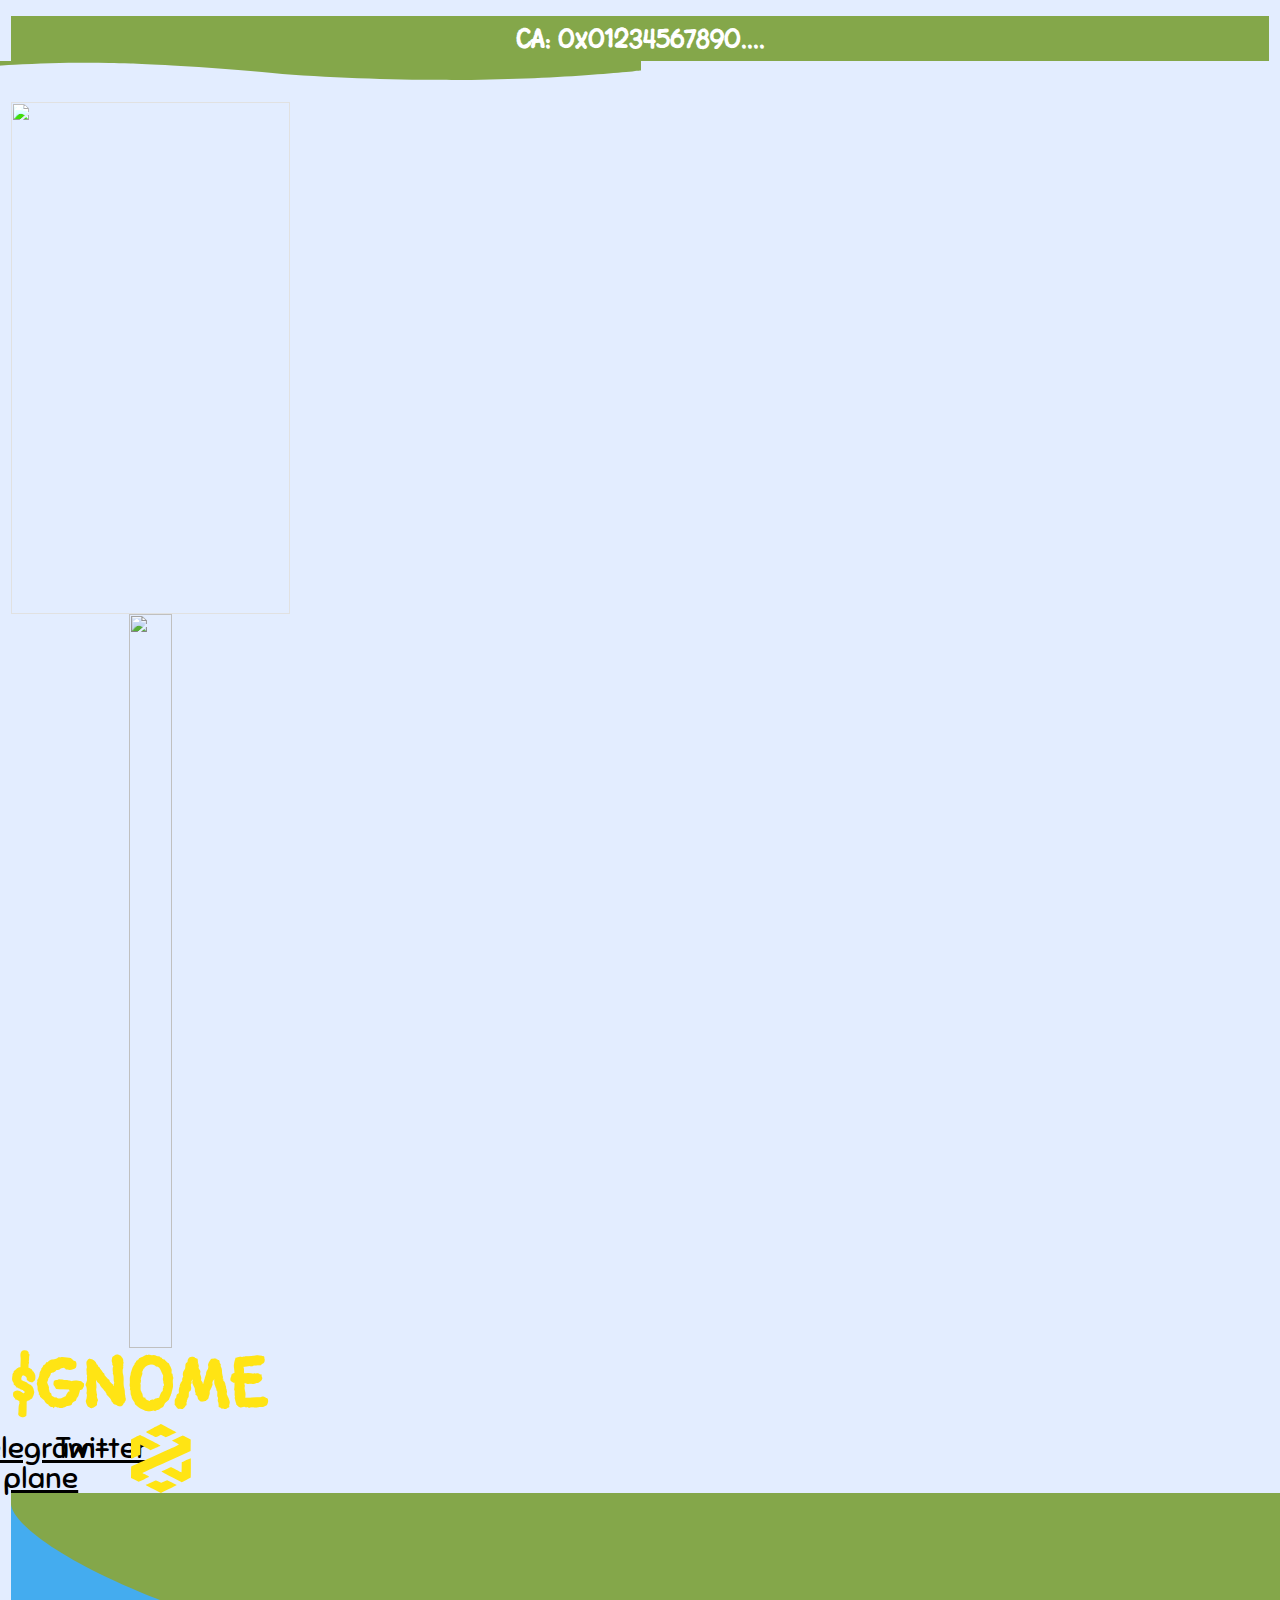
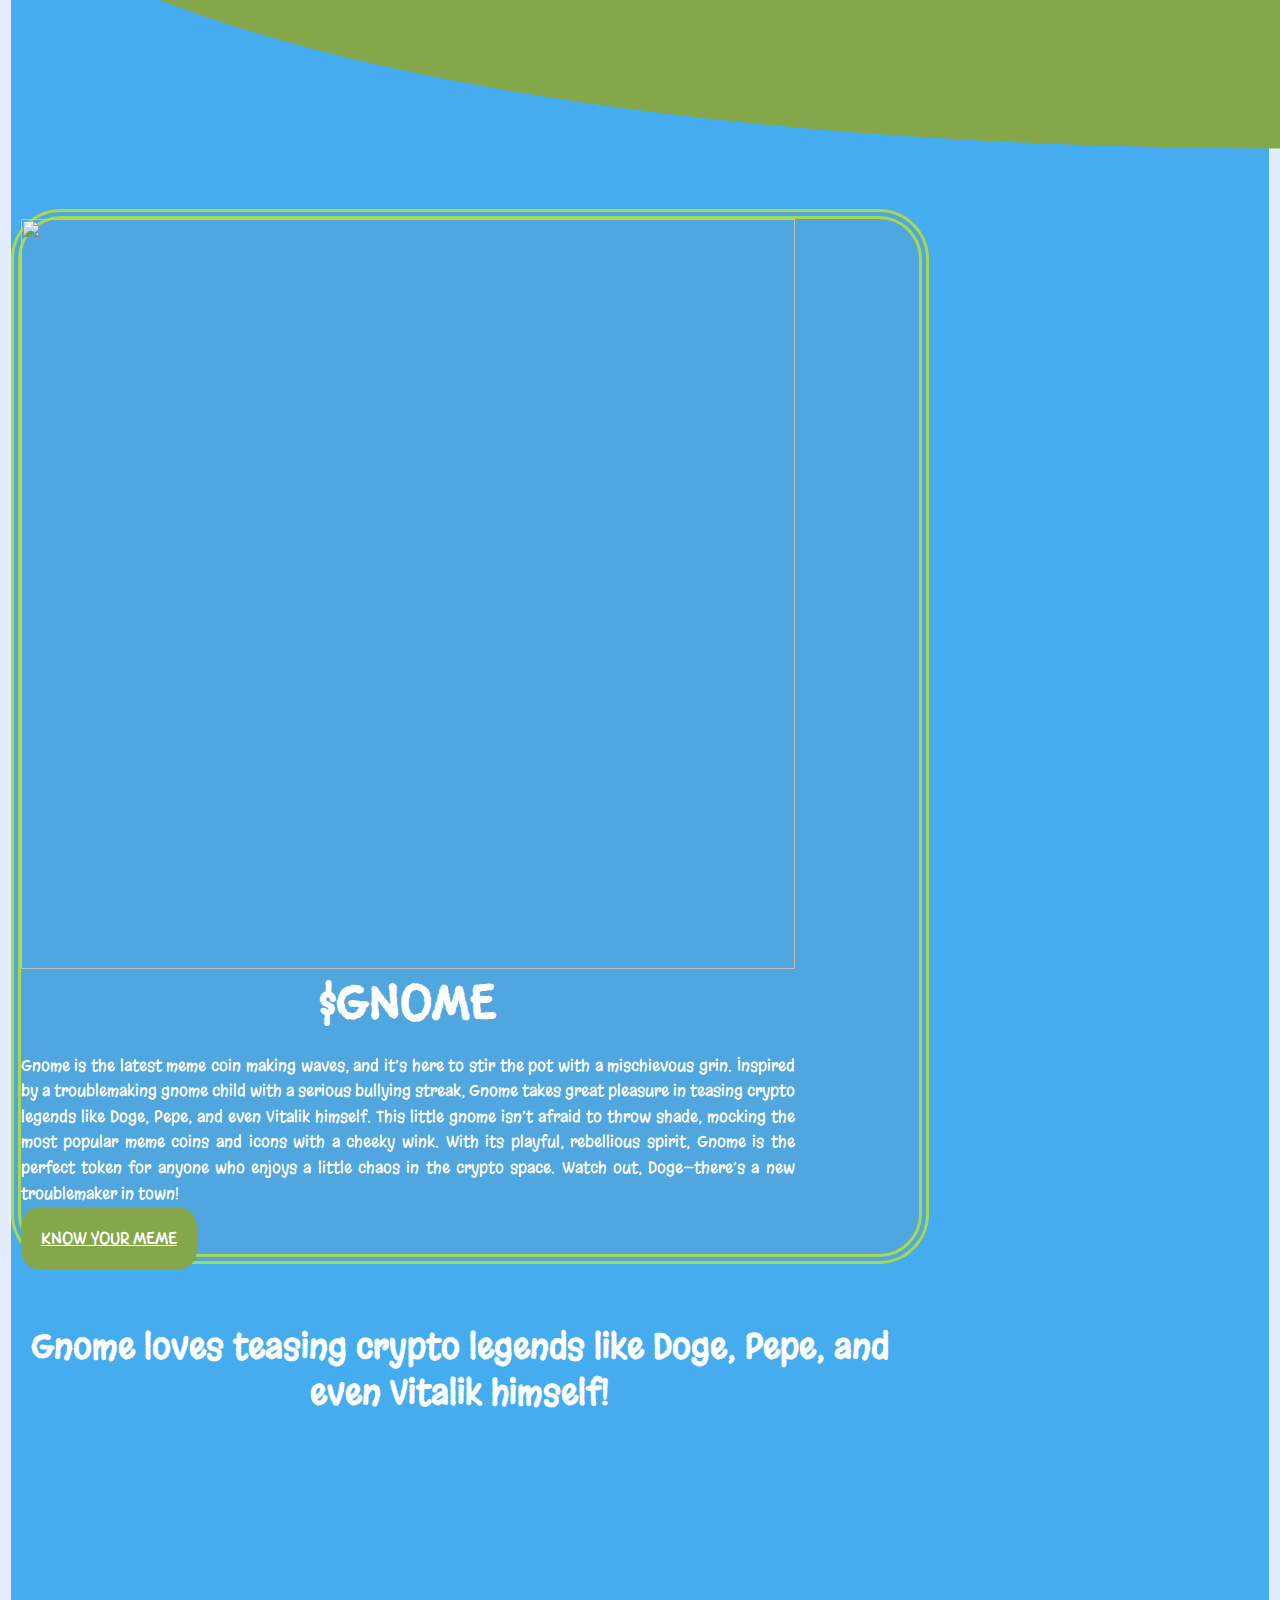
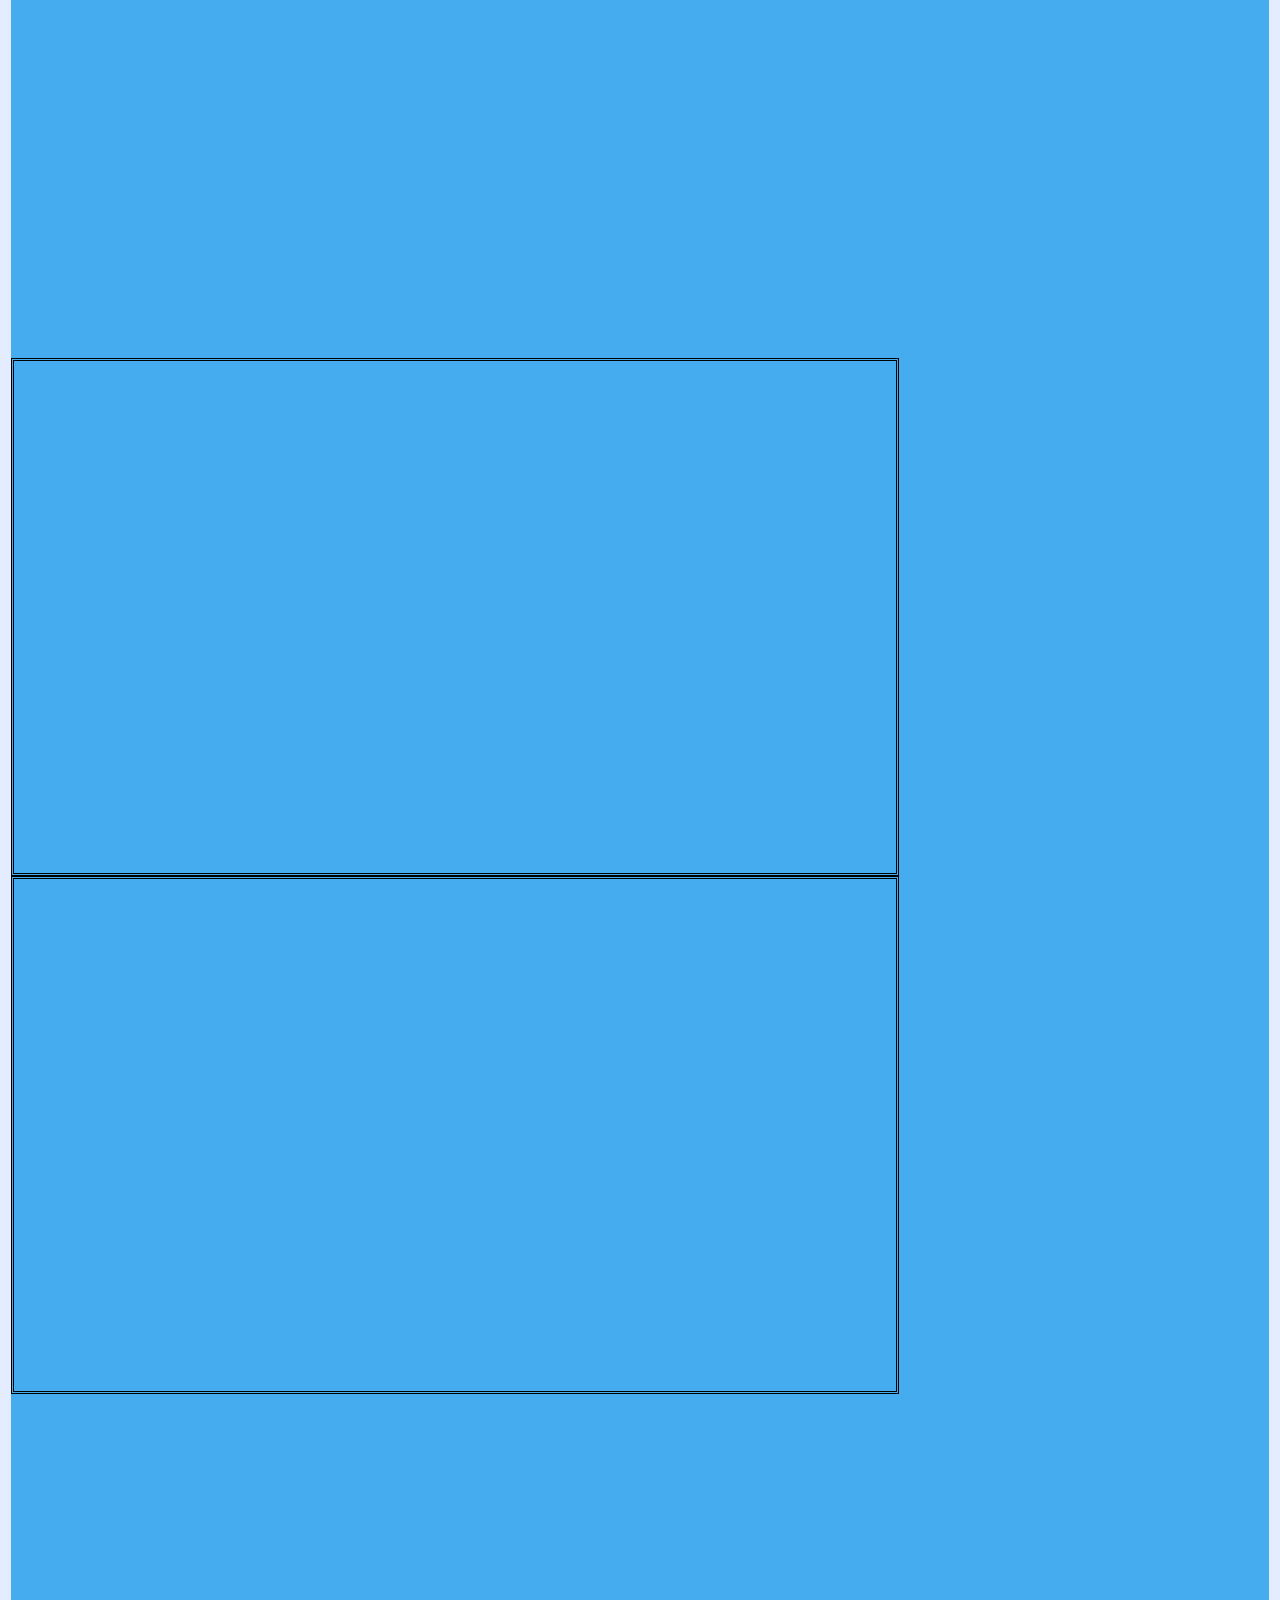
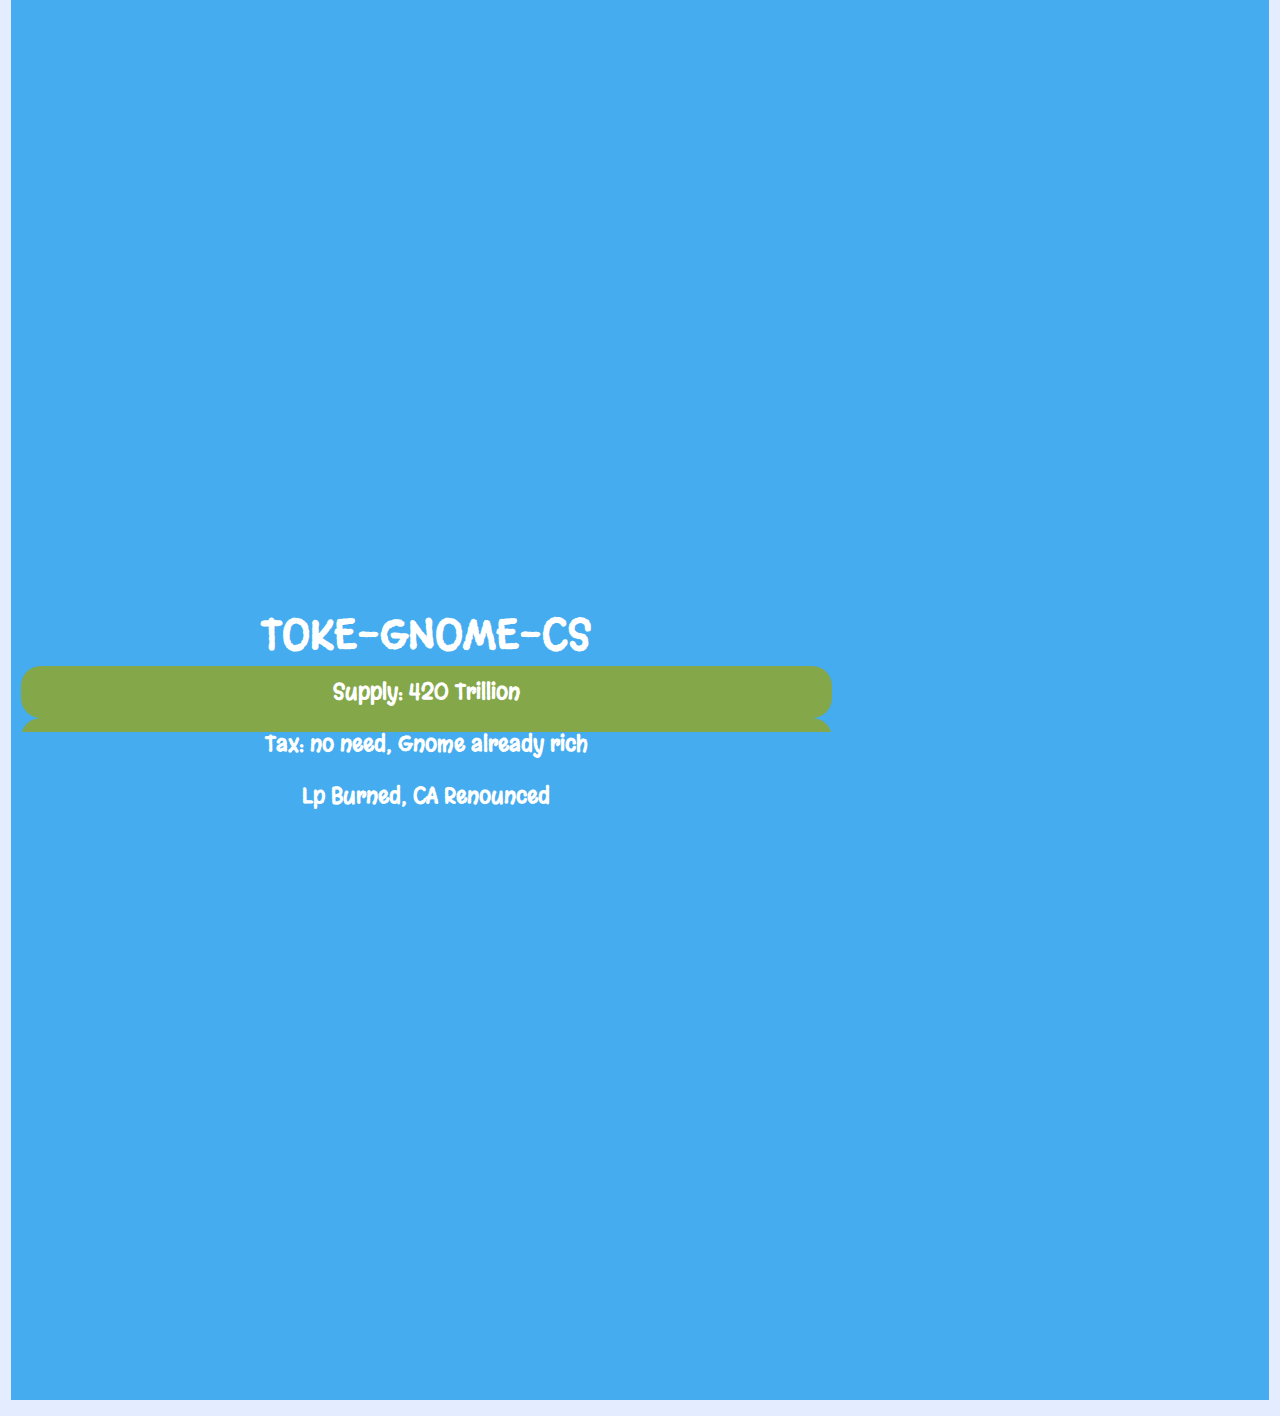
==== gnomeeth.xyz/index.html @ 490e54fe "first commit" ====
<!DOCTYPE html>
<html lang="en-US">
<head>
	<meta charset="UTF-8">
	<meta name="viewport" content="width=device-width, initial-scale=1.0, viewport-fit=cover" />		<title>GNOME &#8211; GNOME</title>
<meta name='robots' content='max-image-preview:large' />
	<style>img:is([sizes="auto" i], [sizes^="auto," i]) { contain-intrinsic-size: 3000px 1500px }</style>
	<link rel='dns-prefetch' href='//fonts.googleapis.com' />
<link rel="alternate" type="application/rss+xml" title="GNOME &raquo; Feed" href="https://gnomeeth.xyz/?feed=rss2" />
<link rel="alternate" type="application/rss+xml" title="GNOME &raquo; Comments Feed" href="https://gnomeeth.xyz/?feed=comments-rss2" />
<script type="text/javascript">
/* <![CDATA[ */
window._wpemojiSettings = {"baseUrl":"https:\/\/s.w.org\/images\/core\/emoji\/15.0.3\/72x72\/","ext":".png","svgUrl":"https:\/\/s.w.org\/images\/core\/emoji\/15.0.3\/svg\/","svgExt":".svg","source":{"concatemoji":"https:\/\/gnomeeth.xyz\/wp-includes\/js\/wp-emoji-release.min.js?ver=6.7.1"}};
/*! This file is auto-generated */
!function(i,n){var o,s,e;function c(e){try{var t={supportTests:e,timestamp:(new Date).valueOf()};sessionStorage.setItem(o,JSON.stringify(t))}catch(e){}}function p(e,t,n){e.clearRect(0,0,e.canvas.width,e.canvas.height),e.fillText(t,0,0);var t=new Uint32Array(e.getImageData(0,0,e.canvas.width,e.canvas.height).data),r=(e.clearRect(0,0,e.canvas.width,e.canvas.height),e.fillText(n,0,0),new Uint32Array(e.getImageData(0,0,e.canvas.width,e.canvas.height).data));return t.every(function(e,t){return e===r[t]})}function u(e,t,n){switch(t){case"flag":return n(e,"\ud83c\udff3\ufe0f\u200d\u26a7\ufe0f","\ud83c\udff3\ufe0f\u200b\u26a7\ufe0f")?!1:!n(e,"\ud83c\uddfa\ud83c\uddf3","\ud83c\uddfa\u200b\ud83c\uddf3")&&!n(e,"\ud83c\udff4\udb40\udc67\udb40\udc62\udb40\udc65\udb40\udc6e\udb40\udc67\udb40\udc7f","\ud83c\udff4\u200b\udb40\udc67\u200b\udb40\udc62\u200b\udb40\udc65\u200b\udb40\udc6e\u200b\udb40\udc67\u200b\udb40\udc7f");case"emoji":return!n(e,"\ud83d\udc26\u200d\u2b1b","\ud83d\udc26\u200b\u2b1b")}return!1}function f(e,t,n){var r="undefined"!=typeof WorkerGlobalScope&&self instanceof WorkerGlobalScope?new OffscreenCanvas(300,150):i.createElement("canvas"),a=r.getContext("2d",{willReadFrequently:!0}),o=(a.textBaseline="top",a.font="600 32px Arial",{});return e.forEach(function(e){o[e]=t(a,e,n)}),o}function t(e){var t=i.createElement("script");t.src=e,t.defer=!0,i.head.appendChild(t)}"undefined"!=typeof Promise&&(o="wpEmojiSettingsSupports",s=["flag","emoji"],n.supports={everything:!0,everythingExceptFlag:!0},e=new Promise(function(e){i.addEventListener("DOMContentLoaded",e,{once:!0})}),new Promise(function(t){var n=function(){try{var e=JSON.parse(sessionStorage.getItem(o));if("object"==typeof e&&"number"==typeof e.timestamp&&(new Date).valueOf()<e.timestamp+604800&&"object"==typeof e.supportTests)return e.supportTests}catch(e){}return null}();if(!n){if("undefined"!=typeof Worker&&"undefined"!=typeof OffscreenCanvas&&"undefined"!=typeof URL&&URL.createObjectURL&&"undefined"!=typeof Blob)try{var e="postMessage("+f.toString()+"("+[JSON.stringify(s),u.toString(),p.toString()].join(",")+"));",r=new Blob([e],{type:"text/javascript"}),a=new Worker(URL.createObjectURL(r),{name:"wpTestEmojiSupports"});return void(a.onmessage=function(e){c(n=e.data),a.terminate(),t(n)})}catch(e){}c(n=f(s,u,p))}t(n)}).then(function(e){for(var t in e)n.supports[t]=e[t],n.supports.everything=n.supports.everything&&n.supports[t],"flag"!==t&&(n.supports.everythingExceptFlag=n.supports.everythingExceptFlag&&n.supports[t]);n.supports.everythingExceptFlag=n.supports.everythingExceptFlag&&!n.supports.flag,n.DOMReady=!1,n.readyCallback=function(){n.DOMReady=!0}}).then(function(){return e}).then(function(){var e;n.supports.everything||(n.readyCallback(),(e=n.source||{}).concatemoji?t(e.concatemoji):e.wpemoji&&e.twemoji&&(t(e.twemoji),t(e.wpemoji)))}))}((window,document),window._wpemojiSettings);
/* ]]> */
</script>
<link rel='stylesheet' id='sina-morphing-anim-css' href='https://gnomeeth.xyz/wp-content/plugins/sina-extension-for-elementor/assets/css/sina-morphing.min.css?ver=3.4.2' type='text/css' media='all' />
<style id='wp-emoji-styles-inline-css' type='text/css'>

	img.wp-smiley, img.emoji {
		display: inline !important;
		border: none !important;
		box-shadow: none !important;
		height: 1em !important;
		width: 1em !important;
		margin: 0 0.07em !important;
		vertical-align: -0.1em !important;
		background: none !important;
		padding: 0 !important;
	}
</style>
<link rel='stylesheet' id='wp-block-library-css' href='https://gnomeeth.xyz/wp-includes/css/dist/block-library/style.min.css?ver=6.7.1' type='text/css' media='all' />
<style id='wp-block-library-theme-inline-css' type='text/css'>
.wp-block-audio :where(figcaption){color:#555;font-size:13px;text-align:center}.is-dark-theme .wp-block-audio :where(figcaption){color:#ffffffa6}.wp-block-audio{margin:0 0 1em}.wp-block-code{border:1px solid #ccc;border-radius:4px;font-family:Menlo,Consolas,monaco,monospace;padding:.8em 1em}.wp-block-embed :where(figcaption){color:#555;font-size:13px;text-align:center}.is-dark-theme .wp-block-embed :where(figcaption){color:#ffffffa6}.wp-block-embed{margin:0 0 1em}.blocks-gallery-caption{color:#555;font-size:13px;text-align:center}.is-dark-theme .blocks-gallery-caption{color:#ffffffa6}:root :where(.wp-block-image figcaption){color:#555;font-size:13px;text-align:center}.is-dark-theme :root :where(.wp-block-image figcaption){color:#ffffffa6}.wp-block-image{margin:0 0 1em}.wp-block-pullquote{border-bottom:4px solid;border-top:4px solid;color:currentColor;margin-bottom:1.75em}.wp-block-pullquote cite,.wp-block-pullquote footer,.wp-block-pullquote__citation{color:currentColor;font-size:.8125em;font-style:normal;text-transform:uppercase}.wp-block-quote{border-left:.25em solid;margin:0 0 1.75em;padding-left:1em}.wp-block-quote cite,.wp-block-quote footer{color:currentColor;font-size:.8125em;font-style:normal;position:relative}.wp-block-quote:where(.has-text-align-right){border-left:none;border-right:.25em solid;padding-left:0;padding-right:1em}.wp-block-quote:where(.has-text-align-center){border:none;padding-left:0}.wp-block-quote.is-large,.wp-block-quote.is-style-large,.wp-block-quote:where(.is-style-plain){border:none}.wp-block-search .wp-block-search__label{font-weight:700}.wp-block-search__button{border:1px solid #ccc;padding:.375em .625em}:where(.wp-block-group.has-background){padding:1.25em 2.375em}.wp-block-separator.has-css-opacity{opacity:.4}.wp-block-separator{border:none;border-bottom:2px solid;margin-left:auto;margin-right:auto}.wp-block-separator.has-alpha-channel-opacity{opacity:1}.wp-block-separator:not(.is-style-wide):not(.is-style-dots){width:100px}.wp-block-separator.has-background:not(.is-style-dots){border-bottom:none;height:1px}.wp-block-separator.has-background:not(.is-style-wide):not(.is-style-dots){height:2px}.wp-block-table{margin:0 0 1em}.wp-block-table td,.wp-block-table th{word-break:normal}.wp-block-table :where(figcaption){color:#555;font-size:13px;text-align:center}.is-dark-theme .wp-block-table :where(figcaption){color:#ffffffa6}.wp-block-video :where(figcaption){color:#555;font-size:13px;text-align:center}.is-dark-theme .wp-block-video :where(figcaption){color:#ffffffa6}.wp-block-video{margin:0 0 1em}:root :where(.wp-block-template-part.has-background){margin-bottom:0;margin-top:0;padding:1.25em 2.375em}
</style>
<style id='global-styles-inline-css' type='text/css'>
:root{--wp--preset--aspect-ratio--square: 1;--wp--preset--aspect-ratio--4-3: 4/3;--wp--preset--aspect-ratio--3-4: 3/4;--wp--preset--aspect-ratio--3-2: 3/2;--wp--preset--aspect-ratio--2-3: 2/3;--wp--preset--aspect-ratio--16-9: 16/9;--wp--preset--aspect-ratio--9-16: 9/16;--wp--preset--color--black: #000000;--wp--preset--color--cyan-bluish-gray: #abb8c3;--wp--preset--color--white: #ffffff;--wp--preset--color--pale-pink: #f78da7;--wp--preset--color--vivid-red: #cf2e2e;--wp--preset--color--luminous-vivid-orange: #ff6900;--wp--preset--color--luminous-vivid-amber: #fcb900;--wp--preset--color--light-green-cyan: #7bdcb5;--wp--preset--color--vivid-green-cyan: #00d084;--wp--preset--color--pale-cyan-blue: #8ed1fc;--wp--preset--color--vivid-cyan-blue: #0693e3;--wp--preset--color--vivid-purple: #9b51e0;--wp--preset--gradient--vivid-cyan-blue-to-vivid-purple: linear-gradient(135deg,rgba(6,147,227,1) 0%,rgb(155,81,224) 100%);--wp--preset--gradient--light-green-cyan-to-vivid-green-cyan: linear-gradient(135deg,rgb(122,220,180) 0%,rgb(0,208,130) 100%);--wp--preset--gradient--luminous-vivid-amber-to-luminous-vivid-orange: linear-gradient(135deg,rgba(252,185,0,1) 0%,rgba(255,105,0,1) 100%);--wp--preset--gradient--luminous-vivid-orange-to-vivid-red: linear-gradient(135deg,rgba(255,105,0,1) 0%,rgb(207,46,46) 100%);--wp--preset--gradient--very-light-gray-to-cyan-bluish-gray: linear-gradient(135deg,rgb(238,238,238) 0%,rgb(169,184,195) 100%);--wp--preset--gradient--cool-to-warm-spectrum: linear-gradient(135deg,rgb(74,234,220) 0%,rgb(151,120,209) 20%,rgb(207,42,186) 40%,rgb(238,44,130) 60%,rgb(251,105,98) 80%,rgb(254,248,76) 100%);--wp--preset--gradient--blush-light-purple: linear-gradient(135deg,rgb(255,206,236) 0%,rgb(152,150,240) 100%);--wp--preset--gradient--blush-bordeaux: linear-gradient(135deg,rgb(254,205,165) 0%,rgb(254,45,45) 50%,rgb(107,0,62) 100%);--wp--preset--gradient--luminous-dusk: linear-gradient(135deg,rgb(255,203,112) 0%,rgb(199,81,192) 50%,rgb(65,88,208) 100%);--wp--preset--gradient--pale-ocean: linear-gradient(135deg,rgb(255,245,203) 0%,rgb(182,227,212) 50%,rgb(51,167,181) 100%);--wp--preset--gradient--electric-grass: linear-gradient(135deg,rgb(202,248,128) 0%,rgb(113,206,126) 100%);--wp--preset--gradient--midnight: linear-gradient(135deg,rgb(2,3,129) 0%,rgb(40,116,252) 100%);--wp--preset--font-size--small: 13px;--wp--preset--font-size--medium: 20px;--wp--preset--font-size--large: 36px;--wp--preset--font-size--x-large: 42px;--wp--preset--font-family--system-font: -apple-system,BlinkMacSystemFont,"Segoe UI",Roboto,Oxygen-Sans,Ubuntu,Cantarell, "Helvetica Neue",sans-serif;--wp--preset--font-family--helvetica-arial: Helvetica Neue, Helvetica, Arial, sans-serif;--wp--preset--spacing--20: 0.44rem;--wp--preset--spacing--30: 0.67rem;--wp--preset--spacing--40: 1rem;--wp--preset--spacing--50: 1.5rem;--wp--preset--spacing--60: 2.25rem;--wp--preset--spacing--70: 3.38rem;--wp--preset--spacing--80: 5.06rem;--wp--preset--shadow--natural: 6px 6px 9px rgba(0, 0, 0, 0.2);--wp--preset--shadow--deep: 12px 12px 50px rgba(0, 0, 0, 0.4);--wp--preset--shadow--sharp: 6px 6px 0px rgba(0, 0, 0, 0.2);--wp--preset--shadow--outlined: 6px 6px 0px -3px rgba(255, 255, 255, 1), 6px 6px rgba(0, 0, 0, 1);--wp--preset--shadow--crisp: 6px 6px 0px rgba(0, 0, 0, 1);}:where(body) { margin: 0; }.wp-site-blocks > .alignleft { float: left; margin-right: 2em; }.wp-site-blocks > .alignright { float: right; margin-left: 2em; }.wp-site-blocks > .aligncenter { justify-content: center; margin-left: auto; margin-right: auto; }:where(.wp-site-blocks) > * { margin-block-start: 1.5rem; margin-block-end: 0; }:where(.wp-site-blocks) > :first-child { margin-block-start: 0; }:where(.wp-site-blocks) > :last-child { margin-block-end: 0; }:root { --wp--style--block-gap: 1.5rem; }:root :where(.is-layout-flow) > :first-child{margin-block-start: 0;}:root :where(.is-layout-flow) > :last-child{margin-block-end: 0;}:root :where(.is-layout-flow) > *{margin-block-start: 1.5rem;margin-block-end: 0;}:root :where(.is-layout-constrained) > :first-child{margin-block-start: 0;}:root :where(.is-layout-constrained) > :last-child{margin-block-end: 0;}:root :where(.is-layout-constrained) > *{margin-block-start: 1.5rem;margin-block-end: 0;}:root :where(.is-layout-flex){gap: 1.5rem;}:root :where(.is-layout-grid){gap: 1.5rem;}.is-layout-flow > .alignleft{float: left;margin-inline-start: 0;margin-inline-end: 2em;}.is-layout-flow > .alignright{float: right;margin-inline-start: 2em;margin-inline-end: 0;}.is-layout-flow > .aligncenter{margin-left: auto !important;margin-right: auto !important;}.is-layout-constrained > .alignleft{float: left;margin-inline-start: 0;margin-inline-end: 2em;}.is-layout-constrained > .alignright{float: right;margin-inline-start: 2em;margin-inline-end: 0;}.is-layout-constrained > .aligncenter{margin-left: auto !important;margin-right: auto !important;}.is-layout-constrained > :where(:not(.alignleft):not(.alignright):not(.alignfull)){margin-left: auto !important;margin-right: auto !important;}body .is-layout-flex{display: flex;}.is-layout-flex{flex-wrap: wrap;align-items: center;}.is-layout-flex > :is(*, div){margin: 0;}body .is-layout-grid{display: grid;}.is-layout-grid > :is(*, div){margin: 0;}body{font-family: var(--wp--preset--font-family--helvetica-arial);font-size: var(--wp--preset--font-size--medium);line-height: 1.6;padding-top: var(--wp--preset--spacing--40);padding-right: var(--wp--preset--spacing--30);padding-bottom: var(--wp--preset--spacing--40);padding-left: var(--wp--preset--spacing--30);}a:where(:not(.wp-element-button)){text-decoration: underline;}:root :where(.wp-element-button, .wp-block-button__link){background-color: #32373c;border-width: 0;color: #fff;font-family: inherit;font-size: inherit;line-height: inherit;padding: calc(0.667em + 2px) calc(1.333em + 2px);text-decoration: none;}.has-black-color{color: var(--wp--preset--color--black) !important;}.has-cyan-bluish-gray-color{color: var(--wp--preset--color--cyan-bluish-gray) !important;}.has-white-color{color: var(--wp--preset--color--white) !important;}.has-pale-pink-color{color: var(--wp--preset--color--pale-pink) !important;}.has-vivid-red-color{color: var(--wp--preset--color--vivid-red) !important;}.has-luminous-vivid-orange-color{color: var(--wp--preset--color--luminous-vivid-orange) !important;}.has-luminous-vivid-amber-color{color: var(--wp--preset--color--luminous-vivid-amber) !important;}.has-light-green-cyan-color{color: var(--wp--preset--color--light-green-cyan) !important;}.has-vivid-green-cyan-color{color: var(--wp--preset--color--vivid-green-cyan) !important;}.has-pale-cyan-blue-color{color: var(--wp--preset--color--pale-cyan-blue) !important;}.has-vivid-cyan-blue-color{color: var(--wp--preset--color--vivid-cyan-blue) !important;}.has-vivid-purple-color{color: var(--wp--preset--color--vivid-purple) !important;}.has-black-background-color{background-color: var(--wp--preset--color--black) !important;}.has-cyan-bluish-gray-background-color{background-color: var(--wp--preset--color--cyan-bluish-gray) !important;}.has-white-background-color{background-color: var(--wp--preset--color--white) !important;}.has-pale-pink-background-color{background-color: var(--wp--preset--color--pale-pink) !important;}.has-vivid-red-background-color{background-color: var(--wp--preset--color--vivid-red) !important;}.has-luminous-vivid-orange-background-color{background-color: var(--wp--preset--color--luminous-vivid-orange) !important;}.has-luminous-vivid-amber-background-color{background-color: var(--wp--preset--color--luminous-vivid-amber) !important;}.has-light-green-cyan-background-color{background-color: var(--wp--preset--color--light-green-cyan) !important;}.has-vivid-green-cyan-background-color{background-color: var(--wp--preset--color--vivid-green-cyan) !important;}.has-pale-cyan-blue-background-color{background-color: var(--wp--preset--color--pale-cyan-blue) !important;}.has-vivid-cyan-blue-background-color{background-color: var(--wp--preset--color--vivid-cyan-blue) !important;}.has-vivid-purple-background-color{background-color: var(--wp--preset--color--vivid-purple) !important;}.has-black-border-color{border-color: var(--wp--preset--color--black) !important;}.has-cyan-bluish-gray-border-color{border-color: var(--wp--preset--color--cyan-bluish-gray) !important;}.has-white-border-color{border-color: var(--wp--preset--color--white) !important;}.has-pale-pink-border-color{border-color: var(--wp--preset--color--pale-pink) !important;}.has-vivid-red-border-color{border-color: var(--wp--preset--color--vivid-red) !important;}.has-luminous-vivid-orange-border-color{border-color: var(--wp--preset--color--luminous-vivid-orange) !important;}.has-luminous-vivid-amber-border-color{border-color: var(--wp--preset--color--luminous-vivid-amber) !important;}.has-light-green-cyan-border-color{border-color: var(--wp--preset--color--light-green-cyan) !important;}.has-vivid-green-cyan-border-color{border-color: var(--wp--preset--color--vivid-green-cyan) !important;}.has-pale-cyan-blue-border-color{border-color: var(--wp--preset--color--pale-cyan-blue) !important;}.has-vivid-cyan-blue-border-color{border-color: var(--wp--preset--color--vivid-cyan-blue) !important;}.has-vivid-purple-border-color{border-color: var(--wp--preset--color--vivid-purple) !important;}.has-vivid-cyan-blue-to-vivid-purple-gradient-background{background: var(--wp--preset--gradient--vivid-cyan-blue-to-vivid-purple) !important;}.has-light-green-cyan-to-vivid-green-cyan-gradient-background{background: var(--wp--preset--gradient--light-green-cyan-to-vivid-green-cyan) !important;}.has-luminous-vivid-amber-to-luminous-vivid-orange-gradient-background{background: var(--wp--preset--gradient--luminous-vivid-amber-to-luminous-vivid-orange) !important;}.has-luminous-vivid-orange-to-vivid-red-gradient-background{background: var(--wp--preset--gradient--luminous-vivid-orange-to-vivid-red) !important;}.has-very-light-gray-to-cyan-bluish-gray-gradient-background{background: var(--wp--preset--gradient--very-light-gray-to-cyan-bluish-gray) !important;}.has-cool-to-warm-spectrum-gradient-background{background: var(--wp--preset--gradient--cool-to-warm-spectrum) !important;}.has-blush-light-purple-gradient-background{background: var(--wp--preset--gradient--blush-light-purple) !important;}.has-blush-bordeaux-gradient-background{background: var(--wp--preset--gradient--blush-bordeaux) !important;}.has-luminous-dusk-gradient-background{background: var(--wp--preset--gradient--luminous-dusk) !important;}.has-pale-ocean-gradient-background{background: var(--wp--preset--gradient--pale-ocean) !important;}.has-electric-grass-gradient-background{background: var(--wp--preset--gradient--electric-grass) !important;}.has-midnight-gradient-background{background: var(--wp--preset--gradient--midnight) !important;}.has-small-font-size{font-size: var(--wp--preset--font-size--small) !important;}.has-medium-font-size{font-size: var(--wp--preset--font-size--medium) !important;}.has-large-font-size{font-size: var(--wp--preset--font-size--large) !important;}.has-x-large-font-size{font-size: var(--wp--preset--font-size--x-large) !important;}.has-system-font-font-family{font-family: var(--wp--preset--font-family--system-font) !important;}.has-helvetica-arial-font-family{font-family: var(--wp--preset--font-family--helvetica-arial) !important;}
:root :where(.wp-block-pullquote){font-size: 1.5em;line-height: 1.6;}
</style>
<link rel='stylesheet' id='sfhg_iframe_style-css' href='https://gnomeeth.xyz/wp-content/plugins/scoreboard-for-html5-game/css/iframe.css?ver=1.7' type='text/css' media='all' />
<link rel='stylesheet' id='qi-addons-for-elementor-grid-style-css' href='https://gnomeeth.xyz/wp-content/plugins/qi-addons-for-elementor/assets/css/grid.min.css?ver=1.7.1' type='text/css' media='all' />
<link rel='stylesheet' id='qi-addons-for-elementor-helper-parts-style-css' href='https://gnomeeth.xyz/wp-content/plugins/qi-addons-for-elementor/assets/css/helper-parts.min.css?ver=1.7.1' type='text/css' media='all' />
<link rel='stylesheet' id='qi-addons-for-elementor-style-css' href='https://gnomeeth.xyz/wp-content/plugins/qi-addons-for-elementor/assets/css/main.min.css?ver=1.7.1' type='text/css' media='all' />
<link rel='stylesheet' id='icofont-css' href='https://gnomeeth.xyz/wp-content/plugins/sina-extension-for-elementor/admin/assets/css/icofont.min.css?ver=3.4.2' type='text/css' media='all' />
<link rel='stylesheet' id='font-awesome-css' href='https://gnomeeth.xyz/wp-content/plugins/elementor/assets/lib/font-awesome/css/font-awesome.min.css?ver=4.7.0' type='text/css' media='all' />
<link rel='stylesheet' id='gecko-styles-css' href='https://gnomeeth.xyz/wp-content/themes/peepso-theme-gecko/style.css?ver=6.7.1' type='text/css' media='all' />
<link rel='stylesheet' id='gecko-icons-css-css' href='https://gnomeeth.xyz/wp-content/themes/peepso-theme-gecko/assets/css/icons.css?ver=6.2.4.0' type='text/css' media='all' />
<link rel='stylesheet' id='gecko-css-css' href='https://gnomeeth.xyz/wp-content/themes/peepso-theme-gecko/assets/css/gecko.css?ver=6.2.4.0' type='text/css' media='all' />
<style id='gecko-css-inline-css' type='text/css'>
body {
	--COLOR--PRIMARY: #6271eb;
	--COLOR--PRIMARY--SHADE: #bfc5f1;
	--COLOR--PRIMARY--LIGHT: #8e99f1;
	--COLOR--PRIMARY--ULTRALIGHT: #e9ebfa;
	--COLOR--PRIMARY--DARK: #4e5bc5;
	--COLOR--ALT: #27b194;
	--COLOR--ALT--LIGHT: #60d6bd;
	--COLOR--ALT--DARK: #199c80;
	--COLOR--GRADIENT--DEG: 0deg;
	--COLOR--GRADIENT--ONE: var(--COLOR--PRIMARY--LIGHT);
	--COLOR--GRADIENT--TWO: var(--COLOR--ALT--LIGHT);
	--COLOR--GRADIENT--TEXT: #fff;
	--COLOR--GRADIENT--LINKS: rgba(255, 255, 255, 0.8);
	--COLOR--GRADIENT--LINKS--HOVER: #fff;
	--COLOR--GRADIENT: linear-gradient(var(--COLOR--GRADIENT--DEG), var(--COLOR--GRADIENT--ONE) 0%, var(--COLOR--GRADIENT--TWO) 100%);
	--COLOR--INFO: #0085ff;
	--COLOR--INFO--LIGHT: #BBDEFB;
	--COLOR--INFO--ULTRALIGHT: #E3F2FD;
	--COLOR--INFO--DARK: #016df7;
	--COLOR--SUCCESS: #66BB6A;
	--COLOR--SUCCESS--LIGHT: #C8E6C9;
	--COLOR--SUCCESS--ULTRALIGHT: #E8F5E9;
	--COLOR--SUCCESS--DARK: #4CAF50;
	--COLOR--WARNING: #FFA726;
	--COLOR--WARNING--LIGHT: #FFE0B2;
	--COLOR--WARNING--ULTRALIGHT: #FFF3E0;
	--COLOR--WARNING--DARK: #F57C00;
	--COLOR--ABORT: #E53935;
	--COLOR--ABORT--LIGHT: #FFCDD2;
	--COLOR--ABORT--ULTRALIGHT: #FFEBEE;
	--COLOR--ABORT--DARK: #D32F2F;
	--FONT-SIZE: 18px;
	--LINE-HEIGHT: 1.4;
	--BORDER-RADIUS: 8px;
	--COLOR--APP: #fff;
	--COLOR--APP--GRAY: #F8F9FB;
	--COLOR--APP--LIGHTGRAY: #FBFBFB;
	--COLOR--APP--DARKGRAY: #ECEFF4;
	--COLOR--APP--DARK: #46494f;
	--COLOR--APP--DARKER: #202124;
	--COLOR--TEXT: #494954;
	--COLOR--TEXT--LIGHT: #91919d;
	--COLOR--TEXT--LIGHTEN: #b0b0b9;
	--COLOR--TEXT--INVERT: #fff;
	--COLOR--HEADING: #333;
	--COLOR--LINK: var(--COLOR--PRIMARY);
	--COLOR--LINK-HOVER: var(--COLOR--PRIMARY--DARK);
	--COLOR--LINK-FOCUS: var(--COLOR--PRIMARY--DARK);
	--DIVIDER: rgba(70, 77, 87, 0.15);
	--DIVIDER--LIGHT: rgba(70, 77, 87, 0.1);
	--DIVIDER--LIGHTEN: rgba(18, 38, 65, 0.0901);
	--DIVIDER--DARK: rgba(70, 77, 87, 0.25);
	--DIVIDER--R: rgba(255, 255, 255, 0.1);
	--DIVIDER--R--LIGHT: rgba(255, 255, 255, 0.05);
	--BOX-SHADOW-DIS: 0px;
	--BOX-SHADOW-BLUR: 0px;
	--BOX-SHADOW-THICKNESS: 1px;
	--BOX-SHADOW-COLOR: rgba(18, 38, 65, 0.0901);
	--BOX-SHADOW--HARD: 0 var(--BOX-SHADOW-DIS) var(--BOX-SHADOW-BLUR) var(--BOX-SHADOW-THICKNESS) var(--BOX-SHADOW-COLOR);
	--c-gc-layout-width: 1280px;
	--c-gc-main-column: 2fr;
	--c-gc-main-column-maxwidth: 100%;
	--c-gc-layout-gap: 20px;
	--c-gc-header-height: 80px;
	--c-gc-header-bg: var(--COLOR--APP);
	--c-gc-header-text-color: var(--COLOR--TEXT--LIGHT);
	--c-gc-header-link-color: var(--COLOR--TEXT--LIGHT);
	--c-gc-header-link-color-hover: var(--COLOR--TEXT);
	--c-gc-header-link-active-indicator: var(--COLOR--PRIMARY);
	--c-gc-header-font-size: 100%;
	--c-gc-header-sticky: fixed;
	--c-gc-header-sticky-mobile: fixed;
	--c-gc-header-menu-align: flex-start;
	--c-gc-header-menu-font-size: 90%;
	--c-gc-header-logo-color: #333;
	--c-gc-header-tagline-color: #555;
	--c-gc-header-logo-height: 60px;
	--c-gc-header-logo-height-mobile: 60px;
	--c-gc-header-tagline-font-size: 90%;
	--c-gc-header-sidebar-bg: var(--COLOR--APP);
	--c-gc-header-sidebar-overlay-bg: var(--COLOR--APP);
	--c-gc-header-sidebar-close-color: var(--COLOR--HEADING);
	--c-gc-header-sidebar-arrow-color: var(--COLOR--TEXT--LIGHT);
	--c-gc-header-sidebar-logo-height: 60px;
	--c-gc-header-sidebar-logo-bg: var(--COLOR--APP);
	--c-gc-header-sidebar-logo-text-color: var(--COLOR--HEADING);
	--c-gc-header-sidebar-logo-font-size: 150%;
	--c-gc-header-sidebar-menu-links-color: var(--COLOR--TEXT);
	--c-gc-header-sidebar-menu-active-link-color: var(--COLOR--PRIMARY);
	--c-gc-header-sidebar-menu-active-indicator-color: var(--COLOR--PRIMARY);
	--c-gc-header-sidebar-menu-bg: var(--COLOR--APP);
	--c-gc-header-sidebar-menu-font-size: 100%;
	--c-gc-header-sidebar-above-menu-text-color: var(--COLOR--TEXT);
	--c-gc-header-sidebar-above-menu-links-color: var(--COLOR--LINK);
	--c-gc-header-sidebar-above-menu-bg: var(--COLOR--APP);
	--c-gc-header-sidebar-under-menu-text-color: var(--COLOR--TEXT);
	--c-gc-header-sidebar-under-menu-links-color: var(--COLOR--LINK);
	--c-gc-header-sidebar-under-menu-bg: var(--COLOR--APP);
	--c-gc-header-search-vis: block;
	--c-gc-header-search-vis-mobile: block;
	--c-gc-footer-col: 4;
	--c-gc-footer-bg: var(--COLOR--APP);
	--c-gc-footer-text-color: var(--COLOR--TEXT);
	--c-gc-footer-text-color-light: var(--COLOR--TEXT--LIGHT);
	--c-gc-footer-links-color: var(--COLOR--LINK);
	--c-gc-footer-links-color-hover: var(--COLOR--LINK-HOVER);
	--c-gc-footer-widgets-vis: grid;
	--c-gc-footer-widgets-vis-mobile: block;
	--c-gc-sidebar-left-width: 1fr;
	--c-gc-sidebar-right-width: 1fr;
	--c-gc-sidebar-widgets-gap: 20px;
	--c-gc-post-image-max-height: 100%;
	--c-gc-blog-image-max-height: 100%;
	--c-gc-landing-footer-widgets-vis: none;
	--c-gc-landing-footer-social-widgets-vis: none;
	--c-gc-sidenav-menu-icon: var(--GC-COLOR--TEXT);
	--c-gc-sidenav-menu-icon-hover: var(--GC-COLOR--PRIMARY);
	--c-gc-sidenav-menu-icon-bg-hover: var(--COLOR--PRIMARY--ULTRALIGHT);
	--c-gc-body-bg-image-fixed: unset;
	--c-gc-body-bg-image-size: auto;
	--c-gc-body-bg-image-repeat: no-repeat;
	--c-gc-widgets-top-col: 4;
	--c-gc-widgets-bottom-col: 4;
	--c-gc-widgets-top-vis: block;
	--c-gc-widgets-top-vis-mobile: block;
	--c-gc-widgets-bottom-vis: block;
	--c-gc-widgets-bottom-vis-mobile: block;
	--c-gc-widgets-above-content-vis: block;
	--c-gc-widgets-above-content-vis-mobile: block;
	--c-gc-widgets-under-content-vis: block;
	--c-gc-widgets-under-content-vis-mobile: block;
	--c-gc-widget-bg: var(--COLOR--APP);
	--c-gc-widget-text-color: var(--COLOR--TEXT);
	--c-gc-sticky-bar-under-bg: var(--COLOR--APP);
	--c-gc-sticky-bar-under-text-color: var(--COLOR--TEXT--LIGHT);
	--c-gc-sticky-bar-under-link-color: var(--COLOR--TEXT);
	--c-gc-sticky-bar-under-link-color-hover: var(--COLOR--TEXT--LIGHT);
	--c-gc-sticky-bar-under-font-size: 100%;
	--c-gc-sticky-bar-under-add-padd: 0;
	--c-gc-sticky-bar-under-vis: block;
	--c-gc-sticky-bar-under-vis-mobile: block;
	--c-gc-sticky-bar-above-bg: var(--COLOR--APP);
	--c-gc-sticky-bar-above-text-color: var(--COLOR--TEXT--LIGHT);
	--c-gc-sticky-bar-above-link-color: var(--COLOR--TEXT);
	--c-gc-sticky-bar-above-link-color-hover: var(--COLOR--TEXT--LIGHT);
	--c-gc-sticky-bar-above-font-size: 100%;
	--c-gc-sticky-bar-above-add-padd: 0;
	--c-gc-sticky-bar-above-vis: block;
	--c-gc-sticky-bar-above-vis-mobile: block;
	--c-gc-sticky-bar-mobile-bg: var(--COLOR--APP);
	--c-gc-sticky-bar-mobile-text-color: var(--COLOR--TEXT--LIGHT);
	--c-gc-sticky-bar-mobile-link-color: var(--COLOR--TEXT);
	--c-gc-sticky-bar-mobile-link-color-hover: var(--COLOR--TEXT--LIGHT);
	--c-gc-sticky-bar-mobile-font-size: 100%;
	--c-gc-sticky-bar-mobile-add-padd: 0;
	--s-widget--gradient-deg: var(--COLOR--GRADIENT--DEG);
	--s-widget--gradient-bg: var(--COLOR--GRADIENT--ONE);
	--s-widget--gradient-bg-2: var(--COLOR--GRADIENT--TWO);
	--s-widget--gradient-text: var(--COLOR--GRADIENT--TEXT);
	--s-widget--gradient-links: var(--COLOR--GRADIENT--LINKS);
	--s-widget--gradient-links-hover: var(--COLOR--GRADIENT--LINKS--HOVER);
	--c-gc-show-page-title: none;
	--c-ps-avatar-style: 100%;
	--c-gc-body-bg: #F5F8FC;
	--GC-FONT-FAMILY: 'Rubik';
	--c-ps-post-gap: 20px;
	--c-ps-post-bg: var(--COLOR--APP);
	--c-ps-post-text-color: var(--COLOR--TEXT);
	--c-ps-post-text-color-light: var(--COLOR--TEXT--LIGHT);
	--c-ps-post-font-size: 16px;
	--c-ps-post-pinned-border-color: var(--COLOR--PRIMARY--LIGHT);
	--c-ps-post-pinned-border-size: 3px;
	--c-ps-post-pinned-text-color: var(--COLOR--PRIMARY--LIGHT);
	--c-ps-post-photo-width: auto;
	--c-ps-post-photo-limit-width: 100%;
	--c-ps-post-photo-height: 500px;
	--c-ps-post-gallery-width: 100%;
	--c-ps-post-attachment-bg: var(--COLOR--APP--GRAY);
	--c-ps-btn-bg: var(--COLOR--APP--GRAY);
	--c-ps-btn-color: var(--COLOR--TEXT);
	--c-ps-btn-bg-hover: var(--COLOR--APP--DARKGRAY);
	--c-ps-btn-color-hover: var(--COLOR--TEXT);
	--c-ps-btn-action-bg: var(--COLOR--PRIMARY);
	--c-ps-btn-action-color: #fff;
	--c-ps-btn-action-bg-hover: var(--COLOR--PRIMARY--DARK);
	--c-ps-btn-action-color-hover: #fff;
	--c-ps-navbar-bg: var(--COLOR--APP);
	--c-ps-navbar-links-color: var(--COLOR--TEXT--LIGHT);
	--c-ps-navbar-links-color-hover: var(--COLOR--TEXT);
	--c-ps-navbar-font-size: 14px;
	--c-ps-navbar-icons-size: 16px;
	--c-ps-postbox-bg: var(--COLOR--APP);
	--c-ps-postbox-text-color: var(--COLOR--TEXT);
	--c-ps-postbox-text-color-light: var(--COLOR--TEXT--LIGHT);
	--c-ps-postbox-icons-color: var(--c-ps-postbox-text-color-light);
	--c-ps-postbox-icons-active-color: var(--COLOR--PRIMARY--LIGHT);
	--c-ps-postbox-type-bg: #f3f4f5;
	--c-ps-postbox-type-bg-hover: #ecedee;
	--c-ps-postbox-type-icons-active-color: var(--c-ps-postbox-icons-active-color);
	--c-ps-postbox-separator-color: var(--DIVIDER--LIGHT);
	--c-ps-postbox-dropdown-bg: var(--COLOR--APP);
	--c-ps-postbox-dropdown-bg-light: var(--COLOR--APP--GRAY);
	--c-ps-postbox-dropdown-text-color: var(--COLOR--TEXT);
	--c-ps-postbox-dropdown-icon-color: var(--COLOR--TEXT--LIGHT);
	--c-ps-checkbox-border: rgba(0,0,0, .1);
	--c-ps-profile-cover-height: 40%;
	--c-ps-profile-avatar-size: 160px;
	--c-ps-group-focus-cover-height: 40%;
	--c-ps-group-focus-avatar-size: 160px;
	--c-ps-bubble-bg: #FFA726;
	--c-ps-bubble-color: #fff;
	--c-ps-notification-unread-bg: var(--COLOR--PRIMARY--ULTRALIGHT);
	--c-ps-chat-window-notif-bg: var(--COLOR--WARNING);
	--c-ps-chat-message-bg: var(--COLOR--APP--DARKGRAY);
	--c-ps-chat-message-text-color: var(--COLOR--TEXT);
	--c-ps-chat-message-bg-me: var(--COLOR--PRIMARY);
	--c-ps-chat-message-text-color-me: #fff;
	--c-ps-poll-item-color: var(--COLOR--TEXT);
	--c-ps-poll-item-bg: var(--COLOR--APP--GRAY);
	--c-ps-poll-item-bg-fill: var(--COLOR--PRIMARY--SHADE);
	--c-ps-hashtag-bg: var(--COLOR--PRIMARY--ULTRALIGHT);
	--c-ps-hashtag-color: var(--COLOR--PRIMARY--DARK);
	--c-ps-hashtag-postbox-bg: var(--PS-COLOR--PRIMARY--LIGHT);
	--c-ps-hashtag-postbox-color: #fff;
	--c-ps-landing-background-color: var(--COLOR--APP--GRAY);
	--c-ps-landing-image-height-mobile: 60%;
	--c-ps-landing-image-position-mobile: center;
	--c-ps-landing-image-size-mobile: cover;
	--c-ps-landing-image-repeat-mobile: no-repeat;
	--c-ps-landing-image-height: 40%;
	--c-ps-landing-image-position: center;
	--c-ps-landing-image-size: cover;
	--c-ps-landing-image-repeat: no-repeat;
}
</style>
<link rel="stylesheet" href="https://cdn.jsdelivr.net/npm/bootstrap-icons@1.11.3/font/bootstrap-icons.min.css">
<link rel='stylesheet' id='gecko-css-font-css' href='https://fonts.googleapis.com/css2?family=Rubik%3Awght%40400%3B500%3B700&#038;display=swap&#038;ver=6.2.4.0' type='text/css' media='all' />
<link rel='stylesheet' id='elementor-icons-css' href='https://gnomeeth.xyz/wp-content/plugins/elementor/assets/lib/eicons/css/elementor-icons.min.css?ver=5.15.0' type='text/css' media='all' />
<link rel='stylesheet' id='elementor-frontend-legacy-css' href='https://gnomeeth.xyz/wp-content/uploads/elementor/css/custom-frontend-legacy.min.css?ver=3.6.7' type='text/css' media='all' />
<link rel='stylesheet' id='elementor-frontend-css' href='https://gnomeeth.xyz/wp-content/uploads/elementor/css/custom-frontend-lite.min.css?ver=1732287755' type='text/css' media='all' />
<style id='elementor-frontend-inline-css' type='text/css'>
.elementor-kit-7{--e-global-color-primary:#000000;--e-global-color-secondary:#F7EEFA;--e-global-color-text:#FFFAE8;--e-global-color-accent:#75AF70;--e-global-color-d2db26b:#FFFFFF;--e-global-color-46699cb:#FCFCF2;--e-global-color-aaf7ace:#CDE8DF;--e-global-color-eb08b9f:#75AF7000;--e-global-color-4bd4adf:#F0EF5D;--e-global-typography-primary-font-family:"DM Serif Display";--e-global-typography-primary-font-size:75px;--e-global-typography-primary-font-weight:500;--e-global-typography-primary-text-transform:none;--e-global-typography-primary-font-style:normal;--e-global-typography-primary-text-decoration:none;--e-global-typography-primary-line-height:1.1em;--e-global-typography-primary-letter-spacing:-3px;word-spacing:0em;--e-global-typography-secondary-font-family:"Poppins";--e-global-typography-secondary-font-size:30px;--e-global-typography-secondary-font-weight:500;--e-global-typography-secondary-text-transform:none;--e-global-typography-secondary-font-style:normal;--e-global-typography-secondary-text-decoration:none;--e-global-typography-secondary-line-height:1.1em;--e-global-typography-secondary-letter-spacing:-0.5px;--e-global-typography-text-font-family:"Ranchers";--e-global-typography-text-font-size:16px;--e-global-typography-text-font-weight:300;--e-global-typography-text-text-transform:none;--e-global-typography-text-font-style:normal;--e-global-typography-text-text-decoration:none;--e-global-typography-text-line-height:1.5em;--e-global-typography-text-letter-spacing:0px;--e-global-typography-accent-font-family:"Poppins";--e-global-typography-accent-font-size:16px;--e-global-typography-accent-font-weight:500;--e-global-typography-accent-text-transform:uppercase;--e-global-typography-accent-font-style:normal;--e-global-typography-accent-text-decoration:none;--e-global-typography-accent-line-height:1em;--e-global-typography-accent-letter-spacing:0px;--e-global-typography-8a15c56-font-family:"Poppins";--e-global-typography-8a15c56-font-size:22px;--e-global-typography-8a15c56-font-weight:300;--e-global-typography-8a15c56-text-transform:capitalize;--e-global-typography-8a15c56-font-style:normal;--e-global-typography-8a15c56-text-decoration:none;--e-global-typography-8a15c56-line-height:1.5em;--e-global-typography-8a15c56-letter-spacing:0px;--e-global-typography-98e2fe4-font-family:"DM Sans";--e-global-typography-98e2fe4-font-size:100px;--e-global-typography-98e2fe4-font-weight:500;--e-global-typography-98e2fe4-text-transform:none;--e-global-typography-98e2fe4-font-style:normal;--e-global-typography-98e2fe4-text-decoration:none;--e-global-typography-98e2fe4-line-height:1em;--e-global-typography-98e2fe4-letter-spacing:-5px;--e-global-typography-c767f59-font-family:"Poppins";--e-global-typography-c767f59-font-size:14px;--e-global-typography-c767f59-font-weight:300;--e-global-typography-c767f59-text-transform:none;--e-global-typography-c767f59-font-style:normal;--e-global-typography-c767f59-text-decoration:none;--e-global-typography-c767f59-line-height:1.5em;--e-global-typography-c767f59-letter-spacing:0px;--e-global-typography-541e90c-font-family:"DM Sans";--e-global-typography-541e90c-font-size:65px;--e-global-typography-541e90c-font-weight:500;--e-global-typography-541e90c-text-transform:none;--e-global-typography-541e90c-font-style:normal;--e-global-typography-541e90c-text-decoration:none;--e-global-typography-541e90c-line-height:0.9em;--e-global-typography-541e90c-letter-spacing:-2px;font-family:"Sniglet", Sans-serif;background-color:#E3EDFF;}.elementor-kit-7 a{color:var( --e-global-color-primary );}.elementor-section.elementor-section-boxed > .elementor-container{max-width:1410px;}.e-container{--container-max-width:1410px;}{}h1.entry-title{display:var(--page-title-display);}@media(max-width:1024px){.elementor-kit-7{--e-global-typography-primary-font-size:55px;--e-global-typography-secondary-font-size:24px;--e-global-typography-text-font-size:1px;--e-global-typography-accent-font-size:14px;--e-global-typography-8a15c56-font-size:16px;--e-global-typography-98e2fe4-font-size:68px;--e-global-typography-c767f59-font-size:12px;--e-global-typography-541e90c-font-size:42px;}.elementor-section.elementor-section-boxed > .elementor-container{max-width:1024px;}.e-container{--container-max-width:1024px;}}@media(max-width:767px){.elementor-kit-7{--e-global-typography-primary-font-size:34px;--e-global-typography-primary-letter-spacing:-2px;--e-global-typography-secondary-font-size:22px;--e-global-typography-secondary-line-height:1.4em;--e-global-typography-accent-letter-spacing:0.5px;--e-global-typography-98e2fe4-font-size:42px;--e-global-typography-98e2fe4-line-height:1em;--e-global-typography-98e2fe4-letter-spacing:-2px;--e-global-typography-541e90c-font-size:28px;--e-global-typography-541e90c-letter-spacing:-2px;font-size:15px;}.elementor-section.elementor-section-boxed > .elementor-container{max-width:767px;}.e-container{--container-max-width:767px;}}
.elementor-3859 .elementor-element.elementor-element-d93f0d9.ob-is-breaking-bad > .elementor-container > .elementor-row, .elementor-3859 .elementor-element.elementor-element-d93f0d9.ob-is-breaking-bad > .elementor-container{justify-content:flex-start !important;flex-direction:row;}.elementor-3859 .elementor-element.elementor-element-d93f0d9.ob-is-breaking-bad.ob-bb-inner > .elementor-container > .elementor-row, .elementor-3859 .elementor-element.elementor-element-d93f0d9.ob-is-breaking-bad.ob-bb-inner > .elementor-container{justify-content:flex-start !important;flex-direction:row;}.elementor-3859 .elementor-element.elementor-element-d93f0d9.ob-is-breaking-bad.ob-is-glider > .elementor-container.swiper-container-vertical > .elementor-row, .elementor-3859 .elementor-element.elementor-element-d93f0d9.ob-is-breaking-bad.ob-is-glider > .elementor-container.swiper-container-vertical{flex-direction:column;}.elementor-3859 .elementor-element.elementor-element-d93f0d9.ob-is-breaking-bad.ob-is-glider.ob-bb-inner > .elementor-container.swiper-container-vertical > .elementor-row, .elementor-3859 .elementor-element.elementor-element-d93f0d9.ob-is-breaking-bad.ob-is-glider.ob-bb-inner > .elementor-container.swiper-container-vertical{flex-direction:column;}.elementor-3859 .elementor-element.elementor-element-d93f0d9.ob-is-breaking-bad.ob-bb-inner{width:100%;flex:unset;align-self:inherit;}.elementor-3859 .elementor-element.elementor-element-d93f0d9:not(.elementor-motion-effects-element-type-background), .elementor-3859 .elementor-element.elementor-element-d93f0d9 > .elementor-motion-effects-container > .elementor-motion-effects-layer{background-color:#84A74A;}.elementor-3859 .elementor-element.elementor-element-d93f0d9{transition:background 0.3s, border 0.3s, border-radius 0.3s, box-shadow 0.3s;padding:0px 0px 0px 0px;}.elementor-3859 .elementor-element.elementor-element-d93f0d9 > .elementor-background-overlay{transition:background 0.3s, border-radius 0.3s, opacity 0.3s;}.elementor-3859 .elementor-element.elementor-element-7f89f25.elementor-column{align-self:inherit;cursor:default;}.elementor-3859 .elementor-element.elementor-element-7f89f25 > .elementor-element-populated > .elementor-widget-wrap{padding:0px 0px 0px 0px;}.elementor-3859 .elementor-element.elementor-element-bdbeb4a{text-align:center;}.elementor-3859 .elementor-element.elementor-element-bdbeb4a .elementor-heading-title{color:#FFFFFF;font-family:"Margarine", Sans-serif;font-size:25px;}.elementor-3859 .elementor-element.elementor-element-bdbeb4a.ob-harakiri{writing-mode:inherit;}.elementor-3859 .elementor-element.elementor-element-bdbeb4a.ob-harakiri .elementor-heading-title{writing-mode:inherit;transform:rotate(0deg);}.elementor-3859 .elementor-element.elementor-element-bdbeb4a.ob-harakiri .elementor-widget-container > div{writing-mode:inherit;transform:rotate(0deg);}.elementor-3859 .elementor-element.elementor-element-bdbeb4a .elementor-widget-container{text-indent:0px;mix-blend-mode:inherit;}.elementor-3859 .elementor-element.elementor-element-bdbeb4a > .elementor-widget-container{padding:10px 0px 10px 0px;}.elementor-3859 .elementor-element.elementor-element-81fc62f > .elementor-container{min-height:660px;}.elementor-3859 .elementor-element.elementor-element-81fc62f.ob-is-breaking-bad > .elementor-container > .elementor-row, .elementor-3859 .elementor-element.elementor-element-81fc62f.ob-is-breaking-bad > .elementor-container{justify-content:flex-start !important;flex-direction:row;}.elementor-3859 .elementor-element.elementor-element-81fc62f.ob-is-breaking-bad.ob-bb-inner > .elementor-container > .elementor-row, .elementor-3859 .elementor-element.elementor-element-81fc62f.ob-is-breaking-bad.ob-bb-inner > .elementor-container{justify-content:flex-start !important;flex-direction:row;}.elementor-3859 .elementor-element.elementor-element-81fc62f.ob-is-breaking-bad.ob-is-glider > .elementor-container.swiper-container-vertical > .elementor-row, .elementor-3859 .elementor-element.elementor-element-81fc62f.ob-is-breaking-bad.ob-is-glider > .elementor-container.swiper-container-vertical{flex-direction:column;}.elementor-3859 .elementor-element.elementor-element-81fc62f.ob-is-breaking-bad.ob-is-glider.ob-bb-inner > .elementor-container.swiper-container-vertical > .elementor-row, .elementor-3859 .elementor-element.elementor-element-81fc62f.ob-is-breaking-bad.ob-is-glider.ob-bb-inner > .elementor-container.swiper-container-vertical{flex-direction:column;}.elementor-3859 .elementor-element.elementor-element-81fc62f.ob-is-breaking-bad.ob-bb-inner{width:100%;flex:unset;align-self:inherit;}.elementor-3859 .elementor-element.elementor-element-81fc62f:not(.elementor-motion-effects-element-type-background), .elementor-3859 .elementor-element.elementor-element-81fc62f > .elementor-motion-effects-container > .elementor-motion-effects-layer{background-image:url("https://gnomeeth.xyz/wp-content/uploads/2024/11/sdasd.jpg");background-position:bottom center;background-size:cover;}.elementor-3859 .elementor-element.elementor-element-81fc62f{transition:background 0.3s, border 0.3s, border-radius 0.3s, box-shadow 0.3s;}.elementor-3859 .elementor-element.elementor-element-81fc62f > .elementor-background-overlay{transition:background 0.3s, border-radius 0.3s, opacity 0.3s;}.elementor-3859 .elementor-element.elementor-element-81fc62f > .elementor-shape-bottom .elementor-shape-fill{fill:#84A74A;}.elementor-3859 .elementor-element.elementor-element-81fc62f > .elementor-shape-bottom svg{width:calc(100% + 1.3px);height:31px;transform:translateX(-50%) rotateY(180deg);}.elementor-3859 .elementor-element.elementor-element-855a9eb.elementor-column{align-self:inherit;cursor:default;}.elementor-3859 .elementor-element.elementor-element-179b0b3.ob-is-breaking-bad > .elementor-container > .elementor-row, .elementor-3859 .elementor-element.elementor-element-179b0b3.ob-is-breaking-bad > .elementor-container{justify-content:flex-start !important;flex-direction:row;}.elementor-3859 .elementor-element.elementor-element-179b0b3.ob-is-breaking-bad.ob-bb-inner > .elementor-container > .elementor-row, .elementor-3859 .elementor-element.elementor-element-179b0b3.ob-is-breaking-bad.ob-bb-inner > .elementor-container{justify-content:flex-start !important;flex-direction:row;}.elementor-3859 .elementor-element.elementor-element-179b0b3.ob-is-breaking-bad.ob-is-glider > .elementor-container.swiper-container-vertical > .elementor-row, .elementor-3859 .elementor-element.elementor-element-179b0b3.ob-is-breaking-bad.ob-is-glider > .elementor-container.swiper-container-vertical{flex-direction:column;}.elementor-3859 .elementor-element.elementor-element-179b0b3.ob-is-breaking-bad.ob-is-glider.ob-bb-inner > .elementor-container.swiper-container-vertical > .elementor-row, .elementor-3859 .elementor-element.elementor-element-179b0b3.ob-is-breaking-bad.ob-is-glider.ob-bb-inner > .elementor-container.swiper-container-vertical{flex-direction:column;}.elementor-3859 .elementor-element.elementor-element-179b0b3.ob-is-breaking-bad.ob-bb-inner{width:100%;flex:unset;align-self:inherit;}.elementor-3859 .elementor-element.elementor-element-ee00e27.elementor-column{align-self:inherit;cursor:default;}.elementor-3859 .elementor-element.elementor-element-9622972.elementor-column{align-self:inherit;cursor:default;}.elementor-3859 .elementor-element.elementor-element-9622972 > .elementor-element-populated{transition:background 0.3s, border 0.3s, border-radius 0.3s, box-shadow 0.3s;}.elementor-3859 .elementor-element.elementor-element-9622972 > .elementor-element-populated > .elementor-background-overlay{transition:background 0.3s, border-radius 0.3s, opacity 0.3s;}.elementor-3859 .elementor-element.elementor-element-a54d9e6 img{width:100%;filter:brightness( 117% ) contrast( 100% ) saturate( 156% ) blur( 0px ) hue-rotate( 0deg );}.elementor-3859 .elementor-element.elementor-element-2dc9c5d img{width:39%;}body:not(.rtl) .elementor-3859 .elementor-element.elementor-element-2dc9c5d{left:1px;}body.rtl .elementor-3859 .elementor-element.elementor-element-2dc9c5d{right:1px;}.elementor-3859 .elementor-element.elementor-element-2dc9c5d{top:29px;}.elementor-bc-flex-widget .elementor-3859 .elementor-element.elementor-element-14e6329.elementor-column .elementor-column-wrap{align-items:center;}.elementor-3859 .elementor-element.elementor-element-14e6329.elementor-column.elementor-element[data-element_type="column"] > .elementor-column-wrap.elementor-element-populated > .elementor-widget-wrap{align-content:center;align-items:center;}.elementor-3859 .elementor-element.elementor-element-14e6329.elementor-column{align-self:inherit;cursor:default;}.elementor-3859 .elementor-element.elementor-element-72be5dd .elementor-heading-title{color:#FFE414;font-family:"Margarine", Sans-serif;font-size:70px;}.elementor-3859 .elementor-element.elementor-element-72be5dd.ob-harakiri{writing-mode:inherit;}.elementor-3859 .elementor-element.elementor-element-72be5dd.ob-harakiri .elementor-heading-title{writing-mode:inherit;transform:rotate(0deg);}.elementor-3859 .elementor-element.elementor-element-72be5dd.ob-harakiri .elementor-widget-container > div{writing-mode:inherit;transform:rotate(0deg);}.elementor-3859 .elementor-element.elementor-element-72be5dd .elementor-widget-container{text-indent:0px;mix-blend-mode:inherit;}.elementor-3859 .elementor-element.elementor-element-d64040f{--grid-template-columns:repeat(0, auto);--icon-size:30px;--grid-column-gap:5px;--grid-row-gap:0px;}.elementor-3859 .elementor-element.elementor-element-d64040f .elementor-widget-container{text-align:left;}.elementor-3859 .elementor-element.elementor-element-d64040f .elementor-social-icon{background-color:#FFE41400;}.elementor-3859 .elementor-element.elementor-element-d64040f .elementor-social-icon i{color:#FFE414;}.elementor-3859 .elementor-element.elementor-element-d64040f .elementor-social-icon svg{fill:#FFE414;}.elementor-3859 .elementor-element.elementor-element-20d3bb3 > .elementor-container{max-width:898px;}.elementor-3859 .elementor-element.elementor-element-20d3bb3.ob-is-breaking-bad > .elementor-container > .elementor-row, .elementor-3859 .elementor-element.elementor-element-20d3bb3.ob-is-breaking-bad > .elementor-container{justify-content:flex-start !important;flex-direction:row;}.elementor-3859 .elementor-element.elementor-element-20d3bb3.ob-is-breaking-bad.ob-bb-inner > .elementor-container > .elementor-row, .elementor-3859 .elementor-element.elementor-element-20d3bb3.ob-is-breaking-bad.ob-bb-inner > .elementor-container{justify-content:flex-start !important;flex-direction:row;}.elementor-3859 .elementor-element.elementor-element-20d3bb3.ob-is-breaking-bad.ob-is-glider > .elementor-container.swiper-container-vertical > .elementor-row, .elementor-3859 .elementor-element.elementor-element-20d3bb3.ob-is-breaking-bad.ob-is-glider > .elementor-container.swiper-container-vertical{flex-direction:column;}.elementor-3859 .elementor-element.elementor-element-20d3bb3.ob-is-breaking-bad.ob-is-glider.ob-bb-inner > .elementor-container.swiper-container-vertical > .elementor-row, .elementor-3859 .elementor-element.elementor-element-20d3bb3.ob-is-breaking-bad.ob-is-glider.ob-bb-inner > .elementor-container.swiper-container-vertical{flex-direction:column;}.elementor-3859 .elementor-element.elementor-element-20d3bb3.ob-is-breaking-bad.ob-bb-inner{width:100%;flex:unset;align-self:inherit;}.elementor-3859 .elementor-element.elementor-element-20d3bb3:not(.elementor-motion-effects-element-type-background), .elementor-3859 .elementor-element.elementor-element-20d3bb3 > .elementor-motion-effects-container > .elementor-motion-effects-layer{background-color:#44ACEF;}.elementor-3859 .elementor-element.elementor-element-20d3bb3{transition:background 0.3s, border 0.3s, border-radius 0.3s, box-shadow 0.3s;}.elementor-3859 .elementor-element.elementor-element-20d3bb3 > .elementor-background-overlay{transition:background 0.3s, border-radius 0.3s, opacity 0.3s;}.elementor-3859 .elementor-element.elementor-element-20d3bb3 > .elementor-shape-top .elementor-shape-fill{fill:#84A74A;}.elementor-3859 .elementor-element.elementor-element-20d3bb3 > .elementor-shape-top svg{width:calc(203% + 1.3px);}.elementor-3859 .elementor-element.elementor-element-d278df6.elementor-column{align-self:inherit;cursor:default;}.elementor-3859 .elementor-element.elementor-element-fc3a815 > .elementor-container{max-width:774px;}.elementor-3859 .elementor-element.elementor-element-fc3a815.ob-is-breaking-bad > .elementor-container > .elementor-row, .elementor-3859 .elementor-element.elementor-element-fc3a815.ob-is-breaking-bad > .elementor-container{justify-content:flex-start !important;flex-direction:row;}.elementor-3859 .elementor-element.elementor-element-fc3a815.ob-is-breaking-bad.ob-bb-inner > .elementor-container > .elementor-row, .elementor-3859 .elementor-element.elementor-element-fc3a815.ob-is-breaking-bad.ob-bb-inner > .elementor-container{justify-content:flex-start !important;flex-direction:row;}.elementor-3859 .elementor-element.elementor-element-fc3a815.ob-is-breaking-bad.ob-is-glider > .elementor-container.swiper-container-vertical > .elementor-row, .elementor-3859 .elementor-element.elementor-element-fc3a815.ob-is-breaking-bad.ob-is-glider > .elementor-container.swiper-container-vertical{flex-direction:column;}.elementor-3859 .elementor-element.elementor-element-fc3a815.ob-is-breaking-bad.ob-is-glider.ob-bb-inner > .elementor-container.swiper-container-vertical > .elementor-row, .elementor-3859 .elementor-element.elementor-element-fc3a815.ob-is-breaking-bad.ob-is-glider.ob-bb-inner > .elementor-container.swiper-container-vertical{flex-direction:column;}.elementor-3859 .elementor-element.elementor-element-fc3a815.ob-is-breaking-bad.ob-bb-inner{width:100%;flex:unset;align-self:inherit;}.elementor-3859 .elementor-element.elementor-element-fc3a815:not(.elementor-motion-effects-element-type-background), .elementor-3859 .elementor-element.elementor-element-fc3a815 > .elementor-motion-effects-container > .elementor-motion-effects-layer{background-color:#50A6DE;}.elementor-3859 .elementor-element.elementor-element-fc3a815{border-style:double;border-width:10px 10px 10px 10px;border-color:#A6D951;transition:background 0.3s, border 0.3s, border-radius 0.3s, box-shadow 0.3s;margin-top:50px;margin-bottom:50px;}.elementor-3859 .elementor-element.elementor-element-fc3a815, .elementor-3859 .elementor-element.elementor-element-fc3a815 > .elementor-background-overlay{border-radius:50px 50px 50px 50px;}.elementor-3859 .elementor-element.elementor-element-fc3a815 > .elementor-background-overlay{transition:background 0.3s, border-radius 0.3s, opacity 0.3s;}.elementor-bc-flex-widget .elementor-3859 .elementor-element.elementor-element-a152b45.elementor-column .elementor-column-wrap{align-items:flex-end;}.elementor-3859 .elementor-element.elementor-element-a152b45.elementor-column.elementor-element[data-element_type="column"] > .elementor-column-wrap.elementor-element-populated > .elementor-widget-wrap{align-content:flex-end;align-items:flex-end;}.elementor-3859 .elementor-element.elementor-element-a152b45.elementor-column{align-self:inherit;cursor:default;}.elementor-3859 .elementor-element.elementor-element-a152b45 > .elementor-element-populated > .elementor-widget-wrap{padding:0px 0px 0px 0px;}.elementor-3859 .elementor-element.elementor-element-a920791 img{width:100%;}.elementor-3859 .elementor-element.elementor-element-a920791 > .elementor-widget-container{margin:0px 0px 0px 0px;}.elementor-3859 .elementor-element.elementor-element-021a3cc.elementor-column{align-self:inherit;cursor:default;}.elementor-3859 .elementor-element.elementor-element-c00441c{text-align:center;}.elementor-3859 .elementor-element.elementor-element-c00441c .elementor-heading-title{color:#FFFFFF;font-family:"Margarine", Sans-serif;font-size:48px;}.elementor-3859 .elementor-element.elementor-element-c00441c.ob-harakiri{writing-mode:inherit;}.elementor-3859 .elementor-element.elementor-element-c00441c.ob-harakiri .elementor-heading-title{writing-mode:inherit;transform:rotate(0deg);}.elementor-3859 .elementor-element.elementor-element-c00441c.ob-harakiri .elementor-widget-container > div{writing-mode:inherit;transform:rotate(0deg);}.elementor-3859 .elementor-element.elementor-element-c00441c .elementor-widget-container{text-indent:0px;mix-blend-mode:inherit;}.elementor-3859 .elementor-element.elementor-element-c00441c > .elementor-widget-container{padding:10px 0px 10px 0px;}.elementor-3859 .elementor-element.elementor-element-3580c0e{text-align:justify;color:#FFFFFF;font-family:"Margarine", Sans-serif;font-size:16px;}.elementor-3859 .elementor-element.elementor-element-3580c0e.ob-harakiri{writing-mode:inherit;}.elementor-3859 .elementor-element.elementor-element-3580c0e.ob-harakiri .elementor-heading-title{writing-mode:inherit;transform:rotate(0deg);}.elementor-3859 .elementor-element.elementor-element-3580c0e.ob-harakiri .elementor-widget-container > div{writing-mode:inherit;transform:rotate(0deg);}.elementor-3859 .elementor-element.elementor-element-3580c0e .elementor-widget-container{text-indent:0px;mix-blend-mode:inherit;}.elementor-3859 .elementor-element.elementor-element-7e22316 .elementor-button{font-family:"Margarine", Sans-serif;font-size:17px;fill:#FFFFFF;color:#FFFFFF;background-color:#84A74A;border-radius:20px 20px 20px 20px;padding:20px 20px 20px 20px;}.elementor-3859 .elementor-element.elementor-element-d5215d1{text-align:center;}.elementor-3859 .elementor-element.elementor-element-d5215d1 .elementor-heading-title{color:#FFFFFF;font-family:"Margarine", Sans-serif;font-size:34px;line-height:46px;}.elementor-3859 .elementor-element.elementor-element-d5215d1.ob-harakiri{writing-mode:inherit;}.elementor-3859 .elementor-element.elementor-element-d5215d1.ob-harakiri .elementor-heading-title{writing-mode:inherit;transform:rotate(0deg);}.elementor-3859 .elementor-element.elementor-element-d5215d1.ob-harakiri .elementor-widget-container > div{writing-mode:inherit;transform:rotate(0deg);}.elementor-3859 .elementor-element.elementor-element-d5215d1 .elementor-widget-container{text-indent:0px;mix-blend-mode:inherit;}.elementor-3859 .elementor-element.elementor-element-d5215d1 > .elementor-widget-container{padding:10px 0px 10px 0px;}.elementor-3859 .elementor-element.elementor-element-b9309bd > .elementor-container{max-width:888px;}.elementor-3859 .elementor-element.elementor-element-b9309bd.ob-is-breaking-bad > .elementor-container > .elementor-row, .elementor-3859 .elementor-element.elementor-element-b9309bd.ob-is-breaking-bad > .elementor-container{justify-content:flex-start !important;flex-direction:row;}.elementor-3859 .elementor-element.elementor-element-b9309bd.ob-is-breaking-bad.ob-bb-inner > .elementor-container > .elementor-row, .elementor-3859 .elementor-element.elementor-element-b9309bd.ob-is-breaking-bad.ob-bb-inner > .elementor-container{justify-content:flex-start !important;flex-direction:row;}.elementor-3859 .elementor-element.elementor-element-b9309bd.ob-is-breaking-bad.ob-is-glider > .elementor-container.swiper-container-vertical > .elementor-row, .elementor-3859 .elementor-element.elementor-element-b9309bd.ob-is-breaking-bad.ob-is-glider > .elementor-container.swiper-container-vertical{flex-direction:column;}.elementor-3859 .elementor-element.elementor-element-b9309bd.ob-is-breaking-bad.ob-is-glider.ob-bb-inner > .elementor-container.swiper-container-vertical > .elementor-row, .elementor-3859 .elementor-element.elementor-element-b9309bd.ob-is-breaking-bad.ob-is-glider.ob-bb-inner > .elementor-container.swiper-container-vertical{flex-direction:column;}.elementor-3859 .elementor-element.elementor-element-b9309bd.ob-is-breaking-bad.ob-bb-inner{width:100%;flex:unset;align-self:inherit;}.elementor-3859 .elementor-element.elementor-element-b9309bd, .elementor-3859 .elementor-element.elementor-element-b9309bd > .elementor-background-overlay{border-radius:50px 50px 50px 50px;}.elementor-3859 .elementor-element.elementor-element-b9309bd{transition:background 0.3s, border 0.3s, border-radius 0.3s, box-shadow 0.3s;margin-top:20px;margin-bottom:20px;}.elementor-3859 .elementor-element.elementor-element-b9309bd > .elementor-background-overlay{transition:background 0.3s, border-radius 0.3s, opacity 0.3s;}.elementor-bc-flex-widget .elementor-3859 .elementor-element.elementor-element-43efcc9.elementor-column .elementor-column-wrap{align-items:flex-end;}.elementor-3859 .elementor-element.elementor-element-43efcc9.elementor-column.elementor-element[data-element_type="column"] > .elementor-column-wrap.elementor-element-populated > .elementor-widget-wrap{align-content:flex-end;align-items:flex-end;}.elementor-3859 .elementor-element.elementor-element-43efcc9.elementor-column{align-self:inherit;cursor:default;}.elementor-3859 .elementor-element.elementor-element-9c6c1a1 img{width:77%;}.elementor-3859 .elementor-element.elementor-element-9c6c1a1:not( .elementor-widget-image ) .elementor-widget-container{-webkit-mask-image:url( https://gnomeeth.xyz/wp-content/plugins/elementor/assets//mask-shapes/circle.svg );-webkit-mask-size:contain;-webkit-mask-position:center center;-webkit-mask-repeat:no-repeat;}.elementor-3859 .elementor-element.elementor-element-9c6c1a1.elementor-widget-image .elementor-widget-container img{-webkit-mask-image:url( https://gnomeeth.xyz/wp-content/plugins/elementor/assets//mask-shapes/circle.svg );-webkit-mask-size:contain;-webkit-mask-position:center center;-webkit-mask-repeat:no-repeat;}.elementor-3859 .elementor-element.elementor-element-20a1321.elementor-column{align-self:inherit;cursor:default;}.elementor-3859 .elementor-element.elementor-element-0beb008 img{width:77%;}.elementor-3859 .elementor-element.elementor-element-0beb008 > .elementor-widget-container{border-style:double;}.elementor-3859 .elementor-element.elementor-element-0beb008:not( .elementor-widget-image ) .elementor-widget-container{-webkit-mask-image:url( https://gnomeeth.xyz/wp-content/plugins/elementor/assets//mask-shapes/circle.svg );-webkit-mask-size:contain;-webkit-mask-position:center center;-webkit-mask-repeat:no-repeat;}.elementor-3859 .elementor-element.elementor-element-0beb008.elementor-widget-image .elementor-widget-container img{-webkit-mask-image:url( https://gnomeeth.xyz/wp-content/plugins/elementor/assets//mask-shapes/circle.svg );-webkit-mask-size:contain;-webkit-mask-position:center center;-webkit-mask-repeat:no-repeat;}.elementor-3859 .elementor-element.elementor-element-c88bb4c.elementor-column{align-self:inherit;cursor:default;}.elementor-3859 .elementor-element.elementor-element-c901a1d img{width:77%;}.elementor-3859 .elementor-element.elementor-element-c901a1d > .elementor-widget-container{border-style:double;}.elementor-3859 .elementor-element.elementor-element-c901a1d:not( .elementor-widget-image ) .elementor-widget-container{-webkit-mask-image:url( https://gnomeeth.xyz/wp-content/plugins/elementor/assets//mask-shapes/circle.svg );-webkit-mask-size:contain;-webkit-mask-position:center center;-webkit-mask-repeat:no-repeat;}.elementor-3859 .elementor-element.elementor-element-c901a1d.elementor-widget-image .elementor-widget-container img{-webkit-mask-image:url( https://gnomeeth.xyz/wp-content/plugins/elementor/assets//mask-shapes/circle.svg );-webkit-mask-size:contain;-webkit-mask-position:center center;-webkit-mask-repeat:no-repeat;}.elementor-3859 .elementor-element.elementor-element-bc45403 > .elementor-container{max-width:831px;}.elementor-3859 .elementor-element.elementor-element-bc45403.ob-is-breaking-bad > .elementor-container > .elementor-row, .elementor-3859 .elementor-element.elementor-element-bc45403.ob-is-breaking-bad > .elementor-container{justify-content:flex-start !important;flex-direction:row;}.elementor-3859 .elementor-element.elementor-element-bc45403.ob-is-breaking-bad.ob-bb-inner > .elementor-container > .elementor-row, .elementor-3859 .elementor-element.elementor-element-bc45403.ob-is-breaking-bad.ob-bb-inner > .elementor-container{justify-content:flex-start !important;flex-direction:row;}.elementor-3859 .elementor-element.elementor-element-bc45403.ob-is-breaking-bad.ob-is-glider > .elementor-container.swiper-container-vertical > .elementor-row, .elementor-3859 .elementor-element.elementor-element-bc45403.ob-is-breaking-bad.ob-is-glider > .elementor-container.swiper-container-vertical{flex-direction:column;}.elementor-3859 .elementor-element.elementor-element-bc45403.ob-is-breaking-bad.ob-is-glider.ob-bb-inner > .elementor-container.swiper-container-vertical > .elementor-row, .elementor-3859 .elementor-element.elementor-element-bc45403.ob-is-breaking-bad.ob-is-glider.ob-bb-inner > .elementor-container.swiper-container-vertical{flex-direction:column;}.elementor-3859 .elementor-element.elementor-element-bc45403.ob-is-breaking-bad.ob-bb-inner{width:100%;flex:unset;align-self:inherit;}.elementor-3859 .elementor-element.elementor-element-bc45403, .elementor-3859 .elementor-element.elementor-element-bc45403 > .elementor-background-overlay{border-radius:50px 50px 50px 50px;}.elementor-3859 .elementor-element.elementor-element-bc45403{transition:background 0.3s, border 0.3s, border-radius 0.3s, box-shadow 0.3s;margin-top:50px;margin-bottom:50px;z-index:9999;}.elementor-3859 .elementor-element.elementor-element-bc45403 > .elementor-background-overlay{transition:background 0.3s, border-radius 0.3s, opacity 0.3s;}.elementor-3859 .elementor-element.elementor-element-b82d814.elementor-column{align-self:inherit;cursor:default;}.elementor-bc-flex-widget .elementor-3859 .elementor-element.elementor-element-5238692.elementor-column .elementor-column-wrap{align-items:center;}.elementor-3859 .elementor-element.elementor-element-5238692.elementor-column.elementor-element[data-element_type="column"] > .elementor-column-wrap.elementor-element-populated > .elementor-widget-wrap{align-content:center;align-items:center;}.elementor-3859 .elementor-element.elementor-element-5238692.elementor-column{align-self:inherit;cursor:default;}.elementor-3859 .elementor-element.elementor-element-5238692 > .elementor-element-populated > .elementor-widget-wrap{padding:10px 10px 10px 10px;}.elementor-3859 .elementor-element.elementor-element-fc8bdff{text-align:center;}.elementor-3859 .elementor-element.elementor-element-fc8bdff .elementor-heading-title{color:#FFFFFF;font-family:"Margarine", Sans-serif;font-size:42px;}.elementor-3859 .elementor-element.elementor-element-fc8bdff.ob-harakiri{writing-mode:inherit;}.elementor-3859 .elementor-element.elementor-element-fc8bdff.ob-harakiri .elementor-heading-title{writing-mode:inherit;transform:rotate(0deg);}.elementor-3859 .elementor-element.elementor-element-fc8bdff.ob-harakiri .elementor-widget-container > div{writing-mode:inherit;transform:rotate(0deg);}.elementor-3859 .elementor-element.elementor-element-fc8bdff .elementor-widget-container{text-indent:0px;mix-blend-mode:inherit;}.elementor-3859 .elementor-element.elementor-element-fc8bdff > .elementor-widget-container{padding:10px 0px 10px 0px;}.elementor-3859 .elementor-element.elementor-element-8c9208d{text-align:center;}.elementor-3859 .elementor-element.elementor-element-8c9208d .elementor-heading-title{color:#FFFFFF;font-family:"Margarine", Sans-serif;font-size:22px;}.elementor-3859 .elementor-element.elementor-element-8c9208d.ob-harakiri{writing-mode:inherit;}.elementor-3859 .elementor-element.elementor-element-8c9208d.ob-harakiri .elementor-heading-title{writing-mode:inherit;transform:rotate(0deg);}.elementor-3859 .elementor-element.elementor-element-8c9208d.ob-harakiri .elementor-widget-container > div{writing-mode:inherit;transform:rotate(0deg);}.elementor-3859 .elementor-element.elementor-element-8c9208d .elementor-widget-container{text-indent:0px;mix-blend-mode:inherit;}.elementor-3859 .elementor-element.elementor-element-8c9208d > .elementor-widget-container{margin:0px 0px 0px 0px;padding:15px 15px 15px 15px;background-color:#84A74A;border-radius:20px 20px 20px 20px;}.elementor-3859 .elementor-element.elementor-element-ad1be0a{text-align:center;}.elementor-3859 .elementor-element.elementor-element-ad1be0a .elementor-heading-title{color:#FFFFFF;font-family:"Margarine", Sans-serif;font-size:22px;}.elementor-3859 .elementor-element.elementor-element-ad1be0a.ob-harakiri{writing-mode:inherit;}.elementor-3859 .elementor-element.elementor-element-ad1be0a.ob-harakiri .elementor-heading-title{writing-mode:inherit;transform:rotate(0deg);}.elementor-3859 .elementor-element.elementor-element-ad1be0a.ob-harakiri .elementor-widget-container > div{writing-mode:inherit;transform:rotate(0deg);}.elementor-3859 .elementor-element.elementor-element-ad1be0a .elementor-widget-container{text-indent:0px;mix-blend-mode:inherit;}.elementor-3859 .elementor-element.elementor-element-ad1be0a > .elementor-widget-container{padding:15px 15px 15px 15px;background-color:#84A74A;border-radius:20px 20px 20px 20px;}.elementor-3859 .elementor-element.elementor-element-ad36579{text-align:center;}.elementor-3859 .elementor-element.elementor-element-ad36579 .elementor-heading-title{color:#FFFFFF;font-family:"Margarine", Sans-serif;font-size:22px;}.elementor-3859 .elementor-element.elementor-element-ad36579.ob-harakiri{writing-mode:inherit;}.elementor-3859 .elementor-element.elementor-element-ad36579.ob-harakiri .elementor-heading-title{writing-mode:inherit;transform:rotate(0deg);}.elementor-3859 .elementor-element.elementor-element-ad36579.ob-harakiri .elementor-widget-container > div{writing-mode:inherit;transform:rotate(0deg);}.elementor-3859 .elementor-element.elementor-element-ad36579 .elementor-widget-container{text-indent:0px;mix-blend-mode:inherit;}.elementor-3859 .elementor-element.elementor-element-ad36579 > .elementor-widget-container{padding:15px 15px 15px 15px;background-color:#84A74A;border-radius:20px 20px 20px 20px;}.elementor-3859 .elementor-element.elementor-element-2054877 > .elementor-container{min-height:668px;}.elementor-3859 .elementor-element.elementor-element-2054877.ob-is-breaking-bad > .elementor-container > .elementor-row, .elementor-3859 .elementor-element.elementor-element-2054877.ob-is-breaking-bad > .elementor-container{justify-content:flex-start !important;flex-direction:row;}.elementor-3859 .elementor-element.elementor-element-2054877.ob-is-breaking-bad.ob-bb-inner > .elementor-container > .elementor-row, .elementor-3859 .elementor-element.elementor-element-2054877.ob-is-breaking-bad.ob-bb-inner > .elementor-container{justify-content:flex-start !important;flex-direction:row;}.elementor-3859 .elementor-element.elementor-element-2054877.ob-is-breaking-bad.ob-is-glider > .elementor-container.swiper-container-vertical > .elementor-row, .elementor-3859 .elementor-element.elementor-element-2054877.ob-is-breaking-bad.ob-is-glider > .elementor-container.swiper-container-vertical{flex-direction:column;}.elementor-3859 .elementor-element.elementor-element-2054877.ob-is-breaking-bad.ob-is-glider.ob-bb-inner > .elementor-container.swiper-container-vertical > .elementor-row, .elementor-3859 .elementor-element.elementor-element-2054877.ob-is-breaking-bad.ob-is-glider.ob-bb-inner > .elementor-container.swiper-container-vertical{flex-direction:column;}.elementor-3859 .elementor-element.elementor-element-2054877.ob-is-breaking-bad.ob-bb-inner{width:100%;flex:unset;align-self:inherit;}.elementor-3859 .elementor-element.elementor-element-2054877:not(.elementor-motion-effects-element-type-background), .elementor-3859 .elementor-element.elementor-element-2054877 > .elementor-motion-effects-container > .elementor-motion-effects-layer{background-color:#44ACEF;background-image:url("https://gnomeeth.xyz/wp-content/uploads/2024/11/berak22333-1.png");background-position:bottom center;background-repeat:no-repeat;background-size:contain;}.elementor-3859 .elementor-element.elementor-element-2054877{transition:background 0.3s, border 0.3s, border-radius 0.3s, box-shadow 0.3s;margin-top:-150px;margin-bottom:0px;}.elementor-3859 .elementor-element.elementor-element-2054877 > .elementor-background-overlay{transition:background 0.3s, border-radius 0.3s, opacity 0.3s;}.elementor-3859 .elementor-element.elementor-element-415cca0.elementor-column{align-self:inherit;cursor:default;}html, body{overflow-x:auto;}@media(min-width:768px){.elementor-3859 .elementor-element.elementor-element-ee00e27{width:15.294%;}.elementor-3859 .elementor-element.elementor-element-9622972{width:22.196%;}.elementor-3859 .elementor-element.elementor-element-14e6329{width:62.176%;}}@media(max-width:767px){.elementor-3859 .elementor-element.elementor-element-bdbeb4a .elementor-heading-title{font-size:11px;}.elementor-3859 .elementor-element.elementor-element-81fc62f:not(.elementor-motion-effects-element-type-background), .elementor-3859 .elementor-element.elementor-element-81fc62f > .elementor-motion-effects-container > .elementor-motion-effects-layer{background-position:-447px 0px;}.elementor-3859 .elementor-element.elementor-element-a54d9e6 img{width:70%;}.elementor-3859 .elementor-element.elementor-element-2dc9c5d img{width:27%;}.elementor-3859 .elementor-element.elementor-element-14e6329 > .elementor-element-populated{margin:-80px 0px 0px 0px;--e-column-margin-right:0px;--e-column-margin-left:0px;}.elementor-3859 .elementor-element.elementor-element-72be5dd{text-align:center;}.elementor-3859 .elementor-element.elementor-element-72be5dd .elementor-heading-title{font-size:43px;}.elementor-3859 .elementor-element.elementor-element-d64040f .elementor-widget-container{text-align:center;}.elementor-3859 .elementor-element.elementor-element-d64040f{--icon-size:27px;}.elementor-3859 .elementor-element.elementor-element-d64040f .elementor-social-icon{--icon-padding:0.3em;}.elementor-3859 .elementor-element.elementor-element-20d3bb3 > .elementor-shape-top svg{width:calc(252% + 1.3px);height:114px;}.elementor-3859 .elementor-element.elementor-element-d278df6 > .elementor-element-populated > .elementor-widget-wrap{padding:20px 20px 20px 20px;}.elementor-3859 .elementor-element.elementor-element-a920791 img{width:72%;}.elementor-3859 .elementor-element.elementor-element-c00441c .elementor-heading-title{font-size:38px;}.elementor-3859 .elementor-element.elementor-element-c00441c > .elementor-widget-container{--e-transform-rotateZ:-4deg;}.elementor-3859 .elementor-element.elementor-element-3580c0e{font-size:15px;}.elementor-3859 .elementor-element.elementor-element-7e22316 .elementor-button{font-size:17px;}.elementor-3859 .elementor-element.elementor-element-7e22316 > .elementor-widget-container{margin:-30px 0px 0px 0px;}.elementor-3859 .elementor-element.elementor-element-d5215d1 .elementor-heading-title{font-size:29px;}.elementor-3859 .elementor-element.elementor-element-9c6c1a1 img{width:77%;}.elementor-3859 .elementor-element.elementor-element-bc45403{margin-top:0px;margin-bottom:0px;}.elementor-3859 .elementor-element.elementor-element-691c74f img{width:90%;}.elementor-3859 .elementor-element.elementor-element-fc8bdff .elementor-heading-title{font-size:31px;}.elementor-3859 .elementor-element.elementor-element-2054877 > .elementor-container{min-height:318px;}.elementor-3859 .elementor-element.elementor-element-2054877:not(.elementor-motion-effects-element-type-background), .elementor-3859 .elementor-element.elementor-element-2054877 > .elementor-motion-effects-container > .elementor-motion-effects-layer{background-position:bottom right;background-size:621px auto;}}
</style>
<link rel='stylesheet' id='elementor-pro-css' href='https://gnomeeth.xyz/wp-content/plugins/elementor-pro/assets/css/frontend.min.css?ver=3.2.0' type='text/css' media='all' />
<link rel='stylesheet' id='ooohboi-steroids-styles-css' href='https://gnomeeth.xyz/wp-content/plugins/ooohboi-steroids-for-elementor/assets/css/main.css?ver=1.9.903072022' type='text/css' media='all' />
<link rel='stylesheet' id='swiper-css' href='https://gnomeeth.xyz/wp-content/plugins/qi-addons-for-elementor/assets/plugins/swiper/swiper.min.css?ver=5.4.5' type='text/css' media='all' />
<link rel='stylesheet' id='eael-general-css' href='https://gnomeeth.xyz/wp-content/plugins/essential-addons-for-elementor-lite/assets/front-end/css/view/general.min.css?ver=5.8.7' type='text/css' media='all' />
<link rel='stylesheet' id='google-fonts-1-css' href='https://fonts.googleapis.com/css?family=DM+Serif+Display%3A100%2C100italic%2C200%2C200italic%2C300%2C300italic%2C400%2C400italic%2C500%2C500italic%2C600%2C600italic%2C700%2C700italic%2C800%2C800italic%2C900%2C900italic%7CPoppins%3A100%2C100italic%2C200%2C200italic%2C300%2C300italic%2C400%2C400italic%2C500%2C500italic%2C600%2C600italic%2C700%2C700italic%2C800%2C800italic%2C900%2C900italic%7CRanchers%3A100%2C100italic%2C200%2C200italic%2C300%2C300italic%2C400%2C400italic%2C500%2C500italic%2C600%2C600italic%2C700%2C700italic%2C800%2C800italic%2C900%2C900italic%7CDM+Sans%3A100%2C100italic%2C200%2C200italic%2C300%2C300italic%2C400%2C400italic%2C500%2C500italic%2C600%2C600italic%2C700%2C700italic%2C800%2C800italic%2C900%2C900italic%7CSniglet%3A100%2C100italic%2C200%2C200italic%2C300%2C300italic%2C400%2C400italic%2C500%2C500italic%2C600%2C600italic%2C700%2C700italic%2C800%2C800italic%2C900%2C900italic%7CMargarine%3A100%2C100italic%2C200%2C200italic%2C300%2C300italic%2C400%2C400italic%2C500%2C500italic%2C600%2C600italic%2C700%2C700italic%2C800%2C800italic%2C900%2C900italic&#038;display=auto&#038;ver=6.7.1' type='text/css' media='all' />
<link rel='stylesheet' id='elementor-icons-shared-0-css' href='https://gnomeeth.xyz/wp-content/plugins/elementor/assets/lib/font-awesome/css/fontawesome.min.css?ver=5.15.3' type='text/css' media='all' />
<link rel='stylesheet' id='elementor-icons-fa-brands-css' href='https://gnomeeth.xyz/wp-content/plugins/elementor/assets/lib/font-awesome/css/brands.min.css?ver=5.15.3' type='text/css' media='all' />
<!--n2css--><script type="text/javascript" src="https://gnomeeth.xyz/wp-includes/js/jquery/jquery.min.js?ver=3.7.1" id="jquery-core-js"></script>
<script type="text/javascript" src="https://gnomeeth.xyz/wp-includes/js/jquery/jquery-migrate.min.js?ver=3.4.1" id="jquery-migrate-js"></script>
<link rel="https://api.w.org/" href="https://gnomeeth.xyz/index.php?rest_route=/" /><link rel="alternate" title="JSON" type="application/json" href="https://gnomeeth.xyz/index.php?rest_route=/wp/v2/pages/3859" /><link rel="EditURI" type="application/rsd+xml" title="RSD" href="https://gnomeeth.xyz/xmlrpc.php?rsd" />
<meta name="generator" content="WordPress 6.7.1" />
<link rel="canonical" href="https://gnomeeth.xyz/" />
<link rel='shortlink' href='https://gnomeeth.xyz/' />
<link rel="alternate" title="oEmbed (JSON)" type="application/json+oembed" href="https://gnomeeth.xyz/index.php?rest_route=%2Foembed%2F1.0%2Fembed&#038;url=https%3A%2F%2Fgnomeeth.xyz%2F" />
<link rel="alternate" title="oEmbed (XML)" type="text/xml+oembed" href="https://gnomeeth.xyz/index.php?rest_route=%2Foembed%2F1.0%2Fembed&#038;url=https%3A%2F%2Fgnomeeth.xyz%2F&#038;format=xml" />
    <!--[if lt IE 9]>
    <script src="https://gnomeeth.xyz/wp-content/themes/peepso-theme-gecko/js/html5.js"></script>
    <![endif]-->
<link rel="icon" href="https://gnomeeth.xyz/wp-content/uploads/2022/06/GNOME-LOGO-150x150.png" sizes="32x32" />
<link rel="icon" href="https://gnomeeth.xyz/wp-content/uploads/2022/06/GNOME-LOGO-300x300.png" sizes="192x192" />
<link rel="apple-touch-icon" href="https://gnomeeth.xyz/wp-content/uploads/2022/06/GNOME-LOGO-300x300.png" />
<meta name="msapplication-TileImage" content="https://gnomeeth.xyz/wp-content/uploads/2022/06/GNOME-LOGO-300x300.png" />
<meta property="og:image" content="https://gnomeeth.xyz/wp-content/themes/peepso-theme-gecko/assets/images/logo.svg"/>
    </head>
<body class="home page-template page-template-elementor_header_footer page page-id-3859 wp-embed-responsive qodef-qi--no-touch qi-addons-for-elementor-1.7.1 elementor-default elementor-template-full-width elementor-kit-7 elementor-page elementor-page-3859 gc-preset--light ">

		<div data-elementor-type="wp-page" data-elementor-id="3859" class="elementor elementor-3859">
						<div class="elementor-inner">
				<div class="elementor-section-wrap">
									<section data-particle_enable="false" data-particle-mobile-disabled="false" class="ob-is-breaking-bad elementor-section elementor-top-section elementor-element elementor-element-d93f0d9 elementor-section-boxed elementor-section-height-default elementor-section-height-default" data-id="d93f0d9" data-element_type="section" data-settings="{&quot;background_background&quot;:&quot;classic&quot;,&quot;_ob_bbad_use_it&quot;:&quot;yes&quot;,&quot;_ob_bbad_sssic_use&quot;:&quot;no&quot;,&quot;_ob_glider_is_slider&quot;:&quot;no&quot;}">
						<div class="elementor-container elementor-column-gap-default">
							<div class="elementor-row">
					<div class="elementor-column elementor-col-100 elementor-top-column elementor-element elementor-element-7f89f25" data-id="7f89f25" data-element_type="column" data-settings="{&quot;_ob_bbad_is_stalker&quot;:&quot;no&quot;,&quot;_ob_teleporter_use&quot;:false,&quot;_ob_column_hoveranimator&quot;:&quot;no&quot;,&quot;_ob_column_has_pseudo&quot;:&quot;no&quot;}">
			<div class="elementor-column-wrap elementor-element-populated">
							<div class="elementor-widget-wrap">
						<div class="elementor-element elementor-element-bdbeb4a ob-harakiri-inherit ob-has-background-overlay elementor-widget elementor-widget-heading" data-id="bdbeb4a" data-element_type="widget" data-settings="{&quot;_ob_use_harakiri&quot;:&quot;yes&quot;,&quot;_ob_harakiri_writing_mode&quot;:&quot;inherit&quot;,&quot;_ob_harakiri_text_clip&quot;:&quot;none&quot;,&quot;_ob_perspektive_use&quot;:&quot;no&quot;,&quot;_ob_poopart_use&quot;:&quot;yes&quot;,&quot;_ob_shadough_use&quot;:&quot;no&quot;,&quot;_ob_allow_hoveranimator&quot;:&quot;no&quot;,&quot;_ob_widget_stalker_use&quot;:&quot;no&quot;}" data-widget_type="heading.default">
				<div class="elementor-widget-container">
			<style>/*! elementor - v3.6.7 - 03-07-2022 */
.elementor-heading-title{padding:0;margin:0;line-height:1}.elementor-widget-heading .elementor-heading-title[class*=elementor-size-]>a{color:inherit;font-size:inherit;line-height:inherit}.elementor-widget-heading .elementor-heading-title.elementor-size-small{font-size:15px}.elementor-widget-heading .elementor-heading-title.elementor-size-medium{font-size:19px}.elementor-widget-heading .elementor-heading-title.elementor-size-large{font-size:29px}.elementor-widget-heading .elementor-heading-title.elementor-size-xl{font-size:39px}.elementor-widget-heading .elementor-heading-title.elementor-size-xxl{font-size:59px}</style><h2 class="elementor-heading-title elementor-size-default">CA: 0x01234567890....</h2>		</div>
				</div>
						</div>
					</div>
		</div>
								</div>
					</div>
		</section>
				<section data-particle_enable="false" data-particle-mobile-disabled="false" class="ob-is-breaking-bad elementor-section elementor-top-section elementor-element elementor-element-81fc62f elementor-section-height-min-height elementor-section-items-top elementor-section-boxed elementor-section-height-default" data-id="81fc62f" data-element_type="section" data-settings="{&quot;background_background&quot;:&quot;classic&quot;,&quot;shape_divider_bottom&quot;:&quot;waves&quot;,&quot;_ob_bbad_use_it&quot;:&quot;yes&quot;,&quot;_ob_bbad_sssic_use&quot;:&quot;no&quot;,&quot;_ob_glider_is_slider&quot;:&quot;no&quot;}">
					<div class="elementor-shape elementor-shape-bottom" data-negative="false">
			<svg xmlns="http://www.w3.org/2000/svg" viewBox="0 0 1000 100" preserveAspectRatio="none">
	<path class="elementor-shape-fill" d="M421.9,6.5c22.6-2.5,51.5,0.4,75.5,5.3c23.6,4.9,70.9,23.5,100.5,35.7c75.8,32.2,133.7,44.5,192.6,49.7
	c23.6,2.1,48.7,3.5,103.4-2.5c54.7-6,106.2-25.6,106.2-25.6V0H0v30.3c0,0,72,32.6,158.4,30.5c39.2-0.7,92.8-6.7,134-22.4
	c21.2-8.1,52.2-18.2,79.7-24.2C399.3,7.9,411.6,7.5,421.9,6.5z"/>
</svg>		</div>
					<div class="elementor-container elementor-column-gap-default">
							<div class="elementor-row">
					<div class="elementor-column elementor-col-100 elementor-top-column elementor-element elementor-element-855a9eb" data-id="855a9eb" data-element_type="column" data-settings="{&quot;_ob_bbad_is_stalker&quot;:&quot;no&quot;,&quot;_ob_teleporter_use&quot;:false,&quot;_ob_column_hoveranimator&quot;:&quot;no&quot;,&quot;_ob_column_has_pseudo&quot;:&quot;no&quot;}">
			<div class="elementor-column-wrap elementor-element-populated">
							<div class="elementor-widget-wrap">
						<section data-particle_enable="false" data-particle-mobile-disabled="false" class="ob-is-breaking-bad ob-bb-inner elementor-section elementor-inner-section elementor-element elementor-element-179b0b3 elementor-section-boxed elementor-section-height-default elementor-section-height-default" data-id="179b0b3" data-element_type="section" data-settings="{&quot;_ob_bbad_use_it&quot;:&quot;yes&quot;,&quot;_ob_bbad_sssic_use&quot;:&quot;no&quot;,&quot;_ob_glider_is_slider&quot;:&quot;no&quot;}">
						<div class="elementor-container elementor-column-gap-default">
							<div class="elementor-row">
					<div class="elementor-column elementor-col-33 elementor-inner-column elementor-element elementor-element-ee00e27" data-id="ee00e27" data-element_type="column" data-settings="{&quot;_ob_bbad_is_stalker&quot;:&quot;no&quot;,&quot;_ob_teleporter_use&quot;:false,&quot;_ob_column_hoveranimator&quot;:&quot;no&quot;,&quot;_ob_column_has_pseudo&quot;:&quot;no&quot;}">
			<div class="elementor-column-wrap">
							<div class="elementor-widget-wrap">
								</div>
					</div>
		</div>
				<div class="elementor-column elementor-col-33 elementor-inner-column elementor-element elementor-element-9622972" data-id="9622972" data-element_type="column" data-settings="{&quot;background_background&quot;:&quot;classic&quot;,&quot;_ob_bbad_is_stalker&quot;:&quot;no&quot;,&quot;_ob_teleporter_use&quot;:false,&quot;_ob_column_hoveranimator&quot;:&quot;no&quot;,&quot;_ob_column_has_pseudo&quot;:&quot;no&quot;}">
			<div class="elementor-column-wrap elementor-element-populated">
							<div class="elementor-widget-wrap">
						<div data-general_settings="{&quot;direction&quot;:&quot;reverse&quot;,&quot;loop&quot;:true,&quot;easing&quot;:&quot;linear&quot;,&quot;target&quot;:&quot;&quot;}" data-rotate_effect="{&quot;x_param_from&quot;:-1,&quot;x_param_to&quot;:-1,&quot;y_param_from&quot;:1,&quot;y_param_to&quot;:1,&quot;z_param_from&quot;:-180,&quot;z_param_to&quot;:180,&quot;duration&quot;:3200,&quot;delay&quot;:&quot;&quot;}" class="elementor-element elementor-element-a54d9e6 premium-floating-effects-yes ob-has-background-overlay elementor-widget elementor-widget-image" data-id="a54d9e6" data-element_type="widget" data-settings="{&quot;_ob_photomorph_use&quot;:&quot;no&quot;,&quot;_ob_perspektive_use&quot;:&quot;no&quot;,&quot;_ob_poopart_use&quot;:&quot;yes&quot;,&quot;_ob_shadough_use&quot;:&quot;no&quot;,&quot;_ob_allow_hoveranimator&quot;:&quot;no&quot;,&quot;_ob_widget_stalker_use&quot;:&quot;no&quot;}" data-widget_type="image.default">
				<div class="elementor-widget-container">
			<style>/*! elementor - v3.6.7 - 03-07-2022 */
.elementor-widget-image{text-align:center}.elementor-widget-image a{display:inline-block}.elementor-widget-image a img[src$=".svg"]{width:48px}.elementor-widget-image img{vertical-align:middle;display:inline-block}</style>					<div class="elementor-image">
												<img fetchpriority="high" decoding="async" width="512" height="512" src="https://gnomeeth.xyz/wp-content/uploads/2024/11/9361730.png" class="attachment-large size-large" alt="" srcset="https://gnomeeth.xyz/wp-content/uploads/2024/11/9361730.png 512w, https://gnomeeth.xyz/wp-content/uploads/2024/11/9361730-300x300.png 300w, https://gnomeeth.xyz/wp-content/uploads/2024/11/9361730-150x150.png 150w" sizes="(max-width: 512px) 100vw, 512px" />														</div>
						</div>
				</div>
				<div class="elementor-element elementor-element-2dc9c5d elementor-absolute ob-has-background-overlay elementor-widget elementor-widget-image" data-id="2dc9c5d" data-element_type="widget" data-settings="{&quot;_position&quot;:&quot;absolute&quot;,&quot;_ob_photomorph_use&quot;:&quot;no&quot;,&quot;_ob_perspektive_use&quot;:&quot;no&quot;,&quot;_ob_poopart_use&quot;:&quot;yes&quot;,&quot;_ob_shadough_use&quot;:&quot;no&quot;,&quot;_ob_allow_hoveranimator&quot;:&quot;no&quot;,&quot;_ob_widget_stalker_use&quot;:&quot;no&quot;}" data-widget_type="image.default">
				<div class="elementor-widget-container">
								<div class="elementor-image">
												<img decoding="async" width="509" height="734" src="https://gnomeeth.xyz/wp-content/uploads/2024/11/sikucrut.png" class="attachment-large size-large" alt="" srcset="https://gnomeeth.xyz/wp-content/uploads/2024/11/sikucrut.png 509w, https://gnomeeth.xyz/wp-content/uploads/2024/11/sikucrut-208x300.png 208w" sizes="(max-width: 509px) 100vw, 509px" />														</div>
						</div>
				</div>
						</div>
					</div>
		</div>
				<div class="elementor-column elementor-col-33 elementor-inner-column elementor-element elementor-element-14e6329" data-id="14e6329" data-element_type="column" data-settings="{&quot;_ob_bbad_is_stalker&quot;:&quot;no&quot;,&quot;_ob_teleporter_use&quot;:false,&quot;_ob_column_hoveranimator&quot;:&quot;no&quot;,&quot;_ob_column_has_pseudo&quot;:&quot;no&quot;}">
			<div class="elementor-column-wrap elementor-element-populated">
							<div class="elementor-widget-wrap">
						<div class="elementor-element elementor-element-72be5dd ob-harakiri-inherit ob-has-background-overlay elementor-widget elementor-widget-heading" data-id="72be5dd" data-element_type="widget" data-settings="{&quot;_ob_use_harakiri&quot;:&quot;yes&quot;,&quot;_ob_harakiri_writing_mode&quot;:&quot;inherit&quot;,&quot;_ob_harakiri_text_clip&quot;:&quot;none&quot;,&quot;_ob_perspektive_use&quot;:&quot;no&quot;,&quot;_ob_poopart_use&quot;:&quot;yes&quot;,&quot;_ob_shadough_use&quot;:&quot;no&quot;,&quot;_ob_allow_hoveranimator&quot;:&quot;no&quot;,&quot;_ob_widget_stalker_use&quot;:&quot;no&quot;}" data-widget_type="heading.default">
				<div class="elementor-widget-container">
			<h2 class="elementor-heading-title elementor-size-default">$GNOME</h2>		</div>
				</div>
				<div class="elementor-element elementor-element-d64040f e-grid-align-left e-grid-align-mobile-center elementor-shape-rounded elementor-grid-0 ob-has-background-overlay elementor-widget elementor-widget-social-icons" data-id="d64040f" data-element_type="widget" data-settings="{&quot;_ob_perspektive_use&quot;:&quot;no&quot;,&quot;_ob_poopart_use&quot;:&quot;yes&quot;,&quot;_ob_shadough_use&quot;:&quot;no&quot;,&quot;_ob_allow_hoveranimator&quot;:&quot;no&quot;,&quot;_ob_widget_stalker_use&quot;:&quot;no&quot;}" data-widget_type="social-icons.default">
				<div class="elementor-widget-container">
			<style>/*! elementor - v3.6.7 - 03-07-2022 */
.elementor-widget-social-icons.elementor-grid-0 .elementor-widget-container,.elementor-widget-social-icons.elementor-grid-mobile-0 .elementor-widget-container,.elementor-widget-social-icons.elementor-grid-tablet-0 .elementor-widget-container{line-height:1;font-size:0}.elementor-widget-social-icons:not(.elementor-grid-0):not(.elementor-grid-tablet-0):not(.elementor-grid-mobile-0) .elementor-grid{display:inline-grid}.elementor-widget-social-icons .elementor-grid{grid-column-gap:var(--grid-column-gap,5px);grid-row-gap:var(--grid-row-gap,5px);grid-template-columns:var(--grid-template-columns);-webkit-box-pack:var(--justify-content,center);-ms-flex-pack:var(--justify-content,center);justify-content:var(--justify-content,center);justify-items:var(--justify-content,center)}.elementor-icon.elementor-social-icon{font-size:var(--icon-size,25px);line-height:var(--icon-size,25px);width:calc(var(--icon-size, 25px) + (2 * var(--icon-padding, .5em)));height:calc(var(--icon-size, 25px) + (2 * var(--icon-padding, .5em)))}.elementor-social-icon{--e-social-icon-icon-color:#fff;display:-webkit-inline-box;display:-ms-inline-flexbox;display:inline-flex;background-color:#818a91;-webkit-box-align:center;-ms-flex-align:center;align-items:center;-webkit-box-pack:center;-ms-flex-pack:center;justify-content:center;text-align:center;cursor:pointer}.elementor-social-icon i{color:var(--e-social-icon-icon-color)}.elementor-social-icon svg{fill:var(--e-social-icon-icon-color)}.elementor-social-icon:last-child{margin:0}.elementor-social-icon:hover{opacity:.9;color:#fff}.elementor-social-icon-android{background-color:#a4c639}.elementor-social-icon-apple{background-color:#999}.elementor-social-icon-behance{background-color:#1769ff}.elementor-social-icon-bitbucket{background-color:#205081}.elementor-social-icon-codepen{background-color:#000}.elementor-social-icon-delicious{background-color:#39f}.elementor-social-icon-deviantart{background-color:#05cc47}.elementor-social-icon-digg{background-color:#005be2}.elementor-social-icon-dribbble{background-color:#ea4c89}.elementor-social-icon-elementor{background-color:#d30c5c}.elementor-social-icon-envelope{background-color:#ea4335}.elementor-social-icon-facebook,.elementor-social-icon-facebook-f{background-color:#3b5998}.elementor-social-icon-flickr{background-color:#0063dc}.elementor-social-icon-foursquare{background-color:#2d5be3}.elementor-social-icon-free-code-camp,.elementor-social-icon-freecodecamp{background-color:#006400}.elementor-social-icon-github{background-color:#333}.elementor-social-icon-gitlab{background-color:#e24329}.elementor-social-icon-globe{background-color:#818a91}.elementor-social-icon-google-plus,.elementor-social-icon-google-plus-g{background-color:#dd4b39}.elementor-social-icon-houzz{background-color:#7ac142}.elementor-social-icon-instagram{background-color:#262626}.elementor-social-icon-jsfiddle{background-color:#487aa2}.elementor-social-icon-link{background-color:#818a91}.elementor-social-icon-linkedin,.elementor-social-icon-linkedin-in{background-color:#0077b5}.elementor-social-icon-medium{background-color:#00ab6b}.elementor-social-icon-meetup{background-color:#ec1c40}.elementor-social-icon-mixcloud{background-color:#273a4b}.elementor-social-icon-odnoklassniki{background-color:#f4731c}.elementor-social-icon-pinterest{background-color:#bd081c}.elementor-social-icon-product-hunt{background-color:#da552f}.elementor-social-icon-reddit{background-color:#ff4500}.elementor-social-icon-rss{background-color:#f26522}.elementor-social-icon-shopping-cart{background-color:#4caf50}.elementor-social-icon-skype{background-color:#00aff0}.elementor-social-icon-slideshare{background-color:#0077b5}.elementor-social-icon-snapchat{background-color:#fffc00}.elementor-social-icon-soundcloud{background-color:#f80}.elementor-social-icon-spotify{background-color:#2ebd59}.elementor-social-icon-stack-overflow{background-color:#fe7a15}.elementor-social-icon-steam{background-color:#00adee}.elementor-social-icon-stumbleupon{background-color:#eb4924}.elementor-social-icon-telegram{background-color:#2ca5e0}.elementor-social-icon-thumb-tack{background-color:#1aa1d8}.elementor-social-icon-tripadvisor{background-color:#589442}.elementor-social-icon-tumblr{background-color:#35465c}.elementor-social-icon-twitch{background-color:#6441a5}.elementor-social-icon-twitter{background-color:#1da1f2}.elementor-social-icon-viber{background-color:#665cac}.elementor-social-icon-vimeo{background-color:#1ab7ea}.elementor-social-icon-vk{background-color:#45668e}.elementor-social-icon-weibo{background-color:#dd2430}.elementor-social-icon-weixin{background-color:#31a918}.elementor-social-icon-whatsapp{background-color:#25d366}.elementor-social-icon-wordpress{background-color:#21759b}.elementor-social-icon-xing{background-color:#026466}.elementor-social-icon-yelp{background-color:#af0606}.elementor-social-icon-youtube{background-color:#cd201f}.elementor-social-icon-500px{background-color:#0099e5}.elementor-shape-rounded .elementor-icon.elementor-social-icon{border-radius:10%}.elementor-shape-circle .elementor-icon.elementor-social-icon{border-radius:50%}</style>		<div class="elementor-social-icons-wrapper elementor-grid">
							<span class="elementor-grid-item">
					<a class="elementor-icon elementor-social-icon elementor-social-icon-telegram-plane elementor-repeater-item-629b9b7" href="https://t.me/" target="_blank">
						<span class="elementor-screen-only">Telegram-plane</span>
						<svg xmlns="http://www.w3.org/2000/svg" viewBox="0 0 24 24" width="24" height="24">
							<path fill="#FFFF00" d="M12 2C6.48 2 2 6.48 2 12s4.48 10 10 10 10-4.48 10-10S17.52 2 12 2zm4.64 6.8c-.15 1.58-.8 5.42-1.13 7.19-.14.75-.42 1-.68 1.03-.58.05-1.02-.38-1.58-.75-.88-.58-1.38-.94-2.23-1.5-.99-.65-.35-1.01.21-1.59.15-.15 2.71-2.48 2.76-2.69.01-.03.01-.13-.05-.18s-.15-.03-.21-.02c-.09.02-1.49.95-4.22 2.79-.4.27-.76.41-1.08.4-.36-.01-1.04-.2-1.55-.37-.63-.2-1.12-.31-1.08-.66.02-.18.27-.36.74-.54 2.92-1.27 4.86-2.11 5.83-2.51.92-.35 1.77-.51 2.49-.51.17 0 .35.02.46.12.11.09.14.23.13.38z"/>
						</svg>
							</a>
				</span>
							<span class="elementor-grid-item">
					<a class="elementor-icon elementor-social-icon elementor-social-icon-twitter elementor-repeater-item-8c6c2ff" href="https://x.com/" target="_blank">
						<span class="elementor-screen-only">Twitter</span>
						<svg xmlns="http://www.w3.org/2000/svg" viewBox="0 0 24 24" width="24" height="24">
							<path fill="#FFD700" d="M23 3a10.9 10.9 0 0 1-3.14 1.53 4.48 4.48 0 0 0-7.86 3v1A10.66 10.66 0 0 1 3 4s-4 9 5 13a11.64 11.64 0 0 1-7 2c9 5 20 0 20-11.5 0-.28-.03-.56-.08-.83A7.72 7.72 0 0 0 23 3z"/>
						</svg>
										</a>
				</span>
							<span class="elementor-grid-item">
					<a class="elementor-icon elementor-social-icon elementor-social-icon- elementor-repeater-item-e696f4d" href="https://www.dextools.io/app/en/ether/" target="_blank">
						<span class="elementor-screen-only"></span>
						<svg xmlns="http://www.w3.org/2000/svg" viewBox="0 0 2174 2500"><defs><style>      .cls-1 {        fill: #ffe414;        fill-rule: evenodd;      }    </style></defs><g><g id="Layer_1"><path class="cls-1" d="M807.6,142.7c-148.8,77.5-270.5,143.1-270.4,145.7,0,6.9,357,187.7,369.7,187.2,5.8-.2,47.6-19.4,92.9-42.8l82.4-42.4,90,46.3,90,46.3,147.4-66.3c222.3-99.7,245.4-110.7,241.7-114.4-4.8-4.9-84.5-47.7-300.7-161.5-104.5-55-205.9-108.9-225.4-119.9-19.5-10.9-38-19.7-41.3-19.5s-127.5,63.8-276.3,141.3h0ZM155.1,480.6L.2,560.6v351.1c0,193.1,2,351.1,4.5,351.1s78.7-33,169.3-73.4l164.8-73.4v-370.2l80.5,43.9c62.1,33.8,124.1,67.5,186.3,101.1l105.7,57.3,47.1-21.3c29.5-13.4,59-26.9,88.4-40.5,22.7-10.6,78.5-35.7,123.9-55.8s87.5-40.4,93.4-45c7.9-6.1-88.7-59.5-357.2-197.4-202.4-104-374.6-188.7-382.5-188.3-7.9.4-84.1,36.8-169.3,80.8h0ZM1679.3,503c-105.5,47.6-191.8,88.5-191.9,90.8s57.4,36.5,127.8,75.9,127.9,73.8,127.9,76.4-62.3,32.7-138.3,67c-76.1,34.3-268.4,121.1-427.4,193l-532.7,240.8c-134,60.6-254.8,115.2-268.4,121.4-273.7,123.9-348.9,158.3-359.3,164.2-10.4,5.9-12.7,40.5-14.6,213.7l-2.4,206.8,138.5,70.6,138.5,70.6,192-86.7c105.6-47.7,192-89.2,192-92.2s-19.5-15.8-43.4-28.3-73.1-40.2-109.4-61.5c-36.3-21.3-72.6-40.9-80.5-43.5-8-2.6-14.3-7.1-14.2-10.1.1-2.9,84.7-43.1,187.9-89.3,200.5-89.6,353.9-158.7,683.2-307.6,147.3-66.6,294.6-133.1,441.9-199.6,129.5-58.4,280-126.7,334.5-151.7l99.1-45.4,2.2-209,2.2-209-140.5-72.2c-77.3-39.6-143.3-72-146.8-71.9-3.4,0-92.5,39.2-197.9,86.8h0ZM2122.5,1257c-20.7,10.1-61.6,29-90.9,42.1-29.3,13-84.8,38.1-123.4,55.7l-70.2,32-1.6,183.5c-.9,100.9-4.6,183-8.3,182.5-8.3-1.2-139.9-68.7-272.2-139.6-95.5-51.1-101.5-53.2-123.9-42.1-13,6.4-90.5,41.2-172.2,77.3-81.8,36.1-151.3,67.9-154.6,70.8-3.3,2.9,161.3,92.1,365.7,198.2l371.6,193,158.8-82.1c87.3-45.2,161.6-86.4,165-91.5,7.7-11.7,7-699.7-.7-698.8-3,.3-22.4,8.9-43.1,19h0ZM1243.3,2064.6c-27.5,11.8-55.1,23.7-82.6,35.6-83.1,36-66.8,37.2-165.7-12.1-65.9-32.8-94.2-42.9-106.6-38-9.2,3.7-88.8,39.5-176.8,79.5-88,40.1-163,72.8-166.8,72.8-36.9,0,24.5,36.7,261.3,156.1l277.7,140.1,116.9-57.7c64.3-31.7,193.9-95.3,288.1-141.2s170.1-84.7,168.6-86.2c-1.4-1.5-80.3-42-175.4-90l-172.8-87.4-65.9,28.5Z"></path></g></g></svg>					</a>
				</span>
					</div>
				</div>
				</div>
						</div>
					</div>
		</div>
								</div>
					</div>
		</section>
						</div>
					</div>
		</div>
								</div>
					</div>
		</section>
				<section data-particle_enable="false" data-particle-mobile-disabled="false" class="ob-is-breaking-bad elementor-section elementor-top-section elementor-element elementor-element-20d3bb3 elementor-section-boxed elementor-section-height-default elementor-section-height-default" data-id="20d3bb3" data-element_type="section" data-settings="{&quot;background_background&quot;:&quot;classic&quot;,&quot;shape_divider_top&quot;:&quot;curve&quot;,&quot;_ob_bbad_use_it&quot;:&quot;yes&quot;,&quot;_ob_bbad_sssic_use&quot;:&quot;no&quot;,&quot;_ob_glider_is_slider&quot;:&quot;no&quot;}">
					<div class="elementor-shape elementor-shape-top" data-negative="false">
			<svg xmlns="http://www.w3.org/2000/svg" viewBox="0 0 1000 100" preserveAspectRatio="none">
    <path class="elementor-shape-fill" d="M1000,4.3V0H0v4.3C0.9,23.1,126.7,99.2,500,100S1000,22.7,1000,4.3z"/>
</svg>		</div>
					<div class="elementor-container elementor-column-gap-default">
							<div class="elementor-row">
					<div class="elementor-column elementor-col-100 elementor-top-column elementor-element elementor-element-d278df6" data-id="d278df6" data-element_type="column" data-settings="{&quot;_ob_bbad_is_stalker&quot;:&quot;no&quot;,&quot;_ob_teleporter_use&quot;:false,&quot;_ob_column_hoveranimator&quot;:&quot;no&quot;,&quot;_ob_column_has_pseudo&quot;:&quot;no&quot;}">
			<div class="elementor-column-wrap elementor-element-populated">
							<div class="elementor-widget-wrap">
						<section data-particle_enable="false" data-particle-mobile-disabled="false" class="ob-is-breaking-bad ob-bb-inner elementor-section elementor-inner-section elementor-element elementor-element-fc3a815 elementor-reverse-mobile elementor-section-boxed elementor-section-height-default elementor-section-height-default" data-id="fc3a815" data-element_type="section" data-settings="{&quot;background_background&quot;:&quot;classic&quot;,&quot;_ob_bbad_use_it&quot;:&quot;yes&quot;,&quot;_ob_bbad_sssic_use&quot;:&quot;no&quot;,&quot;_ob_glider_is_slider&quot;:&quot;no&quot;}">
						<div class="elementor-container elementor-column-gap-default">
							<div class="elementor-row">
					<div class="elementor-column elementor-col-50 elementor-inner-column elementor-element elementor-element-a152b45" data-id="a152b45" data-element_type="column" data-settings="{&quot;_ob_bbad_is_stalker&quot;:&quot;no&quot;,&quot;_ob_teleporter_use&quot;:false,&quot;_ob_column_hoveranimator&quot;:&quot;no&quot;,&quot;_ob_column_has_pseudo&quot;:&quot;no&quot;}">
			<div class="elementor-column-wrap elementor-element-populated">
							<div class="elementor-widget-wrap">
						<div class="elementor-element elementor-element-a920791 elementor-invisible ob-has-background-overlay elementor-widget elementor-widget-image" data-id="a920791" data-element_type="widget" data-settings="{&quot;_animation&quot;:&quot;slideInUp&quot;,&quot;_ob_photomorph_use&quot;:&quot;no&quot;,&quot;_ob_perspektive_use&quot;:&quot;no&quot;,&quot;_ob_poopart_use&quot;:&quot;yes&quot;,&quot;_ob_shadough_use&quot;:&quot;no&quot;,&quot;_ob_allow_hoveranimator&quot;:&quot;no&quot;,&quot;_ob_widget_stalker_use&quot;:&quot;no&quot;}" data-widget_type="image.default">
				<div class="elementor-widget-container">
								<div class="elementor-image">
												<img decoding="async" width="750" height="750" src="https://gnomeeth.xyz/wp-content/uploads/2024/11/IMG_2233-1024x1024.png" class="attachment-large size-large" alt="" srcset="https://gnomeeth.xyz/wp-content/uploads/2024/11/IMG_2233-1024x1024.png 1024w, https://gnomeeth.xyz/wp-content/uploads/2024/11/IMG_2233-300x300.png 300w, https://gnomeeth.xyz/wp-content/uploads/2024/11/IMG_2233-150x150.png 150w, https://gnomeeth.xyz/wp-content/uploads/2024/11/IMG_2233-768x768.png 768w, https://gnomeeth.xyz/wp-content/uploads/2024/11/IMG_2233-1536x1536.png 1536w, https://gnomeeth.xyz/wp-content/uploads/2024/11/IMG_2233-700x700.png 700w, https://gnomeeth.xyz/wp-content/uploads/2024/11/IMG_2233-650x650.png 650w, https://gnomeeth.xyz/wp-content/uploads/2024/11/IMG_2233-1300x1300.png 1300w, https://gnomeeth.xyz/wp-content/uploads/2024/11/IMG_2233.png 2048w" sizes="(max-width: 750px) 100vw, 750px" />														</div>
						</div>
				</div>
						</div>
					</div>
		</div>
				<div class="elementor-column elementor-col-50 elementor-inner-column elementor-element elementor-element-021a3cc" data-id="021a3cc" data-element_type="column" data-settings="{&quot;_ob_bbad_is_stalker&quot;:&quot;no&quot;,&quot;_ob_teleporter_use&quot;:false,&quot;_ob_column_hoveranimator&quot;:&quot;no&quot;,&quot;_ob_column_has_pseudo&quot;:&quot;no&quot;}">
			<div class="elementor-column-wrap elementor-element-populated">
							<div class="elementor-widget-wrap">
						<div class="elementor-element elementor-element-c00441c e-transform ob-harakiri-inherit ob-has-background-overlay elementor-widget elementor-widget-heading" data-id="c00441c" data-element_type="widget" data-settings="{&quot;_transform_rotateZ_effect_mobile&quot;:{&quot;unit&quot;:&quot;px&quot;,&quot;size&quot;:-4,&quot;sizes&quot;:[]},&quot;_ob_use_harakiri&quot;:&quot;yes&quot;,&quot;_ob_harakiri_writing_mode&quot;:&quot;inherit&quot;,&quot;_ob_harakiri_text_clip&quot;:&quot;none&quot;,&quot;_ob_perspektive_use&quot;:&quot;no&quot;,&quot;_transform_rotateZ_effect&quot;:{&quot;unit&quot;:&quot;px&quot;,&quot;size&quot;:&quot;&quot;,&quot;sizes&quot;:[]},&quot;_transform_rotateZ_effect_widescreen&quot;:{&quot;unit&quot;:&quot;px&quot;,&quot;size&quot;:&quot;&quot;,&quot;sizes&quot;:[]},&quot;_transform_rotateZ_effect_tablet&quot;:{&quot;unit&quot;:&quot;px&quot;,&quot;size&quot;:&quot;&quot;,&quot;sizes&quot;:[]},&quot;_transform_rotateZ_effect_mobile_extra&quot;:{&quot;unit&quot;:&quot;px&quot;,&quot;size&quot;:&quot;&quot;,&quot;sizes&quot;:[]},&quot;_ob_poopart_use&quot;:&quot;yes&quot;,&quot;_ob_shadough_use&quot;:&quot;no&quot;,&quot;_ob_allow_hoveranimator&quot;:&quot;no&quot;,&quot;_ob_widget_stalker_use&quot;:&quot;no&quot;}" data-widget_type="heading.default">
				<div class="elementor-widget-container">
			<h2 class="elementor-heading-title elementor-size-default">$GNOME</h2>		</div>
				</div>
				<div class="elementor-element elementor-element-3580c0e ob-harakiri-inherit ob-has-background-overlay elementor-widget elementor-widget-text-editor" data-id="3580c0e" data-element_type="widget" data-settings="{&quot;_ob_use_harakiri&quot;:&quot;yes&quot;,&quot;_ob_harakiri_writing_mode&quot;:&quot;inherit&quot;,&quot;_ob_perspektive_use&quot;:&quot;no&quot;,&quot;_ob_poopart_use&quot;:&quot;yes&quot;,&quot;_ob_shadough_use&quot;:&quot;no&quot;,&quot;_ob_allow_hoveranimator&quot;:&quot;no&quot;,&quot;_ob_widget_stalker_use&quot;:&quot;no&quot;}" data-widget_type="text-editor.default">
				<div class="elementor-widget-container">
			<style>/*! elementor - v3.6.7 - 03-07-2022 */
.elementor-widget-text-editor.elementor-drop-cap-view-stacked .elementor-drop-cap{background-color:#818a91;color:#fff}.elementor-widget-text-editor.elementor-drop-cap-view-framed .elementor-drop-cap{color:#818a91;border:3px solid;background-color:transparent}.elementor-widget-text-editor:not(.elementor-drop-cap-view-default) .elementor-drop-cap{margin-top:8px}.elementor-widget-text-editor:not(.elementor-drop-cap-view-default) .elementor-drop-cap-letter{width:1em;height:1em}.elementor-widget-text-editor .elementor-drop-cap{float:left;text-align:center;line-height:1;font-size:50px}.elementor-widget-text-editor .elementor-drop-cap-letter{display:inline-block}</style>					<div class="elementor-text-editor elementor-clearfix">
				<p>Gnome is the latest meme coin making waves, and it&#8217;s here to stir the pot with a mischievous grin. Inspired by a troublemaking gnome child with a serious bullying streak, Gnome takes great pleasure in teasing crypto legends like Doge, Pepe, and even Vitalik himself. This little gnome isn’t afraid to throw shade, mocking the most popular meme coins and icons with a cheeky wink. With its playful, rebellious spirit, Gnome is the perfect token for anyone who enjoys a little chaos in the crypto space. Watch out, Doge—there’s a new troublemaker in town!</p>					</div>
						</div>
				</div>
				<div class="elementor-element elementor-element-7e22316 elementor-align-center ob-has-background-overlay elementor-widget elementor-widget-button" data-id="7e22316" data-element_type="widget" data-settings="{&quot;_ob_butterbutton_use_it&quot;:&quot;no&quot;,&quot;_ob_perspektive_use&quot;:&quot;no&quot;,&quot;_ob_poopart_use&quot;:&quot;yes&quot;,&quot;_ob_shadough_use&quot;:&quot;no&quot;,&quot;_ob_allow_hoveranimator&quot;:&quot;no&quot;,&quot;_ob_widget_stalker_use&quot;:&quot;no&quot;}" data-widget_type="button.default">
				<div class="elementor-widget-container">
					<div class="elementor-button-wrapper">
			<a href="https://knowyourmeme.com/memes/gnome-child" class="elementor-button-link elementor-button elementor-size-sm" role="button">
						<span class="elementor-button-content-wrapper">
						<span class="elementor-button-text">KNOW YOUR MEME</span>
		</span>
					</a>
		</div>
				</div>
				</div>
						</div>
					</div>
		</div>
								</div>
					</div>
		</section>
				<div class="elementor-element elementor-element-d5215d1 ob-harakiri-inherit ob-has-background-overlay elementor-widget elementor-widget-heading" data-id="d5215d1" data-element_type="widget" data-settings="{&quot;_ob_use_harakiri&quot;:&quot;yes&quot;,&quot;_ob_harakiri_writing_mode&quot;:&quot;inherit&quot;,&quot;_ob_harakiri_text_clip&quot;:&quot;none&quot;,&quot;_ob_perspektive_use&quot;:&quot;no&quot;,&quot;_ob_poopart_use&quot;:&quot;yes&quot;,&quot;_ob_shadough_use&quot;:&quot;no&quot;,&quot;_ob_allow_hoveranimator&quot;:&quot;no&quot;,&quot;_ob_widget_stalker_use&quot;:&quot;no&quot;}" data-widget_type="heading.default">
				<div class="elementor-widget-container">
			<h2 class="elementor-heading-title elementor-size-default">Gnome loves teasing crypto legends like Doge, Pepe, and even Vitalik himself!</h2>		</div>
				</div>
				<section data-particle_enable="false" data-particle-mobile-disabled="false" class="ob-is-breaking-bad ob-bb-inner elementor-section elementor-inner-section elementor-element elementor-element-b9309bd elementor-section-boxed elementor-section-height-default elementor-section-height-default" data-id="b9309bd" data-element_type="section" data-settings="{&quot;background_background&quot;:&quot;classic&quot;,&quot;_ob_bbad_use_it&quot;:&quot;yes&quot;,&quot;_ob_bbad_sssic_use&quot;:&quot;no&quot;,&quot;_ob_glider_is_slider&quot;:&quot;no&quot;}">
						<div class="elementor-container elementor-column-gap-default">
							<div class="elementor-row">
					<div class="elementor-column elementor-col-33 elementor-inner-column elementor-element elementor-element-43efcc9" data-id="43efcc9" data-element_type="column" data-settings="{&quot;_ob_bbad_is_stalker&quot;:&quot;no&quot;,&quot;_ob_teleporter_use&quot;:false,&quot;_ob_column_hoveranimator&quot;:&quot;no&quot;,&quot;_ob_column_has_pseudo&quot;:&quot;no&quot;}">
			<div class="elementor-column-wrap elementor-element-populated">
							<div class="elementor-widget-wrap">
						<div class="elementor-element elementor-element-9c6c1a1 elementor-invisible ob-has-background-overlay elementor-widget elementor-widget-image" data-id="9c6c1a1" data-element_type="widget" data-settings="{&quot;_animation&quot;:&quot;tada&quot;,&quot;_ob_photomorph_use&quot;:&quot;no&quot;,&quot;_ob_perspektive_use&quot;:&quot;no&quot;,&quot;_ob_poopart_use&quot;:&quot;yes&quot;,&quot;_ob_shadough_use&quot;:&quot;no&quot;,&quot;_ob_allow_hoveranimator&quot;:&quot;no&quot;,&quot;_ob_widget_stalker_use&quot;:&quot;no&quot;}" data-widget_type="image.default">
				<div class="elementor-widget-container">
								<div class="elementor-image">
									<img loading="lazy" decoding="async" width="512" height="512" src="https://gnomeeth.xyz/wp-content/uploads/2024/11/IMG_2094-1.png" class="attachment-large size-large" alt="" srcset="https://gnomeeth.xyz/wp-content/uploads/2024/11/IMG_2094-1.png 512w, https://gnomeeth.xyz/wp-content/uploads/2024/11/IMG_2094-1-300x300.png 300w, https://gnomeeth.xyz/wp-content/uploads/2024/11/IMG_2094-1-150x150.png 150w" sizes="auto, (max-width: 512px) 100vw, 512px" />														</div>
						</div>
				</div>
						</div>
					</div>
		</div>
				<div class="elementor-column elementor-col-33 elementor-inner-column elementor-element elementor-element-20a1321" data-id="20a1321" data-element_type="column" data-settings="{&quot;_ob_bbad_is_stalker&quot;:&quot;no&quot;,&quot;_ob_teleporter_use&quot;:false,&quot;_ob_column_hoveranimator&quot;:&quot;no&quot;,&quot;_ob_column_has_pseudo&quot;:&quot;no&quot;}">
			<div class="elementor-column-wrap elementor-element-populated">
							<div class="elementor-widget-wrap">
						<div class="elementor-element elementor-element-0beb008 elementor-invisible ob-has-background-overlay elementor-widget elementor-widget-image" data-id="0beb008" data-element_type="widget" data-settings="{&quot;_animation&quot;:&quot;tada&quot;,&quot;_ob_photomorph_use&quot;:&quot;no&quot;,&quot;_ob_perspektive_use&quot;:&quot;no&quot;,&quot;_ob_poopart_use&quot;:&quot;yes&quot;,&quot;_ob_shadough_use&quot;:&quot;no&quot;,&quot;_ob_allow_hoveranimator&quot;:&quot;no&quot;,&quot;_ob_widget_stalker_use&quot;:&quot;no&quot;}" data-widget_type="image.default">
				<div class="elementor-widget-container">
								<div class="elementor-image">
												<img loading="lazy" decoding="async" width="512" height="512" src="https://gnomeeth.xyz/wp-content/uploads/2024/11/kucrut02.jpg" class="attachment-large size-large" alt="" srcset="https://gnomeeth.xyz/wp-content/uploads/2024/11/kucrut02.jpg 512w, https://gnomeeth.xyz/wp-content/uploads/2024/11/kucrut02-300x300.jpg 300w, https://gnomeeth.xyz/wp-content/uploads/2024/11/kucrut02-150x150.jpg 150w" sizes="auto, (max-width: 512px) 100vw, 512px" />														</div>
						</div>
				</div>
						</div>
					</div>
		</div>
				<div class="elementor-column elementor-col-33 elementor-inner-column elementor-element elementor-element-c88bb4c" data-id="c88bb4c" data-element_type="column" data-settings="{&quot;_ob_bbad_is_stalker&quot;:&quot;no&quot;,&quot;_ob_teleporter_use&quot;:false,&quot;_ob_column_hoveranimator&quot;:&quot;no&quot;,&quot;_ob_column_has_pseudo&quot;:&quot;no&quot;}">
			<div class="elementor-column-wrap elementor-element-populated">
							<div class="elementor-widget-wrap">
						<div class="elementor-element elementor-element-c901a1d elementor-invisible ob-has-background-overlay elementor-widget elementor-widget-image" data-id="c901a1d" data-element_type="widget" data-settings="{&quot;_animation&quot;:&quot;tada&quot;,&quot;_ob_photomorph_use&quot;:&quot;no&quot;,&quot;_ob_perspektive_use&quot;:&quot;no&quot;,&quot;_ob_poopart_use&quot;:&quot;yes&quot;,&quot;_ob_shadough_use&quot;:&quot;no&quot;,&quot;_ob_allow_hoveranimator&quot;:&quot;no&quot;,&quot;_ob_widget_stalker_use&quot;:&quot;no&quot;}" data-widget_type="image.default">
				<div class="elementor-widget-container">
								<div class="elementor-image">
								<img loading="lazy" decoding="async" width="512" height="512" src="https://gnomeeth.xyz/wp-content/uploads/2024/11/IMG_2114-2.png" class="attachment-large size-large" alt="" srcset="https://gnomeeth.xyz/wp-content/uploads/2024/11/IMG_2114-2.png 512w, https://gnomeeth.xyz/wp-content/uploads/2024/11/IMG_2114-2-300x300.png 300w, https://gnomeeth.xyz/wp-content/uploads/2024/11/IMG_2114-2-150x150.png 150w" sizes="auto, (max-width: 512px) 100vw, 512px" />														</div>
						</div>
				</div>
						</div>
					</div>
		</div>
								</div>
					</div>
		</section>
				<section data-particle_enable="false" data-particle-mobile-disabled="false" class="ob-is-breaking-bad ob-bb-inner elementor-section elementor-inner-section elementor-element elementor-element-bc45403 elementor-reverse-mobile elementor-section-boxed elementor-section-height-default elementor-section-height-default" data-id="bc45403" data-element_type="section" data-settings="{&quot;background_background&quot;:&quot;classic&quot;,&quot;_ob_bbad_use_it&quot;:&quot;yes&quot;,&quot;_ob_bbad_sssic_use&quot;:&quot;no&quot;,&quot;_ob_glider_is_slider&quot;:&quot;no&quot;}">
						<div class="elementor-container elementor-column-gap-default">
							<div class="elementor-row">
					<div class="elementor-column elementor-col-50 elementor-inner-column elementor-element elementor-element-b82d814" data-id="b82d814" data-element_type="column" data-settings="{&quot;_ob_bbad_is_stalker&quot;:&quot;no&quot;,&quot;_ob_teleporter_use&quot;:false,&quot;_ob_column_hoveranimator&quot;:&quot;no&quot;,&quot;_ob_column_has_pseudo&quot;:&quot;no&quot;}">
			<div class="elementor-column-wrap elementor-element-populated">
							<div class="elementor-widget-wrap">
						<div data-general_settings="{&quot;direction&quot;:&quot;alternate&quot;,&quot;loop&quot;:true,&quot;easing&quot;:&quot;easeInOutSine&quot;,&quot;target&quot;:&quot;&quot;}" data-translate_effect="{&quot;x_param_from&quot;:-17,&quot;x_param_to&quot;:17,&quot;y_param_from&quot;:-9,&quot;y_param_to&quot;:12,&quot;duration&quot;:1000,&quot;delay&quot;:&quot;&quot;}" class="elementor-element elementor-element-691c74f premium-floating-effects-yes ob-has-background-overlay elementor-widget elementor-widget-image" data-id="691c74f" data-element_type="widget" data-settings="{&quot;_ob_photomorph_use&quot;:&quot;no&quot;,&quot;_ob_perspektive_use&quot;:&quot;no&quot;,&quot;_ob_poopart_use&quot;:&quot;yes&quot;,&quot;_ob_shadough_use&quot;:&quot;no&quot;,&quot;_ob_allow_hoveranimator&quot;:&quot;no&quot;,&quot;_ob_widget_stalker_use&quot;:&quot;no&quot;}" data-widget_type="image.default">
				<div class="elementor-widget-container">
								<div class="elementor-image">
												<img loading="lazy" decoding="async" width="750" height="750" src="https://gnomeeth.xyz/wp-content/uploads/2024/11/Untitled_Artwork-324-1024x1024.png" class="attachment-large size-large" alt="" srcset="https://gnomeeth.xyz/wp-content/uploads/2024/11/Untitled_Artwork-324-1024x1024.png 1024w, https://gnomeeth.xyz/wp-content/uploads/2024/11/Untitled_Artwork-324-300x300.png 300w, https://gnomeeth.xyz/wp-content/uploads/2024/11/Untitled_Artwork-324-150x150.png 150w, https://gnomeeth.xyz/wp-content/uploads/2024/11/Untitled_Artwork-324-768x768.png 768w, https://gnomeeth.xyz/wp-content/uploads/2024/11/Untitled_Artwork-324-1536x1536.png 1536w, https://gnomeeth.xyz/wp-content/uploads/2024/11/Untitled_Artwork-324-700x700.png 700w, https://gnomeeth.xyz/wp-content/uploads/2024/11/Untitled_Artwork-324-650x650.png 650w, https://gnomeeth.xyz/wp-content/uploads/2024/11/Untitled_Artwork-324-1300x1300.png 1300w, https://gnomeeth.xyz/wp-content/uploads/2024/11/Untitled_Artwork-324.png 2048w" sizes="auto, (max-width: 750px) 100vw, 750px" />														</div>
						</div>
				</div>
						</div>
					</div>
		</div>
				<div class="elementor-column elementor-col-50 elementor-inner-column elementor-element elementor-element-5238692" data-id="5238692" data-element_type="column" data-settings="{&quot;_ob_bbad_is_stalker&quot;:&quot;no&quot;,&quot;_ob_teleporter_use&quot;:false,&quot;_ob_column_hoveranimator&quot;:&quot;no&quot;,&quot;_ob_column_has_pseudo&quot;:&quot;no&quot;}">
			<div class="elementor-column-wrap elementor-element-populated">
							<div class="elementor-widget-wrap">
						<div class="elementor-element elementor-element-fc8bdff ob-harakiri-inherit ob-has-background-overlay elementor-widget elementor-widget-heading" data-id="fc8bdff" data-element_type="widget" data-settings="{&quot;_ob_use_harakiri&quot;:&quot;yes&quot;,&quot;_ob_harakiri_writing_mode&quot;:&quot;inherit&quot;,&quot;_ob_harakiri_text_clip&quot;:&quot;none&quot;,&quot;_ob_perspektive_use&quot;:&quot;no&quot;,&quot;_ob_poopart_use&quot;:&quot;yes&quot;,&quot;_ob_shadough_use&quot;:&quot;no&quot;,&quot;_ob_allow_hoveranimator&quot;:&quot;no&quot;,&quot;_ob_widget_stalker_use&quot;:&quot;no&quot;}" data-widget_type="heading.default">
				<div class="elementor-widget-container">
			<h2 class="elementor-heading-title elementor-size-default">TOKE-GNOME-CS</h2>		</div>
				</div>
				<div class="elementor-element elementor-element-8c9208d ob-harakiri-inherit ob-has-background-overlay elementor-widget elementor-widget-heading" data-id="8c9208d" data-element_type="widget" data-settings="{&quot;_ob_use_harakiri&quot;:&quot;yes&quot;,&quot;_ob_harakiri_writing_mode&quot;:&quot;inherit&quot;,&quot;_ob_harakiri_text_clip&quot;:&quot;none&quot;,&quot;_ob_perspektive_use&quot;:&quot;no&quot;,&quot;_ob_poopart_use&quot;:&quot;yes&quot;,&quot;_ob_shadough_use&quot;:&quot;no&quot;,&quot;_ob_allow_hoveranimator&quot;:&quot;no&quot;,&quot;_ob_widget_stalker_use&quot;:&quot;no&quot;}" data-widget_type="heading.default">
				<div class="elementor-widget-container">
			<h2 class="elementor-heading-title elementor-size-default">Supply: 420 Trillion</h2>		</div>
				</div>
				<div class="elementor-element elementor-element-ad1be0a ob-harakiri-inherit ob-has-background-overlay elementor-widget elementor-widget-heading" data-id="ad1be0a" data-element_type="widget" data-settings="{&quot;_ob_use_harakiri&quot;:&quot;yes&quot;,&quot;_ob_harakiri_writing_mode&quot;:&quot;inherit&quot;,&quot;_ob_harakiri_text_clip&quot;:&quot;none&quot;,&quot;_ob_perspektive_use&quot;:&quot;no&quot;,&quot;_ob_poopart_use&quot;:&quot;yes&quot;,&quot;_ob_shadough_use&quot;:&quot;no&quot;,&quot;_ob_allow_hoveranimator&quot;:&quot;no&quot;,&quot;_ob_widget_stalker_use&quot;:&quot;no&quot;}" data-widget_type="heading.default">
				<div class="elementor-widget-container">
			<h2 class="elementor-heading-title elementor-size-default">Tax: no need, Gnome already rich</h2>		</div>
				</div>
				<div class="elementor-element elementor-element-ad36579 ob-harakiri-inherit ob-has-background-overlay elementor-widget elementor-widget-heading" data-id="ad36579" data-element_type="widget" data-settings="{&quot;_ob_use_harakiri&quot;:&quot;yes&quot;,&quot;_ob_harakiri_writing_mode&quot;:&quot;inherit&quot;,&quot;_ob_harakiri_text_clip&quot;:&quot;none&quot;,&quot;_ob_perspektive_use&quot;:&quot;no&quot;,&quot;_ob_poopart_use&quot;:&quot;yes&quot;,&quot;_ob_shadough_use&quot;:&quot;no&quot;,&quot;_ob_allow_hoveranimator&quot;:&quot;no&quot;,&quot;_ob_widget_stalker_use&quot;:&quot;no&quot;}" data-widget_type="heading.default">
				<div class="elementor-widget-container">
			<h2 class="elementor-heading-title elementor-size-default">Lp Burned, CA Renounced</h2>		</div>
				</div>
						</div>
					</div>
		</div>
								</div>
					</div>
		</section>
						</div>
					</div>
		</div>
								</div>
					</div>
		</section>
				<section data-particle_enable="false" data-particle-mobile-disabled="false" class="ob-is-breaking-bad elementor-section elementor-top-section elementor-element elementor-element-2054877 elementor-section-height-min-height elementor-section-boxed elementor-section-height-default elementor-section-items-middle" data-id="2054877" data-element_type="section" data-settings="{&quot;background_background&quot;:&quot;classic&quot;,&quot;_ob_bbad_use_it&quot;:&quot;yes&quot;,&quot;_ob_bbad_sssic_use&quot;:&quot;no&quot;,&quot;_ob_glider_is_slider&quot;:&quot;no&quot;}">
						<div class="elementor-container elementor-column-gap-default">
							<div class="elementor-row">
					<div class="elementor-column elementor-col-100 elementor-top-column elementor-element elementor-element-415cca0" data-id="415cca0" data-element_type="column" data-settings="{&quot;_ob_bbad_is_stalker&quot;:&quot;no&quot;,&quot;_ob_teleporter_use&quot;:false,&quot;_ob_column_hoveranimator&quot;:&quot;no&quot;,&quot;_ob_column_has_pseudo&quot;:&quot;no&quot;}">
			<div class="elementor-column-wrap">
							<div class="elementor-widget-wrap">
								</div>
					</div>
		</div>
								</div>
					</div>
		</section>
									</div>
			</div>
					</div>
		
<link rel='stylesheet' id='e-animations-css' href='https://gnomeeth.xyz/wp-content/plugins/elementor/assets/lib/animations/animations.min.css?ver=3.6.7' type='text/css' media='all' />
<script type="text/javascript" src="https://gnomeeth.xyz/wp-includes/js/jquery/ui/core.min.js?ver=1.13.3" id="jquery-ui-core-js"></script>
<script type="text/javascript" id="qi-addons-for-elementor-script-js-extra">
/* <![CDATA[ */
var qodefQiAddonsGlobal = {"vars":{"adminBarHeight":0,"iconArrowLeft":"<svg  xmlns=\"http:\/\/www.w3.org\/2000\/svg\" x=\"0px\" y=\"0px\" viewBox=\"0 0 34.2 32.3\" xml:space=\"preserve\" style=\"stroke-width: 2;\"><line x1=\"0.5\" y1=\"16\" x2=\"33.5\" y2=\"16\"\/><line x1=\"0.3\" y1=\"16.5\" x2=\"16.2\" y2=\"0.7\"\/><line x1=\"0\" y1=\"15.4\" x2=\"16.2\" y2=\"31.6\"\/><\/svg>","iconArrowRight":"<svg  xmlns=\"http:\/\/www.w3.org\/2000\/svg\" x=\"0px\" y=\"0px\" viewBox=\"0 0 34.2 32.3\" xml:space=\"preserve\" style=\"stroke-width: 2;\"><line x1=\"0\" y1=\"16\" x2=\"33\" y2=\"16\"\/><line x1=\"17.3\" y1=\"0.7\" x2=\"33.2\" y2=\"16.5\"\/><line x1=\"17.3\" y1=\"31.6\" x2=\"33.5\" y2=\"15.4\"\/><\/svg>","iconClose":"<svg  xmlns=\"http:\/\/www.w3.org\/2000\/svg\" x=\"0px\" y=\"0px\" viewBox=\"0 0 9.1 9.1\" xml:space=\"preserve\"><g><path d=\"M8.5,0L9,0.6L5.1,4.5L9,8.5L8.5,9L4.5,5.1L0.6,9L0,8.5L4,4.5L0,0.6L0.6,0L4.5,4L8.5,0z\"\/><\/g><\/svg>"}};
/* ]]> */
</script>
<script type="text/javascript" src="https://gnomeeth.xyz/wp-content/plugins/qi-addons-for-elementor/assets/js/main.min.js?ver=1.7.1" id="qi-addons-for-elementor-script-js"></script>
<script type="text/javascript" src="https://gnomeeth.xyz/wp-content/themes/peepso-theme-gecko/assets/js/macy.js?ver=6.2.4.0" id="gecko-macy-js-js"></script>
<script type="text/javascript" id="gecko-js-js-extra">
/* <![CDATA[ */
var geckodata = {"ajaxurl":"https:\/\/gnomeeth.xyz\/wp-admin\/admin-ajax.php"};
/* ]]> */
</script>
<script type="text/javascript" src="https://gnomeeth.xyz/wp-content/themes/peepso-theme-gecko/assets/js/scripts.js?ver=6.2.4.0" id="gecko-js-js"></script>
<script type="text/javascript" src="https://gnomeeth.xyz/wp-content/plugins/ooohboi-steroids-for-elementor/assets/js/ooohboi-steroids-min.js?ver=1.9.902052022" id="ooohboi-steroids-js"></script>
<script type="text/javascript" id="eael-general-js-extra">
/* <![CDATA[ */
var localize = {"ajaxurl":"https:\/\/gnomeeth.xyz\/wp-admin\/admin-ajax.php","nonce":"72f0de88b3","i18n":{"added":"Added ","compare":"Compare","loading":"Loading..."},"eael_translate_text":{"required_text":"is a required field","invalid_text":"Invalid","billing_text":"Billing","shipping_text":"Shipping","fg_mfp_counter_text":"of"},"page_permalink":"https:\/\/gnomeeth.xyz\/","cart_redirectition":"","cart_page_url":"","el_breakpoints":{"mobile":{"label":"Mobile","value":767,"default_value":767,"direction":"max","is_enabled":true},"mobile_extra":{"label":"Mobile Extra","value":880,"default_value":880,"direction":"max","is_enabled":true},"tablet":{"label":"Tablet","value":1024,"default_value":1024,"direction":"max","is_enabled":true},"tablet_extra":{"label":"Tablet Extra","value":1200,"default_value":1200,"direction":"max","is_enabled":false},"laptop":{"label":"Laptop","value":1366,"default_value":1366,"direction":"max","is_enabled":false},"widescreen":{"label":"Widescreen","value":2400,"default_value":2400,"direction":"min","is_enabled":true}},"ParticleThemesData":{"default":"{\"particles\":{\"number\":{\"value\":160,\"density\":{\"enable\":true,\"value_area\":800}},\"color\":{\"value\":\"#ffffff\"},\"shape\":{\"type\":\"circle\",\"stroke\":{\"width\":0,\"color\":\"#000000\"},\"polygon\":{\"nb_sides\":5},\"image\":{\"src\":\"img\/github.svg\",\"width\":100,\"height\":100}},\"opacity\":{\"value\":0.5,\"random\":false,\"anim\":{\"enable\":false,\"speed\":1,\"opacity_min\":0.1,\"sync\":false}},\"size\":{\"value\":3,\"random\":true,\"anim\":{\"enable\":false,\"speed\":40,\"size_min\":0.1,\"sync\":false}},\"line_linked\":{\"enable\":true,\"distance\":150,\"color\":\"#ffffff\",\"opacity\":0.4,\"width\":1},\"move\":{\"enable\":true,\"speed\":6,\"direction\":\"none\",\"random\":false,\"straight\":false,\"out_mode\":\"out\",\"bounce\":false,\"attract\":{\"enable\":false,\"rotateX\":600,\"rotateY\":1200}}},\"interactivity\":{\"detect_on\":\"canvas\",\"events\":{\"onhover\":{\"enable\":true,\"mode\":\"repulse\"},\"onclick\":{\"enable\":true,\"mode\":\"push\"},\"resize\":true},\"modes\":{\"grab\":{\"distance\":400,\"line_linked\":{\"opacity\":1}},\"bubble\":{\"distance\":400,\"size\":40,\"duration\":2,\"opacity\":8,\"speed\":3},\"repulse\":{\"distance\":200,\"duration\":0.4},\"push\":{\"particles_nb\":4},\"remove\":{\"particles_nb\":2}}},\"retina_detect\":true}","nasa":"{\"particles\":{\"number\":{\"value\":250,\"density\":{\"enable\":true,\"value_area\":800}},\"color\":{\"value\":\"#ffffff\"},\"shape\":{\"type\":\"circle\",\"stroke\":{\"width\":0,\"color\":\"#000000\"},\"polygon\":{\"nb_sides\":5},\"image\":{\"src\":\"img\/github.svg\",\"width\":100,\"height\":100}},\"opacity\":{\"value\":1,\"random\":true,\"anim\":{\"enable\":true,\"speed\":1,\"opacity_min\":0,\"sync\":false}},\"size\":{\"value\":3,\"random\":true,\"anim\":{\"enable\":false,\"speed\":4,\"size_min\":0.3,\"sync\":false}},\"line_linked\":{\"enable\":false,\"distance\":150,\"color\":\"#ffffff\",\"opacity\":0.4,\"width\":1},\"move\":{\"enable\":true,\"speed\":1,\"direction\":\"none\",\"random\":true,\"straight\":false,\"out_mode\":\"out\",\"bounce\":false,\"attract\":{\"enable\":false,\"rotateX\":600,\"rotateY\":600}}},\"interactivity\":{\"detect_on\":\"canvas\",\"events\":{\"onhover\":{\"enable\":true,\"mode\":\"bubble\"},\"onclick\":{\"enable\":true,\"mode\":\"repulse\"},\"resize\":true},\"modes\":{\"grab\":{\"distance\":400,\"line_linked\":{\"opacity\":1}},\"bubble\":{\"distance\":250,\"size\":0,\"duration\":2,\"opacity\":0,\"speed\":3},\"repulse\":{\"distance\":400,\"duration\":0.4},\"push\":{\"particles_nb\":4},\"remove\":{\"particles_nb\":2}}},\"retina_detect\":true}","bubble":"{\"particles\":{\"number\":{\"value\":15,\"density\":{\"enable\":true,\"value_area\":800}},\"color\":{\"value\":\"#1b1e34\"},\"shape\":{\"type\":\"polygon\",\"stroke\":{\"width\":0,\"color\":\"#000\"},\"polygon\":{\"nb_sides\":6},\"image\":{\"src\":\"img\/github.svg\",\"width\":100,\"height\":100}},\"opacity\":{\"value\":0.3,\"random\":true,\"anim\":{\"enable\":false,\"speed\":1,\"opacity_min\":0.1,\"sync\":false}},\"size\":{\"value\":50,\"random\":false,\"anim\":{\"enable\":true,\"speed\":10,\"size_min\":40,\"sync\":false}},\"line_linked\":{\"enable\":false,\"distance\":200,\"color\":\"#ffffff\",\"opacity\":1,\"width\":2},\"move\":{\"enable\":true,\"speed\":8,\"direction\":\"none\",\"random\":false,\"straight\":false,\"out_mode\":\"out\",\"bounce\":false,\"attract\":{\"enable\":false,\"rotateX\":600,\"rotateY\":1200}}},\"interactivity\":{\"detect_on\":\"canvas\",\"events\":{\"onhover\":{\"enable\":false,\"mode\":\"grab\"},\"onclick\":{\"enable\":false,\"mode\":\"push\"},\"resize\":true},\"modes\":{\"grab\":{\"distance\":400,\"line_linked\":{\"opacity\":1}},\"bubble\":{\"distance\":400,\"size\":40,\"duration\":2,\"opacity\":8,\"speed\":3},\"repulse\":{\"distance\":200,\"duration\":0.4},\"push\":{\"particles_nb\":4},\"remove\":{\"particles_nb\":2}}},\"retina_detect\":true}","snow":"{\"particles\":{\"number\":{\"value\":450,\"density\":{\"enable\":true,\"value_area\":800}},\"color\":{\"value\":\"#fff\"},\"shape\":{\"type\":\"circle\",\"stroke\":{\"width\":0,\"color\":\"#000000\"},\"polygon\":{\"nb_sides\":5},\"image\":{\"src\":\"img\/github.svg\",\"width\":100,\"height\":100}},\"opacity\":{\"value\":0.5,\"random\":true,\"anim\":{\"enable\":false,\"speed\":1,\"opacity_min\":0.1,\"sync\":false}},\"size\":{\"value\":5,\"random\":true,\"anim\":{\"enable\":false,\"speed\":40,\"size_min\":0.1,\"sync\":false}},\"line_linked\":{\"enable\":false,\"distance\":500,\"color\":\"#ffffff\",\"opacity\":0.4,\"width\":2},\"move\":{\"enable\":true,\"speed\":6,\"direction\":\"bottom\",\"random\":false,\"straight\":false,\"out_mode\":\"out\",\"bounce\":false,\"attract\":{\"enable\":false,\"rotateX\":600,\"rotateY\":1200}}},\"interactivity\":{\"detect_on\":\"canvas\",\"events\":{\"onhover\":{\"enable\":true,\"mode\":\"bubble\"},\"onclick\":{\"enable\":true,\"mode\":\"repulse\"},\"resize\":true},\"modes\":{\"grab\":{\"distance\":400,\"line_linked\":{\"opacity\":0.5}},\"bubble\":{\"distance\":400,\"size\":4,\"duration\":0.3,\"opacity\":1,\"speed\":3},\"repulse\":{\"distance\":200,\"duration\":0.4},\"push\":{\"particles_nb\":4},\"remove\":{\"particles_nb\":2}}},\"retina_detect\":true}","nyan_cat":"{\"particles\":{\"number\":{\"value\":150,\"density\":{\"enable\":false,\"value_area\":800}},\"color\":{\"value\":\"#ffffff\"},\"shape\":{\"type\":\"star\",\"stroke\":{\"width\":0,\"color\":\"#000000\"},\"polygon\":{\"nb_sides\":5},\"image\":{\"src\":\"http:\/\/wiki.lexisnexis.com\/academic\/images\/f\/fb\/Itunes_podcast_icon_300.jpg\",\"width\":100,\"height\":100}},\"opacity\":{\"value\":0.5,\"random\":false,\"anim\":{\"enable\":false,\"speed\":1,\"opacity_min\":0.1,\"sync\":false}},\"size\":{\"value\":4,\"random\":true,\"anim\":{\"enable\":false,\"speed\":40,\"size_min\":0.1,\"sync\":false}},\"line_linked\":{\"enable\":false,\"distance\":150,\"color\":\"#ffffff\",\"opacity\":0.4,\"width\":1},\"move\":{\"enable\":true,\"speed\":14,\"direction\":\"left\",\"random\":false,\"straight\":true,\"out_mode\":\"out\",\"bounce\":false,\"attract\":{\"enable\":false,\"rotateX\":600,\"rotateY\":1200}}},\"interactivity\":{\"detect_on\":\"canvas\",\"events\":{\"onhover\":{\"enable\":false,\"mode\":\"grab\"},\"onclick\":{\"enable\":true,\"mode\":\"repulse\"},\"resize\":true},\"modes\":{\"grab\":{\"distance\":200,\"line_linked\":{\"opacity\":1}},\"bubble\":{\"distance\":400,\"size\":40,\"duration\":2,\"opacity\":8,\"speed\":3},\"repulse\":{\"distance\":200,\"duration\":0.4},\"push\":{\"particles_nb\":4},\"remove\":{\"particles_nb\":2}}},\"retina_detect\":true}"},"eael_login_nonce":"8f492f396a","eael_register_nonce":"27e87ff381","eael_lostpassword_nonce":"fc1dd8f933","eael_resetpassword_nonce":"31911ba76a"};
/* ]]> */
</script>
<script type="text/javascript" src="https://gnomeeth.xyz/wp-content/plugins/essential-addons-for-elementor-lite/assets/front-end/js/view/general.min.js?ver=5.8.7" id="eael-general-js"></script>
<script type="text/javascript" src="https://gnomeeth.xyz/wp-includes/js/comment-reply.min.js?ver=6.7.1" id="comment-reply-js" async="async" data-wp-strategy="async"></script>
<script type="text/javascript" src="https://gnomeeth.xyz/wp-content/plugins/elementor/assets/lib/waypoints/waypoints.min.js?ver=4.0.2" id="elementor-waypoints-js"></script>
<script type="text/javascript" src="https://gnomeeth.xyz/wp-content/plugins/premium-addons-for-elementor/assets/frontend/min-js/anime.min.js?ver=4.9.22" id="pa-anime-js"></script>
<script type="text/javascript" id="pa-feffects-js-extra">
/* <![CDATA[ */
var PremiumFESettings = {"papro_installed":"true"};
/* ]]> */
</script>
<script type="text/javascript" src="https://gnomeeth.xyz/wp-content/plugins/premium-addons-for-elementor/assets/frontend/min-js/premium-floating-effects.min.js?ver=4.9.22" id="pa-feffects-js"></script>
<script type="text/javascript" src="https://gnomeeth.xyz/wp-content/plugins/elementor/assets/js/webpack.runtime.min.js?ver=3.6.7" id="elementor-webpack-runtime-js"></script>
<script type="text/javascript" src="https://gnomeeth.xyz/wp-content/plugins/elementor/assets/js/frontend-modules.min.js?ver=3.6.7" id="elementor-frontend-modules-js"></script>
<script type="text/javascript" id="elementor-frontend-js-before">
/* <![CDATA[ */
var elementorFrontendConfig = {"environmentMode":{"edit":false,"wpPreview":false,"isScriptDebug":false},"i18n":{"shareOnFacebook":"Share on Facebook","shareOnTwitter":"Share on Twitter","pinIt":"Pin it","download":"Download","downloadImage":"Download image","fullscreen":"Fullscreen","zoom":"Zoom","share":"Share","playVideo":"Play Video","previous":"Previous","next":"Next","close":"Close"},"is_rtl":false,"breakpoints":{"xs":0,"sm":480,"md":768,"lg":1025,"xl":1440,"xxl":1600},"responsive":{"breakpoints":{"mobile":{"label":"Mobile","value":767,"default_value":767,"direction":"max","is_enabled":true},"mobile_extra":{"label":"Mobile Extra","value":880,"default_value":880,"direction":"max","is_enabled":true},"tablet":{"label":"Tablet","value":1024,"default_value":1024,"direction":"max","is_enabled":true},"tablet_extra":{"label":"Tablet Extra","value":1200,"default_value":1200,"direction":"max","is_enabled":false},"laptop":{"label":"Laptop","value":1366,"default_value":1366,"direction":"max","is_enabled":false},"widescreen":{"label":"Widescreen","value":2400,"default_value":2400,"direction":"min","is_enabled":true}}},
"version":"3.6.7","is_static":false,"experimentalFeatures":{"e_optimized_assets_loading":true,"e_optimized_css_loading":true,"a11y_improvements":true,"e_import_export":true,"additional_custom_breakpoints":true,"e_hidden_wordpress_widgets":true,"landing-pages":true,"elements-color-picker":true,"favorite-widgets":true,"admin-top-bar":true,"form-submissions":true},"urls":{"assets":"https:\/\/gnomeeth.xyz\/wp-content\/plugins\/elementor\/assets\/"},"settings":{"page":[],"editorPreferences":[]},"kit":{"body_background_background":"classic","active_breakpoints":["viewport_mobile","viewport_mobile_extra","viewport_tablet","viewport_widescreen"],"global_image_lightbox":"yes","lightbox_enable_counter":"yes","lightbox_enable_fullscreen":"yes","lightbox_enable_zoom":"yes","lightbox_enable_share":"yes","lightbox_title_src":"title","lightbox_description_src":"description"},"post":{"id":3859,"title":"GNOME%20%E2%80%93%20GNOME","excerpt":"","featuredImage":false}};
/* ]]> */
</script>
<script type="text/javascript" src="https://gnomeeth.xyz/wp-content/plugins/elementor/assets/js/frontend.min.js?ver=3.6.7" id="elementor-frontend-js"></script>
<script type="text/javascript" id="elementor-frontend-js-after">
/* <![CDATA[ */
"use strict";!function(e,t){e(t).on("elementor/frontend/init",(function(){var t,i=elementorModules.frontend.handlers.Base;t=i.extend({onInit:function(){i.prototype.onInit.apply(this,arguments),this.isHarakiri()&&(this.$element.addClass("ob-harakiri"),"clip"===this.getElementSettings("_ob_harakiri_text_clip")&&this.updateCSS("add"))},isHarakiri:function(){return"yes"===this.getElementSettings("_ob_use_harakiri")},onElementChange:function(e){"_ob_harakiri_writing_mode"===e&&("inherit"!==this.getElementSettings("_ob_harakiri_writing_mode")?this.$element.addClass("ob-harakiri"):this.$element.removeClass("ob-harakiri")),"_ob_harakiri_text_clip"===e&&("clip"===this.getElementSettings("_ob_harakiri_text_clip")?this.updateCSS("add"):""===this.getElementSettings("_ob_harakiri_text_clip")&&this.updateCSS("remove"))},updateCSS:function(e){"add"===e&&this.$element.find(".elementor-heading-title").css("background-clip","text").css("-webkit-text-fill-color","transparent"),"remove"===e&&this.$element.find(".elementor-heading-title").css("background-clip","unset").css("-webkit-text-fill-color","unset")}});var n={"heading.default":t,"text-editor.default":t};e.each(n,(function(e,t){elementorFrontend.hooks.addAction("frontend/element_ready/"+e,(function(e){elementorFrontend.elementsHandler.addHandler(t,{$element:e})}))}))}))}(jQuery,window);
/* ]]> */
</script>
<script type="text/javascript" src="https://gnomeeth.xyz/wp-includes/js/dist/hooks.min.js?ver=4d63a3d491d11ffd8ac6" id="wp-hooks-js"></script>
<script type="text/javascript" src="https://gnomeeth.xyz/wp-includes/js/dist/i18n.min.js?ver=5e580eb46a90c2b997e6" id="wp-i18n-js"></script>
<script type="text/javascript" id="wp-i18n-js-after">
/* <![CDATA[ */
wp.i18n.setLocaleData( { 'text direction\u0004ltr': [ 'ltr' ] } );
/* ]]> */
</script>
<script type="text/javascript" src="https://gnomeeth.xyz/wp-content/plugins/qi-addons-for-elementor/inc/plugins/elementor/assets/js/elementor.js?ver=6.7.1" id="qi-addons-for-elementor-elementor-js"></script>
<script type="text/javascript" src="https://gnomeeth.xyz/wp-content/plugins/elementor-pro/assets/js/webpack-pro.runtime.min.js?ver=3.2.0" id="elementor-pro-webpack-runtime-js"></script>
<script type="text/javascript" src="https://gnomeeth.xyz/wp-content/plugins/elementor-pro/assets/lib/sticky/jquery.sticky.min.js?ver=3.2.0" id="elementor-sticky-js"></script>
<script type="text/javascript" id="elementor-pro-frontend-js-before">
/* <![CDATA[ */
var ElementorProFrontendConfig = {"ajaxurl":"https:\/\/gnomeeth.xyz\/wp-admin\/admin-ajax.php","nonce":"72032f8496","urls":{"assets":"https:\/\/gnomeeth.xyz\/wp-content\/plugins\/elementor-pro\/assets\/"},"i18n":{"toc_no_headings_found":"No headings were found on this page."},"shareButtonsNetworks":{"facebook":{"title":"Facebook","has_counter":true},"twitter":{"title":"Twitter"},"google":{"title":"Google+","has_counter":true},"linkedin":{"title":"LinkedIn","has_counter":true},"pinterest":{"title":"Pinterest","has_counter":true},"reddit":{"title":"Reddit","has_counter":true},"vk":{"title":"VK","has_counter":true},"odnoklassniki":{"title":"OK","has_counter":true},"tumblr":{"title":"Tumblr"},"digg":{"title":"Digg"},"skype":{"title":"Skype"},"stumbleupon":{"title":"StumbleUpon","has_counter":true},"mix":{"title":"Mix"},"telegram":{"title":"Telegram"},"pocket":{"title":"Pocket","has_counter":true},"xing":{"title":"XING","has_counter":true},"whatsapp":{"title":"WhatsApp"},"email":{"title":"Email"},"print":{"title":"Print"}},
"facebook_sdk":{"lang":"en_US","app_id":""},"lottie":{"defaultAnimationUrl":"https:\/\/gnomeeth.xyz\/wp-content\/plugins\/elementor-pro\/modules\/lottie\/assets\/animations\/default.json"}};
/* ]]> */
</script>
<script type="text/javascript" src="https://gnomeeth.xyz/wp-content/plugins/elementor-pro/assets/js/frontend.min.js?ver=3.2.0" id="elementor-pro-frontend-js"></script>
<script type="text/javascript" src="https://gnomeeth.xyz/wp-content/plugins/elementor-pro/assets/js/elements-handlers.min.js?ver=3.2.0" id="pro-elements-handlers-js"></script>

</body>
</html>
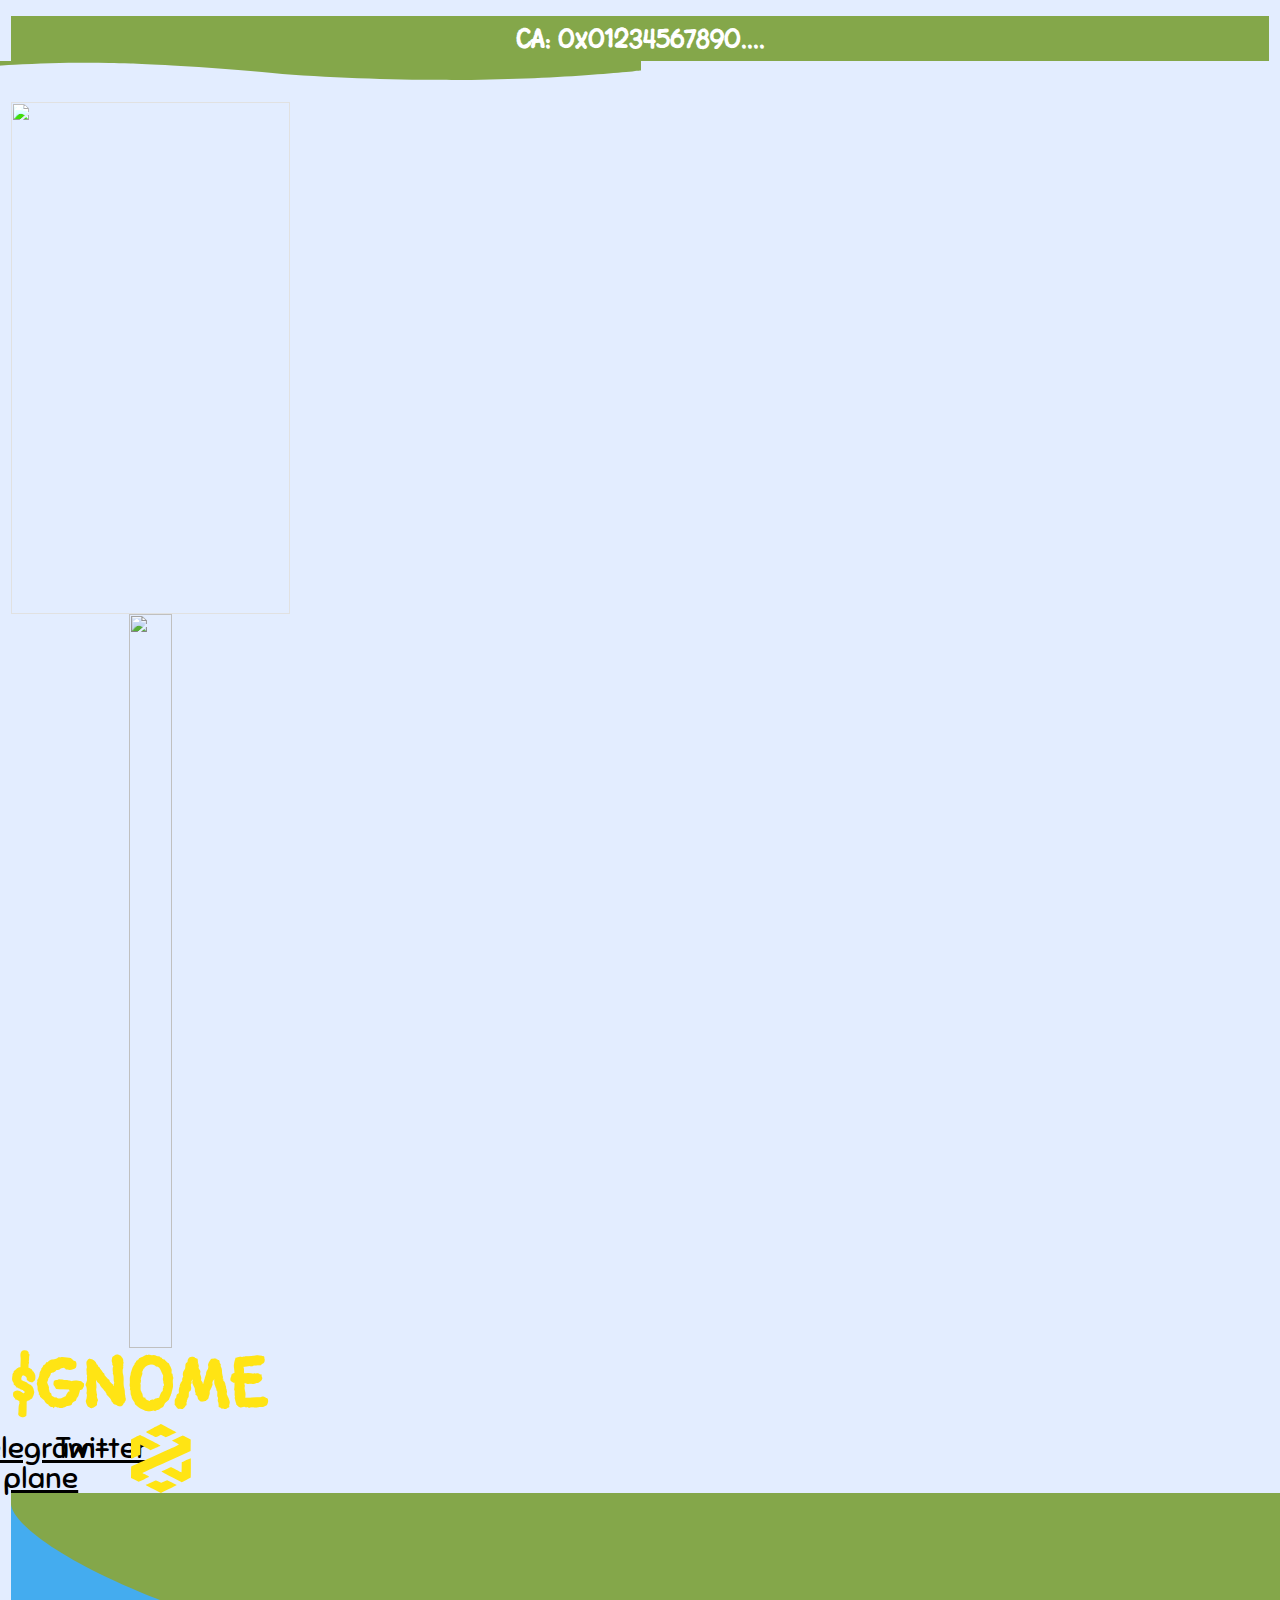
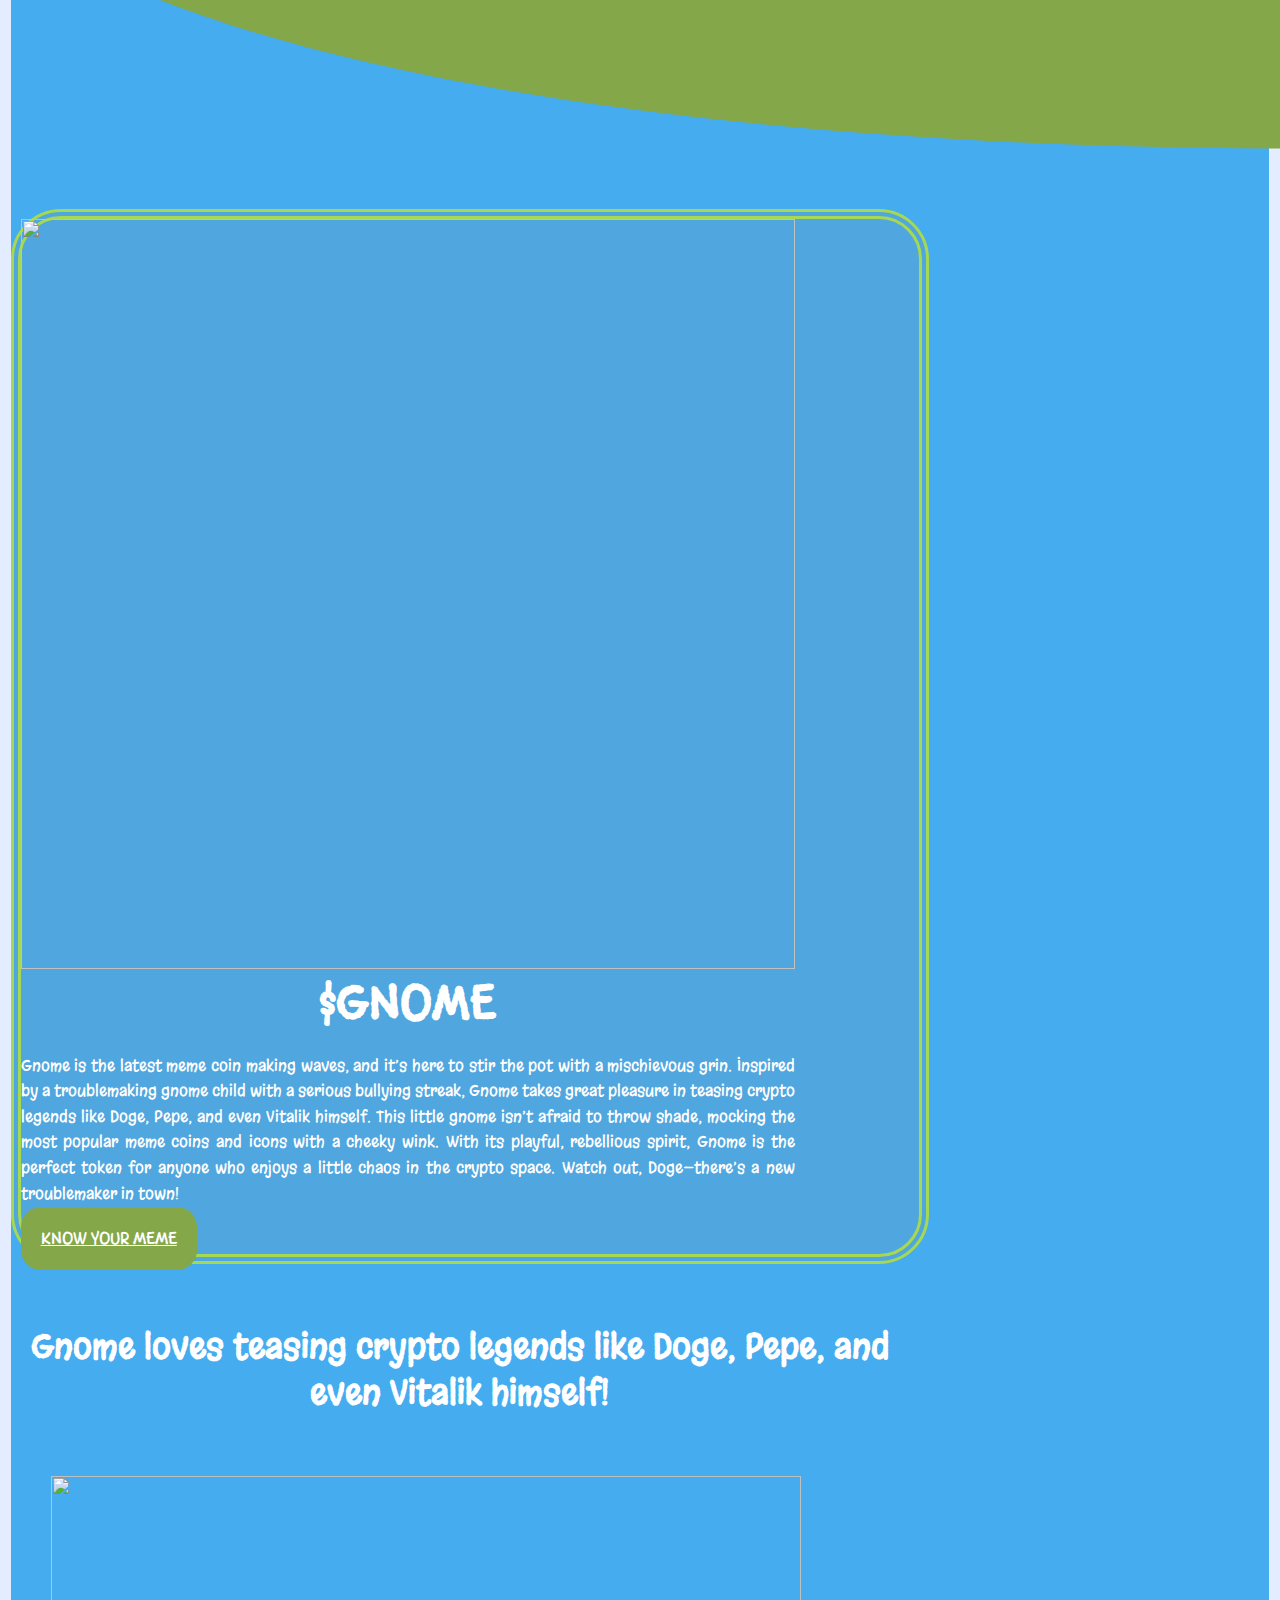
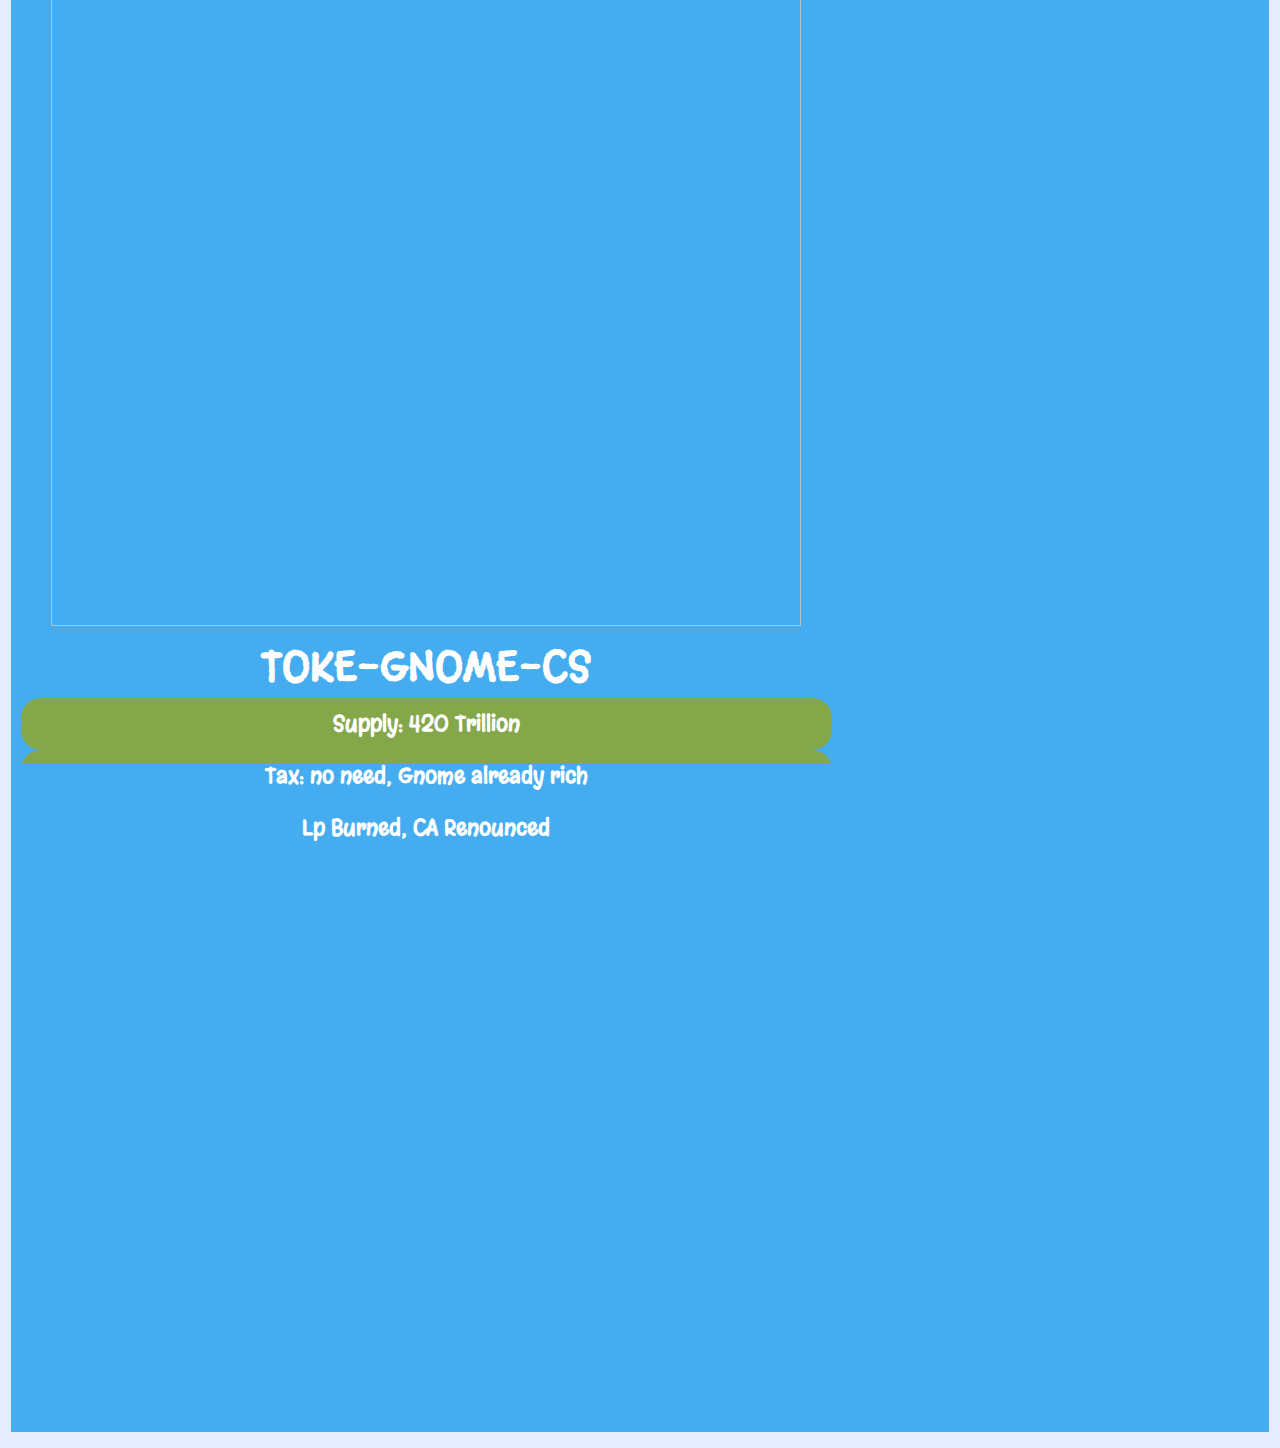
==== commit 4eb989ee: "sec" ====
--- a/gnomeeth.xyz/index.html
+++ b/gnomeeth.xyz/index.html
@@ -1,658 +1,4177 @@
 <!DOCTYPE html>
 <html lang="en-US">
-<head>
-	<meta charset="UTF-8">
-	<meta name="viewport" content="width=device-width, initial-scale=1.0, viewport-fit=cover" />		<title>GNOME &#8211; GNOME</title>
-<meta name='robots' content='max-image-preview:large' />
-	<style>img:is([sizes="auto" i], [sizes^="auto," i]) { contain-intrinsic-size: 3000px 1500px }</style>
-	<link rel='dns-prefetch' href='//fonts.googleapis.com' />
-<link rel="alternate" type="application/rss+xml" title="GNOME &raquo; Feed" href="https://gnomeeth.xyz/?feed=rss2" />
-<link rel="alternate" type="application/rss+xml" title="GNOME &raquo; Comments Feed" href="https://gnomeeth.xyz/?feed=comments-rss2" />
-<script type="text/javascript">
-/* <![CDATA[ */
-window._wpemojiSettings = {"baseUrl":"https:\/\/s.w.org\/images\/core\/emoji\/15.0.3\/72x72\/","ext":".png","svgUrl":"https:\/\/s.w.org\/images\/core\/emoji\/15.0.3\/svg\/","svgExt":".svg","source":{"concatemoji":"https:\/\/gnomeeth.xyz\/wp-includes\/js\/wp-emoji-release.min.js?ver=6.7.1"}};
-/*! This file is auto-generated */
-!function(i,n){var o,s,e;function c(e){try{var t={supportTests:e,timestamp:(new Date).valueOf()};sessionStorage.setItem(o,JSON.stringify(t))}catch(e){}}function p(e,t,n){e.clearRect(0,0,e.canvas.width,e.canvas.height),e.fillText(t,0,0);var t=new Uint32Array(e.getImageData(0,0,e.canvas.width,e.canvas.height).data),r=(e.clearRect(0,0,e.canvas.width,e.canvas.height),e.fillText(n,0,0),new Uint32Array(e.getImageData(0,0,e.canvas.width,e.canvas.height).data));return t.every(function(e,t){return e===r[t]})}function u(e,t,n){switch(t){case"flag":return n(e,"\ud83c\udff3\ufe0f\u200d\u26a7\ufe0f","\ud83c\udff3\ufe0f\u200b\u26a7\ufe0f")?!1:!n(e,"\ud83c\uddfa\ud83c\uddf3","\ud83c\uddfa\u200b\ud83c\uddf3")&&!n(e,"\ud83c\udff4\udb40\udc67\udb40\udc62\udb40\udc65\udb40\udc6e\udb40\udc67\udb40\udc7f","\ud83c\udff4\u200b\udb40\udc67\u200b\udb40\udc62\u200b\udb40\udc65\u200b\udb40\udc6e\u200b\udb40\udc67\u200b\udb40\udc7f");case"emoji":return!n(e,"\ud83d\udc26\u200d\u2b1b","\ud83d\udc26\u200b\u2b1b")}return!1}function f(e,t,n){var r="undefined"!=typeof WorkerGlobalScope&&self instanceof WorkerGlobalScope?new OffscreenCanvas(300,150):i.createElement("canvas"),a=r.getContext("2d",{willReadFrequently:!0}),o=(a.textBaseline="top",a.font="600 32px Arial",{});return e.forEach(function(e){o[e]=t(a,e,n)}),o}function t(e){var t=i.createElement("script");t.src=e,t.defer=!0,i.head.appendChild(t)}"undefined"!=typeof Promise&&(o="wpEmojiSettingsSupports",s=["flag","emoji"],n.supports={everything:!0,everythingExceptFlag:!0},e=new Promise(function(e){i.addEventListener("DOMContentLoaded",e,{once:!0})}),new Promise(function(t){var n=function(){try{var e=JSON.parse(sessionStorage.getItem(o));if("object"==typeof e&&"number"==typeof e.timestamp&&(new Date).valueOf()<e.timestamp+604800&&"object"==typeof e.supportTests)return e.supportTests}catch(e){}return null}();if(!n){if("undefined"!=typeof Worker&&"undefined"!=typeof OffscreenCanvas&&"undefined"!=typeof URL&&URL.createObjectURL&&"undefined"!=typeof Blob)try{var e="postMessage("+f.toString()+"("+[JSON.stringify(s),u.toString(),p.toString()].join(",")+"));",r=new Blob([e],{type:"text/javascript"}),a=new Worker(URL.createObjectURL(r),{name:"wpTestEmojiSupports"});return void(a.onmessage=function(e){c(n=e.data),a.terminate(),t(n)})}catch(e){}c(n=f(s,u,p))}t(n)}).then(function(e){for(var t in e)n.supports[t]=e[t],n.supports.everything=n.supports.everything&&n.supports[t],"flag"!==t&&(n.supports.everythingExceptFlag=n.supports.everythingExceptFlag&&n.supports[t]);n.supports.everythingExceptFlag=n.supports.everythingExceptFlag&&!n.supports.flag,n.DOMReady=!1,n.readyCallback=function(){n.DOMReady=!0}}).then(function(){return e}).then(function(){var e;n.supports.everything||(n.readyCallback(),(e=n.source||{}).concatemoji?t(e.concatemoji):e.wpemoji&&e.twemoji&&(t(e.twemoji),t(e.wpemoji)))}))}((window,document),window._wpemojiSettings);
-/* ]]> */
-</script>
-<link rel='stylesheet' id='sina-morphing-anim-css' href='https://gnomeeth.xyz/wp-content/plugins/sina-extension-for-elementor/assets/css/sina-morphing.min.css?ver=3.4.2' type='text/css' media='all' />
-<style id='wp-emoji-styles-inline-css' type='text/css'>
+  <head>
+    <meta charset="UTF-8" />
+    <meta
+      name="viewport"
+      content="width=device-width, initial-scale=1.0, viewport-fit=cover"
+    />
+    <title>GNOME &#8211; GNOME</title>
+    <meta name="robots" content="max-image-preview:large" />
+    <style>
+      img:is([sizes="auto" i], [sizes^="auto," i]) {
+        contain-intrinsic-size: 3000px 1500px;
+      }
+    </style>
+    <link rel="dns-prefetch" href="//fonts.googleapis.com" />
+    <link
+      rel="alternate"
+      type="application/rss+xml"
+      title="GNOME &raquo; Feed"
+      href="https://gnomeeth.xyz/?feed=rss2"
+    />
+    <link
+      rel="alternate"
+      type="application/rss+xml"
+      title="GNOME &raquo; Comments Feed"
+      href="https://gnomeeth.xyz/?feed=comments-rss2"
+    />
+    <script type="text/javascript">
+      /* <![CDATA[ */
+      window._wpemojiSettings = {
+        baseUrl: "https:\/\/s.w.org\/images\/core\/emoji\/15.0.3\/72x72\/",
+        ext: ".png",
+        svgUrl: "https:\/\/s.w.org\/images\/core\/emoji\/15.0.3\/svg\/",
+        svgExt: ".svg",
+        source: {
+          concatemoji:
+            "https:\/\/gnomeeth.xyz\/wp-includes\/js\/wp-emoji-release.min.js?ver=6.7.1",
+        },
+      };
+      /*! This file is auto-generated */
+      !(function (i, n) {
+        var o, s, e;
+        function c(e) {
+          try {
+            var t = { supportTests: e, timestamp: new Date().valueOf() };
+            sessionStorage.setItem(o, JSON.stringify(t));
+          } catch (e) {}
+        }
+        function p(e, t, n) {
+          e.clearRect(0, 0, e.canvas.width, e.canvas.height),
+            e.fillText(t, 0, 0);
+          var t = new Uint32Array(
+              e.getImageData(0, 0, e.canvas.width, e.canvas.height).data
+            ),
+            r =
+              (e.clearRect(0, 0, e.canvas.width, e.canvas.height),
+              e.fillText(n, 0, 0),
+              new Uint32Array(
+                e.getImageData(0, 0, e.canvas.width, e.canvas.height).data
+              ));
+          return t.every(function (e, t) {
+            return e === r[t];
+          });
+        }
+        function u(e, t, n) {
+          switch (t) {
+            case "flag":
+              return n(
+                e,
+                "\ud83c\udff3\ufe0f\u200d\u26a7\ufe0f",
+                "\ud83c\udff3\ufe0f\u200b\u26a7\ufe0f"
+              )
+                ? !1
+                : !n(
+                    e,
+                    "\ud83c\uddfa\ud83c\uddf3",
+                    "\ud83c\uddfa\u200b\ud83c\uddf3"
+                  ) &&
+                    !n(
+                      e,
+                      "\ud83c\udff4\udb40\udc67\udb40\udc62\udb40\udc65\udb40\udc6e\udb40\udc67\udb40\udc7f",
+                      "\ud83c\udff4\u200b\udb40\udc67\u200b\udb40\udc62\u200b\udb40\udc65\u200b\udb40\udc6e\u200b\udb40\udc67\u200b\udb40\udc7f"
+                    );
+            case "emoji":
+              return !n(
+                e,
+                "\ud83d\udc26\u200d\u2b1b",
+                "\ud83d\udc26\u200b\u2b1b"
+              );
+          }
+          return !1;
+        }
+        function f(e, t, n) {
+          var r =
+              "undefined" != typeof WorkerGlobalScope &&
+              self instanceof WorkerGlobalScope
+                ? new OffscreenCanvas(300, 150)
+                : i.createElement("canvas"),
+            a = r.getContext("2d", { willReadFrequently: !0 }),
+            o = ((a.textBaseline = "top"), (a.font = "600 32px Arial"), {});
+          return (
+            e.forEach(function (e) {
+              o[e] = t(a, e, n);
+            }),
+            o
+          );
+        }
+        function t(e) {
+          var t = i.createElement("script");
+          (t.src = e), (t.defer = !0), i.head.appendChild(t);
+        }
+        "undefined" != typeof Promise &&
+          ((o = "wpEmojiSettingsSupports"),
+          (s = ["flag", "emoji"]),
+          (n.supports = { everything: !0, everythingExceptFlag: !0 }),
+          (e = new Promise(function (e) {
+            i.addEventListener("DOMContentLoaded", e, { once: !0 });
+          })),
+          new Promise(function (t) {
+            var n = (function () {
+              try {
+                var e = JSON.parse(sessionStorage.getItem(o));
+                if (
+                  "object" == typeof e &&
+                  "number" == typeof e.timestamp &&
+                  new Date().valueOf() < e.timestamp + 604800 &&
+                  "object" == typeof e.supportTests
+                )
+                  return e.supportTests;
+              } catch (e) {}
+              return null;
+            })();
+            if (!n) {
+              if (
+                "undefined" != typeof Worker &&
+                "undefined" != typeof OffscreenCanvas &&
+                "undefined" != typeof URL &&
+                URL.createObjectURL &&
+                "undefined" != typeof Blob
+              )
+                try {
+                  var e =
+                      "postMessage(" +
+                      f.toString() +
+                      "(" +
+                      [JSON.stringify(s), u.toString(), p.toString()].join(
+                        ","
+                      ) +
+                      "));",
+                    r = new Blob([e], { type: "text/javascript" }),
+                    a = new Worker(URL.createObjectURL(r), {
+                      name: "wpTestEmojiSupports",
+                    });
+                  return void (a.onmessage = function (e) {
+                    c((n = e.data)), a.terminate(), t(n);
+                  });
+                } catch (e) {}
+              c((n = f(s, u, p)));
+            }
+            t(n);
+          })
+            .then(function (e) {
+              for (var t in e)
+                (n.supports[t] = e[t]),
+                  (n.supports.everything =
+                    n.supports.everything && n.supports[t]),
+                  "flag" !== t &&
+                    (n.supports.everythingExceptFlag =
+                      n.supports.everythingExceptFlag && n.supports[t]);
+              (n.supports.everythingExceptFlag =
+                n.supports.everythingExceptFlag && !n.supports.flag),
+                (n.DOMReady = !1),
+                (n.readyCallback = function () {
+                  n.DOMReady = !0;
+                });
+            })
+            .then(function () {
+              return e;
+            })
+            .then(function () {
+              var e;
+              n.supports.everything ||
+                (n.readyCallback(),
+                (e = n.source || {}).concatemoji
+                  ? t(e.concatemoji)
+                  : e.wpemoji && e.twemoji && (t(e.twemoji), t(e.wpemoji)));
+            }));
+      })((window, document), window._wpemojiSettings);
+      /* ]]> */
+    </script>
+    <link
+      rel="stylesheet"
+      id="sina-morphing-anim-css"
+      href="https://gnomeeth.xyz/wp-content/plugins/sina-extension-for-elementor/assets/css/sina-morphing.min.css?ver=3.4.2"
+      type="text/css"
+      media="all"
+    />
+    <style id="wp-emoji-styles-inline-css" type="text/css">
+      img.wp-smiley,
+      img.emoji {
+        display: inline !important;
+        border: none !important;
+        box-shadow: none !important;
+        height: 1em !important;
+        width: 1em !important;
+        margin: 0 0.07em !important;
+        vertical-align: -0.1em !important;
+        background: none !important;
+        padding: 0 !important;
+      }
+    </style>
+    <link
+      rel="stylesheet"
+      id="wp-block-library-css"
+      href="https://gnomeeth.xyz/wp-includes/css/dist/block-library/style.min.css?ver=6.7.1"
+      type="text/css"
+      media="all"
+    />
+    <style id="wp-block-library-theme-inline-css" type="text/css">
+      .wp-block-audio :where(figcaption) {
+        color: #555;
+        font-size: 13px;
+        text-align: center;
+      }
+      .is-dark-theme .wp-block-audio :where(figcaption) {
+        color: #ffffffa6;
+      }
+      .wp-block-audio {
+        margin: 0 0 1em;
+      }
+      .wp-block-code {
+        border: 1px solid #ccc;
+        border-radius: 4px;
+        font-family: Menlo, Consolas, monaco, monospace;
+        padding: 0.8em 1em;
+      }
+      .wp-block-embed :where(figcaption) {
+        color: #555;
+        font-size: 13px;
+        text-align: center;
+      }
+      .is-dark-theme .wp-block-embed :where(figcaption) {
+        color: #ffffffa6;
+      }
+      .wp-block-embed {
+        margin: 0 0 1em;
+      }
+      .blocks-gallery-caption {
+        color: #555;
+        font-size: 13px;
+        text-align: center;
+      }
+      .is-dark-theme .blocks-gallery-caption {
+        color: #ffffffa6;
+      }
+      :root :where(.wp-block-image figcaption) {
+        color: #555;
+        font-size: 13px;
+        text-align: center;
+      }
+      .is-dark-theme :root :where(.wp-block-image figcaption) {
+        color: #ffffffa6;
+      }
+      .wp-block-image {
+        margin: 0 0 1em;
+      }
+      .wp-block-pullquote {
+        border-bottom: 4px solid;
+        border-top: 4px solid;
+        color: currentColor;
+        margin-bottom: 1.75em;
+      }
+      .wp-block-pullquote cite,
+      .wp-block-pullquote footer,
+      .wp-block-pullquote__citation {
+        color: currentColor;
+        font-size: 0.8125em;
+        font-style: normal;
+        text-transform: uppercase;
+      }
+      .wp-block-quote {
+        border-left: 0.25em solid;
+        margin: 0 0 1.75em;
+        padding-left: 1em;
+      }
+      .wp-block-quote cite,
+      .wp-block-quote footer {
+        color: currentColor;
+        font-size: 0.8125em;
+        font-style: normal;
+        position: relative;
+      }
+      .wp-block-quote:where(.has-text-align-right) {
+        border-left: none;
+        border-right: 0.25em solid;
+        padding-left: 0;
+        padding-right: 1em;
+      }
+      .wp-block-quote:where(.has-text-align-center) {
+        border: none;
+        padding-left: 0;
+      }
+      .wp-block-quote.is-large,
+      .wp-block-quote.is-style-large,
+      .wp-block-quote:where(.is-style-plain) {
+        border: none;
+      }
+      .wp-block-search .wp-block-search__label {
+        font-weight: 700;
+      }
+      .wp-block-search__button {
+        border: 1px solid #ccc;
+        padding: 0.375em 0.625em;
+      }
+      :where(.wp-block-group.has-background) {
+        padding: 1.25em 2.375em;
+      }
+      .wp-block-separator.has-css-opacity {
+        opacity: 0.4;
+      }
+      .wp-block-separator {
+        border: none;
+        border-bottom: 2px solid;
+        margin-left: auto;
+        margin-right: auto;
+      }
+      .wp-block-separator.has-alpha-channel-opacity {
+        opacity: 1;
+      }
+      .wp-block-separator:not(.is-style-wide):not(.is-style-dots) {
+        width: 100px;
+      }
+      .wp-block-separator.has-background:not(.is-style-dots) {
+        border-bottom: none;
+        height: 1px;
+      }
+      .wp-block-separator.has-background:not(.is-style-wide):not(
+          .is-style-dots
+        ) {
+        height: 2px;
+      }
+      .wp-block-table {
+        margin: 0 0 1em;
+      }
+      .wp-block-table td,
+      .wp-block-table th {
+        word-break: normal;
+      }
+      .wp-block-table :where(figcaption) {
+        color: #555;
+        font-size: 13px;
+        text-align: center;
+      }
+      .is-dark-theme .wp-block-table :where(figcaption) {
+        color: #ffffffa6;
+      }
+      .wp-block-video :where(figcaption) {
+        color: #555;
+        font-size: 13px;
+        text-align: center;
+      }
+      .is-dark-theme .wp-block-video :where(figcaption) {
+        color: #ffffffa6;
+      }
+      .wp-block-video {
+        margin: 0 0 1em;
+      }
+      :root :where(.wp-block-template-part.has-background) {
+        margin-bottom: 0;
+        margin-top: 0;
+        padding: 1.25em 2.375em;
+      }
+    </style>
+    <style id="global-styles-inline-css" type="text/css">
+      :root {
+        --wp--preset--aspect-ratio--square: 1;
+        --wp--preset--aspect-ratio--4-3: 4/3;
+        --wp--preset--aspect-ratio--3-4: 3/4;
+        --wp--preset--aspect-ratio--3-2: 3/2;
+        --wp--preset--aspect-ratio--2-3: 2/3;
+        --wp--preset--aspect-ratio--16-9: 16/9;
+        --wp--preset--aspect-ratio--9-16: 9/16;
+        --wp--preset--color--black: #000000;
+        --wp--preset--color--cyan-bluish-gray: #abb8c3;
+        --wp--preset--color--white: #ffffff;
+        --wp--preset--color--pale-pink: #f78da7;
+        --wp--preset--color--vivid-red: #cf2e2e;
+        --wp--preset--color--luminous-vivid-orange: #ff6900;
+        --wp--preset--color--luminous-vivid-amber: #fcb900;
+        --wp--preset--color--light-green-cyan: #7bdcb5;
+        --wp--preset--color--vivid-green-cyan: #00d084;
+        --wp--preset--color--pale-cyan-blue: #8ed1fc;
+        --wp--preset--color--vivid-cyan-blue: #0693e3;
+        --wp--preset--color--vivid-purple: #9b51e0;
+        --wp--preset--gradient--vivid-cyan-blue-to-vivid-purple: linear-gradient(
+          135deg,
+          rgba(6, 147, 227, 1) 0%,
+          rgb(155, 81, 224) 100%
+        );
+        --wp--preset--gradient--light-green-cyan-to-vivid-green-cyan: linear-gradient(
+          135deg,
+          rgb(122, 220, 180) 0%,
+          rgb(0, 208, 130) 100%
+        );
+        --wp--preset--gradient--luminous-vivid-amber-to-luminous-vivid-orange: linear-gradient(
+          135deg,
+          rgba(252, 185, 0, 1) 0%,
+          rgba(255, 105, 0, 1) 100%
+        );
+        --wp--preset--gradient--luminous-vivid-orange-to-vivid-red: linear-gradient(
+          135deg,
+          rgba(255, 105, 0, 1) 0%,
+          rgb(207, 46, 46) 100%
+        );
+        --wp--preset--gradient--very-light-gray-to-cyan-bluish-gray: linear-gradient(
+          135deg,
+          rgb(238, 238, 238) 0%,
+          rgb(169, 184, 195) 100%
+        );
+        --wp--preset--gradient--cool-to-warm-spectrum: linear-gradient(
+          135deg,
+          rgb(74, 234, 220) 0%,
+          rgb(151, 120, 209) 20%,
+          rgb(207, 42, 186) 40%,
+          rgb(238, 44, 130) 60%,
+          rgb(251, 105, 98) 80%,
+          rgb(254, 248, 76) 100%
+        );
+        --wp--preset--gradient--blush-light-purple: linear-gradient(
+          135deg,
+          rgb(255, 206, 236) 0%,
+          rgb(152, 150, 240) 100%
+        );
+        --wp--preset--gradient--blush-bordeaux: linear-gradient(
+          135deg,
+          rgb(254, 205, 165) 0%,
+          rgb(254, 45, 45) 50%,
+          rgb(107, 0, 62) 100%
+        );
+        --wp--preset--gradient--luminous-dusk: linear-gradient(
+          135deg,
+          rgb(255, 203, 112) 0%,
+          rgb(199, 81, 192) 50%,
+          rgb(65, 88, 208) 100%
+        );
+        --wp--preset--gradient--pale-ocean: linear-gradient(
+          135deg,
+          rgb(255, 245, 203) 0%,
+          rgb(182, 227, 212) 50%,
+          rgb(51, 167, 181) 100%
+        );
+        --wp--preset--gradient--electric-grass: linear-gradient(
+          135deg,
+          rgb(202, 248, 128) 0%,
+          rgb(113, 206, 126) 100%
+        );
+        --wp--preset--gradient--midnight: linear-gradient(
+          135deg,
+          rgb(2, 3, 129) 0%,
+          rgb(40, 116, 252) 100%
+        );
+        --wp--preset--font-size--small: 13px;
+        --wp--preset--font-size--medium: 20px;
+        --wp--preset--font-size--large: 36px;
+        --wp--preset--font-size--x-large: 42px;
+        --wp--preset--font-family--system-font: -apple-system,
+          BlinkMacSystemFont, "Segoe UI", Roboto, Oxygen-Sans, Ubuntu, Cantarell,
+          "Helvetica Neue", sans-serif;
+        --wp--preset--font-family--helvetica-arial: Helvetica Neue, Helvetica,
+          Arial, sans-serif;
+        --wp--preset--spacing--20: 0.44rem;
+        --wp--preset--spacing--30: 0.67rem;
+        --wp--preset--spacing--40: 1rem;
+        --wp--preset--spacing--50: 1.5rem;
+        --wp--preset--spacing--60: 2.25rem;
+        --wp--preset--spacing--70: 3.38rem;
+        --wp--preset--spacing--80: 5.06rem;
+        --wp--preset--shadow--natural: 6px 6px 9px rgba(0, 0, 0, 0.2);
+        --wp--preset--shadow--deep: 12px 12px 50px rgba(0, 0, 0, 0.4);
+        --wp--preset--shadow--sharp: 6px 6px 0px rgba(0, 0, 0, 0.2);
+        --wp--preset--shadow--outlined: 6px 6px 0px -3px rgba(255, 255, 255, 1),
+          6px 6px rgba(0, 0, 0, 1);
+        --wp--preset--shadow--crisp: 6px 6px 0px rgba(0, 0, 0, 1);
+      }
+      :where(body) {
+        margin: 0;
+      }
+      .wp-site-blocks > .alignleft {
+        float: left;
+        margin-right: 2em;
+      }
+      .wp-site-blocks > .alignright {
+        float: right;
+        margin-left: 2em;
+      }
+      .wp-site-blocks > .aligncenter {
+        justify-content: center;
+        margin-left: auto;
+        margin-right: auto;
+      }
+      :where(.wp-site-blocks) > * {
+        margin-block-start: 1.5rem;
+        margin-block-end: 0;
+      }
+      :where(.wp-site-blocks) > :first-child {
+        margin-block-start: 0;
+      }
+      :where(.wp-site-blocks) > :last-child {
+        margin-block-end: 0;
+      }
+      :root {
+        --wp--style--block-gap: 1.5rem;
+      }
+      :root :where(.is-layout-flow) > :first-child {
+        margin-block-start: 0;
+      }
+      :root :where(.is-layout-flow) > :last-child {
+        margin-block-end: 0;
+      }
+      :root :where(.is-layout-flow) > * {
+        margin-block-start: 1.5rem;
+        margin-block-end: 0;
+      }
+      :root :where(.is-layout-constrained) > :first-child {
+        margin-block-start: 0;
+      }
+      :root :where(.is-layout-constrained) > :last-child {
+        margin-block-end: 0;
+      }
+      :root :where(.is-layout-constrained) > * {
+        margin-block-start: 1.5rem;
+        margin-block-end: 0;
+      }
+      :root :where(.is-layout-flex) {
+        gap: 1.5rem;
+      }
+      :root :where(.is-layout-grid) {
+        gap: 1.5rem;
+      }
+      .is-layout-flow > .alignleft {
+        float: left;
+        margin-inline-start: 0;
+        margin-inline-end: 2em;
+      }
+      .is-layout-flow > .alignright {
+        float: right;
+        margin-inline-start: 2em;
+        margin-inline-end: 0;
+      }
+      .is-layout-flow > .aligncenter {
+        margin-left: auto !important;
+        margin-right: auto !important;
+      }
+      .is-layout-constrained > .alignleft {
+        float: left;
+        margin-inline-start: 0;
+        margin-inline-end: 2em;
+      }
+      .is-layout-constrained > .alignright {
+        float: right;
+        margin-inline-start: 2em;
+        margin-inline-end: 0;
+      }
+      .is-layout-constrained > .aligncenter {
+        margin-left: auto !important;
+        margin-right: auto !important;
+      }
+      .is-layout-constrained
+        > :where(:not(.alignleft):not(.alignright):not(.alignfull)) {
+        margin-left: auto !important;
+        margin-right: auto !important;
+      }
+      body .is-layout-flex {
+        display: flex;
+      }
+      .is-layout-flex {
+        flex-wrap: wrap;
+        align-items: center;
+      }
+      .is-layout-flex > :is(*, div) {
+        margin: 0;
+      }
+      body .is-layout-grid {
+        display: grid;
+      }
+      .is-layout-grid > :is(*, div) {
+        margin: 0;
+      }
+      body {
+        font-family: var(--wp--preset--font-family--helvetica-arial);
+        font-size: var(--wp--preset--font-size--medium);
+        line-height: 1.6;
+        padding-top: var(--wp--preset--spacing--40);
+        padding-right: var(--wp--preset--spacing--30);
+        padding-bottom: var(--wp--preset--spacing--40);
+        padding-left: var(--wp--preset--spacing--30);
+      }
+      a:where(:not(.wp-element-button)) {
+        text-decoration: underline;
+      }
+      :root :where(.wp-element-button, .wp-block-button__link) {
+        background-color: #32373c;
+        border-width: 0;
+        color: #fff;
+        font-family: inherit;
+        font-size: inherit;
+        line-height: inherit;
+        padding: calc(0.667em + 2px) calc(1.333em + 2px);
+        text-decoration: none;
+      }
+      .has-black-color {
+        color: var(--wp--preset--color--black) !important;
+      }
+      .has-cyan-bluish-gray-color {
+        color: var(--wp--preset--color--cyan-bluish-gray) !important;
+      }
+      .has-white-color {
+        color: var(--wp--preset--color--white) !important;
+      }
+      .has-pale-pink-color {
+        color: var(--wp--preset--color--pale-pink) !important;
+      }
+      .has-vivid-red-color {
+        color: var(--wp--preset--color--vivid-red) !important;
+      }
+      .has-luminous-vivid-orange-color {
+        color: var(--wp--preset--color--luminous-vivid-orange) !important;
+      }
+      .has-luminous-vivid-amber-color {
+        color: var(--wp--preset--color--luminous-vivid-amber) !important;
+      }
+      .has-light-green-cyan-color {
+        color: var(--wp--preset--color--light-green-cyan) !important;
+      }
+      .has-vivid-green-cyan-color {
+        color: var(--wp--preset--color--vivid-green-cyan) !important;
+      }
+      .has-pale-cyan-blue-color {
+        color: var(--wp--preset--color--pale-cyan-blue) !important;
+      }
+      .has-vivid-cyan-blue-color {
+        color: var(--wp--preset--color--vivid-cyan-blue) !important;
+      }
+      .has-vivid-purple-color {
+        color: var(--wp--preset--color--vivid-purple) !important;
+      }
+      .has-black-background-color {
+        background-color: var(--wp--preset--color--black) !important;
+      }
+      .has-cyan-bluish-gray-background-color {
+        background-color: var(--wp--preset--color--cyan-bluish-gray) !important;
+      }
+      .has-white-background-color {
+        background-color: var(--wp--preset--color--white) !important;
+      }
+      .has-pale-pink-background-color {
+        background-color: var(--wp--preset--color--pale-pink) !important;
+      }
+      .has-vivid-red-background-color {
+        background-color: var(--wp--preset--color--vivid-red) !important;
+      }
+      .has-luminous-vivid-orange-background-color {
+        background-color: var(
+          --wp--preset--color--luminous-vivid-orange
+        ) !important;
+      }
+      .has-luminous-vivid-amber-background-color {
+        background-color: var(
+          --wp--preset--color--luminous-vivid-amber
+        ) !important;
+      }
+      .has-light-green-cyan-background-color {
+        background-color: var(--wp--preset--color--light-green-cyan) !important;
+      }
+      .has-vivid-green-cyan-background-color {
+        background-color: var(--wp--preset--color--vivid-green-cyan) !important;
+      }
+      .has-pale-cyan-blue-background-color {
+        background-color: var(--wp--preset--color--pale-cyan-blue) !important;
+      }
+      .has-vivid-cyan-blue-background-color {
+        background-color: var(--wp--preset--color--vivid-cyan-blue) !important;
+      }
+      .has-vivid-purple-background-color {
+        background-color: var(--wp--preset--color--vivid-purple) !important;
+      }
+      .has-black-border-color {
+        border-color: var(--wp--preset--color--black) !important;
+      }
+      .has-cyan-bluish-gray-border-color {
+        border-color: var(--wp--preset--color--cyan-bluish-gray) !important;
+      }
+      .has-white-border-color {
+        border-color: var(--wp--preset--color--white) !important;
+      }
+      .has-pale-pink-border-color {
+        border-color: var(--wp--preset--color--pale-pink) !important;
+      }
+      .has-vivid-red-border-color {
+        border-color: var(--wp--preset--color--vivid-red) !important;
+      }
+      .has-luminous-vivid-orange-border-color {
+        border-color: var(
+          --wp--preset--color--luminous-vivid-orange
+        ) !important;
+      }
+      .has-luminous-vivid-amber-border-color {
+        border-color: var(--wp--preset--color--luminous-vivid-amber) !important;
+      }
+      .has-light-green-cyan-border-color {
+        border-color: var(--wp--preset--color--light-green-cyan) !important;
+      }
+      .has-vivid-green-cyan-border-color {
+        border-color: var(--wp--preset--color--vivid-green-cyan) !important;
+      }
+      .has-pale-cyan-blue-border-color {
+        border-color: var(--wp--preset--color--pale-cyan-blue) !important;
+      }
+      .has-vivid-cyan-blue-border-color {
+        border-color: var(--wp--preset--color--vivid-cyan-blue) !important;
+      }
+      .has-vivid-purple-border-color {
+        border-color: var(--wp--preset--color--vivid-purple) !important;
+      }
+      .has-vivid-cyan-blue-to-vivid-purple-gradient-background {
+        background: var(
+          --wp--preset--gradient--vivid-cyan-blue-to-vivid-purple
+        ) !important;
+      }
+      .has-light-green-cyan-to-vivid-green-cyan-gradient-background {
+        background: var(
+          --wp--preset--gradient--light-green-cyan-to-vivid-green-cyan
+        ) !important;
+      }
+      .has-luminous-vivid-amber-to-luminous-vivid-orange-gradient-background {
+        background: var(
+          --wp--preset--gradient--luminous-vivid-amber-to-luminous-vivid-orange
+        ) !important;
+      }
+      .has-luminous-vivid-orange-to-vivid-red-gradient-background {
+        background: var(
+          --wp--preset--gradient--luminous-vivid-orange-to-vivid-red
+        ) !important;
+      }
+      .has-very-light-gray-to-cyan-bluish-gray-gradient-background {
+        background: var(
+          --wp--preset--gradient--very-light-gray-to-cyan-bluish-gray
+        ) !important;
+      }
+      .has-cool-to-warm-spectrum-gradient-background {
+        background: var(
+          --wp--preset--gradient--cool-to-warm-spectrum
+        ) !important;
+      }
+      .has-blush-light-purple-gradient-background {
+        background: var(--wp--preset--gradient--blush-light-purple) !important;
+      }
+      .has-blush-bordeaux-gradient-background {
+        background: var(--wp--preset--gradient--blush-bordeaux) !important;
+      }
+      .has-luminous-dusk-gradient-background {
+        background: var(--wp--preset--gradient--luminous-dusk) !important;
+      }
+      .has-pale-ocean-gradient-background {
+        background: var(--wp--preset--gradient--pale-ocean) !important;
+      }
+      .has-electric-grass-gradient-background {
+        background: var(--wp--preset--gradient--electric-grass) !important;
+      }
+      .has-midnight-gradient-background {
+        background: var(--wp--preset--gradient--midnight) !important;
+      }
+      .has-small-font-size {
+        font-size: var(--wp--preset--font-size--small) !important;
+      }
+      .has-medium-font-size {
+        font-size: var(--wp--preset--font-size--medium) !important;
+      }
+      .has-large-font-size {
+        font-size: var(--wp--preset--font-size--large) !important;
+      }
+      .has-x-large-font-size {
+        font-size: var(--wp--preset--font-size--x-large) !important;
+      }
+      .has-system-font-font-family {
+        font-family: var(--wp--preset--font-family--system-font) !important;
+      }
+      .has-helvetica-arial-font-family {
+        font-family: var(--wp--preset--font-family--helvetica-arial) !important;
+      }
+      :root :where(.wp-block-pullquote) {
+        font-size: 1.5em;
+        line-height: 1.6;
+      }
+    </style>
+    <link
+      rel="stylesheet"
+      id="sfhg_iframe_style-css"
+      href="https://gnomeeth.xyz/wp-content/plugins/scoreboard-for-html5-game/css/iframe.css?ver=1.7"
+      type="text/css"
+      media="all"
+    />
+    <link
+      rel="stylesheet"
+      id="qi-addons-for-elementor-grid-style-css"
+      href="https://gnomeeth.xyz/wp-content/plugins/qi-addons-for-elementor/assets/css/grid.min.css?ver=1.7.1"
+      type="text/css"
+      media="all"
+    />
+    <link
+      rel="stylesheet"
+      id="qi-addons-for-elementor-helper-parts-style-css"
+      href="https://gnomeeth.xyz/wp-content/plugins/qi-addons-for-elementor/assets/css/helper-parts.min.css?ver=1.7.1"
+      type="text/css"
+      media="all"
+    />
+    <link
+      rel="stylesheet"
+      id="qi-addons-for-elementor-style-css"
+      href="https://gnomeeth.xyz/wp-content/plugins/qi-addons-for-elementor/assets/css/main.min.css?ver=1.7.1"
+      type="text/css"
+      media="all"
+    />
+    <link
+      rel="stylesheet"
+      id="icofont-css"
+      href="https://gnomeeth.xyz/wp-content/plugins/sina-extension-for-elementor/admin/assets/css/icofont.min.css?ver=3.4.2"
+      type="text/css"
+      media="all"
+    />
+    <link
+      rel="stylesheet"
+      id="font-awesome-css"
+      href="https://gnomeeth.xyz/wp-content/plugins/elementor/assets/lib/font-awesome/css/font-awesome.min.css?ver=4.7.0"
+      type="text/css"
+      media="all"
+    />
+    <link
+      rel="stylesheet"
+      id="gecko-styles-css"
+      href="https://gnomeeth.xyz/wp-content/themes/peepso-theme-gecko/style.css?ver=6.7.1"
+      type="text/css"
+      media="all"
+    />
+    <link
+      rel="stylesheet"
+      id="gecko-icons-css-css"
+      href="https://gnomeeth.xyz/wp-content/themes/peepso-theme-gecko/assets/css/icons.css?ver=6.2.4.0"
+      type="text/css"
+      media="all"
+    />
+    <link
+      rel="stylesheet"
+      id="gecko-css-css"
+      href="https://gnomeeth.xyz/wp-content/themes/peepso-theme-gecko/assets/css/gecko.css?ver=6.2.4.0"
+      type="text/css"
+      media="all"
+    />
+    <style id="gecko-css-inline-css" type="text/css">
+      body {
+        --COLOR--PRIMARY: #6271eb;
+        --COLOR--PRIMARY--SHADE: #bfc5f1;
+        --COLOR--PRIMARY--LIGHT: #8e99f1;
+        --COLOR--PRIMARY--ULTRALIGHT: #e9ebfa;
+        --COLOR--PRIMARY--DARK: #4e5bc5;
+        --COLOR--ALT: #27b194;
+        --COLOR--ALT--LIGHT: #60d6bd;
+        --COLOR--ALT--DARK: #199c80;
+        --COLOR--GRADIENT--DEG: 0deg;
+        --COLOR--GRADIENT--ONE: var(--COLOR--PRIMARY--LIGHT);
+        --COLOR--GRADIENT--TWO: var(--COLOR--ALT--LIGHT);
+        --COLOR--GRADIENT--TEXT: #fff;
+        --COLOR--GRADIENT--LINKS: rgba(255, 255, 255, 0.8);
+        --COLOR--GRADIENT--LINKS--HOVER: #fff;
+        --COLOR--GRADIENT: linear-gradient(
+          var(--COLOR--GRADIENT--DEG),
+          var(--COLOR--GRADIENT--ONE) 0%,
+          var(--COLOR--GRADIENT--TWO) 100%
+        );
+        --COLOR--INFO: #0085ff;
+        --COLOR--INFO--LIGHT: #bbdefb;
+        --COLOR--INFO--ULTRALIGHT: #e3f2fd;
+        --COLOR--INFO--DARK: #016df7;
+        --COLOR--SUCCESS: #66bb6a;
+        --COLOR--SUCCESS--LIGHT: #c8e6c9;
+        --COLOR--SUCCESS--ULTRALIGHT: #e8f5e9;
+        --COLOR--SUCCESS--DARK: #4caf50;
+        --COLOR--WARNING: #ffa726;
+        --COLOR--WARNING--LIGHT: #ffe0b2;
+        --COLOR--WARNING--ULTRALIGHT: #fff3e0;
+        --COLOR--WARNING--DARK: #f57c00;
+        --COLOR--ABORT: #e53935;
+        --COLOR--ABORT--LIGHT: #ffcdd2;
+        --COLOR--ABORT--ULTRALIGHT: #ffebee;
+        --COLOR--ABORT--DARK: #d32f2f;
+        --FONT-SIZE: 18px;
+        --LINE-HEIGHT: 1.4;
+        --BORDER-RADIUS: 8px;
+        --COLOR--APP: #fff;
+        --COLOR--APP--GRAY: #f8f9fb;
+        --COLOR--APP--LIGHTGRAY: #fbfbfb;
+        --COLOR--APP--DARKGRAY: #eceff4;
+        --COLOR--APP--DARK: #46494f;
+        --COLOR--APP--DARKER: #202124;
+        --COLOR--TEXT: #494954;
+        --COLOR--TEXT--LIGHT: #91919d;
+        --COLOR--TEXT--LIGHTEN: #b0b0b9;
+        --COLOR--TEXT--INVERT: #fff;
+        --COLOR--HEADING: #333;
+        --COLOR--LINK: var(--COLOR--PRIMARY);
+        --COLOR--LINK-HOVER: var(--COLOR--PRIMARY--DARK);
+        --COLOR--LINK-FOCUS: var(--COLOR--PRIMARY--DARK);
+        --DIVIDER: rgba(70, 77, 87, 0.15);
+        --DIVIDER--LIGHT: rgba(70, 77, 87, 0.1);
+        --DIVIDER--LIGHTEN: rgba(18, 38, 65, 0.0901);
+        --DIVIDER--DARK: rgba(70, 77, 87, 0.25);
+        --DIVIDER--R: rgba(255, 255, 255, 0.1);
+        --DIVIDER--R--LIGHT: rgba(255, 255, 255, 0.05);
+        --BOX-SHADOW-DIS: 0px;
+        --BOX-SHADOW-BLUR: 0px;
+        --BOX-SHADOW-THICKNESS: 1px;
+        --BOX-SHADOW-COLOR: rgba(18, 38, 65, 0.0901);
+        --BOX-SHADOW--HARD: 0 var(--BOX-SHADOW-DIS) var(--BOX-SHADOW-BLUR)
+          var(--BOX-SHADOW-THICKNESS) var(--BOX-SHADOW-COLOR);
+        --c-gc-layout-width: 1280px;
+        --c-gc-main-column: 2fr;
+        --c-gc-main-column-maxwidth: 100%;
+        --c-gc-layout-gap: 20px;
+        --c-gc-header-height: 80px;
+        --c-gc-header-bg: var(--COLOR--APP);
+        --c-gc-header-text-color: var(--COLOR--TEXT--LIGHT);
+        --c-gc-header-link-color: var(--COLOR--TEXT--LIGHT);
+        --c-gc-header-link-color-hover: var(--COLOR--TEXT);
+        --c-gc-header-link-active-indicator: var(--COLOR--PRIMARY);
+        --c-gc-header-font-size: 100%;
+        --c-gc-header-sticky: fixed;
+        --c-gc-header-sticky-mobile: fixed;
+        --c-gc-header-menu-align: flex-start;
+        --c-gc-header-menu-font-size: 90%;
+        --c-gc-header-logo-color: #333;
+        --c-gc-header-tagline-color: #555;
+        --c-gc-header-logo-height: 60px;
+        --c-gc-header-logo-height-mobile: 60px;
+        --c-gc-header-tagline-font-size: 90%;
+        --c-gc-header-sidebar-bg: var(--COLOR--APP);
+        --c-gc-header-sidebar-overlay-bg: var(--COLOR--APP);
+        --c-gc-header-sidebar-close-color: var(--COLOR--HEADING);
+        --c-gc-header-sidebar-arrow-color: var(--COLOR--TEXT--LIGHT);
+        --c-gc-header-sidebar-logo-height: 60px;
+        --c-gc-header-sidebar-logo-bg: var(--COLOR--APP);
+        --c-gc-header-sidebar-logo-text-color: var(--COLOR--HEADING);
+        --c-gc-header-sidebar-logo-font-size: 150%;
+        --c-gc-header-sidebar-menu-links-color: var(--COLOR--TEXT);
+        --c-gc-header-sidebar-menu-active-link-color: var(--COLOR--PRIMARY);
+        --c-gc-header-sidebar-menu-active-indicator-color: var(
+          --COLOR--PRIMARY
+        );
+        --c-gc-header-sidebar-menu-bg: var(--COLOR--APP);
+        --c-gc-header-sidebar-menu-font-size: 100%;
+        --c-gc-header-sidebar-above-menu-text-color: var(--COLOR--TEXT);
+        --c-gc-header-sidebar-above-menu-links-color: var(--COLOR--LINK);
+        --c-gc-header-sidebar-above-menu-bg: var(--COLOR--APP);
+        --c-gc-header-sidebar-under-menu-text-color: var(--COLOR--TEXT);
+        --c-gc-header-sidebar-under-menu-links-color: var(--COLOR--LINK);
+        --c-gc-header-sidebar-under-menu-bg: var(--COLOR--APP);
+        --c-gc-header-search-vis: block;
+        --c-gc-header-search-vis-mobile: block;
+        --c-gc-footer-col: 4;
+        --c-gc-footer-bg: var(--COLOR--APP);
+        --c-gc-footer-text-color: var(--COLOR--TEXT);
+        --c-gc-footer-text-color-light: var(--COLOR--TEXT--LIGHT);
+        --c-gc-footer-links-color: var(--COLOR--LINK);
+        --c-gc-footer-links-color-hover: var(--COLOR--LINK-HOVER);
+        --c-gc-footer-widgets-vis: grid;
+        --c-gc-footer-widgets-vis-mobile: block;
+        --c-gc-sidebar-left-width: 1fr;
+        --c-gc-sidebar-right-width: 1fr;
+        --c-gc-sidebar-widgets-gap: 20px;
+        --c-gc-post-image-max-height: 100%;
+        --c-gc-blog-image-max-height: 100%;
+        --c-gc-landing-footer-widgets-vis: none;
+        --c-gc-landing-footer-social-widgets-vis: none;
+        --c-gc-sidenav-menu-icon: var(--GC-COLOR--TEXT);
+        --c-gc-sidenav-menu-icon-hover: var(--GC-COLOR--PRIMARY);
+        --c-gc-sidenav-menu-icon-bg-hover: var(--COLOR--PRIMARY--ULTRALIGHT);
+        --c-gc-body-bg-image-fixed: unset;
+        --c-gc-body-bg-image-size: auto;
+        --c-gc-body-bg-image-repeat: no-repeat;
+        --c-gc-widgets-top-col: 4;
+        --c-gc-widgets-bottom-col: 4;
+        --c-gc-widgets-top-vis: block;
+        --c-gc-widgets-top-vis-mobile: block;
+        --c-gc-widgets-bottom-vis: block;
+        --c-gc-widgets-bottom-vis-mobile: block;
+        --c-gc-widgets-above-content-vis: block;
+        --c-gc-widgets-above-content-vis-mobile: block;
+        --c-gc-widgets-under-content-vis: block;
+        --c-gc-widgets-under-content-vis-mobile: block;
+        --c-gc-widget-bg: var(--COLOR--APP);
+        --c-gc-widget-text-color: var(--COLOR--TEXT);
+        --c-gc-sticky-bar-under-bg: var(--COLOR--APP);
+        --c-gc-sticky-bar-under-text-color: var(--COLOR--TEXT--LIGHT);
+        --c-gc-sticky-bar-under-link-color: var(--COLOR--TEXT);
+        --c-gc-sticky-bar-under-link-color-hover: var(--COLOR--TEXT--LIGHT);
+        --c-gc-sticky-bar-under-font-size: 100%;
+        --c-gc-sticky-bar-under-add-padd: 0;
+        --c-gc-sticky-bar-under-vis: block;
+        --c-gc-sticky-bar-under-vis-mobile: block;
+        --c-gc-sticky-bar-above-bg: var(--COLOR--APP);
+        --c-gc-sticky-bar-above-text-color: var(--COLOR--TEXT--LIGHT);
+        --c-gc-sticky-bar-above-link-color: var(--COLOR--TEXT);
+        --c-gc-sticky-bar-above-link-color-hover: var(--COLOR--TEXT--LIGHT);
+        --c-gc-sticky-bar-above-font-size: 100%;
+        --c-gc-sticky-bar-above-add-padd: 0;
+        --c-gc-sticky-bar-above-vis: block;
+        --c-gc-sticky-bar-above-vis-mobile: block;
+        --c-gc-sticky-bar-mobile-bg: var(--COLOR--APP);
+        --c-gc-sticky-bar-mobile-text-color: var(--COLOR--TEXT--LIGHT);
+        --c-gc-sticky-bar-mobile-link-color: var(--COLOR--TEXT);
+        --c-gc-sticky-bar-mobile-link-color-hover: var(--COLOR--TEXT--LIGHT);
+        --c-gc-sticky-bar-mobile-font-size: 100%;
+        --c-gc-sticky-bar-mobile-add-padd: 0;
+        --s-widget--gradient-deg: var(--COLOR--GRADIENT--DEG);
+        --s-widget--gradient-bg: var(--COLOR--GRADIENT--ONE);
+        --s-widget--gradient-bg-2: var(--COLOR--GRADIENT--TWO);
+        --s-widget--gradient-text: var(--COLOR--GRADIENT--TEXT);
+        --s-widget--gradient-links: var(--COLOR--GRADIENT--LINKS);
+        --s-widget--gradient-links-hover: var(--COLOR--GRADIENT--LINKS--HOVER);
+        --c-gc-show-page-title: none;
+        --c-ps-avatar-style: 100%;
+        --c-gc-body-bg: #f5f8fc;
+        --GC-FONT-FAMILY: "Rubik";
+        --c-ps-post-gap: 20px;
+        --c-ps-post-bg: var(--COLOR--APP);
+        --c-ps-post-text-color: var(--COLOR--TEXT);
+        --c-ps-post-text-color-light: var(--COLOR--TEXT--LIGHT);
+        --c-ps-post-font-size: 16px;
+        --c-ps-post-pinned-border-color: var(--COLOR--PRIMARY--LIGHT);
+        --c-ps-post-pinned-border-size: 3px;
+        --c-ps-post-pinned-text-color: var(--COLOR--PRIMARY--LIGHT);
+        --c-ps-post-photo-width: auto;
+        --c-ps-post-photo-limit-width: 100%;
+        --c-ps-post-photo-height: 500px;
+        --c-ps-post-gallery-width: 100%;
+        --c-ps-post-attachment-bg: var(--COLOR--APP--GRAY);
+        --c-ps-btn-bg: var(--COLOR--APP--GRAY);
+        --c-ps-btn-color: var(--COLOR--TEXT);
+        --c-ps-btn-bg-hover: var(--COLOR--APP--DARKGRAY);
+        --c-ps-btn-color-hover: var(--COLOR--TEXT);
+        --c-ps-btn-action-bg: var(--COLOR--PRIMARY);
+        --c-ps-btn-action-color: #fff;
+        --c-ps-btn-action-bg-hover: var(--COLOR--PRIMARY--DARK);
+        --c-ps-btn-action-color-hover: #fff;
+        --c-ps-navbar-bg: var(--COLOR--APP);
+        --c-ps-navbar-links-color: var(--COLOR--TEXT--LIGHT);
+        --c-ps-navbar-links-color-hover: var(--COLOR--TEXT);
+        --c-ps-navbar-font-size: 14px;
+        --c-ps-navbar-icons-size: 16px;
+        --c-ps-postbox-bg: var(--COLOR--APP);
+        --c-ps-postbox-text-color: var(--COLOR--TEXT);
+        --c-ps-postbox-text-color-light: var(--COLOR--TEXT--LIGHT);
+        --c-ps-postbox-icons-color: var(--c-ps-postbox-text-color-light);
+        --c-ps-postbox-icons-active-color: var(--COLOR--PRIMARY--LIGHT);
+        --c-ps-postbox-type-bg: #f3f4f5;
+        --c-ps-postbox-type-bg-hover: #ecedee;
+        --c-ps-postbox-type-icons-active-color: var(
+          --c-ps-postbox-icons-active-color
+        );
+        --c-ps-postbox-separator-color: var(--DIVIDER--LIGHT);
+        --c-ps-postbox-dropdown-bg: var(--COLOR--APP);
+        --c-ps-postbox-dropdown-bg-light: var(--COLOR--APP--GRAY);
+        --c-ps-postbox-dropdown-text-color: var(--COLOR--TEXT);
+        --c-ps-postbox-dropdown-icon-color: var(--COLOR--TEXT--LIGHT);
+        --c-ps-checkbox-border: rgba(0, 0, 0, 0.1);
+        --c-ps-profile-cover-height: 40%;
+        --c-ps-profile-avatar-size: 160px;
+        --c-ps-group-focus-cover-height: 40%;
+        --c-ps-group-focus-avatar-size: 160px;
+        --c-ps-bubble-bg: #ffa726;
+        --c-ps-bubble-color: #fff;
+        --c-ps-notification-unread-bg: var(--COLOR--PRIMARY--ULTRALIGHT);
+        --c-ps-chat-window-notif-bg: var(--COLOR--WARNING);
+        --c-ps-chat-message-bg: var(--COLOR--APP--DARKGRAY);
+        --c-ps-chat-message-text-color: var(--COLOR--TEXT);
+        --c-ps-chat-message-bg-me: var(--COLOR--PRIMARY);
+        --c-ps-chat-message-text-color-me: #fff;
+        --c-ps-poll-item-color: var(--COLOR--TEXT);
+        --c-ps-poll-item-bg: var(--COLOR--APP--GRAY);
+        --c-ps-poll-item-bg-fill: var(--COLOR--PRIMARY--SHADE);
+        --c-ps-hashtag-bg: var(--COLOR--PRIMARY--ULTRALIGHT);
+        --c-ps-hashtag-color: var(--COLOR--PRIMARY--DARK);
+        --c-ps-hashtag-postbox-bg: var(--PS-COLOR--PRIMARY--LIGHT);
+        --c-ps-hashtag-postbox-color: #fff;
+        --c-ps-landing-background-color: var(--COLOR--APP--GRAY);
+        --c-ps-landing-image-height-mobile: 60%;
+        --c-ps-landing-image-position-mobile: center;
+        --c-ps-landing-image-size-mobile: cover;
+        --c-ps-landing-image-repeat-mobile: no-repeat;
+        --c-ps-landing-image-height: 40%;
+        --c-ps-landing-image-position: center;
+        --c-ps-landing-image-size: cover;
+        --c-ps-landing-image-repeat: no-repeat;
+      }
+    </style>
+    <link
+      rel="stylesheet"
+      href="https://cdn.jsdelivr.net/npm/bootstrap-icons@1.11.3/font/bootstrap-icons.min.css"
+    />
+    <link
+      rel="stylesheet"
+      id="gecko-css-font-css"
+      href="https://fonts.googleapis.com/css2?family=Rubik%3Awght%40400%3B500%3B700&#038;display=swap&#038;ver=6.2.4.0"
+      type="text/css"
+      media="all"
+    />
+    <link
+      rel="stylesheet"
+      id="elementor-icons-css"
+      href="https://gnomeeth.xyz/wp-content/plugins/elementor/assets/lib/eicons/css/elementor-icons.min.css?ver=5.15.0"
+      type="text/css"
+      media="all"
+    />
+    <link
+      rel="stylesheet"
+      id="elementor-frontend-legacy-css"
+      href="https://gnomeeth.xyz/wp-content/uploads/elementor/css/custom-frontend-legacy.min.css?ver=3.6.7"
+      type="text/css"
+      media="all"
+    />
+    <link
+      rel="stylesheet"
+      id="elementor-frontend-css"
+      href="https://gnomeeth.xyz/wp-content/uploads/elementor/css/custom-frontend-lite.min.css?ver=1732287755"
+      type="text/css"
+      media="all"
+    />
+    <style id="elementor-frontend-inline-css" type="text/css">
+      .elementor-kit-7 {
+        --e-global-color-primary: #000000;
+        --e-global-color-secondary: #f7eefa;
+        --e-global-color-text: #fffae8;
+        --e-global-color-accent: #75af70;
+        --e-global-color-d2db26b: #ffffff;
+        --e-global-color-46699cb: #fcfcf2;
+        --e-global-color-aaf7ace: #cde8df;
+        --e-global-color-eb08b9f: #75af7000;
+        --e-global-color-4bd4adf: #f0ef5d;
+        --e-global-typography-primary-font-family: "DM Serif Display";
+        --e-global-typography-primary-font-size: 75px;
+        --e-global-typography-primary-font-weight: 500;
+        --e-global-typography-primary-text-transform: none;
+        --e-global-typography-primary-font-style: normal;
+        --e-global-typography-primary-text-decoration: none;
+        --e-global-typography-primary-line-height: 1.1em;
+        --e-global-typography-primary-letter-spacing: -3px;
+        word-spacing: 0em;
+        --e-global-typography-secondary-font-family: "Poppins";
+        --e-global-typography-secondary-font-size: 30px;
+        --e-global-typography-secondary-font-weight: 500;
+        --e-global-typography-secondary-text-transform: none;
+        --e-global-typography-secondary-font-style: normal;
+        --e-global-typography-secondary-text-decoration: none;
+        --e-global-typography-secondary-line-height: 1.1em;
+        --e-global-typography-secondary-letter-spacing: -0.5px;
+        --e-global-typography-text-font-family: "Ranchers";
+        --e-global-typography-text-font-size: 16px;
+        --e-global-typography-text-font-weight: 300;
+        --e-global-typography-text-text-transform: none;
+        --e-global-typography-text-font-style: normal;
+        --e-global-typography-text-text-decoration: none;
+        --e-global-typography-text-line-height: 1.5em;
+        --e-global-typography-text-letter-spacing: 0px;
+        --e-global-typography-accent-font-family: "Poppins";
+        --e-global-typography-accent-font-size: 16px;
+        --e-global-typography-accent-font-weight: 500;
+        --e-global-typography-accent-text-transform: uppercase;
+        --e-global-typography-accent-font-style: normal;
+        --e-global-typography-accent-text-decoration: none;
+        --e-global-typography-accent-line-height: 1em;
+        --e-global-typography-accent-letter-spacing: 0px;
+        --e-global-typography-8a15c56-font-family: "Poppins";
+        --e-global-typography-8a15c56-font-size: 22px;
+        --e-global-typography-8a15c56-font-weight: 300;
+        --e-global-typography-8a15c56-text-transform: capitalize;
+        --e-global-typography-8a15c56-font-style: normal;
+        --e-global-typography-8a15c56-text-decoration: none;
+        --e-global-typography-8a15c56-line-height: 1.5em;
+        --e-global-typography-8a15c56-letter-spacing: 0px;
+        --e-global-typography-98e2fe4-font-family: "DM Sans";
+        --e-global-typography-98e2fe4-font-size: 100px;
+        --e-global-typography-98e2fe4-font-weight: 500;
+        --e-global-typography-98e2fe4-text-transform: none;
+        --e-global-typography-98e2fe4-font-style: normal;
+        --e-global-typography-98e2fe4-text-decoration: none;
+        --e-global-typography-98e2fe4-line-height: 1em;
+        --e-global-typography-98e2fe4-letter-spacing: -5px;
+        --e-global-typography-c767f59-font-family: "Poppins";
+        --e-global-typography-c767f59-font-size: 14px;
+        --e-global-typography-c767f59-font-weight: 300;
+        --e-global-typography-c767f59-text-transform: none;
+        --e-global-typography-c767f59-font-style: normal;
+        --e-global-typography-c767f59-text-decoration: none;
+        --e-global-typography-c767f59-line-height: 1.5em;
+        --e-global-typography-c767f59-letter-spacing: 0px;
+        --e-global-typography-541e90c-font-family: "DM Sans";
+        --e-global-typography-541e90c-font-size: 65px;
+        --e-global-typography-541e90c-font-weight: 500;
+        --e-global-typography-541e90c-text-transform: none;
+        --e-global-typography-541e90c-font-style: normal;
+        --e-global-typography-541e90c-text-decoration: none;
+        --e-global-typography-541e90c-line-height: 0.9em;
+        --e-global-typography-541e90c-letter-spacing: -2px;
+        font-family: "Sniglet", Sans-serif;
+        background-color: #e3edff;
+      }
+      .elementor-kit-7 a {
+        color: var(--e-global-color-primary);
+      }
+      .elementor-section.elementor-section-boxed > .elementor-container {
+        max-width: 1410px;
+      }
+      .e-container {
+        --container-max-width: 1410px;
+      }
+       {
+      }
+      h1.entry-title {
+        display: var(--page-title-display);
+      }
+      @media (max-width: 1024px) {
+        .elementor-kit-7 {
+          --e-global-typography-primary-font-size: 55px;
+          --e-global-typography-secondary-font-size: 24px;
+          --e-global-typography-text-font-size: 1px;
+          --e-global-typography-accent-font-size: 14px;
+          --e-global-typography-8a15c56-font-size: 16px;
+          --e-global-typography-98e2fe4-font-size: 68px;
+          --e-global-typography-c767f59-font-size: 12px;
+          --e-global-typography-541e90c-font-size: 42px;
+        }
+        .elementor-section.elementor-section-boxed > .elementor-container {
+          max-width: 1024px;
+        }
+        .e-container {
+          --container-max-width: 1024px;
+        }
+      }
+      @media (max-width: 767px) {
+        .elementor-kit-7 {
+          --e-global-typography-primary-font-size: 34px;
+          --e-global-typography-primary-letter-spacing: -2px;
+          --e-global-typography-secondary-font-size: 22px;
+          --e-global-typography-secondary-line-height: 1.4em;
+          --e-global-typography-accent-letter-spacing: 0.5px;
+          --e-global-typography-98e2fe4-font-size: 42px;
+          --e-global-typography-98e2fe4-line-height: 1em;
+          --e-global-typography-98e2fe4-letter-spacing: -2px;
+          --e-global-typography-541e90c-font-size: 28px;
+          --e-global-typography-541e90c-letter-spacing: -2px;
+          font-size: 15px;
+        }
+        .elementor-section.elementor-section-boxed > .elementor-container {
+          max-width: 767px;
+        }
+        .e-container {
+          --container-max-width: 767px;
+        }
+      }
+      .elementor-3859
+        .elementor-element.elementor-element-d93f0d9.ob-is-breaking-bad
+        > .elementor-container
+        > .elementor-row,
+      .elementor-3859
+        .elementor-element.elementor-element-d93f0d9.ob-is-breaking-bad
+        > .elementor-container {
+        justify-content: flex-start !important;
+        flex-direction: row;
+      }
+      .elementor-3859
+        .elementor-element.elementor-element-d93f0d9.ob-is-breaking-bad.ob-bb-inner
+        > .elementor-container
+        > .elementor-row,
+      .elementor-3859
+        .elementor-element.elementor-element-d93f0d9.ob-is-breaking-bad.ob-bb-inner
+        > .elementor-container {
+        justify-content: flex-start !important;
+        flex-direction: row;
+      }
+      .elementor-3859
+        .elementor-element.elementor-element-d93f0d9.ob-is-breaking-bad.ob-is-glider
+        > .elementor-container.swiper-container-vertical
+        > .elementor-row,
+      .elementor-3859
+        .elementor-element.elementor-element-d93f0d9.ob-is-breaking-bad.ob-is-glider
+        > .elementor-container.swiper-container-vertical {
+        flex-direction: column;
+      }
+      .elementor-3859
+        .elementor-element.elementor-element-d93f0d9.ob-is-breaking-bad.ob-is-glider.ob-bb-inner
+        > .elementor-container.swiper-container-vertical
+        > .elementor-row,
+      .elementor-3859
+        .elementor-element.elementor-element-d93f0d9.ob-is-breaking-bad.ob-is-glider.ob-bb-inner
+        > .elementor-container.swiper-container-vertical {
+        flex-direction: column;
+      }
+      .elementor-3859
+        .elementor-element.elementor-element-d93f0d9.ob-is-breaking-bad.ob-bb-inner {
+        width: 100%;
+        flex: unset;
+        align-self: inherit;
+      }
+      .elementor-3859
+        .elementor-element.elementor-element-d93f0d9:not(
+          .elementor-motion-effects-element-type-background
+        ),
+      .elementor-3859
+        .elementor-element.elementor-element-d93f0d9
+        > .elementor-motion-effects-container
+        > .elementor-motion-effects-layer {
+        background-color: #84a74a;
+      }
+      .elementor-3859 .elementor-element.elementor-element-d93f0d9 {
+        transition: background 0.3s, border 0.3s, border-radius 0.3s,
+          box-shadow 0.3s;
+        padding: 0px 0px 0px 0px;
+      }
+      .elementor-3859
+        .elementor-element.elementor-element-d93f0d9
+        > .elementor-background-overlay {
+        transition: background 0.3s, border-radius 0.3s, opacity 0.3s;
+      }
+      .elementor-3859
+        .elementor-element.elementor-element-7f89f25.elementor-column {
+        align-self: inherit;
+        cursor: default;
+      }
+      .elementor-3859
+        .elementor-element.elementor-element-7f89f25
+        > .elementor-element-populated
+        > .elementor-widget-wrap {
+        padding: 0px 0px 0px 0px;
+      }
+      .elementor-3859 .elementor-element.elementor-element-bdbeb4a {
+        text-align: center;
+      }
+      .elementor-3859
+        .elementor-element.elementor-element-bdbeb4a
+        .elementor-heading-title {
+        color: #ffffff;
+        font-family: "Margarine", Sans-serif;
+        font-size: 25px;
+      }
+      .elementor-3859 .elementor-element.elementor-element-bdbeb4a.ob-harakiri {
+        writing-mode: inherit;
+      }
+      .elementor-3859
+        .elementor-element.elementor-element-bdbeb4a.ob-harakiri
+        .elementor-heading-title {
+        writing-mode: inherit;
+        transform: rotate(0deg);
+      }
+      .elementor-3859
+        .elementor-element.elementor-element-bdbeb4a.ob-harakiri
+        .elementor-widget-container
+        > div {
+        writing-mode: inherit;
+        transform: rotate(0deg);
+      }
+      .elementor-3859
+        .elementor-element.elementor-element-bdbeb4a
+        .elementor-widget-container {
+        text-indent: 0px;
+        mix-blend-mode: inherit;
+      }
+      .elementor-3859
+        .elementor-element.elementor-element-bdbeb4a
+        > .elementor-widget-container {
+        padding: 10px 0px 10px 0px;
+      }
+      .elementor-3859
+        .elementor-element.elementor-element-81fc62f
+        > .elementor-container {
+        min-height: 660px;
+      }
+      .elementor-3859
+        .elementor-element.elementor-element-81fc62f.ob-is-breaking-bad
+        > .elementor-container
+        > .elementor-row,
+      .elementor-3859
+        .elementor-element.elementor-element-81fc62f.ob-is-breaking-bad
+        > .elementor-container {
+        justify-content: flex-start !important;
+        flex-direction: row;
+      }
+      .elementor-3859
+        .elementor-element.elementor-element-81fc62f.ob-is-breaking-bad.ob-bb-inner
+        > .elementor-container
+        > .elementor-row,
+      .elementor-3859
+        .elementor-element.elementor-element-81fc62f.ob-is-breaking-bad.ob-bb-inner
+        > .elementor-container {
+        justify-content: flex-start !important;
+        flex-direction: row;
+      }
+      .elementor-3859
+        .elementor-element.elementor-element-81fc62f.ob-is-breaking-bad.ob-is-glider
+        > .elementor-container.swiper-container-vertical
+        > .elementor-row,
+      .elementor-3859
+        .elementor-element.elementor-element-81fc62f.ob-is-breaking-bad.ob-is-glider
+        > .elementor-container.swiper-container-vertical {
+        flex-direction: column;
+      }
+      .elementor-3859
+        .elementor-element.elementor-element-81fc62f.ob-is-breaking-bad.ob-is-glider.ob-bb-inner
+        > .elementor-container.swiper-container-vertical
+        > .elementor-row,
+      .elementor-3859
+        .elementor-element.elementor-element-81fc62f.ob-is-breaking-bad.ob-is-glider.ob-bb-inner
+        > .elementor-container.swiper-container-vertical {
+        flex-direction: column;
+      }
+      .elementor-3859
+        .elementor-element.elementor-element-81fc62f.ob-is-breaking-bad.ob-bb-inner {
+        width: 100%;
+        flex: unset;
+        align-self: inherit;
+      }
+      .elementor-3859
+        .elementor-element.elementor-element-81fc62f:not(
+          .elementor-motion-effects-element-type-background
+        ),
+      .elementor-3859
+        .elementor-element.elementor-element-81fc62f
+        > .elementor-motion-effects-container
+        > .elementor-motion-effects-layer {
+        background-image: url("https://gnomeeth.xyz/wp-content/uploads/2024/11/sdasd.jpg");
+        background-position: bottom center;
+        background-size: cover;
+      }
+      .elementor-3859 .elementor-element.elementor-element-81fc62f {
+        transition: background 0.3s, border 0.3s, border-radius 0.3s,
+          box-shadow 0.3s;
+      }
+      .elementor-3859
+        .elementor-element.elementor-element-81fc62f
+        > .elementor-background-overlay {
+        transition: background 0.3s, border-radius 0.3s, opacity 0.3s;
+      }
+      .elementor-3859
+        .elementor-element.elementor-element-81fc62f
+        > .elementor-shape-bottom
+        .elementor-shape-fill {
+        fill: #84a74a;
+      }
+      .elementor-3859
+        .elementor-element.elementor-element-81fc62f
+        > .elementor-shape-bottom
+        svg {
+        width: calc(100% + 1.3px);
+        height: 31px;
+        transform: translateX(-50%) rotateY(180deg);
+      }
+      .elementor-3859
+        .elementor-element.elementor-element-855a9eb.elementor-column {
+        align-self: inherit;
+        cursor: default;
+      }
+      .elementor-3859
+        .elementor-element.elementor-element-179b0b3.ob-is-breaking-bad
+        > .elementor-container
+        > .elementor-row,
+      .elementor-3859
+        .elementor-element.elementor-element-179b0b3.ob-is-breaking-bad
+        > .elementor-container {
+        justify-content: flex-start !important;
+        flex-direction: row;
+      }
+      .elementor-3859
+        .elementor-element.elementor-element-179b0b3.ob-is-breaking-bad.ob-bb-inner
+        > .elementor-container
+        > .elementor-row,
+      .elementor-3859
+        .elementor-element.elementor-element-179b0b3.ob-is-breaking-bad.ob-bb-inner
+        > .elementor-container {
+        justify-content: flex-start !important;
+        flex-direction: row;
+      }
+      .elementor-3859
+        .elementor-element.elementor-element-179b0b3.ob-is-breaking-bad.ob-is-glider
+        > .elementor-container.swiper-container-vertical
+        > .elementor-row,
+      .elementor-3859
+        .elementor-element.elementor-element-179b0b3.ob-is-breaking-bad.ob-is-glider
+        > .elementor-container.swiper-container-vertical {
+        flex-direction: column;
+      }
+      .elementor-3859
+        .elementor-element.elementor-element-179b0b3.ob-is-breaking-bad.ob-is-glider.ob-bb-inner
+        > .elementor-container.swiper-container-vertical
+        > .elementor-row,
+      .elementor-3859
+        .elementor-element.elementor-element-179b0b3.ob-is-breaking-bad.ob-is-glider.ob-bb-inner
+        > .elementor-container.swiper-container-vertical {
+        flex-direction: column;
+      }
+      .elementor-3859
+        .elementor-element.elementor-element-179b0b3.ob-is-breaking-bad.ob-bb-inner {
+        width: 100%;
+        flex: unset;
+        align-self: inherit;
+      }
+      .elementor-3859
+        .elementor-element.elementor-element-ee00e27.elementor-column {
+        align-self: inherit;
+        cursor: default;
+      }
+      .elementor-3859
+        .elementor-element.elementor-element-9622972.elementor-column {
+        align-self: inherit;
+        cursor: default;
+      }
+      .elementor-3859
+        .elementor-element.elementor-element-9622972
+        > .elementor-element-populated {
+        transition: background 0.3s, border 0.3s, border-radius 0.3s,
+          box-shadow 0.3s;
+      }
+      .elementor-3859
+        .elementor-element.elementor-element-9622972
+        > .elementor-element-populated
+        > .elementor-background-overlay {
+        transition: background 0.3s, border-radius 0.3s, opacity 0.3s;
+      }
+      .elementor-3859 .elementor-element.elementor-element-a54d9e6 img {
+        width: 100%;
+        filter: brightness(117%) contrast(100%) saturate(156%) blur(0px)
+          hue-rotate(0deg);
+      }
+      .elementor-3859 .elementor-element.elementor-element-2dc9c5d img {
+        width: 39%;
+      }
+      body:not(.rtl)
+        .elementor-3859
+        .elementor-element.elementor-element-2dc9c5d {
+        left: 1px;
+      }
+      body.rtl .elementor-3859 .elementor-element.elementor-element-2dc9c5d {
+        right: 1px;
+      }
+      .elementor-3859 .elementor-element.elementor-element-2dc9c5d {
+        top: 29px;
+      }
+      .elementor-bc-flex-widget
+        .elementor-3859
+        .elementor-element.elementor-element-14e6329.elementor-column
+        .elementor-column-wrap {
+        align-items: center;
+      }
+      .elementor-3859
+        .elementor-element.elementor-element-14e6329.elementor-column.elementor-element[data-element_type="column"]
+        > .elementor-column-wrap.elementor-element-populated
+        > .elementor-widget-wrap {
+        align-content: center;
+        align-items: center;
+      }
+      .elementor-3859
+        .elementor-element.elementor-element-14e6329.elementor-column {
+        align-self: inherit;
+        cursor: default;
+      }
+      .elementor-3859
+        .elementor-element.elementor-element-72be5dd
+        .elementor-heading-title {
+        color: #ffe414;
+        font-family: "Margarine", Sans-serif;
+        font-size: 70px;
+      }
+      .elementor-3859 .elementor-element.elementor-element-72be5dd.ob-harakiri {
+        writing-mode: inherit;
+      }
+      .elementor-3859
+        .elementor-element.elementor-element-72be5dd.ob-harakiri
+        .elementor-heading-title {
+        writing-mode: inherit;
+        transform: rotate(0deg);
+      }
+      .elementor-3859
+        .elementor-element.elementor-element-72be5dd.ob-harakiri
+        .elementor-widget-container
+        > div {
+        writing-mode: inherit;
+        transform: rotate(0deg);
+      }
+      .elementor-3859
+        .elementor-element.elementor-element-72be5dd
+        .elementor-widget-container {
+        text-indent: 0px;
+        mix-blend-mode: inherit;
+      }
+      .elementor-3859 .elementor-element.elementor-element-d64040f {
+        --grid-template-columns: repeat(0, auto);
+        --icon-size: 30px;
+        --grid-column-gap: 5px;
+        --grid-row-gap: 0px;
+      }
+      .elementor-3859
+        .elementor-element.elementor-element-d64040f
+        .elementor-widget-container {
+        text-align: left;
+      }
+      .elementor-3859
+        .elementor-element.elementor-element-d64040f
+        .elementor-social-icon {
+        background-color: #ffe41400;
+      }
+      .elementor-3859
+        .elementor-element.elementor-element-d64040f
+        .elementor-social-icon
+        i {
+        color: #ffe414;
+      }
+      .elementor-3859
+        .elementor-element.elementor-element-d64040f
+        .elementor-social-icon
+        svg {
+        fill: #ffe414;
+      }
+      .elementor-3859
+        .elementor-element.elementor-element-20d3bb3
+        > .elementor-container {
+        max-width: 898px;
+      }
+      .elementor-3859
+        .elementor-element.elementor-element-20d3bb3.ob-is-breaking-bad
+        > .elementor-container
+        > .elementor-row,
+      .elementor-3859
+        .elementor-element.elementor-element-20d3bb3.ob-is-breaking-bad
+        > .elementor-container {
+        justify-content: flex-start !important;
+        flex-direction: row;
+      }
+      .elementor-3859
+        .elementor-element.elementor-element-20d3bb3.ob-is-breaking-bad.ob-bb-inner
+        > .elementor-container
+        > .elementor-row,
+      .elementor-3859
+        .elementor-element.elementor-element-20d3bb3.ob-is-breaking-bad.ob-bb-inner
+        > .elementor-container {
+        justify-content: flex-start !important;
+        flex-direction: row;
+      }
+      .elementor-3859
+        .elementor-element.elementor-element-20d3bb3.ob-is-breaking-bad.ob-is-glider
+        > .elementor-container.swiper-container-vertical
+        > .elementor-row,
+      .elementor-3859
+        .elementor-element.elementor-element-20d3bb3.ob-is-breaking-bad.ob-is-glider
+        > .elementor-container.swiper-container-vertical {
+        flex-direction: column;
+      }
+      .elementor-3859
+        .elementor-element.elementor-element-20d3bb3.ob-is-breaking-bad.ob-is-glider.ob-bb-inner
+        > .elementor-container.swiper-container-vertical
+        > .elementor-row,
+      .elementor-3859
+        .elementor-element.elementor-element-20d3bb3.ob-is-breaking-bad.ob-is-glider.ob-bb-inner
+        > .elementor-container.swiper-container-vertical {
+        flex-direction: column;
+      }
+      .elementor-3859
+        .elementor-element.elementor-element-20d3bb3.ob-is-breaking-bad.ob-bb-inner {
+        width: 100%;
+        flex: unset;
+        align-self: inherit;
+      }
+      .elementor-3859
+        .elementor-element.elementor-element-20d3bb3:not(
+          .elementor-motion-effects-element-type-background
+        ),
+      .elementor-3859
+        .elementor-element.elementor-element-20d3bb3
+        > .elementor-motion-effects-container
+        > .elementor-motion-effects-layer {
+        background-color: #44acef;
+      }
+      .elementor-3859 .elementor-element.elementor-element-20d3bb3 {
+        transition: background 0.3s, border 0.3s, border-radius 0.3s,
+          box-shadow 0.3s;
+      }
+      .elementor-3859
+        .elementor-element.elementor-element-20d3bb3
+        > .elementor-background-overlay {
+        transition: background 0.3s, border-radius 0.3s, opacity 0.3s;
+      }
+      .elementor-3859
+        .elementor-element.elementor-element-20d3bb3
+        > .elementor-shape-top
+        .elementor-shape-fill {
+        fill: #84a74a;
+      }
+      .elementor-3859
+        .elementor-element.elementor-element-20d3bb3
+        > .elementor-shape-top
+        svg {
+        width: calc(203% + 1.3px);
+      }
+      .elementor-3859
+        .elementor-element.elementor-element-d278df6.elementor-column {
+        align-self: inherit;
+        cursor: default;
+      }
+      .elementor-3859
+        .elementor-element.elementor-element-fc3a815
+        > .elementor-container {
+        max-width: 774px;
+      }
+      .elementor-3859
+        .elementor-element.elementor-element-fc3a815.ob-is-breaking-bad
+        > .elementor-container
+        > .elementor-row,
+      .elementor-3859
+        .elementor-element.elementor-element-fc3a815.ob-is-breaking-bad
+        > .elementor-container {
+        justify-content: flex-start !important;
+        flex-direction: row;
+      }
+      .elementor-3859
+        .elementor-element.elementor-element-fc3a815.ob-is-breaking-bad.ob-bb-inner
+        > .elementor-container
+        > .elementor-row,
+      .elementor-3859
+        .elementor-element.elementor-element-fc3a815.ob-is-breaking-bad.ob-bb-inner
+        > .elementor-container {
+        justify-content: flex-start !important;
+        flex-direction: row;
+      }
+      .elementor-3859
+        .elementor-element.elementor-element-fc3a815.ob-is-breaking-bad.ob-is-glider
+        > .elementor-container.swiper-container-vertical
+        > .elementor-row,
+      .elementor-3859
+        .elementor-element.elementor-element-fc3a815.ob-is-breaking-bad.ob-is-glider
+        > .elementor-container.swiper-container-vertical {
+        flex-direction: column;
+      }
+      .elementor-3859
+        .elementor-element.elementor-element-fc3a815.ob-is-breaking-bad.ob-is-glider.ob-bb-inner
+        > .elementor-container.swiper-container-vertical
+        > .elementor-row,
+      .elementor-3859
+        .elementor-element.elementor-element-fc3a815.ob-is-breaking-bad.ob-is-glider.ob-bb-inner
+        > .elementor-container.swiper-container-vertical {
+        flex-direction: column;
+      }
+      .elementor-3859
+        .elementor-element.elementor-element-fc3a815.ob-is-breaking-bad.ob-bb-inner {
+        width: 100%;
+        flex: unset;
+        align-self: inherit;
+      }
+      .elementor-3859
+        .elementor-element.elementor-element-fc3a815:not(
+          .elementor-motion-effects-element-type-background
+        ),
+      .elementor-3859
+        .elementor-element.elementor-element-fc3a815
+        > .elementor-motion-effects-container
+        > .elementor-motion-effects-layer {
+        background-color: #50a6de;
+      }
+      .elementor-3859 .elementor-element.elementor-element-fc3a815 {
+        border-style: double;
+        border-width: 10px 10px 10px 10px;
+        border-color: #a6d951;
+        transition: background 0.3s, border 0.3s, border-radius 0.3s,
+          box-shadow 0.3s;
+        margin-top: 50px;
+        margin-bottom: 50px;
+      }
+      .elementor-3859 .elementor-element.elementor-element-fc3a815,
+      .elementor-3859
+        .elementor-element.elementor-element-fc3a815
+        > .elementor-background-overlay {
+        border-radius: 50px 50px 50px 50px;
+      }
+      .elementor-3859
+        .elementor-element.elementor-element-fc3a815
+        > .elementor-background-overlay {
+        transition: background 0.3s, border-radius 0.3s, opacity 0.3s;
+      }
+      .elementor-bc-flex-widget
+        .elementor-3859
+        .elementor-element.elementor-element-a152b45.elementor-column
+        .elementor-column-wrap {
+        align-items: flex-end;
+      }
+      .elementor-3859
+        .elementor-element.elementor-element-a152b45.elementor-column.elementor-element[data-element_type="column"]
+        > .elementor-column-wrap.elementor-element-populated
+        > .elementor-widget-wrap {
+        align-content: flex-end;
+        align-items: flex-end;
+      }
+      .elementor-3859
+        .elementor-element.elementor-element-a152b45.elementor-column {
+        align-self: inherit;
+        cursor: default;
+      }
+      .elementor-3859
+        .elementor-element.elementor-element-a152b45
+        > .elementor-element-populated
+        > .elementor-widget-wrap {
+        padding: 0px 0px 0px 0px;
+      }
+      .elementor-3859 .elementor-element.elementor-element-a920791 img {
+        width: 100%;
+      }
+      .elementor-3859
+        .elementor-element.elementor-element-a920791
+        > .elementor-widget-container {
+        margin: 0px 0px 0px 0px;
+      }
+      .elementor-3859
+        .elementor-element.elementor-element-021a3cc.elementor-column {
+        align-self: inherit;
+        cursor: default;
+      }
+      .elementor-3859 .elementor-element.elementor-element-c00441c {
+        text-align: center;
+      }
+      .elementor-3859
+        .elementor-element.elementor-element-c00441c
+        .elementor-heading-title {
+        color: #ffffff;
+        font-family: "Margarine", Sans-serif;
+        font-size: 48px;
+      }
+      .elementor-3859 .elementor-element.elementor-element-c00441c.ob-harakiri {
+        writing-mode: inherit;
+      }
+      .elementor-3859
+        .elementor-element.elementor-element-c00441c.ob-harakiri
+        .elementor-heading-title {
+        writing-mode: inherit;
+        transform: rotate(0deg);
+      }
+      .elementor-3859
+        .elementor-element.elementor-element-c00441c.ob-harakiri
+        .elementor-widget-container
+        > div {
+        writing-mode: inherit;
+        transform: rotate(0deg);
+      }
+      .elementor-3859
+        .elementor-element.elementor-element-c00441c
+        .elementor-widget-container {
+        text-indent: 0px;
+        mix-blend-mode: inherit;
+      }
+      .elementor-3859
+        .elementor-element.elementor-element-c00441c
+        > .elementor-widget-container {
+        padding: 10px 0px 10px 0px;
+      }
+      .elementor-3859 .elementor-element.elementor-element-3580c0e {
+        text-align: justify;
+        color: #ffffff;
+        font-family: "Margarine", Sans-serif;
+        font-size: 16px;
+      }
+      .elementor-3859 .elementor-element.elementor-element-3580c0e.ob-harakiri {
+        writing-mode: inherit;
+      }
+      .elementor-3859
+        .elementor-element.elementor-element-3580c0e.ob-harakiri
+        .elementor-heading-title {
+        writing-mode: inherit;
+        transform: rotate(0deg);
+      }
+      .elementor-3859
+        .elementor-element.elementor-element-3580c0e.ob-harakiri
+        .elementor-widget-container
+        > div {
+        writing-mode: inherit;
+        transform: rotate(0deg);
+      }
+      .elementor-3859
+        .elementor-element.elementor-element-3580c0e
+        .elementor-widget-container {
+        text-indent: 0px;
+        mix-blend-mode: inherit;
+      }
+      .elementor-3859
+        .elementor-element.elementor-element-7e22316
+        .elementor-button {
+        font-family: "Margarine", Sans-serif;
+        font-size: 17px;
+        fill: #ffffff;
+        color: #ffffff;
+        background-color: #84a74a;
+        border-radius: 20px 20px 20px 20px;
+        padding: 20px 20px 20px 20px;
+      }
+      .elementor-3859 .elementor-element.elementor-element-d5215d1 {
+        text-align: center;
+      }
+      .elementor-3859
+        .elementor-element.elementor-element-d5215d1
+        .elementor-heading-title {
+        color: #ffffff;
+        font-family: "Margarine", Sans-serif;
+        font-size: 34px;
+        line-height: 46px;
+      }
+      .elementor-3859 .elementor-element.elementor-element-d5215d1.ob-harakiri {
+        writing-mode: inherit;
+      }
+      .elementor-3859
+        .elementor-element.elementor-element-d5215d1.ob-harakiri
+        .elementor-heading-title {
+        writing-mode: inherit;
+        transform: rotate(0deg);
+      }
+      .elementor-3859
+        .elementor-element.elementor-element-d5215d1.ob-harakiri
+        .elementor-widget-container
+        > div {
+        writing-mode: inherit;
+        transform: rotate(0deg);
+      }
+      .elementor-3859
+        .elementor-element.elementor-element-d5215d1
+        .elementor-widget-container {
+        text-indent: 0px;
+        mix-blend-mode: inherit;
+      }
+      .elementor-3859
+        .elementor-element.elementor-element-d5215d1
+        > .elementor-widget-container {
+        padding: 10px 0px 10px 0px;
+      }
+      .elementor-3859
+        .elementor-element.elementor-element-b9309bd
+        > .elementor-container {
+        max-width: 888px;
+      }
+      .elementor-3859
+        .elementor-element.elementor-element-b9309bd.ob-is-breaking-bad
+        > .elementor-container
+        > .elementor-row,
+      .elementor-3859
+        .elementor-element.elementor-element-b9309bd.ob-is-breaking-bad
+        > .elementor-container {
+        justify-content: flex-start !important;
+        flex-direction: row;
+      }
+      .elementor-3859
+        .elementor-element.elementor-element-b9309bd.ob-is-breaking-bad.ob-bb-inner
+        > .elementor-container
+        > .elementor-row,
+      .elementor-3859
+        .elementor-element.elementor-element-b9309bd.ob-is-breaking-bad.ob-bb-inner
+        > .elementor-container {
+        justify-content: flex-start !important;
+        flex-direction: row;
+      }
+      .elementor-3859
+        .elementor-element.elementor-element-b9309bd.ob-is-breaking-bad.ob-is-glider
+        > .elementor-container.swiper-container-vertical
+        > .elementor-row,
+      .elementor-3859
+        .elementor-element.elementor-element-b9309bd.ob-is-breaking-bad.ob-is-glider
+        > .elementor-container.swiper-container-vertical {
+        flex-direction: column;
+      }
+      .elementor-3859
+        .elementor-element.elementor-element-b9309bd.ob-is-breaking-bad.ob-is-glider.ob-bb-inner
+        > .elementor-container.swiper-container-vertical
+        > .elementor-row,
+      .elementor-3859
+        .elementor-element.elementor-element-b9309bd.ob-is-breaking-bad.ob-is-glider.ob-bb-inner
+        > .elementor-container.swiper-container-vertical {
+        flex-direction: column;
+      }
+      .elementor-3859
+        .elementor-element.elementor-element-b9309bd.ob-is-breaking-bad.ob-bb-inner {
+        width: 100%;
+        flex: unset;
+        align-self: inherit;
+      }
+      .elementor-3859 .elementor-element.elementor-element-b9309bd,
+      .elementor-3859
+        .elementor-element.elementor-element-b9309bd
+        > .elementor-background-overlay {
+        border-radius: 50px 50px 50px 50px;
+      }
+      .elementor-3859 .elementor-element.elementor-element-b9309bd {
+        transition: background 0.3s, border 0.3s, border-radius 0.3s,
+          box-shadow 0.3s;
+        margin-top: 20px;
+        margin-bottom: 20px;
+      }
+      .elementor-3859
+        .elementor-element.elementor-element-b9309bd
+        > .elementor-background-overlay {
+        transition: background 0.3s, border-radius 0.3s, opacity 0.3s;
+      }
+      .elementor-bc-flex-widget
+        .elementor-3859
+        .elementor-element.elementor-element-43efcc9.elementor-column
+        .elementor-column-wrap {
+        align-items: flex-end;
+      }
+      .elementor-3859
+        .elementor-element.elementor-element-43efcc9.elementor-column.elementor-element[data-element_type="column"]
+        > .elementor-column-wrap.elementor-element-populated
+        > .elementor-widget-wrap {
+        align-content: flex-end;
+        align-items: flex-end;
+      }
+      .elementor-3859
+        .elementor-element.elementor-element-43efcc9.elementor-column {
+        align-self: inherit;
+        cursor: default;
+      }
+      .elementor-3859 .elementor-element.elementor-element-9c6c1a1 img {
+        width: 77%;
+      }
+      .elementor-3859
+        .elementor-element.elementor-element-9c6c1a1:not(
+          .elementor-widget-image
+        )
+        .elementor-widget-container {
+        -webkit-mask-image: url(https://gnomeeth.xyz/wp-content/plugins/elementor/assets//mask-shapes/circle.svg);
+        -webkit-mask-size: contain;
+        -webkit-mask-position: center center;
+        -webkit-mask-repeat: no-repeat;
+      }
+      .elementor-3859
+        .elementor-element.elementor-element-9c6c1a1.elementor-widget-image
+        .elementor-widget-container
+        img {
+        -webkit-mask-image: url(https://gnomeeth.xyz/wp-content/plugins/elementor/assets//mask-shapes/circle.svg);
+        -webkit-mask-size: contain;
+        -webkit-mask-position: center center;
+        -webkit-mask-repeat: no-repeat;
+      }
+      .elementor-3859
+        .elementor-element.elementor-element-20a1321.elementor-column {
+        align-self: inherit;
+        cursor: default;
+      }
+      .elementor-3859 .elementor-element.elementor-element-0beb008 img {
+        width: 77%;
+      }
+      .elementor-3859
+        .elementor-element.elementor-element-0beb008
+        > .elementor-widget-container {
+        border-style: double;
+      }
+      .elementor-3859
+        .elementor-element.elementor-element-0beb008:not(
+          .elementor-widget-image
+        )
+        .elementor-widget-container {
+        -webkit-mask-image: url(https://gnomeeth.xyz/wp-content/plugins/elementor/assets//mask-shapes/circle.svg);
+        -webkit-mask-size: contain;
+        -webkit-mask-position: center center;
+        -webkit-mask-repeat: no-repeat;
+      }
+      .elementor-3859
+        .elementor-element.elementor-element-0beb008.elementor-widget-image
+        .elementor-widget-container
+        img {
+        -webkit-mask-image: url(https://gnomeeth.xyz/wp-content/plugins/elementor/assets//mask-shapes/circle.svg);
+        -webkit-mask-size: contain;
+        -webkit-mask-position: center center;
+        -webkit-mask-repeat: no-repeat;
+      }
+      .elementor-3859
+        .elementor-element.elementor-element-c88bb4c.elementor-column {
+        align-self: inherit;
+        cursor: default;
+      }
+      .elementor-3859 .elementor-element.elementor-element-c901a1d img {
+        width: 77%;
+      }
+      .elementor-3859
+        .elementor-element.elementor-element-c901a1d
+        > .elementor-widget-container {
+        border-style: double;
+      }
+      .elementor-3859
+        .elementor-element.elementor-element-c901a1d:not(
+          .elementor-widget-image
+        )
+        .elementor-widget-container {
+        -webkit-mask-image: url(https://gnomeeth.xyz/wp-content/plugins/elementor/assets//mask-shapes/circle.svg);
+        -webkit-mask-size: contain;
+        -webkit-mask-position: center center;
+        -webkit-mask-repeat: no-repeat;
+      }
+      .elementor-3859
+        .elementor-element.elementor-element-c901a1d.elementor-widget-image
+        .elementor-widget-container
+        img {
+        -webkit-mask-image: url(https://gnomeeth.xyz/wp-content/plugins/elementor/assets//mask-shapes/circle.svg);
+        -webkit-mask-size: contain;
+        -webkit-mask-position: center center;
+        -webkit-mask-repeat: no-repeat;
+      }
+      .elementor-3859
+        .elementor-element.elementor-element-bc45403
+        > .elementor-container {
+        max-width: 831px;
+      }
+      .elementor-3859
+        .elementor-element.elementor-element-bc45403.ob-is-breaking-bad
+        > .elementor-container
+        > .elementor-row,
+      .elementor-3859
+        .elementor-element.elementor-element-bc45403.ob-is-breaking-bad
+        > .elementor-container {
+        justify-content: flex-start !important;
+        flex-direction: row;
+      }
+      .elementor-3859
+        .elementor-element.elementor-element-bc45403.ob-is-breaking-bad.ob-bb-inner
+        > .elementor-container
+        > .elementor-row,
+      .elementor-3859
+        .elementor-element.elementor-element-bc45403.ob-is-breaking-bad.ob-bb-inner
+        > .elementor-container {
+        justify-content: flex-start !important;
+        flex-direction: row;
+      }
+      .elementor-3859
+        .elementor-element.elementor-element-bc45403.ob-is-breaking-bad.ob-is-glider
+        > .elementor-container.swiper-container-vertical
+        > .elementor-row,
+      .elementor-3859
+        .elementor-element.elementor-element-bc45403.ob-is-breaking-bad.ob-is-glider
+        > .elementor-container.swiper-container-vertical {
+        flex-direction: column;
+      }
+      .elementor-3859
+        .elementor-element.elementor-element-bc45403.ob-is-breaking-bad.ob-is-glider.ob-bb-inner
+        > .elementor-container.swiper-container-vertical
+        > .elementor-row,
+      .elementor-3859
+        .elementor-element.elementor-element-bc45403.ob-is-breaking-bad.ob-is-glider.ob-bb-inner
+        > .elementor-container.swiper-container-vertical {
+        flex-direction: column;
+      }
+      .elementor-3859
+        .elementor-element.elementor-element-bc45403.ob-is-breaking-bad.ob-bb-inner {
+        width: 100%;
+        flex: unset;
+        align-self: inherit;
+      }
+      .elementor-3859 .elementor-element.elementor-element-bc45403,
+      .elementor-3859
+        .elementor-element.elementor-element-bc45403
+        > .elementor-background-overlay {
+        border-radius: 50px 50px 50px 50px;
+      }
+      .elementor-3859 .elementor-element.elementor-element-bc45403 {
+        transition: background 0.3s, border 0.3s, border-radius 0.3s,
+          box-shadow 0.3s;
+        margin-top: 50px;
+        margin-bottom: 50px;
+        z-index: 9999;
+      }
+      .elementor-3859
+        .elementor-element.elementor-element-bc45403
+        > .elementor-background-overlay {
+        transition: background 0.3s, border-radius 0.3s, opacity 0.3s;
+      }
+      .elementor-3859
+        .elementor-element.elementor-element-b82d814.elementor-column {
+        align-self: inherit;
+        cursor: default;
+      }
+      .elementor-bc-flex-widget
+        .elementor-3859
+        .elementor-element.elementor-element-5238692.elementor-column
+        .elementor-column-wrap {
+        align-items: center;
+      }
+      .elementor-3859
+        .elementor-element.elementor-element-5238692.elementor-column.elementor-element[data-element_type="column"]
+        > .elementor-column-wrap.elementor-element-populated
+        > .elementor-widget-wrap {
+        align-content: center;
+        align-items: center;
+      }
+      .elementor-3859
+        .elementor-element.elementor-element-5238692.elementor-column {
+        align-self: inherit;
+        cursor: default;
+      }
+      .elementor-3859
+        .elementor-element.elementor-element-5238692
+        > .elementor-element-populated
+        > .elementor-widget-wrap {
+        padding: 10px 10px 10px 10px;
+      }
+      .elementor-3859 .elementor-element.elementor-element-fc8bdff {
+        text-align: center;
+      }
+      .elementor-3859
+        .elementor-element.elementor-element-fc8bdff
+        .elementor-heading-title {
+        color: #ffffff;
+        font-family: "Margarine", Sans-serif;
+        font-size: 42px;
+      }
+      .elementor-3859 .elementor-element.elementor-element-fc8bdff.ob-harakiri {
+        writing-mode: inherit;
+      }
+      .elementor-3859
+        .elementor-element.elementor-element-fc8bdff.ob-harakiri
+        .elementor-heading-title {
+        writing-mode: inherit;
+        transform: rotate(0deg);
+      }
+      .elementor-3859
+        .elementor-element.elementor-element-fc8bdff.ob-harakiri
+        .elementor-widget-container
+        > div {
+        writing-mode: inherit;
+        transform: rotate(0deg);
+      }
+      .elementor-3859
+        .elementor-element.elementor-element-fc8bdff
+        .elementor-widget-container {
+        text-indent: 0px;
+        mix-blend-mode: inherit;
+      }
+      .elementor-3859
+        .elementor-element.elementor-element-fc8bdff
+        > .elementor-widget-container {
+        padding: 10px 0px 10px 0px;
+      }
+      .elementor-3859 .elementor-element.elementor-element-8c9208d {
+        text-align: center;
+      }
+      .elementor-3859
+        .elementor-element.elementor-element-8c9208d
+        .elementor-heading-title {
+        color: #ffffff;
+        font-family: "Margarine", Sans-serif;
+        font-size: 22px;
+      }
+      .elementor-3859 .elementor-element.elementor-element-8c9208d.ob-harakiri {
+        writing-mode: inherit;
+      }
+      .elementor-3859
+        .elementor-element.elementor-element-8c9208d.ob-harakiri
+        .elementor-heading-title {
+        writing-mode: inherit;
+        transform: rotate(0deg);
+      }
+      .elementor-3859
+        .elementor-element.elementor-element-8c9208d.ob-harakiri
+        .elementor-widget-container
+        > div {
+        writing-mode: inherit;
+        transform: rotate(0deg);
+      }
+      .elementor-3859
+        .elementor-element.elementor-element-8c9208d
+        .elementor-widget-container {
+        text-indent: 0px;
+        mix-blend-mode: inherit;
+      }
+      .elementor-3859
+        .elementor-element.elementor-element-8c9208d
+        > .elementor-widget-container {
+        margin: 0px 0px 0px 0px;
+        padding: 15px 15px 15px 15px;
+        background-color: #84a74a;
+        border-radius: 20px 20px 20px 20px;
+      }
+      .elementor-3859 .elementor-element.elementor-element-ad1be0a {
+        text-align: center;
+      }
+      .elementor-3859
+        .elementor-element.elementor-element-ad1be0a
+        .elementor-heading-title {
+        color: #ffffff;
+        font-family: "Margarine", Sans-serif;
+        font-size: 22px;
+      }
+      .elementor-3859 .elementor-element.elementor-element-ad1be0a.ob-harakiri {
+        writing-mode: inherit;
+      }
+      .elementor-3859
+        .elementor-element.elementor-element-ad1be0a.ob-harakiri
+        .elementor-heading-title {
+        writing-mode: inherit;
+        transform: rotate(0deg);
+      }
+      .elementor-3859
+        .elementor-element.elementor-element-ad1be0a.ob-harakiri
+        .elementor-widget-container
+        > div {
+        writing-mode: inherit;
+        transform: rotate(0deg);
+      }
+      .elementor-3859
+        .elementor-element.elementor-element-ad1be0a
+        .elementor-widget-container {
+        text-indent: 0px;
+        mix-blend-mode: inherit;
+      }
+      .elementor-3859
+        .elementor-element.elementor-element-ad1be0a
+        > .elementor-widget-container {
+        padding: 15px 15px 15px 15px;
+        background-color: #84a74a;
+        border-radius: 20px 20px 20px 20px;
+      }
+      .elementor-3859 .elementor-element.elementor-element-ad36579 {
+        text-align: center;
+      }
+      .elementor-3859
+        .elementor-element.elementor-element-ad36579
+        .elementor-heading-title {
+        color: #ffffff;
+        font-family: "Margarine", Sans-serif;
+        font-size: 22px;
+      }
+      .elementor-3859 .elementor-element.elementor-element-ad36579.ob-harakiri {
+        writing-mode: inherit;
+      }
+      .elementor-3859
+        .elementor-element.elementor-element-ad36579.ob-harakiri
+        .elementor-heading-title {
+        writing-mode: inherit;
+        transform: rotate(0deg);
+      }
+      .elementor-3859
+        .elementor-element.elementor-element-ad36579.ob-harakiri
+        .elementor-widget-container
+        > div {
+        writing-mode: inherit;
+        transform: rotate(0deg);
+      }
+      .elementor-3859
+        .elementor-element.elementor-element-ad36579
+        .elementor-widget-container {
+        text-indent: 0px;
+        mix-blend-mode: inherit;
+      }
+      .elementor-3859
+        .elementor-element.elementor-element-ad36579
+        > .elementor-widget-container {
+        padding: 15px 15px 15px 15px;
+        background-color: #84a74a;
+        border-radius: 20px 20px 20px 20px;
+      }
+      .elementor-3859
+        .elementor-element.elementor-element-2054877
+        > .elementor-container {
+        min-height: 668px;
+      }
+      .elementor-3859
+        .elementor-element.elementor-element-2054877.ob-is-breaking-bad
+        > .elementor-container
+        > .elementor-row,
+      .elementor-3859
+        .elementor-element.elementor-element-2054877.ob-is-breaking-bad
+        > .elementor-container {
+        justify-content: flex-start !important;
+        flex-direction: row;
+      }
+      .elementor-3859
+        .elementor-element.elementor-element-2054877.ob-is-breaking-bad.ob-bb-inner
+        > .elementor-container
+        > .elementor-row,
+      .elementor-3859
+        .elementor-element.elementor-element-2054877.ob-is-breaking-bad.ob-bb-inner
+        > .elementor-container {
+        justify-content: flex-start !important;
+        flex-direction: row;
+      }
+      .elementor-3859
+        .elementor-element.elementor-element-2054877.ob-is-breaking-bad.ob-is-glider
+        > .elementor-container.swiper-container-vertical
+        > .elementor-row,
+      .elementor-3859
+        .elementor-element.elementor-element-2054877.ob-is-breaking-bad.ob-is-glider
+        > .elementor-container.swiper-container-vertical {
+        flex-direction: column;
+      }
+      .elementor-3859
+        .elementor-element.elementor-element-2054877.ob-is-breaking-bad.ob-is-glider.ob-bb-inner
+        > .elementor-container.swiper-container-vertical
+        > .elementor-row,
+      .elementor-3859
+        .elementor-element.elementor-element-2054877.ob-is-breaking-bad.ob-is-glider.ob-bb-inner
+        > .elementor-container.swiper-container-vertical {
+        flex-direction: column;
+      }
+      .elementor-3859
+        .elementor-element.elementor-element-2054877.ob-is-breaking-bad.ob-bb-inner {
+        width: 100%;
+        flex: unset;
+        align-self: inherit;
+      }
+      .elementor-3859
+        .elementor-element.elementor-element-2054877:not(
+          .elementor-motion-effects-element-type-background
+        ),
+      .elementor-3859
+        .elementor-element.elementor-element-2054877
+        > .elementor-motion-effects-container
+        > .elementor-motion-effects-layer {
+        background-color: #44acef;
+        background-image: url("https://gnomeeth.xyz/wp-content/uploads/2024/11/berak22333-1.png");
+        background-position: bottom center;
+        background-repeat: no-repeat;
+        background-size: contain;
+      }
+      .elementor-3859 .elementor-element.elementor-element-2054877 {
+        transition: background 0.3s, border 0.3s, border-radius 0.3s,
+          box-shadow 0.3s;
+        margin-top: -150px;
+        margin-bottom: 0px;
+      }
+      .elementor-3859
+        .elementor-element.elementor-element-2054877
+        > .elementor-background-overlay {
+        transition: background 0.3s, border-radius 0.3s, opacity 0.3s;
+      }
+      .elementor-3859
+        .elementor-element.elementor-element-415cca0.elementor-column {
+        align-self: inherit;
+        cursor: default;
+      }
+      html,
+      body {
+        overflow-x: auto;
+      }
+      @media (min-width: 768px) {
+        .elementor-3859 .elementor-element.elementor-element-ee00e27 {
+          width: 15.294%;
+        }
+        .elementor-3859 .elementor-element.elementor-element-9622972 {
+          width: 22.196%;
+        }
+        .elementor-3859 .elementor-element.elementor-element-14e6329 {
+          width: 62.176%;
+        }
+      }
+      @media (max-width: 767px) {
+        .elementor-3859
+          .elementor-element.elementor-element-bdbeb4a
+          .elementor-heading-title {
+          font-size: 11px;
+        }
+        .elementor-3859
+          .elementor-element.elementor-element-81fc62f:not(
+            .elementor-motion-effects-element-type-background
+          ),
+        .elementor-3859
+          .elementor-element.elementor-element-81fc62f
+          > .elementor-motion-effects-container
+          > .elementor-motion-effects-layer {
+          background-position: -447px 0px;
+        }
+        .elementor-3859 .elementor-element.elementor-element-a54d9e6 img {
+          width: 70%;
+        }
+        .elementor-3859 .elementor-element.elementor-element-2dc9c5d img {
+          width: 27%;
+        }
+        .elementor-3859
+          .elementor-element.elementor-element-14e6329
+          > .elementor-element-populated {
+          margin: -80px 0px 0px 0px;
+          --e-column-margin-right: 0px;
+          --e-column-margin-left: 0px;
+        }
+        .elementor-3859 .elementor-element.elementor-element-72be5dd {
+          text-align: center;
+        }
+        .elementor-3859
+          .elementor-element.elementor-element-72be5dd
+          .elementor-heading-title {
+          font-size: 43px;
+        }
+        .elementor-3859
+          .elementor-element.elementor-element-d64040f
+          .elementor-widget-container {
+          text-align: center;
+        }
+        .elementor-3859 .elementor-element.elementor-element-d64040f {
+          --icon-size: 27px;
+        }
+        .elementor-3859
+          .elementor-element.elementor-element-d64040f
+          .elementor-social-icon {
+          --icon-padding: 0.3em;
+        }
+        .elementor-3859
+          .elementor-element.elementor-element-20d3bb3
+          > .elementor-shape-top
+          svg {
+          width: calc(252% + 1.3px);
+          height: 114px;
+        }
+        .elementor-3859
+          .elementor-element.elementor-element-d278df6
+          > .elementor-element-populated
+          > .elementor-widget-wrap {
+          padding: 20px 20px 20px 20px;
+        }
+        .elementor-3859 .elementor-element.elementor-element-a920791 img {
+          width: 72%;
+        }
+        .elementor-3859
+          .elementor-element.elementor-element-c00441c
+          .elementor-heading-title {
+          font-size: 38px;
+        }
+        .elementor-3859
+          .elementor-element.elementor-element-c00441c
+          > .elementor-widget-container {
+          --e-transform-rotateZ: -4deg;
+        }
+        .elementor-3859 .elementor-element.elementor-element-3580c0e {
+          font-size: 15px;
+        }
+        .elementor-3859
+          .elementor-element.elementor-element-7e22316
+          .elementor-button {
+          font-size: 17px;
+        }
+        .elementor-3859
+          .elementor-element.elementor-element-7e22316
+          > .elementor-widget-container {
+          margin: -30px 0px 0px 0px;
+        }
+        .elementor-3859
+          .elementor-element.elementor-element-d5215d1
+          .elementor-heading-title {
+          font-size: 29px;
+        }
+        .elementor-3859 .elementor-element.elementor-element-9c6c1a1 img {
+          width: 77%;
+        }
+        .elementor-3859 .elementor-element.elementor-element-bc45403 {
+          margin-top: 0px;
+          margin-bottom: 0px;
+        }
+        .elementor-3859 .elementor-element.elementor-element-691c74f img {
+          width: 90%;
+        }
+        .elementor-3859
+          .elementor-element.elementor-element-fc8bdff
+          .elementor-heading-title {
+          font-size: 31px;
+        }
+        .elementor-3859
+          .elementor-element.elementor-element-2054877
+          > .elementor-container {
+          min-height: 318px;
+        }
+        .elementor-3859
+          .elementor-element.elementor-element-2054877:not(
+            .elementor-motion-effects-element-type-background
+          ),
+        .elementor-3859
+          .elementor-element.elementor-element-2054877
+          > .elementor-motion-effects-container
+          > .elementor-motion-effects-layer {
+          background-position: bottom right;
+          background-size: 621px auto;
+        }
+      }
+    </style>
+    <link
+      rel="stylesheet"
+      id="elementor-pro-css"
+      href="https://gnomeeth.xyz/wp-content/plugins/elementor-pro/assets/css/frontend.min.css?ver=3.2.0"
+      type="text/css"
+      media="all"
+    />
+    <link
+      rel="stylesheet"
+      id="ooohboi-steroids-styles-css"
+      href="https://gnomeeth.xyz/wp-content/plugins/ooohboi-steroids-for-elementor/assets/css/main.css?ver=1.9.903072022"
+      type="text/css"
+      media="all"
+    />
+    <link
+      rel="stylesheet"
+      id="swiper-css"
+      href="https://gnomeeth.xyz/wp-content/plugins/qi-addons-for-elementor/assets/plugins/swiper/swiper.min.css?ver=5.4.5"
+      type="text/css"
+      media="all"
+    />
+    <link
+      rel="stylesheet"
+      id="eael-general-css"
+      href="https://gnomeeth.xyz/wp-content/plugins/essential-addons-for-elementor-lite/assets/front-end/css/view/general.min.css?ver=5.8.7"
+      type="text/css"
+      media="all"
+    />
+    <link
+      rel="stylesheet"
+      id="google-fonts-1-css"
+      href="https://fonts.googleapis.com/css?family=DM+Serif+Display%3A100%2C100italic%2C200%2C200italic%2C300%2C300italic%2C400%2C400italic%2C500%2C500italic%2C600%2C600italic%2C700%2C700italic%2C800%2C800italic%2C900%2C900italic%7CPoppins%3A100%2C100italic%2C200%2C200italic%2C300%2C300italic%2C400%2C400italic%2C500%2C500italic%2C600%2C600italic%2C700%2C700italic%2C800%2C800italic%2C900%2C900italic%7CRanchers%3A100%2C100italic%2C200%2C200italic%2C300%2C300italic%2C400%2C400italic%2C500%2C500italic%2C600%2C600italic%2C700%2C700italic%2C800%2C800italic%2C900%2C900italic%7CDM+Sans%3A100%2C100italic%2C200%2C200italic%2C300%2C300italic%2C400%2C400italic%2C500%2C500italic%2C600%2C600italic%2C700%2C700italic%2C800%2C800italic%2C900%2C900italic%7CSniglet%3A100%2C100italic%2C200%2C200italic%2C300%2C300italic%2C400%2C400italic%2C500%2C500italic%2C600%2C600italic%2C700%2C700italic%2C800%2C800italic%2C900%2C900italic%7CMargarine%3A100%2C100italic%2C200%2C200italic%2C300%2C300italic%2C400%2C400italic%2C500%2C500italic%2C600%2C600italic%2C700%2C700italic%2C800%2C800italic%2C900%2C900italic&#038;display=auto&#038;ver=6.7.1"
+      type="text/css"
+      media="all"
+    />
+    <link
+      rel="stylesheet"
+      id="elementor-icons-shared-0-css"
+      href="https://gnomeeth.xyz/wp-content/plugins/elementor/assets/lib/font-awesome/css/fontawesome.min.css?ver=5.15.3"
+      type="text/css"
+      media="all"
+    />
+    <link
+      rel="stylesheet"
+      id="elementor-icons-fa-brands-css"
+      href="https://gnomeeth.xyz/wp-content/plugins/elementor/assets/lib/font-awesome/css/brands.min.css?ver=5.15.3"
+      type="text/css"
+      media="all"
+    />
+    <!--n2css-->
+    <script
+      type="text/javascript"
+      src="https://gnomeeth.xyz/wp-includes/js/jquery/jquery.min.js?ver=3.7.1"
+      id="jquery-core-js"
+    ></script>
+    <script
+      type="text/javascript"
+      src="https://gnomeeth.xyz/wp-includes/js/jquery/jquery-migrate.min.js?ver=3.4.1"
+      id="jquery-migrate-js"
+    ></script>
+    <link
+      rel="https://api.w.org/"
+      href="https://gnomeeth.xyz/index.php?rest_route=/"
+    />
+    <link
+      rel="alternate"
+      title="JSON"
+      type="application/json"
+      href="https://gnomeeth.xyz/index.php?rest_route=/wp/v2/pages/3859"
+    />
+    <link
+      rel="EditURI"
+      type="application/rsd+xml"
+      title="RSD"
+      href="https://gnomeeth.xyz/xmlrpc.php?rsd"
+    />
+    <meta name="generator" content="WordPress 6.7.1" />
+    <link rel="canonical" href="https://gnomeeth.xyz/" />
+    <link rel="shortlink" href="https://gnomeeth.xyz/" />
+    <link
+      rel="alternate"
+      title="oEmbed (JSON)"
+      type="application/json+oembed"
+      href="https://gnomeeth.xyz/index.php?rest_route=%2Foembed%2F1.0%2Fembed&#038;url=https%3A%2F%2Fgnomeeth.xyz%2F"
+    />
+    <link
+      rel="alternate"
+      title="oEmbed (XML)"
+      type="text/xml+oembed"
+      href="https://gnomeeth.xyz/index.php?rest_route=%2Foembed%2F1.0%2Fembed&#038;url=https%3A%2F%2Fgnomeeth.xyz%2F&#038;format=xml"
+    />
+    <!--[if lt IE 9]>
+      <script src="https://gnomeeth.xyz/wp-content/themes/peepso-theme-gecko/js/html5.js"></script>
+    <![endif]-->
+    <link
+      rel="icon"
+      href="https://gnomeeth.xyz/wp-content/uploads/2022/06/GNOME-LOGO-150x150.png"
+      sizes="32x32"
+    />
+    <link
+      rel="icon"
+      href="https://gnomeeth.xyz/wp-content/uploads/2022/06/GNOME-LOGO-300x300.png"
+      sizes="192x192"
+    />
+    <link
+      rel="apple-touch-icon"
+      href="https://gnomeeth.xyz/wp-content/uploads/2022/06/GNOME-LOGO-300x300.png"
+    />
+    <meta
+      name="msapplication-TileImage"
+      content="https://gnomeeth.xyz/wp-content/uploads/2022/06/GNOME-LOGO-300x300.png"
+    />
+    <meta
+      property="og:image"
+      content="https://gnomeeth.xyz/wp-content/themes/peepso-theme-gecko/assets/images/logo.svg"
+    />
+  </head>
+  <body
+    class="home page-template page-template-elementor_header_footer page page-id-3859 wp-embed-responsive qodef-qi--no-touch qi-addons-for-elementor-1.7.1 elementor-default elementor-template-full-width elementor-kit-7 elementor-page elementor-page-3859 gc-preset--light"
+  >
+    <div
+      data-elementor-type="wp-page"
+      data-elementor-id="3859"
+      class="elementor elementor-3859"
+    >
+      <div class="elementor-inner">
+        <div class="elementor-section-wrap">
+          <section
+            data-particle_enable="false"
+            data-particle-mobile-disabled="false"
+            class="ob-is-breaking-bad elementor-section elementor-top-section elementor-element elementor-element-d93f0d9 elementor-section-boxed elementor-section-height-default elementor-section-height-default"
+            data-id="d93f0d9"
+            data-element_type="section"
+            data-settings='{"background_background":"classic","_ob_bbad_use_it":"yes","_ob_bbad_sssic_use":"no","_ob_glider_is_slider":"no"}'
+          >
+            <div class="elementor-container elementor-column-gap-default">
+              <div class="elementor-row">
+                <div
+                  class="elementor-column elementor-col-100 elementor-top-column elementor-element elementor-element-7f89f25"
+                  data-id="7f89f25"
+                  data-element_type="column"
+                  data-settings='{"_ob_bbad_is_stalker":"no","_ob_teleporter_use":false,"_ob_column_hoveranimator":"no","_ob_column_has_pseudo":"no"}'
+                >
+                  <div
+                    class="elementor-column-wrap elementor-element-populated"
+                  >
+                    <div class="elementor-widget-wrap">
+                      <div
+                        class="elementor-element elementor-element-bdbeb4a ob-harakiri-inherit ob-has-background-overlay elementor-widget elementor-widget-heading"
+                        data-id="bdbeb4a"
+                        data-element_type="widget"
+                        data-settings='{"_ob_use_harakiri":"yes","_ob_harakiri_writing_mode":"inherit","_ob_harakiri_text_clip":"none","_ob_perspektive_use":"no","_ob_poopart_use":"yes","_ob_shadough_use":"no","_ob_allow_hoveranimator":"no","_ob_widget_stalker_use":"no"}'
+                        data-widget_type="heading.default"
+                      >
+                        <div class="elementor-widget-container">
+                          <style>
+                            /*! elementor - v3.6.7 - 03-07-2022 */
+                            .elementor-heading-title {
+                              padding: 0;
+                              margin: 0;
+                              line-height: 1;
+                            }
+                            .elementor-widget-heading
+                              .elementor-heading-title[class*="elementor-size-"]
+                              > a {
+                              color: inherit;
+                              font-size: inherit;
+                              line-height: inherit;
+                            }
+                            .elementor-widget-heading
+                              .elementor-heading-title.elementor-size-small {
+                              font-size: 15px;
+                            }
+                            .elementor-widget-heading
+                              .elementor-heading-title.elementor-size-medium {
+                              font-size: 19px;
+                            }
+                            .elementor-widget-heading
+                              .elementor-heading-title.elementor-size-large {
+                              font-size: 29px;
+                            }
+                            .elementor-widget-heading
+                              .elementor-heading-title.elementor-size-xl {
+                              font-size: 39px;
+                            }
+                            .elementor-widget-heading
+                              .elementor-heading-title.elementor-size-xxl {
+                              font-size: 59px;
+                            }
+                          </style>
+                          <h2
+                            class="elementor-heading-title elementor-size-default"
+                          >
+                            CA: 0x01234567890....
+                          </h2>
+                        </div>
+                      </div>
+                    </div>
+                  </div>
+                </div>
+              </div>
+            </div>
+          </section>
+          <section
+            data-particle_enable="false"
+            data-particle-mobile-disabled="false"
+            class="ob-is-breaking-bad elementor-section elementor-top-section elementor-element elementor-element-81fc62f elementor-section-height-min-height elementor-section-items-top elementor-section-boxed elementor-section-height-default"
+            data-id="81fc62f"
+            data-element_type="section"
+            data-settings='{"background_background":"classic","shape_divider_bottom":"waves","_ob_bbad_use_it":"yes","_ob_bbad_sssic_use":"no","_ob_glider_is_slider":"no"}'
+          >
+            <div
+              class="elementor-shape elementor-shape-bottom"
+              data-negative="false"
+            >
+              <svg
+                xmlns="http://www.w3.org/2000/svg"
+                viewBox="0 0 1000 100"
+                preserveAspectRatio="none"
+              >
+                <path
+                  class="elementor-shape-fill"
+                  d="M421.9,6.5c22.6-2.5,51.5,0.4,75.5,5.3c23.6,4.9,70.9,23.5,100.5,35.7c75.8,32.2,133.7,44.5,192.6,49.7
+	c23.6,2.1,48.7,3.5,103.4-2.5c54.7-6,106.2-25.6,106.2-25.6V0H0v30.3c0,0,72,32.6,158.4,30.5c39.2-0.7,92.8-6.7,134-22.4
+	c21.2-8.1,52.2-18.2,79.7-24.2C399.3,7.9,411.6,7.5,421.9,6.5z"
+                />
+              </svg>
+            </div>
+            <div class="elementor-container elementor-column-gap-default">
+              <div class="elementor-row">
+                <div
+                  class="elementor-column elementor-col-100 elementor-top-column elementor-element elementor-element-855a9eb"
+                  data-id="855a9eb"
+                  data-element_type="column"
+                  data-settings='{"_ob_bbad_is_stalker":"no","_ob_teleporter_use":false,"_ob_column_hoveranimator":"no","_ob_column_has_pseudo":"no"}'
+                >
+                  <div
+                    class="elementor-column-wrap elementor-element-populated"
+                  >
+                    <div class="elementor-widget-wrap">
+                      <section
+                        data-particle_enable="false"
+                        data-particle-mobile-disabled="false"
+                        class="ob-is-breaking-bad ob-bb-inner elementor-section elementor-inner-section elementor-element elementor-element-179b0b3 elementor-section-boxed elementor-section-height-default elementor-section-height-default"
+                        data-id="179b0b3"
+                        data-element_type="section"
+                        data-settings='{"_ob_bbad_use_it":"yes","_ob_bbad_sssic_use":"no","_ob_glider_is_slider":"no"}'
+                      >
+                        <div
+                          class="elementor-container elementor-column-gap-default"
+                        >
+                          <div class="elementor-row">
+                            <div
+                              class="elementor-column elementor-col-33 elementor-inner-column elementor-element elementor-element-ee00e27"
+                              data-id="ee00e27"
+                              data-element_type="column"
+                              data-settings='{"_ob_bbad_is_stalker":"no","_ob_teleporter_use":false,"_ob_column_hoveranimator":"no","_ob_column_has_pseudo":"no"}'
+                            >
+                              <div class="elementor-column-wrap">
+                                <div class="elementor-widget-wrap"></div>
+                              </div>
+                            </div>
+                            <div
+                              class="elementor-column elementor-col-33 elementor-inner-column elementor-element elementor-element-9622972"
+                              data-id="9622972"
+                              data-element_type="column"
+                              data-settings='{"background_background":"classic","_ob_bbad_is_stalker":"no","_ob_teleporter_use":false,"_ob_column_hoveranimator":"no","_ob_column_has_pseudo":"no"}'
+                            >
+                              <div
+                                class="elementor-column-wrap elementor-element-populated"
+                              >
+                                <div class="elementor-widget-wrap">
+                                  <div
+                                    data-general_settings='{"direction":"reverse","loop":true,"easing":"linear","target":""}'
+                                    data-rotate_effect='{"x_param_from":-1,"x_param_to":-1,"y_param_from":1,"y_param_to":1,"z_param_from":-180,"z_param_to":180,"duration":3200,"delay":""}'
+                                    class="elementor-element elementor-element-a54d9e6 premium-floating-effects-yes ob-has-background-overlay elementor-widget elementor-widget-image"
+                                    data-id="a54d9e6"
+                                    data-element_type="widget"
+                                    data-settings='{"_ob_photomorph_use":"no","_ob_perspektive_use":"no","_ob_poopart_use":"yes","_ob_shadough_use":"no","_ob_allow_hoveranimator":"no","_ob_widget_stalker_use":"no"}'
+                                    data-widget_type="image.default"
+                                  >
+                                    <div class="elementor-widget-container">
+                                      <style>
+                                        /*! elementor - v3.6.7 - 03-07-2022 */
+                                        .elementor-widget-image {
+                                          text-align: center;
+                                        }
+                                        .elementor-widget-image a {
+                                          display: inline-block;
+                                        }
+                                        .elementor-widget-image
+                                          a
+                                          img[src$=".svg"] {
+                                          width: 48px;
+                                        }
+                                        .elementor-widget-image img {
+                                          vertical-align: middle;
+                                          display: inline-block;
+                                        }
+                                      </style>
+                                      <div class="elementor-image">
+                                        <img
+                                          fetchpriority="high"
+                                          decoding="async"
+                                          width="512"
+                                          height="512"
+                                          src="https://gnomeeth.xyz/wp-content/uploads/2024/11/9361730.png"
+                                          class="attachment-large size-large"
+                                          alt=""
+                                          srcset="
+                                            https://gnomeeth.xyz/wp-content/uploads/2024/11/9361730.png         512w,
+                                            https://gnomeeth.xyz/wp-content/uploads/2024/11/9361730-300x300.png 300w,
+                                            https://gnomeeth.xyz/wp-content/uploads/2024/11/9361730-150x150.png 150w
+                                          "
+                                          sizes="(max-width: 512px) 100vw, 512px"
+                                        />
+                                      </div>
+                                    </div>
+                                  </div>
+                                  <div
+                                    class="elementor-element elementor-element-2dc9c5d elementor-absolute ob-has-background-overlay elementor-widget elementor-widget-image"
+                                    data-id="2dc9c5d"
+                                    data-element_type="widget"
+                                    data-settings='{"_position":"absolute","_ob_photomorph_use":"no","_ob_perspektive_use":"no","_ob_poopart_use":"yes","_ob_shadough_use":"no","_ob_allow_hoveranimator":"no","_ob_widget_stalker_use":"no"}'
+                                    data-widget_type="image.default"
+                                  >
+                                    <div class="elementor-widget-container">
+                                      <div class="elementor-image">
+                                        <img
+                                          decoding="async"
+                                          width="509"
+                                          height="734"
+                                          src="https://gnomeeth.xyz/wp-content/uploads/2024/11/sikucrut.png"
+                                          class="attachment-large size-large"
+                                          alt=""
+                                          srcset="
+                                            https://gnomeeth.xyz/wp-content/uploads/2024/11/sikucrut.png         509w,
+                                            https://gnomeeth.xyz/wp-content/uploads/2024/11/sikucrut-208x300.png 208w
+                                          "
+                                          sizes="(max-width: 509px) 100vw, 509px"
+                                        />
+                                      </div>
+                                    </div>
+                                  </div>
+                                </div>
+                              </div>
+                            </div>
+                            <div
+                              class="elementor-column elementor-col-33 elementor-inner-column elementor-element elementor-element-14e6329"
+                              data-id="14e6329"
+                              data-element_type="column"
+                              data-settings='{"_ob_bbad_is_stalker":"no","_ob_teleporter_use":false,"_ob_column_hoveranimator":"no","_ob_column_has_pseudo":"no"}'
+                            >
+                              <div
+                                class="elementor-column-wrap elementor-element-populated"
+                              >
+                                <div class="elementor-widget-wrap">
+                                  <div
+                                    class="elementor-element elementor-element-72be5dd ob-harakiri-inherit ob-has-background-overlay elementor-widget elementor-widget-heading"
+                                    data-id="72be5dd"
+                                    data-element_type="widget"
+                                    data-settings='{"_ob_use_harakiri":"yes","_ob_harakiri_writing_mode":"inherit","_ob_harakiri_text_clip":"none","_ob_perspektive_use":"no","_ob_poopart_use":"yes","_ob_shadough_use":"no","_ob_allow_hoveranimator":"no","_ob_widget_stalker_use":"no"}'
+                                    data-widget_type="heading.default"
+                                  >
+                                    <div class="elementor-widget-container">
+                                      <h2
+                                        class="elementor-heading-title elementor-size-default"
+                                      >
+                                        $GNOME
+                                      </h2>
+                                    </div>
+                                  </div>
+                                  <div
+                                    class="elementor-element elementor-element-d64040f e-grid-align-left e-grid-align-mobile-center elementor-shape-rounded elementor-grid-0 ob-has-background-overlay elementor-widget elementor-widget-social-icons"
+                                    data-id="d64040f"
+                                    data-element_type="widget"
+                                    data-settings='{"_ob_perspektive_use":"no","_ob_poopart_use":"yes","_ob_shadough_use":"no","_ob_allow_hoveranimator":"no","_ob_widget_stalker_use":"no"}'
+                                    data-widget_type="social-icons.default"
+                                  >
+                                    <div class="elementor-widget-container">
+                                      <style>
+                                        /*! elementor - v3.6.7 - 03-07-2022 */
+                                        .elementor-widget-social-icons.elementor-grid-0
+                                          .elementor-widget-container,
+                                        .elementor-widget-social-icons.elementor-grid-mobile-0
+                                          .elementor-widget-container,
+                                        .elementor-widget-social-icons.elementor-grid-tablet-0
+                                          .elementor-widget-container {
+                                          line-height: 1;
+                                          font-size: 0;
+                                        }
+                                        .elementor-widget-social-icons:not(
+                                            .elementor-grid-0
+                                          ):not(.elementor-grid-tablet-0):not(
+                                            .elementor-grid-mobile-0
+                                          )
+                                          .elementor-grid {
+                                          display: inline-grid;
+                                        }
+                                        .elementor-widget-social-icons
+                                          .elementor-grid {
+                                          grid-column-gap: var(
+                                            --grid-column-gap,
+                                            5px
+                                          );
+                                          grid-row-gap: var(
+                                            --grid-row-gap,
+                                            5px
+                                          );
+                                          grid-template-columns: var(
+                                            --grid-template-columns
+                                          );
+                                          -webkit-box-pack: var(
+                                            --justify-content,
+                                            center
+                                          );
+                                          -ms-flex-pack: var(
+                                            --justify-content,
+                                            center
+                                          );
+                                          justify-content: var(
+                                            --justify-content,
+                                            center
+                                          );
+                                          justify-items: var(
+                                            --justify-content,
+                                            center
+                                          );
+                                        }
+                                        .elementor-icon.elementor-social-icon {
+                                          font-size: var(--icon-size, 25px);
+                                          line-height: var(--icon-size, 25px);
+                                          width: calc(
+                                            var(--icon-size, 25px) +
+                                              (2 * var(--icon-padding, 0.5em))
+                                          );
+                                          height: calc(
+                                            var(--icon-size, 25px) +
+                                              (2 * var(--icon-padding, 0.5em))
+                                          );
+                                        }
+                                        .elementor-social-icon {
+                                          --e-social-icon-icon-color: #fff;
+                                          display: -webkit-inline-box;
+                                          display: -ms-inline-flexbox;
+                                          display: inline-flex;
+                                          background-color: #818a91;
+                                          -webkit-box-align: center;
+                                          -ms-flex-align: center;
+                                          align-items: center;
+                                          -webkit-box-pack: center;
+                                          -ms-flex-pack: center;
+                                          justify-content: center;
+                                          text-align: center;
+                                          cursor: pointer;
+                                        }
+                                        .elementor-social-icon i {
+                                          color: var(
+                                            --e-social-icon-icon-color
+                                          );
+                                        }
+                                        .elementor-social-icon svg {
+                                          fill: var(--e-social-icon-icon-color);
+                                        }
+                                        .elementor-social-icon:last-child {
+                                          margin: 0;
+                                        }
+                                        .elementor-social-icon:hover {
+                                          opacity: 0.9;
+                                          color: #fff;
+                                        }
+                                        .elementor-social-icon-android {
+                                          background-color: #a4c639;
+                                        }
+                                        .elementor-social-icon-apple {
+                                          background-color: #999;
+                                        }
+                                        .elementor-social-icon-behance {
+                                          background-color: #1769ff;
+                                        }
+                                        .elementor-social-icon-bitbucket {
+                                          background-color: #205081;
+                                        }
+                                        .elementor-social-icon-codepen {
+                                          background-color: #000;
+                                        }
+                                        .elementor-social-icon-delicious {
+                                          background-color: #39f;
+                                        }
+                                        .elementor-social-icon-deviantart {
+                                          background-color: #05cc47;
+                                        }
+                                        .elementor-social-icon-digg {
+                                          background-color: #005be2;
+                                        }
+                                        .elementor-social-icon-dribbble {
+                                          background-color: #ea4c89;
+                                        }
+                                        .elementor-social-icon-elementor {
+                                          background-color: #d30c5c;
+                                        }
+                                        .elementor-social-icon-envelope {
+                                          background-color: #ea4335;
+                                        }
+                                        .elementor-social-icon-facebook,
+                                        .elementor-social-icon-facebook-f {
+                                          background-color: #3b5998;
+                                        }
+                                        .elementor-social-icon-flickr {
+                                          background-color: #0063dc;
+                                        }
+                                        .elementor-social-icon-foursquare {
+                                          background-color: #2d5be3;
+                                        }
+                                        .elementor-social-icon-free-code-camp,
+                                        .elementor-social-icon-freecodecamp {
+                                          background-color: #006400;
+                                        }
+                                        .elementor-social-icon-github {
+                                          background-color: #333;
+                                        }
+                                        .elementor-social-icon-gitlab {
+                                          background-color: #e24329;
+                                        }
+                                        .elementor-social-icon-globe {
+                                          background-color: #818a91;
+                                        }
+                                        .elementor-social-icon-google-plus,
+                                        .elementor-social-icon-google-plus-g {
+                                          background-color: #dd4b39;
+                                        }
+                                        .elementor-social-icon-houzz {
+                                          background-color: #7ac142;
+                                        }
+                                        .elementor-social-icon-instagram {
+                                          background-color: #262626;
+                                        }
+                                        .elementor-social-icon-jsfiddle {
+                                          background-color: #487aa2;
+                                        }
+                                        .elementor-social-icon-link {
+                                          background-color: #818a91;
+                                        }
+                                        .elementor-social-icon-linkedin,
+                                        .elementor-social-icon-linkedin-in {
+                                          background-color: #0077b5;
+                                        }
+                                        .elementor-social-icon-medium {
+                                          background-color: #00ab6b;
+                                        }
+                                        .elementor-social-icon-meetup {
+                                          background-color: #ec1c40;
+                                        }
+                                        .elementor-social-icon-mixcloud {
+                                          background-color: #273a4b;
+                                        }
+                                        .elementor-social-icon-odnoklassniki {
+                                          background-color: #f4731c;
+                                        }
+                                        .elementor-social-icon-pinterest {
+                                          background-color: #bd081c;
+                                        }
+                                        .elementor-social-icon-product-hunt {
+                                          background-color: #da552f;
+                                        }
+                                        .elementor-social-icon-reddit {
+                                          background-color: #ff4500;
+                                        }
+                                        .elementor-social-icon-rss {
+                                          background-color: #f26522;
+                                        }
+                                        .elementor-social-icon-shopping-cart {
+                                          background-color: #4caf50;
+                                        }
+                                        .elementor-social-icon-skype {
+                                          background-color: #00aff0;
+                                        }
+                                        .elementor-social-icon-slideshare {
+                                          background-color: #0077b5;
+                                        }
+                                        .elementor-social-icon-snapchat {
+                                          background-color: #fffc00;
+                                        }
+                                        .elementor-social-icon-soundcloud {
+                                          background-color: #f80;
+                                        }
+                                        .elementor-social-icon-spotify {
+                                          background-color: #2ebd59;
+                                        }
+                                        .elementor-social-icon-stack-overflow {
+                                          background-color: #fe7a15;
+                                        }
+                                        .elementor-social-icon-steam {
+                                          background-color: #00adee;
+                                        }
+                                        .elementor-social-icon-stumbleupon {
+                                          background-color: #eb4924;
+                                        }
+                                        .elementor-social-icon-telegram {
+                                          background-color: #2ca5e0;
+                                        }
+                                        .elementor-social-icon-thumb-tack {
+                                          background-color: #1aa1d8;
+                                        }
+                                        .elementor-social-icon-tripadvisor {
+                                          background-color: #589442;
+                                        }
+                                        .elementor-social-icon-tumblr {
+                                          background-color: #35465c;
+                                        }
+                                        .elementor-social-icon-twitch {
+                                          background-color: #6441a5;
+                                        }
+                                        .elementor-social-icon-twitter {
+                                          background-color: #1da1f2;
+                                        }
+                                        .elementor-social-icon-viber {
+                                          background-color: #665cac;
+                                        }
+                                        .elementor-social-icon-vimeo {
+                                          background-color: #1ab7ea;
+                                        }
+                                        .elementor-social-icon-vk {
+                                          background-color: #45668e;
+                                        }
+                                        .elementor-social-icon-weibo {
+                                          background-color: #dd2430;
+                                        }
+                                        .elementor-social-icon-weixin {
+                                          background-color: #31a918;
+                                        }
+                                        .elementor-social-icon-whatsapp {
+                                          background-color: #25d366;
+                                        }
+                                        .elementor-social-icon-wordpress {
+                                          background-color: #21759b;
+                                        }
+                                        .elementor-social-icon-xing {
+                                          background-color: #026466;
+                                        }
+                                        .elementor-social-icon-yelp {
+                                          background-color: #af0606;
+                                        }
+                                        .elementor-social-icon-youtube {
+                                          background-color: #cd201f;
+                                        }
+                                        .elementor-social-icon-500px {
+                                          background-color: #0099e5;
+                                        }
+                                        .elementor-shape-rounded
+                                          .elementor-icon.elementor-social-icon {
+                                          border-radius: 10%;
+                                        }
+                                        .elementor-shape-circle
+                                          .elementor-icon.elementor-social-icon {
+                                          border-radius: 50%;
+                                        }
+                                      </style>
+                                      <div
+                                        class="elementor-social-icons-wrapper elementor-grid"
+                                      >
+                                        <span class="elementor-grid-item">
+                                          <a
+                                            class="elementor-icon elementor-social-icon elementor-social-icon-telegram-plane elementor-repeater-item-629b9b7"
+                                            href="https://t.me/"
+                                            target="_blank"
+                                          >
+                                            <span class="elementor-screen-only"
+                                              >Telegram-plane</span
+                                            >
+                                            <svg
+                                              xmlns="http://www.w3.org/2000/svg"
+                                              viewBox="0 0 24 24"
+                                              width="24"
+                                              height="24"
+                                            >
+                                              <path
+                                                fill="#FFFF00"
+                                                d="M12 2C6.48 2 2 6.48 2 12s4.48 10 10 10 10-4.48 10-10S17.52 2 12 2zm4.64 6.8c-.15 1.58-.8 5.42-1.13 7.19-.14.75-.42 1-.68 1.03-.58.05-1.02-.38-1.58-.75-.88-.58-1.38-.94-2.23-1.5-.99-.65-.35-1.01.21-1.59.15-.15 2.71-2.48 2.76-2.69.01-.03.01-.13-.05-.18s-.15-.03-.21-.02c-.09.02-1.49.95-4.22 2.79-.4.27-.76.41-1.08.4-.36-.01-1.04-.2-1.55-.37-.63-.2-1.12-.31-1.08-.66.02-.18.27-.36.74-.54 2.92-1.27 4.86-2.11 5.83-2.51.92-.35 1.77-.51 2.49-.51.17 0 .35.02.46.12.11.09.14.23.13.38z"
+                                              />
+                                            </svg>
+                                          </a>
+                                        </span>
+                                        <span class="elementor-grid-item">
+                                          <a
+                                            class="elementor-icon elementor-social-icon elementor-social-icon-twitter elementor-repeater-item-8c6c2ff"
+                                            href="https://x.com/"
+                                            target="_blank"
+                                          >
+                                            <span class="elementor-screen-only"
+                                              >Twitter</span
+                                            >
+                                            <svg
+                                              xmlns="http://www.w3.org/2000/svg"
+                                              viewBox="0 0 24 24"
+                                              width="24"
+                                              height="24"
+                                            >
+                                              <path
+                                                fill="#FFD700"
+                                                d="M23 3a10.9 10.9 0 0 1-3.14 1.53 4.48 4.48 0 0 0-7.86 3v1A10.66 10.66 0 0 1 3 4s-4 9 5 13a11.64 11.64 0 0 1-7 2c9 5 20 0 20-11.5 0-.28-.03-.56-.08-.83A7.72 7.72 0 0 0 23 3z"
+                                              />
+                                            </svg>
+                                          </a>
+                                        </span>
+                                        <span class="elementor-grid-item">
+                                          <a
+                                            class="elementor-icon elementor-social-icon elementor-social-icon- elementor-repeater-item-e696f4d"
+                                            href="https://www.dextools.io/app/en/ether/"
+                                            target="_blank"
+                                          >
+                                            <span
+                                              class="elementor-screen-only"
+                                            ></span>
+                                            <svg
+                                              xmlns="http://www.w3.org/2000/svg"
+                                              viewBox="0 0 2174 2500"
+                                            >
+                                              <defs>
+                                                <style>
+                                                  .cls-1 {
+                                                    fill: #ffe414;
+                                                    fill-rule: evenodd;
+                                                  }
+                                                </style>
+                                              </defs>
+                                              <g>
+                                                <g id="Layer_1">
+                                                  <path
+                                                    class="cls-1"
+                                                    d="M807.6,142.7c-148.8,77.5-270.5,143.1-270.4,145.7,0,6.9,357,187.7,369.7,187.2,5.8-.2,47.6-19.4,92.9-42.8l82.4-42.4,90,46.3,90,46.3,147.4-66.3c222.3-99.7,245.4-110.7,241.7-114.4-4.8-4.9-84.5-47.7-300.7-161.5-104.5-55-205.9-108.9-225.4-119.9-19.5-10.9-38-19.7-41.3-19.5s-127.5,63.8-276.3,141.3h0ZM155.1,480.6L.2,560.6v351.1c0,193.1,2,351.1,4.5,351.1s78.7-33,169.3-73.4l164.8-73.4v-370.2l80.5,43.9c62.1,33.8,124.1,67.5,186.3,101.1l105.7,57.3,47.1-21.3c29.5-13.4,59-26.9,88.4-40.5,22.7-10.6,78.5-35.7,123.9-55.8s87.5-40.4,93.4-45c7.9-6.1-88.7-59.5-357.2-197.4-202.4-104-374.6-188.7-382.5-188.3-7.9.4-84.1,36.8-169.3,80.8h0ZM1679.3,503c-105.5,47.6-191.8,88.5-191.9,90.8s57.4,36.5,127.8,75.9,127.9,73.8,127.9,76.4-62.3,32.7-138.3,67c-76.1,34.3-268.4,121.1-427.4,193l-532.7,240.8c-134,60.6-254.8,115.2-268.4,121.4-273.7,123.9-348.9,158.3-359.3,164.2-10.4,5.9-12.7,40.5-14.6,213.7l-2.4,206.8,138.5,70.6,138.5,70.6,192-86.7c105.6-47.7,192-89.2,192-92.2s-19.5-15.8-43.4-28.3-73.1-40.2-109.4-61.5c-36.3-21.3-72.6-40.9-80.5-43.5-8-2.6-14.3-7.1-14.2-10.1.1-2.9,84.7-43.1,187.9-89.3,200.5-89.6,353.9-158.7,683.2-307.6,147.3-66.6,294.6-133.1,441.9-199.6,129.5-58.4,280-126.7,334.5-151.7l99.1-45.4,2.2-209,2.2-209-140.5-72.2c-77.3-39.6-143.3-72-146.8-71.9-3.4,0-92.5,39.2-197.9,86.8h0ZM2122.5,1257c-20.7,10.1-61.6,29-90.9,42.1-29.3,13-84.8,38.1-123.4,55.7l-70.2,32-1.6,183.5c-.9,100.9-4.6,183-8.3,182.5-8.3-1.2-139.9-68.7-272.2-139.6-95.5-51.1-101.5-53.2-123.9-42.1-13,6.4-90.5,41.2-172.2,77.3-81.8,36.1-151.3,67.9-154.6,70.8-3.3,2.9,161.3,92.1,365.7,198.2l371.6,193,158.8-82.1c87.3-45.2,161.6-86.4,165-91.5,7.7-11.7,7-699.7-.7-698.8-3,.3-22.4,8.9-43.1,19h0ZM1243.3,2064.6c-27.5,11.8-55.1,23.7-82.6,35.6-83.1,36-66.8,37.2-165.7-12.1-65.9-32.8-94.2-42.9-106.6-38-9.2,3.7-88.8,39.5-176.8,79.5-88,40.1-163,72.8-166.8,72.8-36.9,0,24.5,36.7,261.3,156.1l277.7,140.1,116.9-57.7c64.3-31.7,193.9-95.3,288.1-141.2s170.1-84.7,168.6-86.2c-1.4-1.5-80.3-42-175.4-90l-172.8-87.4-65.9,28.5Z"
+                                                  ></path>
+                                                </g>
+                                              </g>
+                                            </svg>
+                                          </a>
+                                        </span>
+                                      </div>
+                                    </div>
+                                  </div>
+                                </div>
+                              </div>
+                            </div>
+                          </div>
+                        </div>
+                      </section>
+                    </div>
+                  </div>
+                </div>
+              </div>
+            </div>
+          </section>
+          <section
+            data-particle_enable="false"
+            data-particle-mobile-disabled="false"
+            class="ob-is-breaking-bad elementor-section elementor-top-section elementor-element elementor-element-20d3bb3 elementor-section-boxed elementor-section-height-default elementor-section-height-default"
+            data-id="20d3bb3"
+            data-element_type="section"
+            data-settings='{"background_background":"classic","shape_divider_top":"curve","_ob_bbad_use_it":"yes","_ob_bbad_sssic_use":"no","_ob_glider_is_slider":"no"}'
+          >
+            <div
+              class="elementor-shape elementor-shape-top"
+              data-negative="false"
+            >
+              <svg
+                xmlns="http://www.w3.org/2000/svg"
+                viewBox="0 0 1000 100"
+                preserveAspectRatio="none"
+              >
+                <path
+                  class="elementor-shape-fill"
+                  d="M1000,4.3V0H0v4.3C0.9,23.1,126.7,99.2,500,100S1000,22.7,1000,4.3z"
+                />
+              </svg>
+            </div>
+            <div class="elementor-container elementor-column-gap-default">
+              <div class="elementor-row">
+                <div
+                  class="elementor-column elementor-col-100 elementor-top-column elementor-element elementor-element-d278df6"
+                  data-id="d278df6"
+                  data-element_type="column"
+                  data-settings='{"_ob_bbad_is_stalker":"no","_ob_teleporter_use":false,"_ob_column_hoveranimator":"no","_ob_column_has_pseudo":"no"}'
+                >
+                  <div
+                    class="elementor-column-wrap elementor-element-populated"
+                  >
+                    <div class="elementor-widget-wrap">
+                      <section
+                        data-particle_enable="false"
+                        data-particle-mobile-disabled="false"
+                        class="ob-is-breaking-bad ob-bb-inner elementor-section elementor-inner-section elementor-element elementor-element-fc3a815 elementor-reverse-mobile elementor-section-boxed elementor-section-height-default elementor-section-height-default"
+                        data-id="fc3a815"
+                        data-element_type="section"
+                        data-settings='{"background_background":"classic","_ob_bbad_use_it":"yes","_ob_bbad_sssic_use":"no","_ob_glider_is_slider":"no"}'
+                      >
+                        <div
+                          class="elementor-container elementor-column-gap-default"
+                        >
+                          <div class="elementor-row">
+                            <div
+                              class="elementor-column elementor-col-50 elementor-inner-column elementor-element elementor-element-a152b45"
+                              data-id="a152b45"
+                              data-element_type="column"
+                              data-settings='{"_ob_bbad_is_stalker":"no","_ob_teleporter_use":false,"_ob_column_hoveranimator":"no","_ob_column_has_pseudo":"no"}'
+                            >
+                              <div
+                                class="elementor-column-wrap elementor-element-populated"
+                              >
+                                <div class="elementor-widget-wrap">
+                                  <div
+                                    class="elementor-element elementor-element-a920791 elementor-invisible ob-has-background-overlay elementor-widget elementor-widget-image"
+                                    data-id="a920791"
+                                    data-element_type="widget"
+                                    data-settings='{"_animation":"slideInUp","_ob_photomorph_use":"no","_ob_perspektive_use":"no","_ob_poopart_use":"yes","_ob_shadough_use":"no","_ob_allow_hoveranimator":"no","_ob_widget_stalker_use":"no"}'
+                                    data-widget_type="image.default"
+                                  >
+                                    <div class="elementor-widget-container">
+                                      <div class="elementor-image">
+                                        <img
+                                          decoding="async"
+                                          width="750"
+                                          height="750"
+                                          src="https://gnomeeth.xyz/wp-content/uploads/2024/11/IMG_2233-1024x1024.png"
+                                          class="attachment-large size-large"
+                                          alt=""
+                                          srcset="
+                                            https://gnomeeth.xyz/wp-content/uploads/2024/11/IMG_2233-1024x1024.png 1024w,
+                                            https://gnomeeth.xyz/wp-content/uploads/2024/11/IMG_2233-300x300.png    300w,
+                                            https://gnomeeth.xyz/wp-content/uploads/2024/11/IMG_2233-150x150.png    150w,
+                                            https://gnomeeth.xyz/wp-content/uploads/2024/11/IMG_2233-768x768.png    768w,
+                                            https://gnomeeth.xyz/wp-content/uploads/2024/11/IMG_2233-1536x1536.png 1536w,
+                                            https://gnomeeth.xyz/wp-content/uploads/2024/11/IMG_2233-700x700.png    700w,
+                                            https://gnomeeth.xyz/wp-content/uploads/2024/11/IMG_2233-650x650.png    650w,
+                                            https://gnomeeth.xyz/wp-content/uploads/2024/11/IMG_2233-1300x1300.png 1300w,
+                                            https://gnomeeth.xyz/wp-content/uploads/2024/11/IMG_2233.png           2048w
+                                          "
+                                          sizes="(max-width: 750px) 100vw, 750px"
+                                        />
+                                      </div>
+                                    </div>
+                                  </div>
+                                </div>
+                              </div>
+                            </div>
+                            <div
+                              class="elementor-column elementor-col-50 elementor-inner-column elementor-element elementor-element-021a3cc"
+                              data-id="021a3cc"
+                              data-element_type="column"
+                              data-settings='{"_ob_bbad_is_stalker":"no","_ob_teleporter_use":false,"_ob_column_hoveranimator":"no","_ob_column_has_pseudo":"no"}'
+                            >
+                              <div
+                                class="elementor-column-wrap elementor-element-populated"
+                              >
+                                <div class="elementor-widget-wrap">
+                                  <div
+                                    class="elementor-element elementor-element-c00441c e-transform ob-harakiri-inherit ob-has-background-overlay elementor-widget elementor-widget-heading"
+                                    data-id="c00441c"
+                                    data-element_type="widget"
+                                    data-settings='{"_transform_rotateZ_effect_mobile":{"unit":"px","size":-4,"sizes":[]},"_ob_use_harakiri":"yes","_ob_harakiri_writing_mode":"inherit","_ob_harakiri_text_clip":"none","_ob_perspektive_use":"no","_transform_rotateZ_effect":{"unit":"px","size":"","sizes":[]},"_transform_rotateZ_effect_widescreen":{"unit":"px","size":"","sizes":[]},"_transform_rotateZ_effect_tablet":{"unit":"px","size":"","sizes":[]},"_transform_rotateZ_effect_mobile_extra":{"unit":"px","size":"","sizes":[]},"_ob_poopart_use":"yes","_ob_shadough_use":"no","_ob_allow_hoveranimator":"no","_ob_widget_stalker_use":"no"}'
+                                    data-widget_type="heading.default"
+                                  >
+                                    <div class="elementor-widget-container">
+                                      <h2
+                                        class="elementor-heading-title elementor-size-default"
+                                      >
+                                        $GNOME
+                                      </h2>
+                                    </div>
+                                  </div>
+                                  <div
+                                    class="elementor-element elementor-element-3580c0e ob-harakiri-inherit ob-has-background-overlay elementor-widget elementor-widget-text-editor"
+                                    data-id="3580c0e"
+                                    data-element_type="widget"
+                                    data-settings='{"_ob_use_harakiri":"yes","_ob_harakiri_writing_mode":"inherit","_ob_perspektive_use":"no","_ob_poopart_use":"yes","_ob_shadough_use":"no","_ob_allow_hoveranimator":"no","_ob_widget_stalker_use":"no"}'
+                                    data-widget_type="text-editor.default"
+                                  >
+                                    <div class="elementor-widget-container">
+                                      <style>
+                                        /*! elementor - v3.6.7 - 03-07-2022 */
+                                        .elementor-widget-text-editor.elementor-drop-cap-view-stacked
+                                          .elementor-drop-cap {
+                                          background-color: #818a91;
+                                          color: #fff;
+                                        }
+                                        .elementor-widget-text-editor.elementor-drop-cap-view-framed
+                                          .elementor-drop-cap {
+                                          color: #818a91;
+                                          border: 3px solid;
+                                          background-color: transparent;
+                                        }
+                                        .elementor-widget-text-editor:not(
+                                            .elementor-drop-cap-view-default
+                                          )
+                                          .elementor-drop-cap {
+                                          margin-top: 8px;
+                                        }
+                                        .elementor-widget-text-editor:not(
+                                            .elementor-drop-cap-view-default
+                                          )
+                                          .elementor-drop-cap-letter {
+                                          width: 1em;
+                                          height: 1em;
+                                        }
+                                        .elementor-widget-text-editor
+                                          .elementor-drop-cap {
+                                          float: left;
+                                          text-align: center;
+                                          line-height: 1;
+                                          font-size: 50px;
+                                        }
+                                        .elementor-widget-text-editor
+                                          .elementor-drop-cap-letter {
+                                          display: inline-block;
+                                        }
+                                      </style>
+                                      <div
+                                        class="elementor-text-editor elementor-clearfix"
+                                      >
+                                        <p>
+                                          Gnome is the latest meme coin making
+                                          waves, and it&#8217;s here to stir the
+                                          pot with a mischievous grin. Inspired
+                                          by a troublemaking gnome child with a
+                                          serious bullying streak, Gnome takes
+                                          great pleasure in teasing crypto
+                                          legends like Doge, Pepe, and even
+                                          Vitalik himself. This little gnome
+                                          isn’t afraid to throw shade, mocking
+                                          the most popular meme coins and icons
+                                          with a cheeky wink. With its playful,
+                                          rebellious spirit, Gnome is the
+                                          perfect token for anyone who enjoys a
+                                          little chaos in the crypto space.
+                                          Watch out, Doge—there’s a new
+                                          troublemaker in town!
+                                        </p>
+                                      </div>
+                                    </div>
+                                  </div>
+                                  <div
+                                    class="elementor-element elementor-element-7e22316 elementor-align-center ob-has-background-overlay elementor-widget elementor-widget-button"
+                                    data-id="7e22316"
+                                    data-element_type="widget"
+                                    data-settings='{"_ob_butterbutton_use_it":"no","_ob_perspektive_use":"no","_ob_poopart_use":"yes","_ob_shadough_use":"no","_ob_allow_hoveranimator":"no","_ob_widget_stalker_use":"no"}'
+                                    data-widget_type="button.default"
+                                  >
+                                    <div class="elementor-widget-container">
+                                      <div class="elementor-button-wrapper">
+                                        <a
+                                          href="https://knowyourmeme.com/memes/gnome-child"
+                                          class="elementor-button-link elementor-button elementor-size-sm"
+                                          role="button"
+                                        >
+                                          <span
+                                            class="elementor-button-content-wrapper"
+                                          >
+                                            <span class="elementor-button-text"
+                                              >KNOW YOUR MEME</span
+                                            >
+                                          </span>
+                                        </a>
+                                      </div>
+                                    </div>
+                                  </div>
+                                </div>
+                              </div>
+                            </div>
+                          </div>
+                        </div>
+                      </section>
+                      <div
+                        class="elementor-element elementor-element-d5215d1 ob-harakiri-inherit ob-has-background-overlay elementor-widget elementor-widget-heading"
+                        data-id="d5215d1"
+                        data-element_type="widget"
+                        data-settings='{"_ob_use_harakiri":"yes","_ob_harakiri_writing_mode":"inherit","_ob_harakiri_text_clip":"none","_ob_perspektive_use":"no","_ob_poopart_use":"yes","_ob_shadough_use":"no","_ob_allow_hoveranimator":"no","_ob_widget_stalker_use":"no"}'
+                        data-widget_type="heading.default"
+                      >
+                        <div class="elementor-widget-container">
+                          <h2
+                            class="elementor-heading-title elementor-size-default"
+                          >
+                            Gnome loves teasing crypto legends like Doge, Pepe,
+                            and even Vitalik himself!
+                          </h2>
+                        </div>
+                      </div>
 
-	img.wp-smiley, img.emoji {
-		display: inline !important;
-		border: none !important;
-		box-shadow: none !important;
-		height: 1em !important;
-		width: 1em !important;
-		margin: 0 0.07em !important;
-		vertical-align: -0.1em !important;
-		background: none !important;
-		padding: 0 !important;
-	}
-</style>
-<link rel='stylesheet' id='wp-block-library-css' href='https://gnomeeth.xyz/wp-includes/css/dist/block-library/style.min.css?ver=6.7.1' type='text/css' media='all' />
-<style id='wp-block-library-theme-inline-css' type='text/css'>
-.wp-block-audio :where(figcaption){color:#555;font-size:13px;text-align:center}.is-dark-theme .wp-block-audio :where(figcaption){color:#ffffffa6}.wp-block-audio{margin:0 0 1em}.wp-block-code{border:1px solid #ccc;border-radius:4px;font-family:Menlo,Consolas,monaco,monospace;padding:.8em 1em}.wp-block-embed :where(figcaption){color:#555;font-size:13px;text-align:center}.is-dark-theme .wp-block-embed :where(figcaption){color:#ffffffa6}.wp-block-embed{margin:0 0 1em}.blocks-gallery-caption{color:#555;font-size:13px;text-align:center}.is-dark-theme .blocks-gallery-caption{color:#ffffffa6}:root :where(.wp-block-image figcaption){color:#555;font-size:13px;text-align:center}.is-dark-theme :root :where(.wp-block-image figcaption){color:#ffffffa6}.wp-block-image{margin:0 0 1em}.wp-block-pullquote{border-bottom:4px solid;border-top:4px solid;color:currentColor;margin-bottom:1.75em}.wp-block-pullquote cite,.wp-block-pullquote footer,.wp-block-pullquote__citation{color:currentColor;font-size:.8125em;font-style:normal;text-transform:uppercase}.wp-block-quote{border-left:.25em solid;margin:0 0 1.75em;padding-left:1em}.wp-block-quote cite,.wp-block-quote footer{color:currentColor;font-size:.8125em;font-style:normal;position:relative}.wp-block-quote:where(.has-text-align-right){border-left:none;border-right:.25em solid;padding-left:0;padding-right:1em}.wp-block-quote:where(.has-text-align-center){border:none;padding-left:0}.wp-block-quote.is-large,.wp-block-quote.is-style-large,.wp-block-quote:where(.is-style-plain){border:none}.wp-block-search .wp-block-search__label{font-weight:700}.wp-block-search__button{border:1px solid #ccc;padding:.375em .625em}:where(.wp-block-group.has-background){padding:1.25em 2.375em}.wp-block-separator.has-css-opacity{opacity:.4}.wp-block-separator{border:none;border-bottom:2px solid;margin-left:auto;margin-right:auto}.wp-block-separator.has-alpha-channel-opacity{opacity:1}.wp-block-separator:not(.is-style-wide):not(.is-style-dots){width:100px}.wp-block-separator.has-background:not(.is-style-dots){border-bottom:none;height:1px}.wp-block-separator.has-background:not(.is-style-wide):not(.is-style-dots){height:2px}.wp-block-table{margin:0 0 1em}.wp-block-table td,.wp-block-table th{word-break:normal}.wp-block-table :where(figcaption){color:#555;font-size:13px;text-align:center}.is-dark-theme .wp-block-table :where(figcaption){color:#ffffffa6}.wp-block-video :where(figcaption){color:#555;font-size:13px;text-align:center}.is-dark-theme .wp-block-video :where(figcaption){color:#ffffffa6}.wp-block-video{margin:0 0 1em}:root :where(.wp-block-template-part.has-background){margin-bottom:0;margin-top:0;padding:1.25em 2.375em}
-</style>
-<style id='global-styles-inline-css' type='text/css'>
-:root{--wp--preset--aspect-ratio--square: 1;--wp--preset--aspect-ratio--4-3: 4/3;--wp--preset--aspect-ratio--3-4: 3/4;--wp--preset--aspect-ratio--3-2: 3/2;--wp--preset--aspect-ratio--2-3: 2/3;--wp--preset--aspect-ratio--16-9: 16/9;--wp--preset--aspect-ratio--9-16: 9/16;--wp--preset--color--black: #000000;--wp--preset--color--cyan-bluish-gray: #abb8c3;--wp--preset--color--white: #ffffff;--wp--preset--color--pale-pink: #f78da7;--wp--preset--color--vivid-red: #cf2e2e;--wp--preset--color--luminous-vivid-orange: #ff6900;--wp--preset--color--luminous-vivid-amber: #fcb900;--wp--preset--color--light-green-cyan: #7bdcb5;--wp--preset--color--vivid-green-cyan: #00d084;--wp--preset--color--pale-cyan-blue: #8ed1fc;--wp--preset--color--vivid-cyan-blue: #0693e3;--wp--preset--color--vivid-purple: #9b51e0;--wp--preset--gradient--vivid-cyan-blue-to-vivid-purple: linear-gradient(135deg,rgba(6,147,227,1) 0%,rgb(155,81,224) 100%);--wp--preset--gradient--light-green-cyan-to-vivid-green-cyan: linear-gradient(135deg,rgb(122,220,180) 0%,rgb(0,208,130) 100%);--wp--preset--gradient--luminous-vivid-amber-to-luminous-vivid-orange: linear-gradient(135deg,rgba(252,185,0,1) 0%,rgba(255,105,0,1) 100%);--wp--preset--gradient--luminous-vivid-orange-to-vivid-red: linear-gradient(135deg,rgba(255,105,0,1) 0%,rgb(207,46,46) 100%);--wp--preset--gradient--very-light-gray-to-cyan-bluish-gray: linear-gradient(135deg,rgb(238,238,238) 0%,rgb(169,184,195) 100%);--wp--preset--gradient--cool-to-warm-spectrum: linear-gradient(135deg,rgb(74,234,220) 0%,rgb(151,120,209) 20%,rgb(207,42,186) 40%,rgb(238,44,130) 60%,rgb(251,105,98) 80%,rgb(254,248,76) 100%);--wp--preset--gradient--blush-light-purple: linear-gradient(135deg,rgb(255,206,236) 0%,rgb(152,150,240) 100%);--wp--preset--gradient--blush-bordeaux: linear-gradient(135deg,rgb(254,205,165) 0%,rgb(254,45,45) 50%,rgb(107,0,62) 100%);--wp--preset--gradient--luminous-dusk: linear-gradient(135deg,rgb(255,203,112) 0%,rgb(199,81,192) 50%,rgb(65,88,208) 100%);--wp--preset--gradient--pale-ocean: linear-gradient(135deg,rgb(255,245,203) 0%,rgb(182,227,212) 50%,rgb(51,167,181) 100%);--wp--preset--gradient--electric-grass: linear-gradient(135deg,rgb(202,248,128) 0%,rgb(113,206,126) 100%);--wp--preset--gradient--midnight: linear-gradient(135deg,rgb(2,3,129) 0%,rgb(40,116,252) 100%);--wp--preset--font-size--small: 13px;--wp--preset--font-size--medium: 20px;--wp--preset--font-size--large: 36px;--wp--preset--font-size--x-large: 42px;--wp--preset--font-family--system-font: -apple-system,BlinkMacSystemFont,"Segoe UI",Roboto,Oxygen-Sans,Ubuntu,Cantarell, "Helvetica Neue",sans-serif;--wp--preset--font-family--helvetica-arial: Helvetica Neue, Helvetica, Arial, sans-serif;--wp--preset--spacing--20: 0.44rem;--wp--preset--spacing--30: 0.67rem;--wp--preset--spacing--40: 1rem;--wp--preset--spacing--50: 1.5rem;--wp--preset--spacing--60: 2.25rem;--wp--preset--spacing--70: 3.38rem;--wp--preset--spacing--80: 5.06rem;--wp--preset--shadow--natural: 6px 6px 9px rgba(0, 0, 0, 0.2);--wp--preset--shadow--deep: 12px 12px 50px rgba(0, 0, 0, 0.4);--wp--preset--shadow--sharp: 6px 6px 0px rgba(0, 0, 0, 0.2);--wp--preset--shadow--outlined: 6px 6px 0px -3px rgba(255, 255, 255, 1), 6px 6px rgba(0, 0, 0, 1);--wp--preset--shadow--crisp: 6px 6px 0px rgba(0, 0, 0, 1);}:where(body) { margin: 0; }.wp-site-blocks > .alignleft { float: left; margin-right: 2em; }.wp-site-blocks > .alignright { float: right; margin-left: 2em; }.wp-site-blocks > .aligncenter { justify-content: center; margin-left: auto; margin-right: auto; }:where(.wp-site-blocks) > * { margin-block-start: 1.5rem; margin-block-end: 0; }:where(.wp-site-blocks) > :first-child { margin-block-start: 0; }:where(.wp-site-blocks) > :last-child { margin-block-end: 0; }:root { --wp--style--block-gap: 1.5rem; }:root :where(.is-layout-flow) > :first-child{margin-block-start: 0;}:root :where(.is-layout-flow) > :last-child{margin-block-end: 0;}:root :where(.is-layout-flow) > *{margin-block-start: 1.5rem;margin-block-end: 0;}:root :where(.is-layout-constrained) > :first-child{margin-block-start: 0;}:root :where(.is-layout-constrained) > :last-child{margin-block-end: 0;}:root :where(.is-layout-constrained) > *{margin-block-start: 1.5rem;margin-block-end: 0;}:root :where(.is-layout-flex){gap: 1.5rem;}:root :where(.is-layout-grid){gap: 1.5rem;}.is-layout-flow > .alignleft{float: left;margin-inline-start: 0;margin-inline-end: 2em;}.is-layout-flow > .alignright{float: right;margin-inline-start: 2em;margin-inline-end: 0;}.is-layout-flow > .aligncenter{margin-left: auto !important;margin-right: auto !important;}.is-layout-constrained > .alignleft{float: left;margin-inline-start: 0;margin-inline-end: 2em;}.is-layout-constrained > .alignright{float: right;margin-inline-start: 2em;margin-inline-end: 0;}.is-layout-constrained > .aligncenter{margin-left: auto !important;margin-right: auto !important;}.is-layout-constrained > :where(:not(.alignleft):not(.alignright):not(.alignfull)){margin-left: auto !important;margin-right: auto !important;}body .is-layout-flex{display: flex;}.is-layout-flex{flex-wrap: wrap;align-items: center;}.is-layout-flex > :is(*, div){margin: 0;}body .is-layout-grid{display: grid;}.is-layout-grid > :is(*, div){margin: 0;}body{font-family: var(--wp--preset--font-family--helvetica-arial);font-size: var(--wp--preset--font-size--medium);line-height: 1.6;padding-top: var(--wp--preset--spacing--40);padding-right: var(--wp--preset--spacing--30);padding-bottom: var(--wp--preset--spacing--40);padding-left: var(--wp--preset--spacing--30);}a:where(:not(.wp-element-button)){text-decoration: underline;}:root :where(.wp-element-button, .wp-block-button__link){background-color: #32373c;border-width: 0;color: #fff;font-family: inherit;font-size: inherit;line-height: inherit;padding: calc(0.667em + 2px) calc(1.333em + 2px);text-decoration: none;}.has-black-color{color: var(--wp--preset--color--black) !important;}.has-cyan-bluish-gray-color{color: var(--wp--preset--color--cyan-bluish-gray) !important;}.has-white-color{color: var(--wp--preset--color--white) !important;}.has-pale-pink-color{color: var(--wp--preset--color--pale-pink) !important;}.has-vivid-red-color{color: var(--wp--preset--color--vivid-red) !important;}.has-luminous-vivid-orange-color{color: var(--wp--preset--color--luminous-vivid-orange) !important;}.has-luminous-vivid-amber-color{color: var(--wp--preset--color--luminous-vivid-amber) !important;}.has-light-green-cyan-color{color: var(--wp--preset--color--light-green-cyan) !important;}.has-vivid-green-cyan-color{color: var(--wp--preset--color--vivid-green-cyan) !important;}.has-pale-cyan-blue-color{color: var(--wp--preset--color--pale-cyan-blue) !important;}.has-vivid-cyan-blue-color{color: var(--wp--preset--color--vivid-cyan-blue) !important;}.has-vivid-purple-color{color: var(--wp--preset--color--vivid-purple) !important;}.has-black-background-color{background-color: var(--wp--preset--color--black) !important;}.has-cyan-bluish-gray-background-color{background-color: var(--wp--preset--color--cyan-bluish-gray) !important;}.has-white-background-color{background-color: var(--wp--preset--color--white) !important;}.has-pale-pink-background-color{background-color: var(--wp--preset--color--pale-pink) !important;}.has-vivid-red-background-color{background-color: var(--wp--preset--color--vivid-red) !important;}.has-luminous-vivid-orange-background-color{background-color: var(--wp--preset--color--luminous-vivid-orange) !important;}.has-luminous-vivid-amber-background-color{background-color: var(--wp--preset--color--luminous-vivid-amber) !important;}.has-light-green-cyan-background-color{background-color: var(--wp--preset--color--light-green-cyan) !important;}.has-vivid-green-cyan-background-color{background-color: var(--wp--preset--color--vivid-green-cyan) !important;}.has-pale-cyan-blue-background-color{background-color: var(--wp--preset--color--pale-cyan-blue) !important;}.has-vivid-cyan-blue-background-color{background-color: var(--wp--preset--color--vivid-cyan-blue) !important;}.has-vivid-purple-background-color{background-color: var(--wp--preset--color--vivid-purple) !important;}.has-black-border-color{border-color: var(--wp--preset--color--black) !important;}.has-cyan-bluish-gray-border-color{border-color: var(--wp--preset--color--cyan-bluish-gray) !important;}.has-white-border-color{border-color: var(--wp--preset--color--white) !important;}.has-pale-pink-border-color{border-color: var(--wp--preset--color--pale-pink) !important;}.has-vivid-red-border-color{border-color: var(--wp--preset--color--vivid-red) !important;}.has-luminous-vivid-orange-border-color{border-color: var(--wp--preset--color--luminous-vivid-orange) !important;}.has-luminous-vivid-amber-border-color{border-color: var(--wp--preset--color--luminous-vivid-amber) !important;}.has-light-green-cyan-border-color{border-color: var(--wp--preset--color--light-green-cyan) !important;}.has-vivid-green-cyan-border-color{border-color: var(--wp--preset--color--vivid-green-cyan) !important;}.has-pale-cyan-blue-border-color{border-color: var(--wp--preset--color--pale-cyan-blue) !important;}.has-vivid-cyan-blue-border-color{border-color: var(--wp--preset--color--vivid-cyan-blue) !important;}.has-vivid-purple-border-color{border-color: var(--wp--preset--color--vivid-purple) !important;}.has-vivid-cyan-blue-to-vivid-purple-gradient-background{background: var(--wp--preset--gradient--vivid-cyan-blue-to-vivid-purple) !important;}.has-light-green-cyan-to-vivid-green-cyan-gradient-background{background: var(--wp--preset--gradient--light-green-cyan-to-vivid-green-cyan) !important;}.has-luminous-vivid-amber-to-luminous-vivid-orange-gradient-background{background: var(--wp--preset--gradient--luminous-vivid-amber-to-luminous-vivid-orange) !important;}.has-luminous-vivid-orange-to-vivid-red-gradient-background{background: var(--wp--preset--gradient--luminous-vivid-orange-to-vivid-red) !important;}.has-very-light-gray-to-cyan-bluish-gray-gradient-background{background: var(--wp--preset--gradient--very-light-gray-to-cyan-bluish-gray) !important;}.has-cool-to-warm-spectrum-gradient-background{background: var(--wp--preset--gradient--cool-to-warm-spectrum) !important;}.has-blush-light-purple-gradient-background{background: var(--wp--preset--gradient--blush-light-purple) !important;}.has-blush-bordeaux-gradient-background{background: var(--wp--preset--gradient--blush-bordeaux) !important;}.has-luminous-dusk-gradient-background{background: var(--wp--preset--gradient--luminous-dusk) !important;}.has-pale-ocean-gradient-background{background: var(--wp--preset--gradient--pale-ocean) !important;}.has-electric-grass-gradient-background{background: var(--wp--preset--gradient--electric-grass) !important;}.has-midnight-gradient-background{background: var(--wp--preset--gradient--midnight) !important;}.has-small-font-size{font-size: var(--wp--preset--font-size--small) !important;}.has-medium-font-size{font-size: var(--wp--preset--font-size--medium) !important;}.has-large-font-size{font-size: var(--wp--preset--font-size--large) !important;}.has-x-large-font-size{font-size: var(--wp--preset--font-size--x-large) !important;}.has-system-font-font-family{font-family: var(--wp--preset--font-family--system-font) !important;}.has-helvetica-arial-font-family{font-family: var(--wp--preset--font-family--helvetica-arial) !important;}
-:root :where(.wp-block-pullquote){font-size: 1.5em;line-height: 1.6;}
-</style>
-<link rel='stylesheet' id='sfhg_iframe_style-css' href='https://gnomeeth.xyz/wp-content/plugins/scoreboard-for-html5-game/css/iframe.css?ver=1.7' type='text/css' media='all' />
-<link rel='stylesheet' id='qi-addons-for-elementor-grid-style-css' href='https://gnomeeth.xyz/wp-content/plugins/qi-addons-for-elementor/assets/css/grid.min.css?ver=1.7.1' type='text/css' media='all' />
-<link rel='stylesheet' id='qi-addons-for-elementor-helper-parts-style-css' href='https://gnomeeth.xyz/wp-content/plugins/qi-addons-for-elementor/assets/css/helper-parts.min.css?ver=1.7.1' type='text/css' media='all' />
-<link rel='stylesheet' id='qi-addons-for-elementor-style-css' href='https://gnomeeth.xyz/wp-content/plugins/qi-addons-for-elementor/assets/css/main.min.css?ver=1.7.1' type='text/css' media='all' />
-<link rel='stylesheet' id='icofont-css' href='https://gnomeeth.xyz/wp-content/plugins/sina-extension-for-elementor/admin/assets/css/icofont.min.css?ver=3.4.2' type='text/css' media='all' />
-<link rel='stylesheet' id='font-awesome-css' href='https://gnomeeth.xyz/wp-content/plugins/elementor/assets/lib/font-awesome/css/font-awesome.min.css?ver=4.7.0' type='text/css' media='all' />
-<link rel='stylesheet' id='gecko-styles-css' href='https://gnomeeth.xyz/wp-content/themes/peepso-theme-gecko/style.css?ver=6.7.1' type='text/css' media='all' />
-<link rel='stylesheet' id='gecko-icons-css-css' href='https://gnomeeth.xyz/wp-content/themes/peepso-theme-gecko/assets/css/icons.css?ver=6.2.4.0' type='text/css' media='all' />
-<link rel='stylesheet' id='gecko-css-css' href='https://gnomeeth.xyz/wp-content/themes/peepso-theme-gecko/assets/css/gecko.css?ver=6.2.4.0' type='text/css' media='all' />
-<style id='gecko-css-inline-css' type='text/css'>
-body {
-	--COLOR--PRIMARY: #6271eb;
-	--COLOR--PRIMARY--SHADE: #bfc5f1;
-	--COLOR--PRIMARY--LIGHT: #8e99f1;
-	--COLOR--PRIMARY--ULTRALIGHT: #e9ebfa;
-	--COLOR--PRIMARY--DARK: #4e5bc5;
-	--COLOR--ALT: #27b194;
-	--COLOR--ALT--LIGHT: #60d6bd;
-	--COLOR--ALT--DARK: #199c80;
-	--COLOR--GRADIENT--DEG: 0deg;
-	--COLOR--GRADIENT--ONE: var(--COLOR--PRIMARY--LIGHT);
-	--COLOR--GRADIENT--TWO: var(--COLOR--ALT--LIGHT);
-	--COLOR--GRADIENT--TEXT: #fff;
-	--COLOR--GRADIENT--LINKS: rgba(255, 255, 255, 0.8);
-	--COLOR--GRADIENT--LINKS--HOVER: #fff;
-	--COLOR--GRADIENT: linear-gradient(var(--COLOR--GRADIENT--DEG), var(--COLOR--GRADIENT--ONE) 0%, var(--COLOR--GRADIENT--TWO) 100%);
-	--COLOR--INFO: #0085ff;
-	--COLOR--INFO--LIGHT: #BBDEFB;
-	--COLOR--INFO--ULTRALIGHT: #E3F2FD;
-	--COLOR--INFO--DARK: #016df7;
-	--COLOR--SUCCESS: #66BB6A;
-	--COLOR--SUCCESS--LIGHT: #C8E6C9;
-	--COLOR--SUCCESS--ULTRALIGHT: #E8F5E9;
-	--COLOR--SUCCESS--DARK: #4CAF50;
-	--COLOR--WARNING: #FFA726;
-	--COLOR--WARNING--LIGHT: #FFE0B2;
-	--COLOR--WARNING--ULTRALIGHT: #FFF3E0;
-	--COLOR--WARNING--DARK: #F57C00;
-	--COLOR--ABORT: #E53935;
-	--COLOR--ABORT--LIGHT: #FFCDD2;
-	--COLOR--ABORT--ULTRALIGHT: #FFEBEE;
-	--COLOR--ABORT--DARK: #D32F2F;
-	--FONT-SIZE: 18px;
-	--LINE-HEIGHT: 1.4;
-	--BORDER-RADIUS: 8px;
-	--COLOR--APP: #fff;
-	--COLOR--APP--GRAY: #F8F9FB;
-	--COLOR--APP--LIGHTGRAY: #FBFBFB;
-	--COLOR--APP--DARKGRAY: #ECEFF4;
-	--COLOR--APP--DARK: #46494f;
-	--COLOR--APP--DARKER: #202124;
-	--COLOR--TEXT: #494954;
-	--COLOR--TEXT--LIGHT: #91919d;
-	--COLOR--TEXT--LIGHTEN: #b0b0b9;
-	--COLOR--TEXT--INVERT: #fff;
-	--COLOR--HEADING: #333;
-	--COLOR--LINK: var(--COLOR--PRIMARY);
-	--COLOR--LINK-HOVER: var(--COLOR--PRIMARY--DARK);
-	--COLOR--LINK-FOCUS: var(--COLOR--PRIMARY--DARK);
-	--DIVIDER: rgba(70, 77, 87, 0.15);
-	--DIVIDER--LIGHT: rgba(70, 77, 87, 0.1);
-	--DIVIDER--LIGHTEN: rgba(18, 38, 65, 0.0901);
-	--DIVIDER--DARK: rgba(70, 77, 87, 0.25);
-	--DIVIDER--R: rgba(255, 255, 255, 0.1);
-	--DIVIDER--R--LIGHT: rgba(255, 255, 255, 0.05);
-	--BOX-SHADOW-DIS: 0px;
-	--BOX-SHADOW-BLUR: 0px;
-	--BOX-SHADOW-THICKNESS: 1px;
-	--BOX-SHADOW-COLOR: rgba(18, 38, 65, 0.0901);
-	--BOX-SHADOW--HARD: 0 var(--BOX-SHADOW-DIS) var(--BOX-SHADOW-BLUR) var(--BOX-SHADOW-THICKNESS) var(--BOX-SHADOW-COLOR);
-	--c-gc-layout-width: 1280px;
-	--c-gc-main-column: 2fr;
-	--c-gc-main-column-maxwidth: 100%;
-	--c-gc-layout-gap: 20px;
-	--c-gc-header-height: 80px;
-	--c-gc-header-bg: var(--COLOR--APP);
-	--c-gc-header-text-color: var(--COLOR--TEXT--LIGHT);
-	--c-gc-header-link-color: var(--COLOR--TEXT--LIGHT);
-	--c-gc-header-link-color-hover: var(--COLOR--TEXT);
-	--c-gc-header-link-active-indicator: var(--COLOR--PRIMARY);
-	--c-gc-header-font-size: 100%;
-	--c-gc-header-sticky: fixed;
-	--c-gc-header-sticky-mobile: fixed;
-	--c-gc-header-menu-align: flex-start;
-	--c-gc-header-menu-font-size: 90%;
-	--c-gc-header-logo-color: #333;
-	--c-gc-header-tagline-color: #555;
-	--c-gc-header-logo-height: 60px;
-	--c-gc-header-logo-height-mobile: 60px;
-	--c-gc-header-tagline-font-size: 90%;
-	--c-gc-header-sidebar-bg: var(--COLOR--APP);
-	--c-gc-header-sidebar-overlay-bg: var(--COLOR--APP);
-	--c-gc-header-sidebar-close-color: var(--COLOR--HEADING);
-	--c-gc-header-sidebar-arrow-color: var(--COLOR--TEXT--LIGHT);
-	--c-gc-header-sidebar-logo-height: 60px;
-	--c-gc-header-sidebar-logo-bg: var(--COLOR--APP);
-	--c-gc-header-sidebar-logo-text-color: var(--COLOR--HEADING);
-	--c-gc-header-sidebar-logo-font-size: 150%;
-	--c-gc-header-sidebar-menu-links-color: var(--COLOR--TEXT);
-	--c-gc-header-sidebar-menu-active-link-color: var(--COLOR--PRIMARY);
-	--c-gc-header-sidebar-menu-active-indicator-color: var(--COLOR--PRIMARY);
-	--c-gc-header-sidebar-menu-bg: var(--COLOR--APP);
-	--c-gc-header-sidebar-menu-font-size: 100%;
-	--c-gc-header-sidebar-above-menu-text-color: var(--COLOR--TEXT);
-	--c-gc-header-sidebar-above-menu-links-color: var(--COLOR--LINK);
-	--c-gc-header-sidebar-above-menu-bg: var(--COLOR--APP);
-	--c-gc-header-sidebar-under-menu-text-color: var(--COLOR--TEXT);
-	--c-gc-header-sidebar-under-menu-links-color: var(--COLOR--LINK);
-	--c-gc-header-sidebar-under-menu-bg: var(--COLOR--APP);
-	--c-gc-header-search-vis: block;
-	--c-gc-header-search-vis-mobile: block;
-	--c-gc-footer-col: 4;
-	--c-gc-footer-bg: var(--COLOR--APP);
-	--c-gc-footer-text-color: var(--COLOR--TEXT);
-	--c-gc-footer-text-color-light: var(--COLOR--TEXT--LIGHT);
-	--c-gc-footer-links-color: var(--COLOR--LINK);
-	--c-gc-footer-links-color-hover: var(--COLOR--LINK-HOVER);
-	--c-gc-footer-widgets-vis: grid;
-	--c-gc-footer-widgets-vis-mobile: block;
-	--c-gc-sidebar-left-width: 1fr;
-	--c-gc-sidebar-right-width: 1fr;
-	--c-gc-sidebar-widgets-gap: 20px;
-	--c-gc-post-image-max-height: 100%;
-	--c-gc-blog-image-max-height: 100%;
-	--c-gc-landing-footer-widgets-vis: none;
-	--c-gc-landing-footer-social-widgets-vis: none;
-	--c-gc-sidenav-menu-icon: var(--GC-COLOR--TEXT);
-	--c-gc-sidenav-menu-icon-hover: var(--GC-COLOR--PRIMARY);
-	--c-gc-sidenav-menu-icon-bg-hover: var(--COLOR--PRIMARY--ULTRALIGHT);
-	--c-gc-body-bg-image-fixed: unset;
-	--c-gc-body-bg-image-size: auto;
-	--c-gc-body-bg-image-repeat: no-repeat;
-	--c-gc-widgets-top-col: 4;
-	--c-gc-widgets-bottom-col: 4;
-	--c-gc-widgets-top-vis: block;
-	--c-gc-widgets-top-vis-mobile: block;
-	--c-gc-widgets-bottom-vis: block;
-	--c-gc-widgets-bottom-vis-mobile: block;
-	--c-gc-widgets-above-content-vis: block;
-	--c-gc-widgets-above-content-vis-mobile: block;
-	--c-gc-widgets-under-content-vis: block;
-	--c-gc-widgets-under-content-vis-mobile: block;
-	--c-gc-widget-bg: var(--COLOR--APP);
-	--c-gc-widget-text-color: var(--COLOR--TEXT);
-	--c-gc-sticky-bar-under-bg: var(--COLOR--APP);
-	--c-gc-sticky-bar-under-text-color: var(--COLOR--TEXT--LIGHT);
-	--c-gc-sticky-bar-under-link-color: var(--COLOR--TEXT);
-	--c-gc-sticky-bar-under-link-color-hover: var(--COLOR--TEXT--LIGHT);
-	--c-gc-sticky-bar-under-font-size: 100%;
-	--c-gc-sticky-bar-under-add-padd: 0;
-	--c-gc-sticky-bar-under-vis: block;
-	--c-gc-sticky-bar-under-vis-mobile: block;
-	--c-gc-sticky-bar-above-bg: var(--COLOR--APP);
-	--c-gc-sticky-bar-above-text-color: var(--COLOR--TEXT--LIGHT);
-	--c-gc-sticky-bar-above-link-color: var(--COLOR--TEXT);
-	--c-gc-sticky-bar-above-link-color-hover: var(--COLOR--TEXT--LIGHT);
-	--c-gc-sticky-bar-above-font-size: 100%;
-	--c-gc-sticky-bar-above-add-padd: 0;
-	--c-gc-sticky-bar-above-vis: block;
-	--c-gc-sticky-bar-above-vis-mobile: block;
-	--c-gc-sticky-bar-mobile-bg: var(--COLOR--APP);
-	--c-gc-sticky-bar-mobile-text-color: var(--COLOR--TEXT--LIGHT);
-	--c-gc-sticky-bar-mobile-link-color: var(--COLOR--TEXT);
-	--c-gc-sticky-bar-mobile-link-color-hover: var(--COLOR--TEXT--LIGHT);
-	--c-gc-sticky-bar-mobile-font-size: 100%;
-	--c-gc-sticky-bar-mobile-add-padd: 0;
-	--s-widget--gradient-deg: var(--COLOR--GRADIENT--DEG);
-	--s-widget--gradient-bg: var(--COLOR--GRADIENT--ONE);
-	--s-widget--gradient-bg-2: var(--COLOR--GRADIENT--TWO);
-	--s-widget--gradient-text: var(--COLOR--GRADIENT--TEXT);
-	--s-widget--gradient-links: var(--COLOR--GRADIENT--LINKS);
-	--s-widget--gradient-links-hover: var(--COLOR--GRADIENT--LINKS--HOVER);
-	--c-gc-show-page-title: none;
-	--c-ps-avatar-style: 100%;
-	--c-gc-body-bg: #F5F8FC;
-	--GC-FONT-FAMILY: 'Rubik';
-	--c-ps-post-gap: 20px;
-	--c-ps-post-bg: var(--COLOR--APP);
-	--c-ps-post-text-color: var(--COLOR--TEXT);
-	--c-ps-post-text-color-light: var(--COLOR--TEXT--LIGHT);
-	--c-ps-post-font-size: 16px;
-	--c-ps-post-pinned-border-color: var(--COLOR--PRIMARY--LIGHT);
-	--c-ps-post-pinned-border-size: 3px;
-	--c-ps-post-pinned-text-color: var(--COLOR--PRIMARY--LIGHT);
-	--c-ps-post-photo-width: auto;
-	--c-ps-post-photo-limit-width: 100%;
-	--c-ps-post-photo-height: 500px;
-	--c-ps-post-gallery-width: 100%;
-	--c-ps-post-attachment-bg: var(--COLOR--APP--GRAY);
-	--c-ps-btn-bg: var(--COLOR--APP--GRAY);
-	--c-ps-btn-color: var(--COLOR--TEXT);
-	--c-ps-btn-bg-hover: var(--COLOR--APP--DARKGRAY);
-	--c-ps-btn-color-hover: var(--COLOR--TEXT);
-	--c-ps-btn-action-bg: var(--COLOR--PRIMARY);
-	--c-ps-btn-action-color: #fff;
-	--c-ps-btn-action-bg-hover: var(--COLOR--PRIMARY--DARK);
-	--c-ps-btn-action-color-hover: #fff;
-	--c-ps-navbar-bg: var(--COLOR--APP);
-	--c-ps-navbar-links-color: var(--COLOR--TEXT--LIGHT);
-	--c-ps-navbar-links-color-hover: var(--COLOR--TEXT);
-	--c-ps-navbar-font-size: 14px;
-	--c-ps-navbar-icons-size: 16px;
-	--c-ps-postbox-bg: var(--COLOR--APP);
-	--c-ps-postbox-text-color: var(--COLOR--TEXT);
-	--c-ps-postbox-text-color-light: var(--COLOR--TEXT--LIGHT);
-	--c-ps-postbox-icons-color: var(--c-ps-postbox-text-color-light);
-	--c-ps-postbox-icons-active-color: var(--COLOR--PRIMARY--LIGHT);
-	--c-ps-postbox-type-bg: #f3f4f5;
-	--c-ps-postbox-type-bg-hover: #ecedee;
-	--c-ps-postbox-type-icons-active-color: var(--c-ps-postbox-icons-active-color);
-	--c-ps-postbox-separator-color: var(--DIVIDER--LIGHT);
-	--c-ps-postbox-dropdown-bg: var(--COLOR--APP);
-	--c-ps-postbox-dropdown-bg-light: var(--COLOR--APP--GRAY);
-	--c-ps-postbox-dropdown-text-color: var(--COLOR--TEXT);
-	--c-ps-postbox-dropdown-icon-color: var(--COLOR--TEXT--LIGHT);
-	--c-ps-checkbox-border: rgba(0,0,0, .1);
-	--c-ps-profile-cover-height: 40%;
-	--c-ps-profile-avatar-size: 160px;
-	--c-ps-group-focus-cover-height: 40%;
-	--c-ps-group-focus-avatar-size: 160px;
-	--c-ps-bubble-bg: #FFA726;
-	--c-ps-bubble-color: #fff;
-	--c-ps-notification-unread-bg: var(--COLOR--PRIMARY--ULTRALIGHT);
-	--c-ps-chat-window-notif-bg: var(--COLOR--WARNING);
-	--c-ps-chat-message-bg: var(--COLOR--APP--DARKGRAY);
-	--c-ps-chat-message-text-color: var(--COLOR--TEXT);
-	--c-ps-chat-message-bg-me: var(--COLOR--PRIMARY);
-	--c-ps-chat-message-text-color-me: #fff;
-	--c-ps-poll-item-color: var(--COLOR--TEXT);
-	--c-ps-poll-item-bg: var(--COLOR--APP--GRAY);
-	--c-ps-poll-item-bg-fill: var(--COLOR--PRIMARY--SHADE);
-	--c-ps-hashtag-bg: var(--COLOR--PRIMARY--ULTRALIGHT);
-	--c-ps-hashtag-color: var(--COLOR--PRIMARY--DARK);
-	--c-ps-hashtag-postbox-bg: var(--PS-COLOR--PRIMARY--LIGHT);
-	--c-ps-hashtag-postbox-color: #fff;
-	--c-ps-landing-background-color: var(--COLOR--APP--GRAY);
-	--c-ps-landing-image-height-mobile: 60%;
-	--c-ps-landing-image-position-mobile: center;
-	--c-ps-landing-image-size-mobile: cover;
-	--c-ps-landing-image-repeat-mobile: no-repeat;
-	--c-ps-landing-image-height: 40%;
-	--c-ps-landing-image-position: center;
-	--c-ps-landing-image-size: cover;
-	--c-ps-landing-image-repeat: no-repeat;
-}
-</style>
-<link rel="stylesheet" href="https://cdn.jsdelivr.net/npm/bootstrap-icons@1.11.3/font/bootstrap-icons.min.css">
-<link rel='stylesheet' id='gecko-css-font-css' href='https://fonts.googleapis.com/css2?family=Rubik%3Awght%40400%3B500%3B700&#038;display=swap&#038;ver=6.2.4.0' type='text/css' media='all' />
-<link rel='stylesheet' id='elementor-icons-css' href='https://gnomeeth.xyz/wp-content/plugins/elementor/assets/lib/eicons/css/elementor-icons.min.css?ver=5.15.0' type='text/css' media='all' />
-<link rel='stylesheet' id='elementor-frontend-legacy-css' href='https://gnomeeth.xyz/wp-content/uploads/elementor/css/custom-frontend-legacy.min.css?ver=3.6.7' type='text/css' media='all' />
-<link rel='stylesheet' id='elementor-frontend-css' href='https://gnomeeth.xyz/wp-content/uploads/elementor/css/custom-frontend-lite.min.css?ver=1732287755' type='text/css' media='all' />
-<style id='elementor-frontend-inline-css' type='text/css'>
-.elementor-kit-7{--e-global-color-primary:#000000;--e-global-color-secondary:#F7EEFA;--e-global-color-text:#FFFAE8;--e-global-color-accent:#75AF70;--e-global-color-d2db26b:#FFFFFF;--e-global-color-46699cb:#FCFCF2;--e-global-color-aaf7ace:#CDE8DF;--e-global-color-eb08b9f:#75AF7000;--e-global-color-4bd4adf:#F0EF5D;--e-global-typography-primary-font-family:"DM Serif Display";--e-global-typography-primary-font-size:75px;--e-global-typography-primary-font-weight:500;--e-global-typography-primary-text-transform:none;--e-global-typography-primary-font-style:normal;--e-global-typography-primary-text-decoration:none;--e-global-typography-primary-line-height:1.1em;--e-global-typography-primary-letter-spacing:-3px;word-spacing:0em;--e-global-typography-secondary-font-family:"Poppins";--e-global-typography-secondary-font-size:30px;--e-global-typography-secondary-font-weight:500;--e-global-typography-secondary-text-transform:none;--e-global-typography-secondary-font-style:normal;--e-global-typography-secondary-text-decoration:none;--e-global-typography-secondary-line-height:1.1em;--e-global-typography-secondary-letter-spacing:-0.5px;--e-global-typography-text-font-family:"Ranchers";--e-global-typography-text-font-size:16px;--e-global-typography-text-font-weight:300;--e-global-typography-text-text-transform:none;--e-global-typography-text-font-style:normal;--e-global-typography-text-text-decoration:none;--e-global-typography-text-line-height:1.5em;--e-global-typography-text-letter-spacing:0px;--e-global-typography-accent-font-family:"Poppins";--e-global-typography-accent-font-size:16px;--e-global-typography-accent-font-weight:500;--e-global-typography-accent-text-transform:uppercase;--e-global-typography-accent-font-style:normal;--e-global-typography-accent-text-decoration:none;--e-global-typography-accent-line-height:1em;--e-global-typography-accent-letter-spacing:0px;--e-global-typography-8a15c56-font-family:"Poppins";--e-global-typography-8a15c56-font-size:22px;--e-global-typography-8a15c56-font-weight:300;--e-global-typography-8a15c56-text-transform:capitalize;--e-global-typography-8a15c56-font-style:normal;--e-global-typography-8a15c56-text-decoration:none;--e-global-typography-8a15c56-line-height:1.5em;--e-global-typography-8a15c56-letter-spacing:0px;--e-global-typography-98e2fe4-font-family:"DM Sans";--e-global-typography-98e2fe4-font-size:100px;--e-global-typography-98e2fe4-font-weight:500;--e-global-typography-98e2fe4-text-transform:none;--e-global-typography-98e2fe4-font-style:normal;--e-global-typography-98e2fe4-text-decoration:none;--e-global-typography-98e2fe4-line-height:1em;--e-global-typography-98e2fe4-letter-spacing:-5px;--e-global-typography-c767f59-font-family:"Poppins";--e-global-typography-c767f59-font-size:14px;--e-global-typography-c767f59-font-weight:300;--e-global-typography-c767f59-text-transform:none;--e-global-typography-c767f59-font-style:normal;--e-global-typography-c767f59-text-decoration:none;--e-global-typography-c767f59-line-height:1.5em;--e-global-typography-c767f59-letter-spacing:0px;--e-global-typography-541e90c-font-family:"DM Sans";--e-global-typography-541e90c-font-size:65px;--e-global-typography-541e90c-font-weight:500;--e-global-typography-541e90c-text-transform:none;--e-global-typography-541e90c-font-style:normal;--e-global-typography-541e90c-text-decoration:none;--e-global-typography-541e90c-line-height:0.9em;--e-global-typography-541e90c-letter-spacing:-2px;font-family:"Sniglet", Sans-serif;background-color:#E3EDFF;}.elementor-kit-7 a{color:var( --e-global-color-primary );}.elementor-section.elementor-section-boxed > .elementor-container{max-width:1410px;}.e-container{--container-max-width:1410px;}{}h1.entry-title{display:var(--page-title-display);}@media(max-width:1024px){.elementor-kit-7{--e-global-typography-primary-font-size:55px;--e-global-typography-secondary-font-size:24px;--e-global-typography-text-font-size:1px;--e-global-typography-accent-font-size:14px;--e-global-typography-8a15c56-font-size:16px;--e-global-typography-98e2fe4-font-size:68px;--e-global-typography-c767f59-font-size:12px;--e-global-typography-541e90c-font-size:42px;}.elementor-section.elementor-section-boxed > .elementor-container{max-width:1024px;}.e-container{--container-max-width:1024px;}}@media(max-width:767px){.elementor-kit-7{--e-global-typography-primary-font-size:34px;--e-global-typography-primary-letter-spacing:-2px;--e-global-typography-secondary-font-size:22px;--e-global-typography-secondary-line-height:1.4em;--e-global-typography-accent-letter-spacing:0.5px;--e-global-typography-98e2fe4-font-size:42px;--e-global-typography-98e2fe4-line-height:1em;--e-global-typography-98e2fe4-letter-spacing:-2px;--e-global-typography-541e90c-font-size:28px;--e-global-typography-541e90c-letter-spacing:-2px;font-size:15px;}.elementor-section.elementor-section-boxed > .elementor-container{max-width:767px;}.e-container{--container-max-width:767px;}}
-.elementor-3859 .elementor-element.elementor-element-d93f0d9.ob-is-breaking-bad > .elementor-container > .elementor-row, .elementor-3859 .elementor-element.elementor-element-d93f0d9.ob-is-breaking-bad > .elementor-container{justify-content:flex-start !important;flex-direction:row;}.elementor-3859 .elementor-element.elementor-element-d93f0d9.ob-is-breaking-bad.ob-bb-inner > .elementor-container > .elementor-row, .elementor-3859 .elementor-element.elementor-element-d93f0d9.ob-is-breaking-bad.ob-bb-inner > .elementor-container{justify-content:flex-start !important;flex-direction:row;}.elementor-3859 .elementor-element.elementor-element-d93f0d9.ob-is-breaking-bad.ob-is-glider > .elementor-container.swiper-container-vertical > .elementor-row, .elementor-3859 .elementor-element.elementor-element-d93f0d9.ob-is-breaking-bad.ob-is-glider > .elementor-container.swiper-container-vertical{flex-direction:column;}.elementor-3859 .elementor-element.elementor-element-d93f0d9.ob-is-breaking-bad.ob-is-glider.ob-bb-inner > .elementor-container.swiper-container-vertical > .elementor-row, .elementor-3859 .elementor-element.elementor-element-d93f0d9.ob-is-breaking-bad.ob-is-glider.ob-bb-inner > .elementor-container.swiper-container-vertical{flex-direction:column;}.elementor-3859 .elementor-element.elementor-element-d93f0d9.ob-is-breaking-bad.ob-bb-inner{width:100%;flex:unset;align-self:inherit;}.elementor-3859 .elementor-element.elementor-element-d93f0d9:not(.elementor-motion-effects-element-type-background), .elementor-3859 .elementor-element.elementor-element-d93f0d9 > .elementor-motion-effects-container > .elementor-motion-effects-layer{background-color:#84A74A;}.elementor-3859 .elementor-element.elementor-element-d93f0d9{transition:background 0.3s, border 0.3s, border-radius 0.3s, box-shadow 0.3s;padding:0px 0px 0px 0px;}.elementor-3859 .elementor-element.elementor-element-d93f0d9 > .elementor-background-overlay{transition:background 0.3s, border-radius 0.3s, opacity 0.3s;}.elementor-3859 .elementor-element.elementor-element-7f89f25.elementor-column{align-self:inherit;cursor:default;}.elementor-3859 .elementor-element.elementor-element-7f89f25 > .elementor-element-populated > .elementor-widget-wrap{padding:0px 0px 0px 0px;}.elementor-3859 .elementor-element.elementor-element-bdbeb4a{text-align:center;}.elementor-3859 .elementor-element.elementor-element-bdbeb4a .elementor-heading-title{color:#FFFFFF;font-family:"Margarine", Sans-serif;font-size:25px;}.elementor-3859 .elementor-element.elementor-element-bdbeb4a.ob-harakiri{writing-mode:inherit;}.elementor-3859 .elementor-element.elementor-element-bdbeb4a.ob-harakiri .elementor-heading-title{writing-mode:inherit;transform:rotate(0deg);}.elementor-3859 .elementor-element.elementor-element-bdbeb4a.ob-harakiri .elementor-widget-container > div{writing-mode:inherit;transform:rotate(0deg);}.elementor-3859 .elementor-element.elementor-element-bdbeb4a .elementor-widget-container{text-indent:0px;mix-blend-mode:inherit;}.elementor-3859 .elementor-element.elementor-element-bdbeb4a > .elementor-widget-container{padding:10px 0px 10px 0px;}.elementor-3859 .elementor-element.elementor-element-81fc62f > .elementor-container{min-height:660px;}.elementor-3859 .elementor-element.elementor-element-81fc62f.ob-is-breaking-bad > .elementor-container > .elementor-row, .elementor-3859 .elementor-element.elementor-element-81fc62f.ob-is-breaking-bad > .elementor-container{justify-content:flex-start !important;flex-direction:row;}.elementor-3859 .elementor-element.elementor-element-81fc62f.ob-is-breaking-bad.ob-bb-inner > .elementor-container > .elementor-row, .elementor-3859 .elementor-element.elementor-element-81fc62f.ob-is-breaking-bad.ob-bb-inner > .elementor-container{justify-content:flex-start !important;flex-direction:row;}.elementor-3859 .elementor-element.elementor-element-81fc62f.ob-is-breaking-bad.ob-is-glider > .elementor-container.swiper-container-vertical > .elementor-row, .elementor-3859 .elementor-element.elementor-element-81fc62f.ob-is-breaking-bad.ob-is-glider > .elementor-container.swiper-container-vertical{flex-direction:column;}.elementor-3859 .elementor-element.elementor-element-81fc62f.ob-is-breaking-bad.ob-is-glider.ob-bb-inner > .elementor-container.swiper-container-vertical > .elementor-row, .elementor-3859 .elementor-element.elementor-element-81fc62f.ob-is-breaking-bad.ob-is-glider.ob-bb-inner > .elementor-container.swiper-container-vertical{flex-direction:column;}.elementor-3859 .elementor-element.elementor-element-81fc62f.ob-is-breaking-bad.ob-bb-inner{width:100%;flex:unset;align-self:inherit;}.elementor-3859 .elementor-element.elementor-element-81fc62f:not(.elementor-motion-effects-element-type-background), .elementor-3859 .elementor-element.elementor-element-81fc62f > .elementor-motion-effects-container > .elementor-motion-effects-layer{background-image:url("https://gnomeeth.xyz/wp-content/uploads/2024/11/sdasd.jpg");background-position:bottom center;background-size:cover;}.elementor-3859 .elementor-element.elementor-element-81fc62f{transition:background 0.3s, border 0.3s, border-radius 0.3s, box-shadow 0.3s;}.elementor-3859 .elementor-element.elementor-element-81fc62f > .elementor-background-overlay{transition:background 0.3s, border-radius 0.3s, opacity 0.3s;}.elementor-3859 .elementor-element.elementor-element-81fc62f > .elementor-shape-bottom .elementor-shape-fill{fill:#84A74A;}.elementor-3859 .elementor-element.elementor-element-81fc62f > .elementor-shape-bottom svg{width:calc(100% + 1.3px);height:31px;transform:translateX(-50%) rotateY(180deg);}.elementor-3859 .elementor-element.elementor-element-855a9eb.elementor-column{align-self:inherit;cursor:default;}.elementor-3859 .elementor-element.elementor-element-179b0b3.ob-is-breaking-bad > .elementor-container > .elementor-row, .elementor-3859 .elementor-element.elementor-element-179b0b3.ob-is-breaking-bad > .elementor-container{justify-content:flex-start !important;flex-direction:row;}.elementor-3859 .elementor-element.elementor-element-179b0b3.ob-is-breaking-bad.ob-bb-inner > .elementor-container > .elementor-row, .elementor-3859 .elementor-element.elementor-element-179b0b3.ob-is-breaking-bad.ob-bb-inner > .elementor-container{justify-content:flex-start !important;flex-direction:row;}.elementor-3859 .elementor-element.elementor-element-179b0b3.ob-is-breaking-bad.ob-is-glider > .elementor-container.swiper-container-vertical > .elementor-row, .elementor-3859 .elementor-element.elementor-element-179b0b3.ob-is-breaking-bad.ob-is-glider > .elementor-container.swiper-container-vertical{flex-direction:column;}.elementor-3859 .elementor-element.elementor-element-179b0b3.ob-is-breaking-bad.ob-is-glider.ob-bb-inner > .elementor-container.swiper-container-vertical > .elementor-row, .elementor-3859 .elementor-element.elementor-element-179b0b3.ob-is-breaking-bad.ob-is-glider.ob-bb-inner > .elementor-container.swiper-container-vertical{flex-direction:column;}.elementor-3859 .elementor-element.elementor-element-179b0b3.ob-is-breaking-bad.ob-bb-inner{width:100%;flex:unset;align-self:inherit;}.elementor-3859 .elementor-element.elementor-element-ee00e27.elementor-column{align-self:inherit;cursor:default;}.elementor-3859 .elementor-element.elementor-element-9622972.elementor-column{align-self:inherit;cursor:default;}.elementor-3859 .elementor-element.elementor-element-9622972 > .elementor-element-populated{transition:background 0.3s, border 0.3s, border-radius 0.3s, box-shadow 0.3s;}.elementor-3859 .elementor-element.elementor-element-9622972 > .elementor-element-populated > .elementor-background-overlay{transition:background 0.3s, border-radius 0.3s, opacity 0.3s;}.elementor-3859 .elementor-element.elementor-element-a54d9e6 img{width:100%;filter:brightness( 117% ) contrast( 100% ) saturate( 156% ) blur( 0px ) hue-rotate( 0deg );}.elementor-3859 .elementor-element.elementor-element-2dc9c5d img{width:39%;}body:not(.rtl) .elementor-3859 .elementor-element.elementor-element-2dc9c5d{left:1px;}body.rtl .elementor-3859 .elementor-element.elementor-element-2dc9c5d{right:1px;}.elementor-3859 .elementor-element.elementor-element-2dc9c5d{top:29px;}.elementor-bc-flex-widget .elementor-3859 .elementor-element.elementor-element-14e6329.elementor-column .elementor-column-wrap{align-items:center;}.elementor-3859 .elementor-element.elementor-element-14e6329.elementor-column.elementor-element[data-element_type="column"] > .elementor-column-wrap.elementor-element-populated > .elementor-widget-wrap{align-content:center;align-items:center;}.elementor-3859 .elementor-element.elementor-element-14e6329.elementor-column{align-self:inherit;cursor:default;}.elementor-3859 .elementor-element.elementor-element-72be5dd .elementor-heading-title{color:#FFE414;font-family:"Margarine", Sans-serif;font-size:70px;}.elementor-3859 .elementor-element.elementor-element-72be5dd.ob-harakiri{writing-mode:inherit;}.elementor-3859 .elementor-element.elementor-element-72be5dd.ob-harakiri .elementor-heading-title{writing-mode:inherit;transform:rotate(0deg);}.elementor-3859 .elementor-element.elementor-element-72be5dd.ob-harakiri .elementor-widget-container > div{writing-mode:inherit;transform:rotate(0deg);}.elementor-3859 .elementor-element.elementor-element-72be5dd .elementor-widget-container{text-indent:0px;mix-blend-mode:inherit;}.elementor-3859 .elementor-element.elementor-element-d64040f{--grid-template-columns:repeat(0, auto);--icon-size:30px;--grid-column-gap:5px;--grid-row-gap:0px;}.elementor-3859 .elementor-element.elementor-element-d64040f .elementor-widget-container{text-align:left;}.elementor-3859 .elementor-element.elementor-element-d64040f .elementor-social-icon{background-color:#FFE41400;}.elementor-3859 .elementor-element.elementor-element-d64040f .elementor-social-icon i{color:#FFE414;}.elementor-3859 .elementor-element.elementor-element-d64040f .elementor-social-icon svg{fill:#FFE414;}.elementor-3859 .elementor-element.elementor-element-20d3bb3 > .elementor-container{max-width:898px;}.elementor-3859 .elementor-element.elementor-element-20d3bb3.ob-is-breaking-bad > .elementor-container > .elementor-row, .elementor-3859 .elementor-element.elementor-element-20d3bb3.ob-is-breaking-bad > .elementor-container{justify-content:flex-start !important;flex-direction:row;}.elementor-3859 .elementor-element.elementor-element-20d3bb3.ob-is-breaking-bad.ob-bb-inner > .elementor-container > .elementor-row, .elementor-3859 .elementor-element.elementor-element-20d3bb3.ob-is-breaking-bad.ob-bb-inner > .elementor-container{justify-content:flex-start !important;flex-direction:row;}.elementor-3859 .elementor-element.elementor-element-20d3bb3.ob-is-breaking-bad.ob-is-glider > .elementor-container.swiper-container-vertical > .elementor-row, .elementor-3859 .elementor-element.elementor-element-20d3bb3.ob-is-breaking-bad.ob-is-glider > .elementor-container.swiper-container-vertical{flex-direction:column;}.elementor-3859 .elementor-element.elementor-element-20d3bb3.ob-is-breaking-bad.ob-is-glider.ob-bb-inner > .elementor-container.swiper-container-vertical > .elementor-row, .elementor-3859 .elementor-element.elementor-element-20d3bb3.ob-is-breaking-bad.ob-is-glider.ob-bb-inner > .elementor-container.swiper-container-vertical{flex-direction:column;}.elementor-3859 .elementor-element.elementor-element-20d3bb3.ob-is-breaking-bad.ob-bb-inner{width:100%;flex:unset;align-self:inherit;}.elementor-3859 .elementor-element.elementor-element-20d3bb3:not(.elementor-motion-effects-element-type-background), .elementor-3859 .elementor-element.elementor-element-20d3bb3 > .elementor-motion-effects-container > .elementor-motion-effects-layer{background-color:#44ACEF;}.elementor-3859 .elementor-element.elementor-element-20d3bb3{transition:background 0.3s, border 0.3s, border-radius 0.3s, box-shadow 0.3s;}.elementor-3859 .elementor-element.elementor-element-20d3bb3 > .elementor-background-overlay{transition:background 0.3s, border-radius 0.3s, opacity 0.3s;}.elementor-3859 .elementor-element.elementor-element-20d3bb3 > .elementor-shape-top .elementor-shape-fill{fill:#84A74A;}.elementor-3859 .elementor-element.elementor-element-20d3bb3 > .elementor-shape-top svg{width:calc(203% + 1.3px);}.elementor-3859 .elementor-element.elementor-element-d278df6.elementor-column{align-self:inherit;cursor:default;}.elementor-3859 .elementor-element.elementor-element-fc3a815 > .elementor-container{max-width:774px;}.elementor-3859 .elementor-element.elementor-element-fc3a815.ob-is-breaking-bad > .elementor-container > .elementor-row, .elementor-3859 .elementor-element.elementor-element-fc3a815.ob-is-breaking-bad > .elementor-container{justify-content:flex-start !important;flex-direction:row;}.elementor-3859 .elementor-element.elementor-element-fc3a815.ob-is-breaking-bad.ob-bb-inner > .elementor-container > .elementor-row, .elementor-3859 .elementor-element.elementor-element-fc3a815.ob-is-breaking-bad.ob-bb-inner > .elementor-container{justify-content:flex-start !important;flex-direction:row;}.elementor-3859 .elementor-element.elementor-element-fc3a815.ob-is-breaking-bad.ob-is-glider > .elementor-container.swiper-container-vertical > .elementor-row, .elementor-3859 .elementor-element.elementor-element-fc3a815.ob-is-breaking-bad.ob-is-glider > .elementor-container.swiper-container-vertical{flex-direction:column;}.elementor-3859 .elementor-element.elementor-element-fc3a815.ob-is-breaking-bad.ob-is-glider.ob-bb-inner > .elementor-container.swiper-container-vertical > .elementor-row, .elementor-3859 .elementor-element.elementor-element-fc3a815.ob-is-breaking-bad.ob-is-glider.ob-bb-inner > .elementor-container.swiper-container-vertical{flex-direction:column;}.elementor-3859 .elementor-element.elementor-element-fc3a815.ob-is-breaking-bad.ob-bb-inner{width:100%;flex:unset;align-self:inherit;}.elementor-3859 .elementor-element.elementor-element-fc3a815:not(.elementor-motion-effects-element-type-background), .elementor-3859 .elementor-element.elementor-element-fc3a815 > .elementor-motion-effects-container > .elementor-motion-effects-layer{background-color:#50A6DE;}.elementor-3859 .elementor-element.elementor-element-fc3a815{border-style:double;border-width:10px 10px 10px 10px;border-color:#A6D951;transition:background 0.3s, border 0.3s, border-radius 0.3s, box-shadow 0.3s;margin-top:50px;margin-bottom:50px;}.elementor-3859 .elementor-element.elementor-element-fc3a815, .elementor-3859 .elementor-element.elementor-element-fc3a815 > .elementor-background-overlay{border-radius:50px 50px 50px 50px;}.elementor-3859 .elementor-element.elementor-element-fc3a815 > .elementor-background-overlay{transition:background 0.3s, border-radius 0.3s, opacity 0.3s;}.elementor-bc-flex-widget .elementor-3859 .elementor-element.elementor-element-a152b45.elementor-column .elementor-column-wrap{align-items:flex-end;}.elementor-3859 .elementor-element.elementor-element-a152b45.elementor-column.elementor-element[data-element_type="column"] > .elementor-column-wrap.elementor-element-populated > .elementor-widget-wrap{align-content:flex-end;align-items:flex-end;}.elementor-3859 .elementor-element.elementor-element-a152b45.elementor-column{align-self:inherit;cursor:default;}.elementor-3859 .elementor-element.elementor-element-a152b45 > .elementor-element-populated > .elementor-widget-wrap{padding:0px 0px 0px 0px;}.elementor-3859 .elementor-element.elementor-element-a920791 img{width:100%;}.elementor-3859 .elementor-element.elementor-element-a920791 > .elementor-widget-container{margin:0px 0px 0px 0px;}.elementor-3859 .elementor-element.elementor-element-021a3cc.elementor-column{align-self:inherit;cursor:default;}.elementor-3859 .elementor-element.elementor-element-c00441c{text-align:center;}.elementor-3859 .elementor-element.elementor-element-c00441c .elementor-heading-title{color:#FFFFFF;font-family:"Margarine", Sans-serif;font-size:48px;}.elementor-3859 .elementor-element.elementor-element-c00441c.ob-harakiri{writing-mode:inherit;}.elementor-3859 .elementor-element.elementor-element-c00441c.ob-harakiri .elementor-heading-title{writing-mode:inherit;transform:rotate(0deg);}.elementor-3859 .elementor-element.elementor-element-c00441c.ob-harakiri .elementor-widget-container > div{writing-mode:inherit;transform:rotate(0deg);}.elementor-3859 .elementor-element.elementor-element-c00441c .elementor-widget-container{text-indent:0px;mix-blend-mode:inherit;}.elementor-3859 .elementor-element.elementor-element-c00441c > .elementor-widget-container{padding:10px 0px 10px 0px;}.elementor-3859 .elementor-element.elementor-element-3580c0e{text-align:justify;color:#FFFFFF;font-family:"Margarine", Sans-serif;font-size:16px;}.elementor-3859 .elementor-element.elementor-element-3580c0e.ob-harakiri{writing-mode:inherit;}.elementor-3859 .elementor-element.elementor-element-3580c0e.ob-harakiri .elementor-heading-title{writing-mode:inherit;transform:rotate(0deg);}.elementor-3859 .elementor-element.elementor-element-3580c0e.ob-harakiri .elementor-widget-container > div{writing-mode:inherit;transform:rotate(0deg);}.elementor-3859 .elementor-element.elementor-element-3580c0e .elementor-widget-container{text-indent:0px;mix-blend-mode:inherit;}.elementor-3859 .elementor-element.elementor-element-7e22316 .elementor-button{font-family:"Margarine", Sans-serif;font-size:17px;fill:#FFFFFF;color:#FFFFFF;background-color:#84A74A;border-radius:20px 20px 20px 20px;padding:20px 20px 20px 20px;}.elementor-3859 .elementor-element.elementor-element-d5215d1{text-align:center;}.elementor-3859 .elementor-element.elementor-element-d5215d1 .elementor-heading-title{color:#FFFFFF;font-family:"Margarine", Sans-serif;font-size:34px;line-height:46px;}.elementor-3859 .elementor-element.elementor-element-d5215d1.ob-harakiri{writing-mode:inherit;}.elementor-3859 .elementor-element.elementor-element-d5215d1.ob-harakiri .elementor-heading-title{writing-mode:inherit;transform:rotate(0deg);}.elementor-3859 .elementor-element.elementor-element-d5215d1.ob-harakiri .elementor-widget-container > div{writing-mode:inherit;transform:rotate(0deg);}.elementor-3859 .elementor-element.elementor-element-d5215d1 .elementor-widget-container{text-indent:0px;mix-blend-mode:inherit;}.elementor-3859 .elementor-element.elementor-element-d5215d1 > .elementor-widget-container{padding:10px 0px 10px 0px;}.elementor-3859 .elementor-element.elementor-element-b9309bd > .elementor-container{max-width:888px;}.elementor-3859 .elementor-element.elementor-element-b9309bd.ob-is-breaking-bad > .elementor-container > .elementor-row, .elementor-3859 .elementor-element.elementor-element-b9309bd.ob-is-breaking-bad > .elementor-container{justify-content:flex-start !important;flex-direction:row;}.elementor-3859 .elementor-element.elementor-element-b9309bd.ob-is-breaking-bad.ob-bb-inner > .elementor-container > .elementor-row, .elementor-3859 .elementor-element.elementor-element-b9309bd.ob-is-breaking-bad.ob-bb-inner > .elementor-container{justify-content:flex-start !important;flex-direction:row;}.elementor-3859 .elementor-element.elementor-element-b9309bd.ob-is-breaking-bad.ob-is-glider > .elementor-container.swiper-container-vertical > .elementor-row, .elementor-3859 .elementor-element.elementor-element-b9309bd.ob-is-breaking-bad.ob-is-glider > .elementor-container.swiper-container-vertical{flex-direction:column;}.elementor-3859 .elementor-element.elementor-element-b9309bd.ob-is-breaking-bad.ob-is-glider.ob-bb-inner > .elementor-container.swiper-container-vertical > .elementor-row, .elementor-3859 .elementor-element.elementor-element-b9309bd.ob-is-breaking-bad.ob-is-glider.ob-bb-inner > .elementor-container.swiper-container-vertical{flex-direction:column;}.elementor-3859 .elementor-element.elementor-element-b9309bd.ob-is-breaking-bad.ob-bb-inner{width:100%;flex:unset;align-self:inherit;}.elementor-3859 .elementor-element.elementor-element-b9309bd, .elementor-3859 .elementor-element.elementor-element-b9309bd > .elementor-background-overlay{border-radius:50px 50px 50px 50px;}.elementor-3859 .elementor-element.elementor-element-b9309bd{transition:background 0.3s, border 0.3s, border-radius 0.3s, box-shadow 0.3s;margin-top:20px;margin-bottom:20px;}.elementor-3859 .elementor-element.elementor-element-b9309bd > .elementor-background-overlay{transition:background 0.3s, border-radius 0.3s, opacity 0.3s;}.elementor-bc-flex-widget .elementor-3859 .elementor-element.elementor-element-43efcc9.elementor-column .elementor-column-wrap{align-items:flex-end;}.elementor-3859 .elementor-element.elementor-element-43efcc9.elementor-column.elementor-element[data-element_type="column"] > .elementor-column-wrap.elementor-element-populated > .elementor-widget-wrap{align-content:flex-end;align-items:flex-end;}.elementor-3859 .elementor-element.elementor-element-43efcc9.elementor-column{align-self:inherit;cursor:default;}.elementor-3859 .elementor-element.elementor-element-9c6c1a1 img{width:77%;}.elementor-3859 .elementor-element.elementor-element-9c6c1a1:not( .elementor-widget-image ) .elementor-widget-container{-webkit-mask-image:url( https://gnomeeth.xyz/wp-content/plugins/elementor/assets//mask-shapes/circle.svg );-webkit-mask-size:contain;-webkit-mask-position:center center;-webkit-mask-repeat:no-repeat;}.elementor-3859 .elementor-element.elementor-element-9c6c1a1.elementor-widget-image .elementor-widget-container img{-webkit-mask-image:url( https://gnomeeth.xyz/wp-content/plugins/elementor/assets//mask-shapes/circle.svg );-webkit-mask-size:contain;-webkit-mask-position:center center;-webkit-mask-repeat:no-repeat;}.elementor-3859 .elementor-element.elementor-element-20a1321.elementor-column{align-self:inherit;cursor:default;}.elementor-3859 .elementor-element.elementor-element-0beb008 img{width:77%;}.elementor-3859 .elementor-element.elementor-element-0beb008 > .elementor-widget-container{border-style:double;}.elementor-3859 .elementor-element.elementor-element-0beb008:not( .elementor-widget-image ) .elementor-widget-container{-webkit-mask-image:url( https://gnomeeth.xyz/wp-content/plugins/elementor/assets//mask-shapes/circle.svg );-webkit-mask-size:contain;-webkit-mask-position:center center;-webkit-mask-repeat:no-repeat;}.elementor-3859 .elementor-element.elementor-element-0beb008.elementor-widget-image .elementor-widget-container img{-webkit-mask-image:url( https://gnomeeth.xyz/wp-content/plugins/elementor/assets//mask-shapes/circle.svg );-webkit-mask-size:contain;-webkit-mask-position:center center;-webkit-mask-repeat:no-repeat;}.elementor-3859 .elementor-element.elementor-element-c88bb4c.elementor-column{align-self:inherit;cursor:default;}.elementor-3859 .elementor-element.elementor-element-c901a1d img{width:77%;}.elementor-3859 .elementor-element.elementor-element-c901a1d > .elementor-widget-container{border-style:double;}.elementor-3859 .elementor-element.elementor-element-c901a1d:not( .elementor-widget-image ) .elementor-widget-container{-webkit-mask-image:url( https://gnomeeth.xyz/wp-content/plugins/elementor/assets//mask-shapes/circle.svg );-webkit-mask-size:contain;-webkit-mask-position:center center;-webkit-mask-repeat:no-repeat;}.elementor-3859 .elementor-element.elementor-element-c901a1d.elementor-widget-image .elementor-widget-container img{-webkit-mask-image:url( https://gnomeeth.xyz/wp-content/plugins/elementor/assets//mask-shapes/circle.svg );-webkit-mask-size:contain;-webkit-mask-position:center center;-webkit-mask-repeat:no-repeat;}.elementor-3859 .elementor-element.elementor-element-bc45403 > .elementor-container{max-width:831px;}.elementor-3859 .elementor-element.elementor-element-bc45403.ob-is-breaking-bad > .elementor-container > .elementor-row, .elementor-3859 .elementor-element.elementor-element-bc45403.ob-is-breaking-bad > .elementor-container{justify-content:flex-start !important;flex-direction:row;}.elementor-3859 .elementor-element.elementor-element-bc45403.ob-is-breaking-bad.ob-bb-inner > .elementor-container > .elementor-row, .elementor-3859 .elementor-element.elementor-element-bc45403.ob-is-breaking-bad.ob-bb-inner > .elementor-container{justify-content:flex-start !important;flex-direction:row;}.elementor-3859 .elementor-element.elementor-element-bc45403.ob-is-breaking-bad.ob-is-glider > .elementor-container.swiper-container-vertical > .elementor-row, .elementor-3859 .elementor-element.elementor-element-bc45403.ob-is-breaking-bad.ob-is-glider > .elementor-container.swiper-container-vertical{flex-direction:column;}.elementor-3859 .elementor-element.elementor-element-bc45403.ob-is-breaking-bad.ob-is-glider.ob-bb-inner > .elementor-container.swiper-container-vertical > .elementor-row, .elementor-3859 .elementor-element.elementor-element-bc45403.ob-is-breaking-bad.ob-is-glider.ob-bb-inner > .elementor-container.swiper-container-vertical{flex-direction:column;}.elementor-3859 .elementor-element.elementor-element-bc45403.ob-is-breaking-bad.ob-bb-inner{width:100%;flex:unset;align-self:inherit;}.elementor-3859 .elementor-element.elementor-element-bc45403, .elementor-3859 .elementor-element.elementor-element-bc45403 > .elementor-background-overlay{border-radius:50px 50px 50px 50px;}.elementor-3859 .elementor-element.elementor-element-bc45403{transition:background 0.3s, border 0.3s, border-radius 0.3s, box-shadow 0.3s;margin-top:50px;margin-bottom:50px;z-index:9999;}.elementor-3859 .elementor-element.elementor-element-bc45403 > .elementor-background-overlay{transition:background 0.3s, border-radius 0.3s, opacity 0.3s;}.elementor-3859 .elementor-element.elementor-element-b82d814.elementor-column{align-self:inherit;cursor:default;}.elementor-bc-flex-widget .elementor-3859 .elementor-element.elementor-element-5238692.elementor-column .elementor-column-wrap{align-items:center;}.elementor-3859 .elementor-element.elementor-element-5238692.elementor-column.elementor-element[data-element_type="column"] > .elementor-column-wrap.elementor-element-populated > .elementor-widget-wrap{align-content:center;align-items:center;}.elementor-3859 .elementor-element.elementor-element-5238692.elementor-column{align-self:inherit;cursor:default;}.elementor-3859 .elementor-element.elementor-element-5238692 > .elementor-element-populated > .elementor-widget-wrap{padding:10px 10px 10px 10px;}.elementor-3859 .elementor-element.elementor-element-fc8bdff{text-align:center;}.elementor-3859 .elementor-element.elementor-element-fc8bdff .elementor-heading-title{color:#FFFFFF;font-family:"Margarine", Sans-serif;font-size:42px;}.elementor-3859 .elementor-element.elementor-element-fc8bdff.ob-harakiri{writing-mode:inherit;}.elementor-3859 .elementor-element.elementor-element-fc8bdff.ob-harakiri .elementor-heading-title{writing-mode:inherit;transform:rotate(0deg);}.elementor-3859 .elementor-element.elementor-element-fc8bdff.ob-harakiri .elementor-widget-container > div{writing-mode:inherit;transform:rotate(0deg);}.elementor-3859 .elementor-element.elementor-element-fc8bdff .elementor-widget-container{text-indent:0px;mix-blend-mode:inherit;}.elementor-3859 .elementor-element.elementor-element-fc8bdff > .elementor-widget-container{padding:10px 0px 10px 0px;}.elementor-3859 .elementor-element.elementor-element-8c9208d{text-align:center;}.elementor-3859 .elementor-element.elementor-element-8c9208d .elementor-heading-title{color:#FFFFFF;font-family:"Margarine", Sans-serif;font-size:22px;}.elementor-3859 .elementor-element.elementor-element-8c9208d.ob-harakiri{writing-mode:inherit;}.elementor-3859 .elementor-element.elementor-element-8c9208d.ob-harakiri .elementor-heading-title{writing-mode:inherit;transform:rotate(0deg);}.elementor-3859 .elementor-element.elementor-element-8c9208d.ob-harakiri .elementor-widget-container > div{writing-mode:inherit;transform:rotate(0deg);}.elementor-3859 .elementor-element.elementor-element-8c9208d .elementor-widget-container{text-indent:0px;mix-blend-mode:inherit;}.elementor-3859 .elementor-element.elementor-element-8c9208d > .elementor-widget-container{margin:0px 0px 0px 0px;padding:15px 15px 15px 15px;background-color:#84A74A;border-radius:20px 20px 20px 20px;}.elementor-3859 .elementor-element.elementor-element-ad1be0a{text-align:center;}.elementor-3859 .elementor-element.elementor-element-ad1be0a .elementor-heading-title{color:#FFFFFF;font-family:"Margarine", Sans-serif;font-size:22px;}.elementor-3859 .elementor-element.elementor-element-ad1be0a.ob-harakiri{writing-mode:inherit;}.elementor-3859 .elementor-element.elementor-element-ad1be0a.ob-harakiri .elementor-heading-title{writing-mode:inherit;transform:rotate(0deg);}.elementor-3859 .elementor-element.elementor-element-ad1be0a.ob-harakiri .elementor-widget-container > div{writing-mode:inherit;transform:rotate(0deg);}.elementor-3859 .elementor-element.elementor-element-ad1be0a .elementor-widget-container{text-indent:0px;mix-blend-mode:inherit;}.elementor-3859 .elementor-element.elementor-element-ad1be0a > .elementor-widget-container{padding:15px 15px 15px 15px;background-color:#84A74A;border-radius:20px 20px 20px 20px;}.elementor-3859 .elementor-element.elementor-element-ad36579{text-align:center;}.elementor-3859 .elementor-element.elementor-element-ad36579 .elementor-heading-title{color:#FFFFFF;font-family:"Margarine", Sans-serif;font-size:22px;}.elementor-3859 .elementor-element.elementor-element-ad36579.ob-harakiri{writing-mode:inherit;}.elementor-3859 .elementor-element.elementor-element-ad36579.ob-harakiri .elementor-heading-title{writing-mode:inherit;transform:rotate(0deg);}.elementor-3859 .elementor-element.elementor-element-ad36579.ob-harakiri .elementor-widget-container > div{writing-mode:inherit;transform:rotate(0deg);}.elementor-3859 .elementor-element.elementor-element-ad36579 .elementor-widget-container{text-indent:0px;mix-blend-mode:inherit;}.elementor-3859 .elementor-element.elementor-element-ad36579 > .elementor-widget-container{padding:15px 15px 15px 15px;background-color:#84A74A;border-radius:20px 20px 20px 20px;}.elementor-3859 .elementor-element.elementor-element-2054877 > .elementor-container{min-height:668px;}.elementor-3859 .elementor-element.elementor-element-2054877.ob-is-breaking-bad > .elementor-container > .elementor-row, .elementor-3859 .elementor-element.elementor-element-2054877.ob-is-breaking-bad > .elementor-container{justify-content:flex-start !important;flex-direction:row;}.elementor-3859 .elementor-element.elementor-element-2054877.ob-is-breaking-bad.ob-bb-inner > .elementor-container > .elementor-row, .elementor-3859 .elementor-element.elementor-element-2054877.ob-is-breaking-bad.ob-bb-inner > .elementor-container{justify-content:flex-start !important;flex-direction:row;}.elementor-3859 .elementor-element.elementor-element-2054877.ob-is-breaking-bad.ob-is-glider > .elementor-container.swiper-container-vertical > .elementor-row, .elementor-3859 .elementor-element.elementor-element-2054877.ob-is-breaking-bad.ob-is-glider > .elementor-container.swiper-container-vertical{flex-direction:column;}.elementor-3859 .elementor-element.elementor-element-2054877.ob-is-breaking-bad.ob-is-glider.ob-bb-inner > .elementor-container.swiper-container-vertical > .elementor-row, .elementor-3859 .elementor-element.elementor-element-2054877.ob-is-breaking-bad.ob-is-glider.ob-bb-inner > .elementor-container.swiper-container-vertical{flex-direction:column;}.elementor-3859 .elementor-element.elementor-element-2054877.ob-is-breaking-bad.ob-bb-inner{width:100%;flex:unset;align-self:inherit;}.elementor-3859 .elementor-element.elementor-element-2054877:not(.elementor-motion-effects-element-type-background), .elementor-3859 .elementor-element.elementor-element-2054877 > .elementor-motion-effects-container > .elementor-motion-effects-layer{background-color:#44ACEF;background-image:url("https://gnomeeth.xyz/wp-content/uploads/2024/11/berak22333-1.png");background-position:bottom center;background-repeat:no-repeat;background-size:contain;}.elementor-3859 .elementor-element.elementor-element-2054877{transition:background 0.3s, border 0.3s, border-radius 0.3s, box-shadow 0.3s;margin-top:-150px;margin-bottom:0px;}.elementor-3859 .elementor-element.elementor-element-2054877 > .elementor-background-overlay{transition:background 0.3s, border-radius 0.3s, opacity 0.3s;}.elementor-3859 .elementor-element.elementor-element-415cca0.elementor-column{align-self:inherit;cursor:default;}html, body{overflow-x:auto;}@media(min-width:768px){.elementor-3859 .elementor-element.elementor-element-ee00e27{width:15.294%;}.elementor-3859 .elementor-element.elementor-element-9622972{width:22.196%;}.elementor-3859 .elementor-element.elementor-element-14e6329{width:62.176%;}}@media(max-width:767px){.elementor-3859 .elementor-element.elementor-element-bdbeb4a .elementor-heading-title{font-size:11px;}.elementor-3859 .elementor-element.elementor-element-81fc62f:not(.elementor-motion-effects-element-type-background), .elementor-3859 .elementor-element.elementor-element-81fc62f > .elementor-motion-effects-container > .elementor-motion-effects-layer{background-position:-447px 0px;}.elementor-3859 .elementor-element.elementor-element-a54d9e6 img{width:70%;}.elementor-3859 .elementor-element.elementor-element-2dc9c5d img{width:27%;}.elementor-3859 .elementor-element.elementor-element-14e6329 > .elementor-element-populated{margin:-80px 0px 0px 0px;--e-column-margin-right:0px;--e-column-margin-left:0px;}.elementor-3859 .elementor-element.elementor-element-72be5dd{text-align:center;}.elementor-3859 .elementor-element.elementor-element-72be5dd .elementor-heading-title{font-size:43px;}.elementor-3859 .elementor-element.elementor-element-d64040f .elementor-widget-container{text-align:center;}.elementor-3859 .elementor-element.elementor-element-d64040f{--icon-size:27px;}.elementor-3859 .elementor-element.elementor-element-d64040f .elementor-social-icon{--icon-padding:0.3em;}.elementor-3859 .elementor-element.elementor-element-20d3bb3 > .elementor-shape-top svg{width:calc(252% + 1.3px);height:114px;}.elementor-3859 .elementor-element.elementor-element-d278df6 > .elementor-element-populated > .elementor-widget-wrap{padding:20px 20px 20px 20px;}.elementor-3859 .elementor-element.elementor-element-a920791 img{width:72%;}.elementor-3859 .elementor-element.elementor-element-c00441c .elementor-heading-title{font-size:38px;}.elementor-3859 .elementor-element.elementor-element-c00441c > .elementor-widget-container{--e-transform-rotateZ:-4deg;}.elementor-3859 .elementor-element.elementor-element-3580c0e{font-size:15px;}.elementor-3859 .elementor-element.elementor-element-7e22316 .elementor-button{font-size:17px;}.elementor-3859 .elementor-element.elementor-element-7e22316 > .elementor-widget-container{margin:-30px 0px 0px 0px;}.elementor-3859 .elementor-element.elementor-element-d5215d1 .elementor-heading-title{font-size:29px;}.elementor-3859 .elementor-element.elementor-element-9c6c1a1 img{width:77%;}.elementor-3859 .elementor-element.elementor-element-bc45403{margin-top:0px;margin-bottom:0px;}.elementor-3859 .elementor-element.elementor-element-691c74f img{width:90%;}.elementor-3859 .elementor-element.elementor-element-fc8bdff .elementor-heading-title{font-size:31px;}.elementor-3859 .elementor-element.elementor-element-2054877 > .elementor-container{min-height:318px;}.elementor-3859 .elementor-element.elementor-element-2054877:not(.elementor-motion-effects-element-type-background), .elementor-3859 .elementor-element.elementor-element-2054877 > .elementor-motion-effects-container > .elementor-motion-effects-layer{background-position:bottom right;background-size:621px auto;}}
-</style>
-<link rel='stylesheet' id='elementor-pro-css' href='https://gnomeeth.xyz/wp-content/plugins/elementor-pro/assets/css/frontend.min.css?ver=3.2.0' type='text/css' media='all' />
-<link rel='stylesheet' id='ooohboi-steroids-styles-css' href='https://gnomeeth.xyz/wp-content/plugins/ooohboi-steroids-for-elementor/assets/css/main.css?ver=1.9.903072022' type='text/css' media='all' />
-<link rel='stylesheet' id='swiper-css' href='https://gnomeeth.xyz/wp-content/plugins/qi-addons-for-elementor/assets/plugins/swiper/swiper.min.css?ver=5.4.5' type='text/css' media='all' />
-<link rel='stylesheet' id='eael-general-css' href='https://gnomeeth.xyz/wp-content/plugins/essential-addons-for-elementor-lite/assets/front-end/css/view/general.min.css?ver=5.8.7' type='text/css' media='all' />
-<link rel='stylesheet' id='google-fonts-1-css' href='https://fonts.googleapis.com/css?family=DM+Serif+Display%3A100%2C100italic%2C200%2C200italic%2C300%2C300italic%2C400%2C400italic%2C500%2C500italic%2C600%2C600italic%2C700%2C700italic%2C800%2C800italic%2C900%2C900italic%7CPoppins%3A100%2C100italic%2C200%2C200italic%2C300%2C300italic%2C400%2C400italic%2C500%2C500italic%2C600%2C600italic%2C700%2C700italic%2C800%2C800italic%2C900%2C900italic%7CRanchers%3A100%2C100italic%2C200%2C200italic%2C300%2C300italic%2C400%2C400italic%2C500%2C500italic%2C600%2C600italic%2C700%2C700italic%2C800%2C800italic%2C900%2C900italic%7CDM+Sans%3A100%2C100italic%2C200%2C200italic%2C300%2C300italic%2C400%2C400italic%2C500%2C500italic%2C600%2C600italic%2C700%2C700italic%2C800%2C800italic%2C900%2C900italic%7CSniglet%3A100%2C100italic%2C200%2C200italic%2C300%2C300italic%2C400%2C400italic%2C500%2C500italic%2C600%2C600italic%2C700%2C700italic%2C800%2C800italic%2C900%2C900italic%7CMargarine%3A100%2C100italic%2C200%2C200italic%2C300%2C300italic%2C400%2C400italic%2C500%2C500italic%2C600%2C600italic%2C700%2C700italic%2C800%2C800italic%2C900%2C900italic&#038;display=auto&#038;ver=6.7.1' type='text/css' media='all' />
-<link rel='stylesheet' id='elementor-icons-shared-0-css' href='https://gnomeeth.xyz/wp-content/plugins/elementor/assets/lib/font-awesome/css/fontawesome.min.css?ver=5.15.3' type='text/css' media='all' />
-<link rel='stylesheet' id='elementor-icons-fa-brands-css' href='https://gnomeeth.xyz/wp-content/plugins/elementor/assets/lib/font-awesome/css/brands.min.css?ver=5.15.3' type='text/css' media='all' />
-<!--n2css--><script type="text/javascript" src="https://gnomeeth.xyz/wp-includes/js/jquery/jquery.min.js?ver=3.7.1" id="jquery-core-js"></script>
-<script type="text/javascript" src="https://gnomeeth.xyz/wp-includes/js/jquery/jquery-migrate.min.js?ver=3.4.1" id="jquery-migrate-js"></script>
-<link rel="https://api.w.org/" href="https://gnomeeth.xyz/index.php?rest_route=/" /><link rel="alternate" title="JSON" type="application/json" href="https://gnomeeth.xyz/index.php?rest_route=/wp/v2/pages/3859" /><link rel="EditURI" type="application/rsd+xml" title="RSD" href="https://gnomeeth.xyz/xmlrpc.php?rsd" />
-<meta name="generator" content="WordPress 6.7.1" />
-<link rel="canonical" href="https://gnomeeth.xyz/" />
-<link rel='shortlink' href='https://gnomeeth.xyz/' />
-<link rel="alternate" title="oEmbed (JSON)" type="application/json+oembed" href="https://gnomeeth.xyz/index.php?rest_route=%2Foembed%2F1.0%2Fembed&#038;url=https%3A%2F%2Fgnomeeth.xyz%2F" />
-<link rel="alternate" title="oEmbed (XML)" type="text/xml+oembed" href="https://gnomeeth.xyz/index.php?rest_route=%2Foembed%2F1.0%2Fembed&#038;url=https%3A%2F%2Fgnomeeth.xyz%2F&#038;format=xml" />
-    <!--[if lt IE 9]>
-    <script src="https://gnomeeth.xyz/wp-content/themes/peepso-theme-gecko/js/html5.js"></script>
-    <![endif]-->
-<link rel="icon" href="https://gnomeeth.xyz/wp-content/uploads/2022/06/GNOME-LOGO-150x150.png" sizes="32x32" />
-<link rel="icon" href="https://gnomeeth.xyz/wp-content/uploads/2022/06/GNOME-LOGO-300x300.png" sizes="192x192" />
-<link rel="apple-touch-icon" href="https://gnomeeth.xyz/wp-content/uploads/2022/06/GNOME-LOGO-300x300.png" />
-<meta name="msapplication-TileImage" content="https://gnomeeth.xyz/wp-content/uploads/2022/06/GNOME-LOGO-300x300.png" />
-<meta property="og:image" content="https://gnomeeth.xyz/wp-content/themes/peepso-theme-gecko/assets/images/logo.svg"/>
-    </head>
-<body class="home page-template page-template-elementor_header_footer page page-id-3859 wp-embed-responsive qodef-qi--no-touch qi-addons-for-elementor-1.7.1 elementor-default elementor-template-full-width elementor-kit-7 elementor-page elementor-page-3859 gc-preset--light ">
+                      <section
+                        data-particle_enable="false"
+                        data-particle-mobile-disabled="false"
+                        class="ob-is-breaking-bad ob-bb-inner elementor-section elementor-inner-section elementor-element elementor-element-bc45403 elementor-reverse-mobile elementor-section-boxed elementor-section-height-default elementor-section-height-default"
+                        data-id="bc45403"
+                        data-element_type="section"
+                        data-settings='{"background_background":"classic","_ob_bbad_use_it":"yes","_ob_bbad_sssic_use":"no","_ob_glider_is_slider":"no"}'
+                      >
+                        <div
+                          class="elementor-container elementor-column-gap-default"
+                        >
+                          <div class="elementor-row">
+                            <div
+                              class="elementor-column elementor-col-50 elementor-inner-column elementor-element elementor-element-b82d814"
+                              data-id="b82d814"
+                              data-element_type="column"
+                              data-settings='{"_ob_bbad_is_stalker":"no","_ob_teleporter_use":false,"_ob_column_hoveranimator":"no","_ob_column_has_pseudo":"no"}'
+                            >
+                              <div
+                                class="elementor-column-wrap elementor-element-populated"
+                              >
+                                <div class="elementor-widget-wrap">
+                                  <div
+                                    data-general_settings='{"direction":"alternate","loop":true,"easing":"easeInOutSine","target":""}'
+                                    data-translate_effect='{"x_param_from":-17,"x_param_to":17,"y_param_from":-9,"y_param_to":12,"duration":1000,"delay":""}'
+                                    class="elementor-element elementor-element-691c74f premium-floating-effects-yes ob-has-background-overlay elementor-widget elementor-widget-image"
+                                    data-id="691c74f"
+                                    data-element_type="widget"
+                                    data-settings='{"_ob_photomorph_use":"no","_ob_perspektive_use":"no","_ob_poopart_use":"yes","_ob_shadough_use":"no","_ob_allow_hoveranimator":"no","_ob_widget_stalker_use":"no"}'
+                                    data-widget_type="image.default"
+                                  >
+                                    <div class="elementor-widget-container">
+                                      <div class="elementor-image">
+                                        <img
+                                          loading="lazy"
+                                          decoding="async"
+                                          width="750"
+                                          height="750"
+                                          src="https://gnomeeth.xyz/wp-content/uploads/2024/11/Untitled_Artwork-324-1024x1024.png"
+                                          class="attachment-large size-large"
+                                          alt=""
+                                          srcset="
+                                            https://gnomeeth.xyz/wp-content/uploads/2024/11/Untitled_Artwork-324-1024x1024.png 1024w,
+                                            https://gnomeeth.xyz/wp-content/uploads/2024/11/Untitled_Artwork-324-300x300.png    300w,
+                                            https://gnomeeth.xyz/wp-content/uploads/2024/11/Untitled_Artwork-324-150x150.png    150w,
+                                            https://gnomeeth.xyz/wp-content/uploads/2024/11/Untitled_Artwork-324-768x768.png    768w,
+                                            https://gnomeeth.xyz/wp-content/uploads/2024/11/Untitled_Artwork-324-1536x1536.png 1536w,
+                                            https://gnomeeth.xyz/wp-content/uploads/2024/11/Untitled_Artwork-324-700x700.png    700w,
+                                            https://gnomeeth.xyz/wp-content/uploads/2024/11/Untitled_Artwork-324-650x650.png    650w,
+                                            https://gnomeeth.xyz/wp-content/uploads/2024/11/Untitled_Artwork-324-1300x1300.png 1300w,
+                                            https://gnomeeth.xyz/wp-content/uploads/2024/11/Untitled_Artwork-324.png           2048w
+                                          "
+                                          sizes="auto, (max-width: 750px) 100vw, 750px"
+                                        />
+                                      </div>
+                                    </div>
+                                  </div>
+                                </div>
+                              </div>
+                            </div>
+                            <div
+                              class="elementor-column elementor-col-50 elementor-inner-column elementor-element elementor-element-5238692"
+                              data-id="5238692"
+                              data-element_type="column"
+                              data-settings='{"_ob_bbad_is_stalker":"no","_ob_teleporter_use":false,"_ob_column_hoveranimator":"no","_ob_column_has_pseudo":"no"}'
+                            >
+                              <div
+                                class="elementor-column-wrap elementor-element-populated"
+                              >
+                                <div class="elementor-widget-wrap">
+                                  <div
+                                    class="elementor-element elementor-element-fc8bdff ob-harakiri-inherit ob-has-background-overlay elementor-widget elementor-widget-heading"
+                                    data-id="fc8bdff"
+                                    data-element_type="widget"
+                                    data-settings='{"_ob_use_harakiri":"yes","_ob_harakiri_writing_mode":"inherit","_ob_harakiri_text_clip":"none","_ob_perspektive_use":"no","_ob_poopart_use":"yes","_ob_shadough_use":"no","_ob_allow_hoveranimator":"no","_ob_widget_stalker_use":"no"}'
+                                    data-widget_type="heading.default"
+                                  >
+                                    <div class="elementor-widget-container">
+                                      <h2
+                                        class="elementor-heading-title elementor-size-default"
+                                      >
+                                        TOKE-GNOME-CS
+                                      </h2>
+                                    </div>
+                                  </div>
+                                  <div
+                                    class="elementor-element elementor-element-8c9208d ob-harakiri-inherit ob-has-background-overlay elementor-widget elementor-widget-heading"
+                                    data-id="8c9208d"
+                                    data-element_type="widget"
+                                    data-settings='{"_ob_use_harakiri":"yes","_ob_harakiri_writing_mode":"inherit","_ob_harakiri_text_clip":"none","_ob_perspektive_use":"no","_ob_poopart_use":"yes","_ob_shadough_use":"no","_ob_allow_hoveranimator":"no","_ob_widget_stalker_use":"no"}'
+                                    data-widget_type="heading.default"
+                                  >
+                                    <div class="elementor-widget-container">
+                                      <h2
+                                        class="elementor-heading-title elementor-size-default"
+                                      >
+                                        Supply: 420 Trillion
+                                      </h2>
+                                    </div>
+                                  </div>
+                                  <div
+                                    class="elementor-element elementor-element-ad1be0a ob-harakiri-inherit ob-has-background-overlay elementor-widget elementor-widget-heading"
+                                    data-id="ad1be0a"
+                                    data-element_type="widget"
+                                    data-settings='{"_ob_use_harakiri":"yes","_ob_harakiri_writing_mode":"inherit","_ob_harakiri_text_clip":"none","_ob_perspektive_use":"no","_ob_poopart_use":"yes","_ob_shadough_use":"no","_ob_allow_hoveranimator":"no","_ob_widget_stalker_use":"no"}'
+                                    data-widget_type="heading.default"
+                                  >
+                                    <div class="elementor-widget-container">
+                                      <h2
+                                        class="elementor-heading-title elementor-size-default"
+                                      >
+                                        Tax: no need, Gnome already rich
+                                      </h2>
+                                    </div>
+                                  </div>
+                                  <div
+                                    class="elementor-element elementor-element-ad36579 ob-harakiri-inherit ob-has-background-overlay elementor-widget elementor-widget-heading"
+                                    data-id="ad36579"
+                                    data-element_type="widget"
+                                    data-settings='{"_ob_use_harakiri":"yes","_ob_harakiri_writing_mode":"inherit","_ob_harakiri_text_clip":"none","_ob_perspektive_use":"no","_ob_poopart_use":"yes","_ob_shadough_use":"no","_ob_allow_hoveranimator":"no","_ob_widget_stalker_use":"no"}'
+                                    data-widget_type="heading.default"
+                                  >
+                                    <div class="elementor-widget-container">
+                                      <h2
+                                        class="elementor-heading-title elementor-size-default"
+                                      >
+                                        Lp Burned, CA Renounced
+                                      </h2>
+                                    </div>
+                                  </div>
+                                </div>
+                              </div>
+                            </div>
+                          </div>
+                        </div>
+                      </section>
+                    </div>
+                  </div>
+                </div>
+              </div>
+            </div>
+          </section>
+          <section
+            data-particle_enable="false"
+            data-particle-mobile-disabled="false"
+            class="ob-is-breaking-bad elementor-section elementor-top-section elementor-element elementor-element-2054877 elementor-section-height-min-height elementor-section-boxed elementor-section-height-default elementor-section-items-middle"
+            data-id="2054877"
+            data-element_type="section"
+            data-settings='{"background_background":"classic","_ob_bbad_use_it":"yes","_ob_bbad_sssic_use":"no","_ob_glider_is_slider":"no"}'
+          >
+            <div class="elementor-container elementor-column-gap-default">
+              <div class="elementor-row">
+                <div
+                  class="elementor-column elementor-col-100 elementor-top-column elementor-element elementor-element-415cca0"
+                  data-id="415cca0"
+                  data-element_type="column"
+                  data-settings='{"_ob_bbad_is_stalker":"no","_ob_teleporter_use":false,"_ob_column_hoveranimator":"no","_ob_column_has_pseudo":"no"}'
+                >
+                  <div class="elementor-column-wrap">
+                    <div class="elementor-widget-wrap"></div>
+                  </div>
+                </div>
+              </div>
+            </div>
+          </section>
+        </div>
+      </div>
+    </div>
 
-		<div data-elementor-type="wp-page" data-elementor-id="3859" class="elementor elementor-3859">
-						<div class="elementor-inner">
-				<div class="elementor-section-wrap">
-									<section data-particle_enable="false" data-particle-mobile-disabled="false" class="ob-is-breaking-bad elementor-section elementor-top-section elementor-element elementor-element-d93f0d9 elementor-section-boxed elementor-section-height-default elementor-section-height-default" data-id="d93f0d9" data-element_type="section" data-settings="{&quot;background_background&quot;:&quot;classic&quot;,&quot;_ob_bbad_use_it&quot;:&quot;yes&quot;,&quot;_ob_bbad_sssic_use&quot;:&quot;no&quot;,&quot;_ob_glider_is_slider&quot;:&quot;no&quot;}">
-						<div class="elementor-container elementor-column-gap-default">
-							<div class="elementor-row">
-					<div class="elementor-column elementor-col-100 elementor-top-column elementor-element elementor-element-7f89f25" data-id="7f89f25" data-element_type="column" data-settings="{&quot;_ob_bbad_is_stalker&quot;:&quot;no&quot;,&quot;_ob_teleporter_use&quot;:false,&quot;_ob_column_hoveranimator&quot;:&quot;no&quot;,&quot;_ob_column_has_pseudo&quot;:&quot;no&quot;}">
-			<div class="elementor-column-wrap elementor-element-populated">
-							<div class="elementor-widget-wrap">
-						<div class="elementor-element elementor-element-bdbeb4a ob-harakiri-inherit ob-has-background-overlay elementor-widget elementor-widget-heading" data-id="bdbeb4a" data-element_type="widget" data-settings="{&quot;_ob_use_harakiri&quot;:&quot;yes&quot;,&quot;_ob_harakiri_writing_mode&quot;:&quot;inherit&quot;,&quot;_ob_harakiri_text_clip&quot;:&quot;none&quot;,&quot;_ob_perspektive_use&quot;:&quot;no&quot;,&quot;_ob_poopart_use&quot;:&quot;yes&quot;,&quot;_ob_shadough_use&quot;:&quot;no&quot;,&quot;_ob_allow_hoveranimator&quot;:&quot;no&quot;,&quot;_ob_widget_stalker_use&quot;:&quot;no&quot;}" data-widget_type="heading.default">
-				<div class="elementor-widget-container">
-			<style>/*! elementor - v3.6.7 - 03-07-2022 */
-.elementor-heading-title{padding:0;margin:0;line-height:1}.elementor-widget-heading .elementor-heading-title[class*=elementor-size-]>a{color:inherit;font-size:inherit;line-height:inherit}.elementor-widget-heading .elementor-heading-title.elementor-size-small{font-size:15px}.elementor-widget-heading .elementor-heading-title.elementor-size-medium{font-size:19px}.elementor-widget-heading .elementor-heading-title.elementor-size-large{font-size:29px}.elementor-widget-heading .elementor-heading-title.elementor-size-xl{font-size:39px}.elementor-widget-heading .elementor-heading-title.elementor-size-xxl{font-size:59px}</style><h2 class="elementor-heading-title elementor-size-default">CA: 0x01234567890....</h2>		</div>
-				</div>
-						</div>
-					</div>
-		</div>
-								</div>
-					</div>
-		</section>
-				<section data-particle_enable="false" data-particle-mobile-disabled="false" class="ob-is-breaking-bad elementor-section elementor-top-section elementor-element elementor-element-81fc62f elementor-section-height-min-height elementor-section-items-top elementor-section-boxed elementor-section-height-default" data-id="81fc62f" data-element_type="section" data-settings="{&quot;background_background&quot;:&quot;classic&quot;,&quot;shape_divider_bottom&quot;:&quot;waves&quot;,&quot;_ob_bbad_use_it&quot;:&quot;yes&quot;,&quot;_ob_bbad_sssic_use&quot;:&quot;no&quot;,&quot;_ob_glider_is_slider&quot;:&quot;no&quot;}">
-					<div class="elementor-shape elementor-shape-bottom" data-negative="false">
-			<svg xmlns="http://www.w3.org/2000/svg" viewBox="0 0 1000 100" preserveAspectRatio="none">
-	<path class="elementor-shape-fill" d="M421.9,6.5c22.6-2.5,51.5,0.4,75.5,5.3c23.6,4.9,70.9,23.5,100.5,35.7c75.8,32.2,133.7,44.5,192.6,49.7
-	c23.6,2.1,48.7,3.5,103.4-2.5c54.7-6,106.2-25.6,106.2-25.6V0H0v30.3c0,0,72,32.6,158.4,30.5c39.2-0.7,92.8-6.7,134-22.4
-	c21.2-8.1,52.2-18.2,79.7-24.2C399.3,7.9,411.6,7.5,421.9,6.5z"/>
-</svg>		</div>
-					<div class="elementor-container elementor-column-gap-default">
-							<div class="elementor-row">
-					<div class="elementor-column elementor-col-100 elementor-top-column elementor-element elementor-element-855a9eb" data-id="855a9eb" data-element_type="column" data-settings="{&quot;_ob_bbad_is_stalker&quot;:&quot;no&quot;,&quot;_ob_teleporter_use&quot;:false,&quot;_ob_column_hoveranimator&quot;:&quot;no&quot;,&quot;_ob_column_has_pseudo&quot;:&quot;no&quot;}">
-			<div class="elementor-column-wrap elementor-element-populated">
-							<div class="elementor-widget-wrap">
-						<section data-particle_enable="false" data-particle-mobile-disabled="false" class="ob-is-breaking-bad ob-bb-inner elementor-section elementor-inner-section elementor-element elementor-element-179b0b3 elementor-section-boxed elementor-section-height-default elementor-section-height-default" data-id="179b0b3" data-element_type="section" data-settings="{&quot;_ob_bbad_use_it&quot;:&quot;yes&quot;,&quot;_ob_bbad_sssic_use&quot;:&quot;no&quot;,&quot;_ob_glider_is_slider&quot;:&quot;no&quot;}">
-						<div class="elementor-container elementor-column-gap-default">
-							<div class="elementor-row">
-					<div class="elementor-column elementor-col-33 elementor-inner-column elementor-element elementor-element-ee00e27" data-id="ee00e27" data-element_type="column" data-settings="{&quot;_ob_bbad_is_stalker&quot;:&quot;no&quot;,&quot;_ob_teleporter_use&quot;:false,&quot;_ob_column_hoveranimator&quot;:&quot;no&quot;,&quot;_ob_column_has_pseudo&quot;:&quot;no&quot;}">
-			<div class="elementor-column-wrap">
-							<div class="elementor-widget-wrap">
-								</div>
-					</div>
-		</div>
-				<div class="elementor-column elementor-col-33 elementor-inner-column elementor-element elementor-element-9622972" data-id="9622972" data-element_type="column" data-settings="{&quot;background_background&quot;:&quot;classic&quot;,&quot;_ob_bbad_is_stalker&quot;:&quot;no&quot;,&quot;_ob_teleporter_use&quot;:false,&quot;_ob_column_hoveranimator&quot;:&quot;no&quot;,&quot;_ob_column_has_pseudo&quot;:&quot;no&quot;}">
-			<div class="elementor-column-wrap elementor-element-populated">
-							<div class="elementor-widget-wrap">
-						<div data-general_settings="{&quot;direction&quot;:&quot;reverse&quot;,&quot;loop&quot;:true,&quot;easing&quot;:&quot;linear&quot;,&quot;target&quot;:&quot;&quot;}" data-rotate_effect="{&quot;x_param_from&quot;:-1,&quot;x_param_to&quot;:-1,&quot;y_param_from&quot;:1,&quot;y_param_to&quot;:1,&quot;z_param_from&quot;:-180,&quot;z_param_to&quot;:180,&quot;duration&quot;:3200,&quot;delay&quot;:&quot;&quot;}" class="elementor-element elementor-element-a54d9e6 premium-floating-effects-yes ob-has-background-overlay elementor-widget elementor-widget-image" data-id="a54d9e6" data-element_type="widget" data-settings="{&quot;_ob_photomorph_use&quot;:&quot;no&quot;,&quot;_ob_perspektive_use&quot;:&quot;no&quot;,&quot;_ob_poopart_use&quot;:&quot;yes&quot;,&quot;_ob_shadough_use&quot;:&quot;no&quot;,&quot;_ob_allow_hoveranimator&quot;:&quot;no&quot;,&quot;_ob_widget_stalker_use&quot;:&quot;no&quot;}" data-widget_type="image.default">
-				<div class="elementor-widget-container">
-			<style>/*! elementor - v3.6.7 - 03-07-2022 */
-.elementor-widget-image{text-align:center}.elementor-widget-image a{display:inline-block}.elementor-widget-image a img[src$=".svg"]{width:48px}.elementor-widget-image img{vertical-align:middle;display:inline-block}</style>					<div class="elementor-image">
-												<img fetchpriority="high" decoding="async" width="512" height="512" src="https://gnomeeth.xyz/wp-content/uploads/2024/11/9361730.png" class="attachment-large size-large" alt="" srcset="https://gnomeeth.xyz/wp-content/uploads/2024/11/9361730.png 512w, https://gnomeeth.xyz/wp-content/uploads/2024/11/9361730-300x300.png 300w, https://gnomeeth.xyz/wp-content/uploads/2024/11/9361730-150x150.png 150w" sizes="(max-width: 512px) 100vw, 512px" />														</div>
-						</div>
-				</div>
-				<div class="elementor-element elementor-element-2dc9c5d elementor-absolute ob-has-background-overlay elementor-widget elementor-widget-image" data-id="2dc9c5d" data-element_type="widget" data-settings="{&quot;_position&quot;:&quot;absolute&quot;,&quot;_ob_photomorph_use&quot;:&quot;no&quot;,&quot;_ob_perspektive_use&quot;:&quot;no&quot;,&quot;_ob_poopart_use&quot;:&quot;yes&quot;,&quot;_ob_shadough_use&quot;:&quot;no&quot;,&quot;_ob_allow_hoveranimator&quot;:&quot;no&quot;,&quot;_ob_widget_stalker_use&quot;:&quot;no&quot;}" data-widget_type="image.default">
-				<div class="elementor-widget-container">
-								<div class="elementor-image">
-												<img decoding="async" width="509" height="734" src="https://gnomeeth.xyz/wp-content/uploads/2024/11/sikucrut.png" class="attachment-large size-large" alt="" srcset="https://gnomeeth.xyz/wp-content/uploads/2024/11/sikucrut.png 509w, https://gnomeeth.xyz/wp-content/uploads/2024/11/sikucrut-208x300.png 208w" sizes="(max-width: 509px) 100vw, 509px" />														</div>
-						</div>
-				</div>
-						</div>
-					</div>
-		</div>
-				<div class="elementor-column elementor-col-33 elementor-inner-column elementor-element elementor-element-14e6329" data-id="14e6329" data-element_type="column" data-settings="{&quot;_ob_bbad_is_stalker&quot;:&quot;no&quot;,&quot;_ob_teleporter_use&quot;:false,&quot;_ob_column_hoveranimator&quot;:&quot;no&quot;,&quot;_ob_column_has_pseudo&quot;:&quot;no&quot;}">
-			<div class="elementor-column-wrap elementor-element-populated">
-							<div class="elementor-widget-wrap">
-						<div class="elementor-element elementor-element-72be5dd ob-harakiri-inherit ob-has-background-overlay elementor-widget elementor-widget-heading" data-id="72be5dd" data-element_type="widget" data-settings="{&quot;_ob_use_harakiri&quot;:&quot;yes&quot;,&quot;_ob_harakiri_writing_mode&quot;:&quot;inherit&quot;,&quot;_ob_harakiri_text_clip&quot;:&quot;none&quot;,&quot;_ob_perspektive_use&quot;:&quot;no&quot;,&quot;_ob_poopart_use&quot;:&quot;yes&quot;,&quot;_ob_shadough_use&quot;:&quot;no&quot;,&quot;_ob_allow_hoveranimator&quot;:&quot;no&quot;,&quot;_ob_widget_stalker_use&quot;:&quot;no&quot;}" data-widget_type="heading.default">
-				<div class="elementor-widget-container">
-			<h2 class="elementor-heading-title elementor-size-default">$GNOME</h2>		</div>
-				</div>
-				<div class="elementor-element elementor-element-d64040f e-grid-align-left e-grid-align-mobile-center elementor-shape-rounded elementor-grid-0 ob-has-background-overlay elementor-widget elementor-widget-social-icons" data-id="d64040f" data-element_type="widget" data-settings="{&quot;_ob_perspektive_use&quot;:&quot;no&quot;,&quot;_ob_poopart_use&quot;:&quot;yes&quot;,&quot;_ob_shadough_use&quot;:&quot;no&quot;,&quot;_ob_allow_hoveranimator&quot;:&quot;no&quot;,&quot;_ob_widget_stalker_use&quot;:&quot;no&quot;}" data-widget_type="social-icons.default">
-				<div class="elementor-widget-container">
-			<style>/*! elementor - v3.6.7 - 03-07-2022 */
-.elementor-widget-social-icons.elementor-grid-0 .elementor-widget-container,.elementor-widget-social-icons.elementor-grid-mobile-0 .elementor-widget-container,.elementor-widget-social-icons.elementor-grid-tablet-0 .elementor-widget-container{line-height:1;font-size:0}.elementor-widget-social-icons:not(.elementor-grid-0):not(.elementor-grid-tablet-0):not(.elementor-grid-mobile-0) .elementor-grid{display:inline-grid}.elementor-widget-social-icons .elementor-grid{grid-column-gap:var(--grid-column-gap,5px);grid-row-gap:var(--grid-row-gap,5px);grid-template-columns:var(--grid-template-columns);-webkit-box-pack:var(--justify-content,center);-ms-flex-pack:var(--justify-content,center);justify-content:var(--justify-content,center);justify-items:var(--justify-content,center)}.elementor-icon.elementor-social-icon{font-size:var(--icon-size,25px);line-height:var(--icon-size,25px);width:calc(var(--icon-size, 25px) + (2 * var(--icon-padding, .5em)));height:calc(var(--icon-size, 25px) + (2 * var(--icon-padding, .5em)))}.elementor-social-icon{--e-social-icon-icon-color:#fff;display:-webkit-inline-box;display:-ms-inline-flexbox;display:inline-flex;background-color:#818a91;-webkit-box-align:center;-ms-flex-align:center;align-items:center;-webkit-box-pack:center;-ms-flex-pack:center;justify-content:center;text-align:center;cursor:pointer}.elementor-social-icon i{color:var(--e-social-icon-icon-color)}.elementor-social-icon svg{fill:var(--e-social-icon-icon-color)}.elementor-social-icon:last-child{margin:0}.elementor-social-icon:hover{opacity:.9;color:#fff}.elementor-social-icon-android{background-color:#a4c639}.elementor-social-icon-apple{background-color:#999}.elementor-social-icon-behance{background-color:#1769ff}.elementor-social-icon-bitbucket{background-color:#205081}.elementor-social-icon-codepen{background-color:#000}.elementor-social-icon-delicious{background-color:#39f}.elementor-social-icon-deviantart{background-color:#05cc47}.elementor-social-icon-digg{background-color:#005be2}.elementor-social-icon-dribbble{background-color:#ea4c89}.elementor-social-icon-elementor{background-color:#d30c5c}.elementor-social-icon-envelope{background-color:#ea4335}.elementor-social-icon-facebook,.elementor-social-icon-facebook-f{background-color:#3b5998}.elementor-social-icon-flickr{background-color:#0063dc}.elementor-social-icon-foursquare{background-color:#2d5be3}.elementor-social-icon-free-code-camp,.elementor-social-icon-freecodecamp{background-color:#006400}.elementor-social-icon-github{background-color:#333}.elementor-social-icon-gitlab{background-color:#e24329}.elementor-social-icon-globe{background-color:#818a91}.elementor-social-icon-google-plus,.elementor-social-icon-google-plus-g{background-color:#dd4b39}.elementor-social-icon-houzz{background-color:#7ac142}.elementor-social-icon-instagram{background-color:#262626}.elementor-social-icon-jsfiddle{background-color:#487aa2}.elementor-social-icon-link{background-color:#818a91}.elementor-social-icon-linkedin,.elementor-social-icon-linkedin-in{background-color:#0077b5}.elementor-social-icon-medium{background-color:#00ab6b}.elementor-social-icon-meetup{background-color:#ec1c40}.elementor-social-icon-mixcloud{background-color:#273a4b}.elementor-social-icon-odnoklassniki{background-color:#f4731c}.elementor-social-icon-pinterest{background-color:#bd081c}.elementor-social-icon-product-hunt{background-color:#da552f}.elementor-social-icon-reddit{background-color:#ff4500}.elementor-social-icon-rss{background-color:#f26522}.elementor-social-icon-shopping-cart{background-color:#4caf50}.elementor-social-icon-skype{background-color:#00aff0}.elementor-social-icon-slideshare{background-color:#0077b5}.elementor-social-icon-snapchat{background-color:#fffc00}.elementor-social-icon-soundcloud{background-color:#f80}.elementor-social-icon-spotify{background-color:#2ebd59}.elementor-social-icon-stack-overflow{background-color:#fe7a15}.elementor-social-icon-steam{background-color:#00adee}.elementor-social-icon-stumbleupon{background-color:#eb4924}.elementor-social-icon-telegram{background-color:#2ca5e0}.elementor-social-icon-thumb-tack{background-color:#1aa1d8}.elementor-social-icon-tripadvisor{background-color:#589442}.elementor-social-icon-tumblr{background-color:#35465c}.elementor-social-icon-twitch{background-color:#6441a5}.elementor-social-icon-twitter{background-color:#1da1f2}.elementor-social-icon-viber{background-color:#665cac}.elementor-social-icon-vimeo{background-color:#1ab7ea}.elementor-social-icon-vk{background-color:#45668e}.elementor-social-icon-weibo{background-color:#dd2430}.elementor-social-icon-weixin{background-color:#31a918}.elementor-social-icon-whatsapp{background-color:#25d366}.elementor-social-icon-wordpress{background-color:#21759b}.elementor-social-icon-xing{background-color:#026466}.elementor-social-icon-yelp{background-color:#af0606}.elementor-social-icon-youtube{background-color:#cd201f}.elementor-social-icon-500px{background-color:#0099e5}.elementor-shape-rounded .elementor-icon.elementor-social-icon{border-radius:10%}.elementor-shape-circle .elementor-icon.elementor-social-icon{border-radius:50%}</style>		<div class="elementor-social-icons-wrapper elementor-grid">
-							<span class="elementor-grid-item">
-					<a class="elementor-icon elementor-social-icon elementor-social-icon-telegram-plane elementor-repeater-item-629b9b7" href="https://t.me/" target="_blank">
-						<span class="elementor-screen-only">Telegram-plane</span>
-						<svg xmlns="http://www.w3.org/2000/svg" viewBox="0 0 24 24" width="24" height="24">
-							<path fill="#FFFF00" d="M12 2C6.48 2 2 6.48 2 12s4.48 10 10 10 10-4.48 10-10S17.52 2 12 2zm4.64 6.8c-.15 1.58-.8 5.42-1.13 7.19-.14.75-.42 1-.68 1.03-.58.05-1.02-.38-1.58-.75-.88-.58-1.38-.94-2.23-1.5-.99-.65-.35-1.01.21-1.59.15-.15 2.71-2.48 2.76-2.69.01-.03.01-.13-.05-.18s-.15-.03-.21-.02c-.09.02-1.49.95-4.22 2.79-.4.27-.76.41-1.08.4-.36-.01-1.04-.2-1.55-.37-.63-.2-1.12-.31-1.08-.66.02-.18.27-.36.74-.54 2.92-1.27 4.86-2.11 5.83-2.51.92-.35 1.77-.51 2.49-.51.17 0 .35.02.46.12.11.09.14.23.13.38z"/>
-						</svg>
-							</a>
-				</span>
-							<span class="elementor-grid-item">
-					<a class="elementor-icon elementor-social-icon elementor-social-icon-twitter elementor-repeater-item-8c6c2ff" href="https://x.com/" target="_blank">
-						<span class="elementor-screen-only">Twitter</span>
-						<svg xmlns="http://www.w3.org/2000/svg" viewBox="0 0 24 24" width="24" height="24">
-							<path fill="#FFD700" d="M23 3a10.9 10.9 0 0 1-3.14 1.53 4.48 4.48 0 0 0-7.86 3v1A10.66 10.66 0 0 1 3 4s-4 9 5 13a11.64 11.64 0 0 1-7 2c9 5 20 0 20-11.5 0-.28-.03-.56-.08-.83A7.72 7.72 0 0 0 23 3z"/>
-						</svg>
-										</a>
-				</span>
-							<span class="elementor-grid-item">
-					<a class="elementor-icon elementor-social-icon elementor-social-icon- elementor-repeater-item-e696f4d" href="https://www.dextools.io/app/en/ether/" target="_blank">
-						<span class="elementor-screen-only"></span>
-						<svg xmlns="http://www.w3.org/2000/svg" viewBox="0 0 2174 2500"><defs><style>      .cls-1 {        fill: #ffe414;        fill-rule: evenodd;      }    </style></defs><g><g id="Layer_1"><path class="cls-1" d="M807.6,142.7c-148.8,77.5-270.5,143.1-270.4,145.7,0,6.9,357,187.7,369.7,187.2,5.8-.2,47.6-19.4,92.9-42.8l82.4-42.4,90,46.3,90,46.3,147.4-66.3c222.3-99.7,245.4-110.7,241.7-114.4-4.8-4.9-84.5-47.7-300.7-161.5-104.5-55-205.9-108.9-225.4-119.9-19.5-10.9-38-19.7-41.3-19.5s-127.5,63.8-276.3,141.3h0ZM155.1,480.6L.2,560.6v351.1c0,193.1,2,351.1,4.5,351.1s78.7-33,169.3-73.4l164.8-73.4v-370.2l80.5,43.9c62.1,33.8,124.1,67.5,186.3,101.1l105.7,57.3,47.1-21.3c29.5-13.4,59-26.9,88.4-40.5,22.7-10.6,78.5-35.7,123.9-55.8s87.5-40.4,93.4-45c7.9-6.1-88.7-59.5-357.2-197.4-202.4-104-374.6-188.7-382.5-188.3-7.9.4-84.1,36.8-169.3,80.8h0ZM1679.3,503c-105.5,47.6-191.8,88.5-191.9,90.8s57.4,36.5,127.8,75.9,127.9,73.8,127.9,76.4-62.3,32.7-138.3,67c-76.1,34.3-268.4,121.1-427.4,193l-532.7,240.8c-134,60.6-254.8,115.2-268.4,121.4-273.7,123.9-348.9,158.3-359.3,164.2-10.4,5.9-12.7,40.5-14.6,213.7l-2.4,206.8,138.5,70.6,138.5,70.6,192-86.7c105.6-47.7,192-89.2,192-92.2s-19.5-15.8-43.4-28.3-73.1-40.2-109.4-61.5c-36.3-21.3-72.6-40.9-80.5-43.5-8-2.6-14.3-7.1-14.2-10.1.1-2.9,84.7-43.1,187.9-89.3,200.5-89.6,353.9-158.7,683.2-307.6,147.3-66.6,294.6-133.1,441.9-199.6,129.5-58.4,280-126.7,334.5-151.7l99.1-45.4,2.2-209,2.2-209-140.5-72.2c-77.3-39.6-143.3-72-146.8-71.9-3.4,0-92.5,39.2-197.9,86.8h0ZM2122.5,1257c-20.7,10.1-61.6,29-90.9,42.1-29.3,13-84.8,38.1-123.4,55.7l-70.2,32-1.6,183.5c-.9,100.9-4.6,183-8.3,182.5-8.3-1.2-139.9-68.7-272.2-139.6-95.5-51.1-101.5-53.2-123.9-42.1-13,6.4-90.5,41.2-172.2,77.3-81.8,36.1-151.3,67.9-154.6,70.8-3.3,2.9,161.3,92.1,365.7,198.2l371.6,193,158.8-82.1c87.3-45.2,161.6-86.4,165-91.5,7.7-11.7,7-699.7-.7-698.8-3,.3-22.4,8.9-43.1,19h0ZM1243.3,2064.6c-27.5,11.8-55.1,23.7-82.6,35.6-83.1,36-66.8,37.2-165.7-12.1-65.9-32.8-94.2-42.9-106.6-38-9.2,3.7-88.8,39.5-176.8,79.5-88,40.1-163,72.8-166.8,72.8-36.9,0,24.5,36.7,261.3,156.1l277.7,140.1,116.9-57.7c64.3-31.7,193.9-95.3,288.1-141.2s170.1-84.7,168.6-86.2c-1.4-1.5-80.3-42-175.4-90l-172.8-87.4-65.9,28.5Z"></path></g></g></svg>					</a>
-				</span>
-					</div>
-				</div>
-				</div>
-						</div>
-					</div>
-		</div>
-								</div>
-					</div>
-		</section>
-						</div>
-					</div>
-		</div>
-								</div>
-					</div>
-		</section>
-				<section data-particle_enable="false" data-particle-mobile-disabled="false" class="ob-is-breaking-bad elementor-section elementor-top-section elementor-element elementor-element-20d3bb3 elementor-section-boxed elementor-section-height-default elementor-section-height-default" data-id="20d3bb3" data-element_type="section" data-settings="{&quot;background_background&quot;:&quot;classic&quot;,&quot;shape_divider_top&quot;:&quot;curve&quot;,&quot;_ob_bbad_use_it&quot;:&quot;yes&quot;,&quot;_ob_bbad_sssic_use&quot;:&quot;no&quot;,&quot;_ob_glider_is_slider&quot;:&quot;no&quot;}">
-					<div class="elementor-shape elementor-shape-top" data-negative="false">
-			<svg xmlns="http://www.w3.org/2000/svg" viewBox="0 0 1000 100" preserveAspectRatio="none">
-    <path class="elementor-shape-fill" d="M1000,4.3V0H0v4.3C0.9,23.1,126.7,99.2,500,100S1000,22.7,1000,4.3z"/>
-</svg>		</div>
-					<div class="elementor-container elementor-column-gap-default">
-							<div class="elementor-row">
-					<div class="elementor-column elementor-col-100 elementor-top-column elementor-element elementor-element-d278df6" data-id="d278df6" data-element_type="column" data-settings="{&quot;_ob_bbad_is_stalker&quot;:&quot;no&quot;,&quot;_ob_teleporter_use&quot;:false,&quot;_ob_column_hoveranimator&quot;:&quot;no&quot;,&quot;_ob_column_has_pseudo&quot;:&quot;no&quot;}">
-			<div class="elementor-column-wrap elementor-element-populated">
-							<div class="elementor-widget-wrap">
-						<section data-particle_enable="false" data-particle-mobile-disabled="false" class="ob-is-breaking-bad ob-bb-inner elementor-section elementor-inner-section elementor-element elementor-element-fc3a815 elementor-reverse-mobile elementor-section-boxed elementor-section-height-default elementor-section-height-default" data-id="fc3a815" data-element_type="section" data-settings="{&quot;background_background&quot;:&quot;classic&quot;,&quot;_ob_bbad_use_it&quot;:&quot;yes&quot;,&quot;_ob_bbad_sssic_use&quot;:&quot;no&quot;,&quot;_ob_glider_is_slider&quot;:&quot;no&quot;}">
-						<div class="elementor-container elementor-column-gap-default">
-							<div class="elementor-row">
-					<div class="elementor-column elementor-col-50 elementor-inner-column elementor-element elementor-element-a152b45" data-id="a152b45" data-element_type="column" data-settings="{&quot;_ob_bbad_is_stalker&quot;:&quot;no&quot;,&quot;_ob_teleporter_use&quot;:false,&quot;_ob_column_hoveranimator&quot;:&quot;no&quot;,&quot;_ob_column_has_pseudo&quot;:&quot;no&quot;}">
-			<div class="elementor-column-wrap elementor-element-populated">
-							<div class="elementor-widget-wrap">
-						<div class="elementor-element elementor-element-a920791 elementor-invisible ob-has-background-overlay elementor-widget elementor-widget-image" data-id="a920791" data-element_type="widget" data-settings="{&quot;_animation&quot;:&quot;slideInUp&quot;,&quot;_ob_photomorph_use&quot;:&quot;no&quot;,&quot;_ob_perspektive_use&quot;:&quot;no&quot;,&quot;_ob_poopart_use&quot;:&quot;yes&quot;,&quot;_ob_shadough_use&quot;:&quot;no&quot;,&quot;_ob_allow_hoveranimator&quot;:&quot;no&quot;,&quot;_ob_widget_stalker_use&quot;:&quot;no&quot;}" data-widget_type="image.default">
-				<div class="elementor-widget-container">
-								<div class="elementor-image">
-												<img decoding="async" width="750" height="750" src="https://gnomeeth.xyz/wp-content/uploads/2024/11/IMG_2233-1024x1024.png" class="attachment-large size-large" alt="" srcset="https://gnomeeth.xyz/wp-content/uploads/2024/11/IMG_2233-1024x1024.png 1024w, https://gnomeeth.xyz/wp-content/uploads/2024/11/IMG_2233-300x300.png 300w, https://gnomeeth.xyz/wp-content/uploads/2024/11/IMG_2233-150x150.png 150w, https://gnomeeth.xyz/wp-content/uploads/2024/11/IMG_2233-768x768.png 768w, https://gnomeeth.xyz/wp-content/uploads/2024/11/IMG_2233-1536x1536.png 1536w, https://gnomeeth.xyz/wp-content/uploads/2024/11/IMG_2233-700x700.png 700w, https://gnomeeth.xyz/wp-content/uploads/2024/11/IMG_2233-650x650.png 650w, https://gnomeeth.xyz/wp-content/uploads/2024/11/IMG_2233-1300x1300.png 1300w, https://gnomeeth.xyz/wp-content/uploads/2024/11/IMG_2233.png 2048w" sizes="(max-width: 750px) 100vw, 750px" />														</div>
-						</div>
-				</div>
-						</div>
-					</div>
-		</div>
-				<div class="elementor-column elementor-col-50 elementor-inner-column elementor-element elementor-element-021a3cc" data-id="021a3cc" data-element_type="column" data-settings="{&quot;_ob_bbad_is_stalker&quot;:&quot;no&quot;,&quot;_ob_teleporter_use&quot;:false,&quot;_ob_column_hoveranimator&quot;:&quot;no&quot;,&quot;_ob_column_has_pseudo&quot;:&quot;no&quot;}">
-			<div class="elementor-column-wrap elementor-element-populated">
-							<div class="elementor-widget-wrap">
-						<div class="elementor-element elementor-element-c00441c e-transform ob-harakiri-inherit ob-has-background-overlay elementor-widget elementor-widget-heading" data-id="c00441c" data-element_type="widget" data-settings="{&quot;_transform_rotateZ_effect_mobile&quot;:{&quot;unit&quot;:&quot;px&quot;,&quot;size&quot;:-4,&quot;sizes&quot;:[]},&quot;_ob_use_harakiri&quot;:&quot;yes&quot;,&quot;_ob_harakiri_writing_mode&quot;:&quot;inherit&quot;,&quot;_ob_harakiri_text_clip&quot;:&quot;none&quot;,&quot;_ob_perspektive_use&quot;:&quot;no&quot;,&quot;_transform_rotateZ_effect&quot;:{&quot;unit&quot;:&quot;px&quot;,&quot;size&quot;:&quot;&quot;,&quot;sizes&quot;:[]},&quot;_transform_rotateZ_effect_widescreen&quot;:{&quot;unit&quot;:&quot;px&quot;,&quot;size&quot;:&quot;&quot;,&quot;sizes&quot;:[]},&quot;_transform_rotateZ_effect_tablet&quot;:{&quot;unit&quot;:&quot;px&quot;,&quot;size&quot;:&quot;&quot;,&quot;sizes&quot;:[]},&quot;_transform_rotateZ_effect_mobile_extra&quot;:{&quot;unit&quot;:&quot;px&quot;,&quot;size&quot;:&quot;&quot;,&quot;sizes&quot;:[]},&quot;_ob_poopart_use&quot;:&quot;yes&quot;,&quot;_ob_shadough_use&quot;:&quot;no&quot;,&quot;_ob_allow_hoveranimator&quot;:&quot;no&quot;,&quot;_ob_widget_stalker_use&quot;:&quot;no&quot;}" data-widget_type="heading.default">
-				<div class="elementor-widget-container">
-			<h2 class="elementor-heading-title elementor-size-default">$GNOME</h2>		</div>
-				</div>
-				<div class="elementor-element elementor-element-3580c0e ob-harakiri-inherit ob-has-background-overlay elementor-widget elementor-widget-text-editor" data-id="3580c0e" data-element_type="widget" data-settings="{&quot;_ob_use_harakiri&quot;:&quot;yes&quot;,&quot;_ob_harakiri_writing_mode&quot;:&quot;inherit&quot;,&quot;_ob_perspektive_use&quot;:&quot;no&quot;,&quot;_ob_poopart_use&quot;:&quot;yes&quot;,&quot;_ob_shadough_use&quot;:&quot;no&quot;,&quot;_ob_allow_hoveranimator&quot;:&quot;no&quot;,&quot;_ob_widget_stalker_use&quot;:&quot;no&quot;}" data-widget_type="text-editor.default">
-				<div class="elementor-widget-container">
-			<style>/*! elementor - v3.6.7 - 03-07-2022 */
-.elementor-widget-text-editor.elementor-drop-cap-view-stacked .elementor-drop-cap{background-color:#818a91;color:#fff}.elementor-widget-text-editor.elementor-drop-cap-view-framed .elementor-drop-cap{color:#818a91;border:3px solid;background-color:transparent}.elementor-widget-text-editor:not(.elementor-drop-cap-view-default) .elementor-drop-cap{margin-top:8px}.elementor-widget-text-editor:not(.elementor-drop-cap-view-default) .elementor-drop-cap-letter{width:1em;height:1em}.elementor-widget-text-editor .elementor-drop-cap{float:left;text-align:center;line-height:1;font-size:50px}.elementor-widget-text-editor .elementor-drop-cap-letter{display:inline-block}</style>					<div class="elementor-text-editor elementor-clearfix">
-				<p>Gnome is the latest meme coin making waves, and it&#8217;s here to stir the pot with a mischievous grin. Inspired by a troublemaking gnome child with a serious bullying streak, Gnome takes great pleasure in teasing crypto legends like Doge, Pepe, and even Vitalik himself. This little gnome isn’t afraid to throw shade, mocking the most popular meme coins and icons with a cheeky wink. With its playful, rebellious spirit, Gnome is the perfect token for anyone who enjoys a little chaos in the crypto space. Watch out, Doge—there’s a new troublemaker in town!</p>					</div>
-						</div>
-				</div>
-				<div class="elementor-element elementor-element-7e22316 elementor-align-center ob-has-background-overlay elementor-widget elementor-widget-button" data-id="7e22316" data-element_type="widget" data-settings="{&quot;_ob_butterbutton_use_it&quot;:&quot;no&quot;,&quot;_ob_perspektive_use&quot;:&quot;no&quot;,&quot;_ob_poopart_use&quot;:&quot;yes&quot;,&quot;_ob_shadough_use&quot;:&quot;no&quot;,&quot;_ob_allow_hoveranimator&quot;:&quot;no&quot;,&quot;_ob_widget_stalker_use&quot;:&quot;no&quot;}" data-widget_type="button.default">
-				<div class="elementor-widget-container">
-					<div class="elementor-button-wrapper">
-			<a href="https://knowyourmeme.com/memes/gnome-child" class="elementor-button-link elementor-button elementor-size-sm" role="button">
-						<span class="elementor-button-content-wrapper">
-						<span class="elementor-button-text">KNOW YOUR MEME</span>
-		</span>
-					</a>
-		</div>
-				</div>
-				</div>
-						</div>
-					</div>
-		</div>
-								</div>
-					</div>
-		</section>
-				<div class="elementor-element elementor-element-d5215d1 ob-harakiri-inherit ob-has-background-overlay elementor-widget elementor-widget-heading" data-id="d5215d1" data-element_type="widget" data-settings="{&quot;_ob_use_harakiri&quot;:&quot;yes&quot;,&quot;_ob_harakiri_writing_mode&quot;:&quot;inherit&quot;,&quot;_ob_harakiri_text_clip&quot;:&quot;none&quot;,&quot;_ob_perspektive_use&quot;:&quot;no&quot;,&quot;_ob_poopart_use&quot;:&quot;yes&quot;,&quot;_ob_shadough_use&quot;:&quot;no&quot;,&quot;_ob_allow_hoveranimator&quot;:&quot;no&quot;,&quot;_ob_widget_stalker_use&quot;:&quot;no&quot;}" data-widget_type="heading.default">
-				<div class="elementor-widget-container">
-			<h2 class="elementor-heading-title elementor-size-default">Gnome loves teasing crypto legends like Doge, Pepe, and even Vitalik himself!</h2>		</div>
-				</div>
-				<section data-particle_enable="false" data-particle-mobile-disabled="false" class="ob-is-breaking-bad ob-bb-inner elementor-section elementor-inner-section elementor-element elementor-element-b9309bd elementor-section-boxed elementor-section-height-default elementor-section-height-default" data-id="b9309bd" data-element_type="section" data-settings="{&quot;background_background&quot;:&quot;classic&quot;,&quot;_ob_bbad_use_it&quot;:&quot;yes&quot;,&quot;_ob_bbad_sssic_use&quot;:&quot;no&quot;,&quot;_ob_glider_is_slider&quot;:&quot;no&quot;}">
-						<div class="elementor-container elementor-column-gap-default">
-							<div class="elementor-row">
-					<div class="elementor-column elementor-col-33 elementor-inner-column elementor-element elementor-element-43efcc9" data-id="43efcc9" data-element_type="column" data-settings="{&quot;_ob_bbad_is_stalker&quot;:&quot;no&quot;,&quot;_ob_teleporter_use&quot;:false,&quot;_ob_column_hoveranimator&quot;:&quot;no&quot;,&quot;_ob_column_has_pseudo&quot;:&quot;no&quot;}">
-			<div class="elementor-column-wrap elementor-element-populated">
-							<div class="elementor-widget-wrap">
-						<div class="elementor-element elementor-element-9c6c1a1 elementor-invisible ob-has-background-overlay elementor-widget elementor-widget-image" data-id="9c6c1a1" data-element_type="widget" data-settings="{&quot;_animation&quot;:&quot;tada&quot;,&quot;_ob_photomorph_use&quot;:&quot;no&quot;,&quot;_ob_perspektive_use&quot;:&quot;no&quot;,&quot;_ob_poopart_use&quot;:&quot;yes&quot;,&quot;_ob_shadough_use&quot;:&quot;no&quot;,&quot;_ob_allow_hoveranimator&quot;:&quot;no&quot;,&quot;_ob_widget_stalker_use&quot;:&quot;no&quot;}" data-widget_type="image.default">
-				<div class="elementor-widget-container">
-								<div class="elementor-image">
-									<img loading="lazy" decoding="async" width="512" height="512" src="https://gnomeeth.xyz/wp-content/uploads/2024/11/IMG_2094-1.png" class="attachment-large size-large" alt="" srcset="https://gnomeeth.xyz/wp-content/uploads/2024/11/IMG_2094-1.png 512w, https://gnomeeth.xyz/wp-content/uploads/2024/11/IMG_2094-1-300x300.png 300w, https://gnomeeth.xyz/wp-content/uploads/2024/11/IMG_2094-1-150x150.png 150w" sizes="auto, (max-width: 512px) 100vw, 512px" />														</div>
-						</div>
-				</div>
-						</div>
-					</div>
-		</div>
-				<div class="elementor-column elementor-col-33 elementor-inner-column elementor-element elementor-element-20a1321" data-id="20a1321" data-element_type="column" data-settings="{&quot;_ob_bbad_is_stalker&quot;:&quot;no&quot;,&quot;_ob_teleporter_use&quot;:false,&quot;_ob_column_hoveranimator&quot;:&quot;no&quot;,&quot;_ob_column_has_pseudo&quot;:&quot;no&quot;}">
-			<div class="elementor-column-wrap elementor-element-populated">
-							<div class="elementor-widget-wrap">
-						<div class="elementor-element elementor-element-0beb008 elementor-invisible ob-has-background-overlay elementor-widget elementor-widget-image" data-id="0beb008" data-element_type="widget" data-settings="{&quot;_animation&quot;:&quot;tada&quot;,&quot;_ob_photomorph_use&quot;:&quot;no&quot;,&quot;_ob_perspektive_use&quot;:&quot;no&quot;,&quot;_ob_poopart_use&quot;:&quot;yes&quot;,&quot;_ob_shadough_use&quot;:&quot;no&quot;,&quot;_ob_allow_hoveranimator&quot;:&quot;no&quot;,&quot;_ob_widget_stalker_use&quot;:&quot;no&quot;}" data-widget_type="image.default">
-				<div class="elementor-widget-container">
-								<div class="elementor-image">
-												<img loading="lazy" decoding="async" width="512" height="512" src="https://gnomeeth.xyz/wp-content/uploads/2024/11/kucrut02.jpg" class="attachment-large size-large" alt="" srcset="https://gnomeeth.xyz/wp-content/uploads/2024/11/kucrut02.jpg 512w, https://gnomeeth.xyz/wp-content/uploads/2024/11/kucrut02-300x300.jpg 300w, https://gnomeeth.xyz/wp-content/uploads/2024/11/kucrut02-150x150.jpg 150w" sizes="auto, (max-width: 512px) 100vw, 512px" />														</div>
-						</div>
-				</div>
-						</div>
-					</div>
-		</div>
-				<div class="elementor-column elementor-col-33 elementor-inner-column elementor-element elementor-element-c88bb4c" data-id="c88bb4c" data-element_type="column" data-settings="{&quot;_ob_bbad_is_stalker&quot;:&quot;no&quot;,&quot;_ob_teleporter_use&quot;:false,&quot;_ob_column_hoveranimator&quot;:&quot;no&quot;,&quot;_ob_column_has_pseudo&quot;:&quot;no&quot;}">
-			<div class="elementor-column-wrap elementor-element-populated">
-							<div class="elementor-widget-wrap">
-						<div class="elementor-element elementor-element-c901a1d elementor-invisible ob-has-background-overlay elementor-widget elementor-widget-image" data-id="c901a1d" data-element_type="widget" data-settings="{&quot;_animation&quot;:&quot;tada&quot;,&quot;_ob_photomorph_use&quot;:&quot;no&quot;,&quot;_ob_perspektive_use&quot;:&quot;no&quot;,&quot;_ob_poopart_use&quot;:&quot;yes&quot;,&quot;_ob_shadough_use&quot;:&quot;no&quot;,&quot;_ob_allow_hoveranimator&quot;:&quot;no&quot;,&quot;_ob_widget_stalker_use&quot;:&quot;no&quot;}" data-widget_type="image.default">
-				<div class="elementor-widget-container">
-								<div class="elementor-image">
-								<img loading="lazy" decoding="async" width="512" height="512" src="https://gnomeeth.xyz/wp-content/uploads/2024/11/IMG_2114-2.png" class="attachment-large size-large" alt="" srcset="https://gnomeeth.xyz/wp-content/uploads/2024/11/IMG_2114-2.png 512w, https://gnomeeth.xyz/wp-content/uploads/2024/11/IMG_2114-2-300x300.png 300w, https://gnomeeth.xyz/wp-content/uploads/2024/11/IMG_2114-2-150x150.png 150w" sizes="auto, (max-width: 512px) 100vw, 512px" />														</div>
-						</div>
-				</div>
-						</div>
-					</div>
-		</div>
-								</div>
-					</div>
-		</section>
-				<section data-particle_enable="false" data-particle-mobile-disabled="false" class="ob-is-breaking-bad ob-bb-inner elementor-section elementor-inner-section elementor-element elementor-element-bc45403 elementor-reverse-mobile elementor-section-boxed elementor-section-height-default elementor-section-height-default" data-id="bc45403" data-element_type="section" data-settings="{&quot;background_background&quot;:&quot;classic&quot;,&quot;_ob_bbad_use_it&quot;:&quot;yes&quot;,&quot;_ob_bbad_sssic_use&quot;:&quot;no&quot;,&quot;_ob_glider_is_slider&quot;:&quot;no&quot;}">
-						<div class="elementor-container elementor-column-gap-default">
-							<div class="elementor-row">
-					<div class="elementor-column elementor-col-50 elementor-inner-column elementor-element elementor-element-b82d814" data-id="b82d814" data-element_type="column" data-settings="{&quot;_ob_bbad_is_stalker&quot;:&quot;no&quot;,&quot;_ob_teleporter_use&quot;:false,&quot;_ob_column_hoveranimator&quot;:&quot;no&quot;,&quot;_ob_column_has_pseudo&quot;:&quot;no&quot;}">
-			<div class="elementor-column-wrap elementor-element-populated">
-							<div class="elementor-widget-wrap">
-						<div data-general_settings="{&quot;direction&quot;:&quot;alternate&quot;,&quot;loop&quot;:true,&quot;easing&quot;:&quot;easeInOutSine&quot;,&quot;target&quot;:&quot;&quot;}" data-translate_effect="{&quot;x_param_from&quot;:-17,&quot;x_param_to&quot;:17,&quot;y_param_from&quot;:-9,&quot;y_param_to&quot;:12,&quot;duration&quot;:1000,&quot;delay&quot;:&quot;&quot;}" class="elementor-element elementor-element-691c74f premium-floating-effects-yes ob-has-background-overlay elementor-widget elementor-widget-image" data-id="691c74f" data-element_type="widget" data-settings="{&quot;_ob_photomorph_use&quot;:&quot;no&quot;,&quot;_ob_perspektive_use&quot;:&quot;no&quot;,&quot;_ob_poopart_use&quot;:&quot;yes&quot;,&quot;_ob_shadough_use&quot;:&quot;no&quot;,&quot;_ob_allow_hoveranimator&quot;:&quot;no&quot;,&quot;_ob_widget_stalker_use&quot;:&quot;no&quot;}" data-widget_type="image.default">
-				<div class="elementor-widget-container">
-								<div class="elementor-image">
-												<img loading="lazy" decoding="async" width="750" height="750" src="https://gnomeeth.xyz/wp-content/uploads/2024/11/Untitled_Artwork-324-1024x1024.png" class="attachment-large size-large" alt="" srcset="https://gnomeeth.xyz/wp-content/uploads/2024/11/Untitled_Artwork-324-1024x1024.png 1024w, https://gnomeeth.xyz/wp-content/uploads/2024/11/Untitled_Artwork-324-300x300.png 300w, https://gnomeeth.xyz/wp-content/uploads/2024/11/Untitled_Artwork-324-150x150.png 150w, https://gnomeeth.xyz/wp-content/uploads/2024/11/Untitled_Artwork-324-768x768.png 768w, https://gnomeeth.xyz/wp-content/uploads/2024/11/Untitled_Artwork-324-1536x1536.png 1536w, https://gnomeeth.xyz/wp-content/uploads/2024/11/Untitled_Artwork-324-700x700.png 700w, https://gnomeeth.xyz/wp-content/uploads/2024/11/Untitled_Artwork-324-650x650.png 650w, https://gnomeeth.xyz/wp-content/uploads/2024/11/Untitled_Artwork-324-1300x1300.png 1300w, https://gnomeeth.xyz/wp-content/uploads/2024/11/Untitled_Artwork-324.png 2048w" sizes="auto, (max-width: 750px) 100vw, 750px" />														</div>
-						</div>
-				</div>
-						</div>
-					</div>
-		</div>
-				<div class="elementor-column elementor-col-50 elementor-inner-column elementor-element elementor-element-5238692" data-id="5238692" data-element_type="column" data-settings="{&quot;_ob_bbad_is_stalker&quot;:&quot;no&quot;,&quot;_ob_teleporter_use&quot;:false,&quot;_ob_column_hoveranimator&quot;:&quot;no&quot;,&quot;_ob_column_has_pseudo&quot;:&quot;no&quot;}">
-			<div class="elementor-column-wrap elementor-element-populated">
-							<div class="elementor-widget-wrap">
-						<div class="elementor-element elementor-element-fc8bdff ob-harakiri-inherit ob-has-background-overlay elementor-widget elementor-widget-heading" data-id="fc8bdff" data-element_type="widget" data-settings="{&quot;_ob_use_harakiri&quot;:&quot;yes&quot;,&quot;_ob_harakiri_writing_mode&quot;:&quot;inherit&quot;,&quot;_ob_harakiri_text_clip&quot;:&quot;none&quot;,&quot;_ob_perspektive_use&quot;:&quot;no&quot;,&quot;_ob_poopart_use&quot;:&quot;yes&quot;,&quot;_ob_shadough_use&quot;:&quot;no&quot;,&quot;_ob_allow_hoveranimator&quot;:&quot;no&quot;,&quot;_ob_widget_stalker_use&quot;:&quot;no&quot;}" data-widget_type="heading.default">
-				<div class="elementor-widget-container">
-			<h2 class="elementor-heading-title elementor-size-default">TOKE-GNOME-CS</h2>		</div>
-				</div>
-				<div class="elementor-element elementor-element-8c9208d ob-harakiri-inherit ob-has-background-overlay elementor-widget elementor-widget-heading" data-id="8c9208d" data-element_type="widget" data-settings="{&quot;_ob_use_harakiri&quot;:&quot;yes&quot;,&quot;_ob_harakiri_writing_mode&quot;:&quot;inherit&quot;,&quot;_ob_harakiri_text_clip&quot;:&quot;none&quot;,&quot;_ob_perspektive_use&quot;:&quot;no&quot;,&quot;_ob_poopart_use&quot;:&quot;yes&quot;,&quot;_ob_shadough_use&quot;:&quot;no&quot;,&quot;_ob_allow_hoveranimator&quot;:&quot;no&quot;,&quot;_ob_widget_stalker_use&quot;:&quot;no&quot;}" data-widget_type="heading.default">
-				<div class="elementor-widget-container">
-			<h2 class="elementor-heading-title elementor-size-default">Supply: 420 Trillion</h2>		</div>
-				</div>
-				<div class="elementor-element elementor-element-ad1be0a ob-harakiri-inherit ob-has-background-overlay elementor-widget elementor-widget-heading" data-id="ad1be0a" data-element_type="widget" data-settings="{&quot;_ob_use_harakiri&quot;:&quot;yes&quot;,&quot;_ob_harakiri_writing_mode&quot;:&quot;inherit&quot;,&quot;_ob_harakiri_text_clip&quot;:&quot;none&quot;,&quot;_ob_perspektive_use&quot;:&quot;no&quot;,&quot;_ob_poopart_use&quot;:&quot;yes&quot;,&quot;_ob_shadough_use&quot;:&quot;no&quot;,&quot;_ob_allow_hoveranimator&quot;:&quot;no&quot;,&quot;_ob_widget_stalker_use&quot;:&quot;no&quot;}" data-widget_type="heading.default">
-				<div class="elementor-widget-container">
-			<h2 class="elementor-heading-title elementor-size-default">Tax: no need, Gnome already rich</h2>		</div>
-				</div>
-				<div class="elementor-element elementor-element-ad36579 ob-harakiri-inherit ob-has-background-overlay elementor-widget elementor-widget-heading" data-id="ad36579" data-element_type="widget" data-settings="{&quot;_ob_use_harakiri&quot;:&quot;yes&quot;,&quot;_ob_harakiri_writing_mode&quot;:&quot;inherit&quot;,&quot;_ob_harakiri_text_clip&quot;:&quot;none&quot;,&quot;_ob_perspektive_use&quot;:&quot;no&quot;,&quot;_ob_poopart_use&quot;:&quot;yes&quot;,&quot;_ob_shadough_use&quot;:&quot;no&quot;,&quot;_ob_allow_hoveranimator&quot;:&quot;no&quot;,&quot;_ob_widget_stalker_use&quot;:&quot;no&quot;}" data-widget_type="heading.default">
-				<div class="elementor-widget-container">
-			<h2 class="elementor-heading-title elementor-size-default">Lp Burned, CA Renounced</h2>		</div>
-				</div>
-						</div>
-					</div>
-		</div>
-								</div>
-					</div>
-		</section>
-						</div>
-					</div>
-		</div>
-								</div>
-					</div>
-		</section>
-				<section data-particle_enable="false" data-particle-mobile-disabled="false" class="ob-is-breaking-bad elementor-section elementor-top-section elementor-element elementor-element-2054877 elementor-section-height-min-height elementor-section-boxed elementor-section-height-default elementor-section-items-middle" data-id="2054877" data-element_type="section" data-settings="{&quot;background_background&quot;:&quot;classic&quot;,&quot;_ob_bbad_use_it&quot;:&quot;yes&quot;,&quot;_ob_bbad_sssic_use&quot;:&quot;no&quot;,&quot;_ob_glider_is_slider&quot;:&quot;no&quot;}">
-						<div class="elementor-container elementor-column-gap-default">
-							<div class="elementor-row">
-					<div class="elementor-column elementor-col-100 elementor-top-column elementor-element elementor-element-415cca0" data-id="415cca0" data-element_type="column" data-settings="{&quot;_ob_bbad_is_stalker&quot;:&quot;no&quot;,&quot;_ob_teleporter_use&quot;:false,&quot;_ob_column_hoveranimator&quot;:&quot;no&quot;,&quot;_ob_column_has_pseudo&quot;:&quot;no&quot;}">
-			<div class="elementor-column-wrap">
-							<div class="elementor-widget-wrap">
-								</div>
-					</div>
-		</div>
-								</div>
-					</div>
-		</section>
-									</div>
-			</div>
-					</div>
-		
-<link rel='stylesheet' id='e-animations-css' href='https://gnomeeth.xyz/wp-content/plugins/elementor/assets/lib/animations/animations.min.css?ver=3.6.7' type='text/css' media='all' />
-<script type="text/javascript" src="https://gnomeeth.xyz/wp-includes/js/jquery/ui/core.min.js?ver=1.13.3" id="jquery-ui-core-js"></script>
-<script type="text/javascript" id="qi-addons-for-elementor-script-js-extra">
-/* <![CDATA[ */
-var qodefQiAddonsGlobal = {"vars":{"adminBarHeight":0,"iconArrowLeft":"<svg  xmlns=\"http:\/\/www.w3.org\/2000\/svg\" x=\"0px\" y=\"0px\" viewBox=\"0 0 34.2 32.3\" xml:space=\"preserve\" style=\"stroke-width: 2;\"><line x1=\"0.5\" y1=\"16\" x2=\"33.5\" y2=\"16\"\/><line x1=\"0.3\" y1=\"16.5\" x2=\"16.2\" y2=\"0.7\"\/><line x1=\"0\" y1=\"15.4\" x2=\"16.2\" y2=\"31.6\"\/><\/svg>","iconArrowRight":"<svg  xmlns=\"http:\/\/www.w3.org\/2000\/svg\" x=\"0px\" y=\"0px\" viewBox=\"0 0 34.2 32.3\" xml:space=\"preserve\" style=\"stroke-width: 2;\"><line x1=\"0\" y1=\"16\" x2=\"33\" y2=\"16\"\/><line x1=\"17.3\" y1=\"0.7\" x2=\"33.2\" y2=\"16.5\"\/><line x1=\"17.3\" y1=\"31.6\" x2=\"33.5\" y2=\"15.4\"\/><\/svg>","iconClose":"<svg  xmlns=\"http:\/\/www.w3.org\/2000\/svg\" x=\"0px\" y=\"0px\" viewBox=\"0 0 9.1 9.1\" xml:space=\"preserve\"><g><path d=\"M8.5,0L9,0.6L5.1,4.5L9,8.5L8.5,9L4.5,5.1L0.6,9L0,8.5L4,4.5L0,0.6L0.6,0L4.5,4L8.5,0z\"\/><\/g><\/svg>"}};
-/* ]]> */
-</script>
-<script type="text/javascript" src="https://gnomeeth.xyz/wp-content/plugins/qi-addons-for-elementor/assets/js/main.min.js?ver=1.7.1" id="qi-addons-for-elementor-script-js"></script>
-<script type="text/javascript" src="https://gnomeeth.xyz/wp-content/themes/peepso-theme-gecko/assets/js/macy.js?ver=6.2.4.0" id="gecko-macy-js-js"></script>
-<script type="text/javascript" id="gecko-js-js-extra">
-/* <![CDATA[ */
-var geckodata = {"ajaxurl":"https:\/\/gnomeeth.xyz\/wp-admin\/admin-ajax.php"};
-/* ]]> */
-</script>
-<script type="text/javascript" src="https://gnomeeth.xyz/wp-content/themes/peepso-theme-gecko/assets/js/scripts.js?ver=6.2.4.0" id="gecko-js-js"></script>
-<script type="text/javascript" src="https://gnomeeth.xyz/wp-content/plugins/ooohboi-steroids-for-elementor/assets/js/ooohboi-steroids-min.js?ver=1.9.902052022" id="ooohboi-steroids-js"></script>
-<script type="text/javascript" id="eael-general-js-extra">
-/* <![CDATA[ */
-var localize = {"ajaxurl":"https:\/\/gnomeeth.xyz\/wp-admin\/admin-ajax.php","nonce":"72f0de88b3","i18n":{"added":"Added ","compare":"Compare","loading":"Loading..."},"eael_translate_text":{"required_text":"is a required field","invalid_text":"Invalid","billing_text":"Billing","shipping_text":"Shipping","fg_mfp_counter_text":"of"},"page_permalink":"https:\/\/gnomeeth.xyz\/","cart_redirectition":"","cart_page_url":"","el_breakpoints":{"mobile":{"label":"Mobile","value":767,"default_value":767,"direction":"max","is_enabled":true},"mobile_extra":{"label":"Mobile Extra","value":880,"default_value":880,"direction":"max","is_enabled":true},"tablet":{"label":"Tablet","value":1024,"default_value":1024,"direction":"max","is_enabled":true},"tablet_extra":{"label":"Tablet Extra","value":1200,"default_value":1200,"direction":"max","is_enabled":false},"laptop":{"label":"Laptop","value":1366,"default_value":1366,"direction":"max","is_enabled":false},"widescreen":{"label":"Widescreen","value":2400,"default_value":2400,"direction":"min","is_enabled":true}},"ParticleThemesData":{"default":"{\"particles\":{\"number\":{\"value\":160,\"density\":{\"enable\":true,\"value_area\":800}},\"color\":{\"value\":\"#ffffff\"},\"shape\":{\"type\":\"circle\",\"stroke\":{\"width\":0,\"color\":\"#000000\"},\"polygon\":{\"nb_sides\":5},\"image\":{\"src\":\"img\/github.svg\",\"width\":100,\"height\":100}},\"opacity\":{\"value\":0.5,\"random\":false,\"anim\":{\"enable\":false,\"speed\":1,\"opacity_min\":0.1,\"sync\":false}},\"size\":{\"value\":3,\"random\":true,\"anim\":{\"enable\":false,\"speed\":40,\"size_min\":0.1,\"sync\":false}},\"line_linked\":{\"enable\":true,\"distance\":150,\"color\":\"#ffffff\",\"opacity\":0.4,\"width\":1},\"move\":{\"enable\":true,\"speed\":6,\"direction\":\"none\",\"random\":false,\"straight\":false,\"out_mode\":\"out\",\"bounce\":false,\"attract\":{\"enable\":false,\"rotateX\":600,\"rotateY\":1200}}},\"interactivity\":{\"detect_on\":\"canvas\",\"e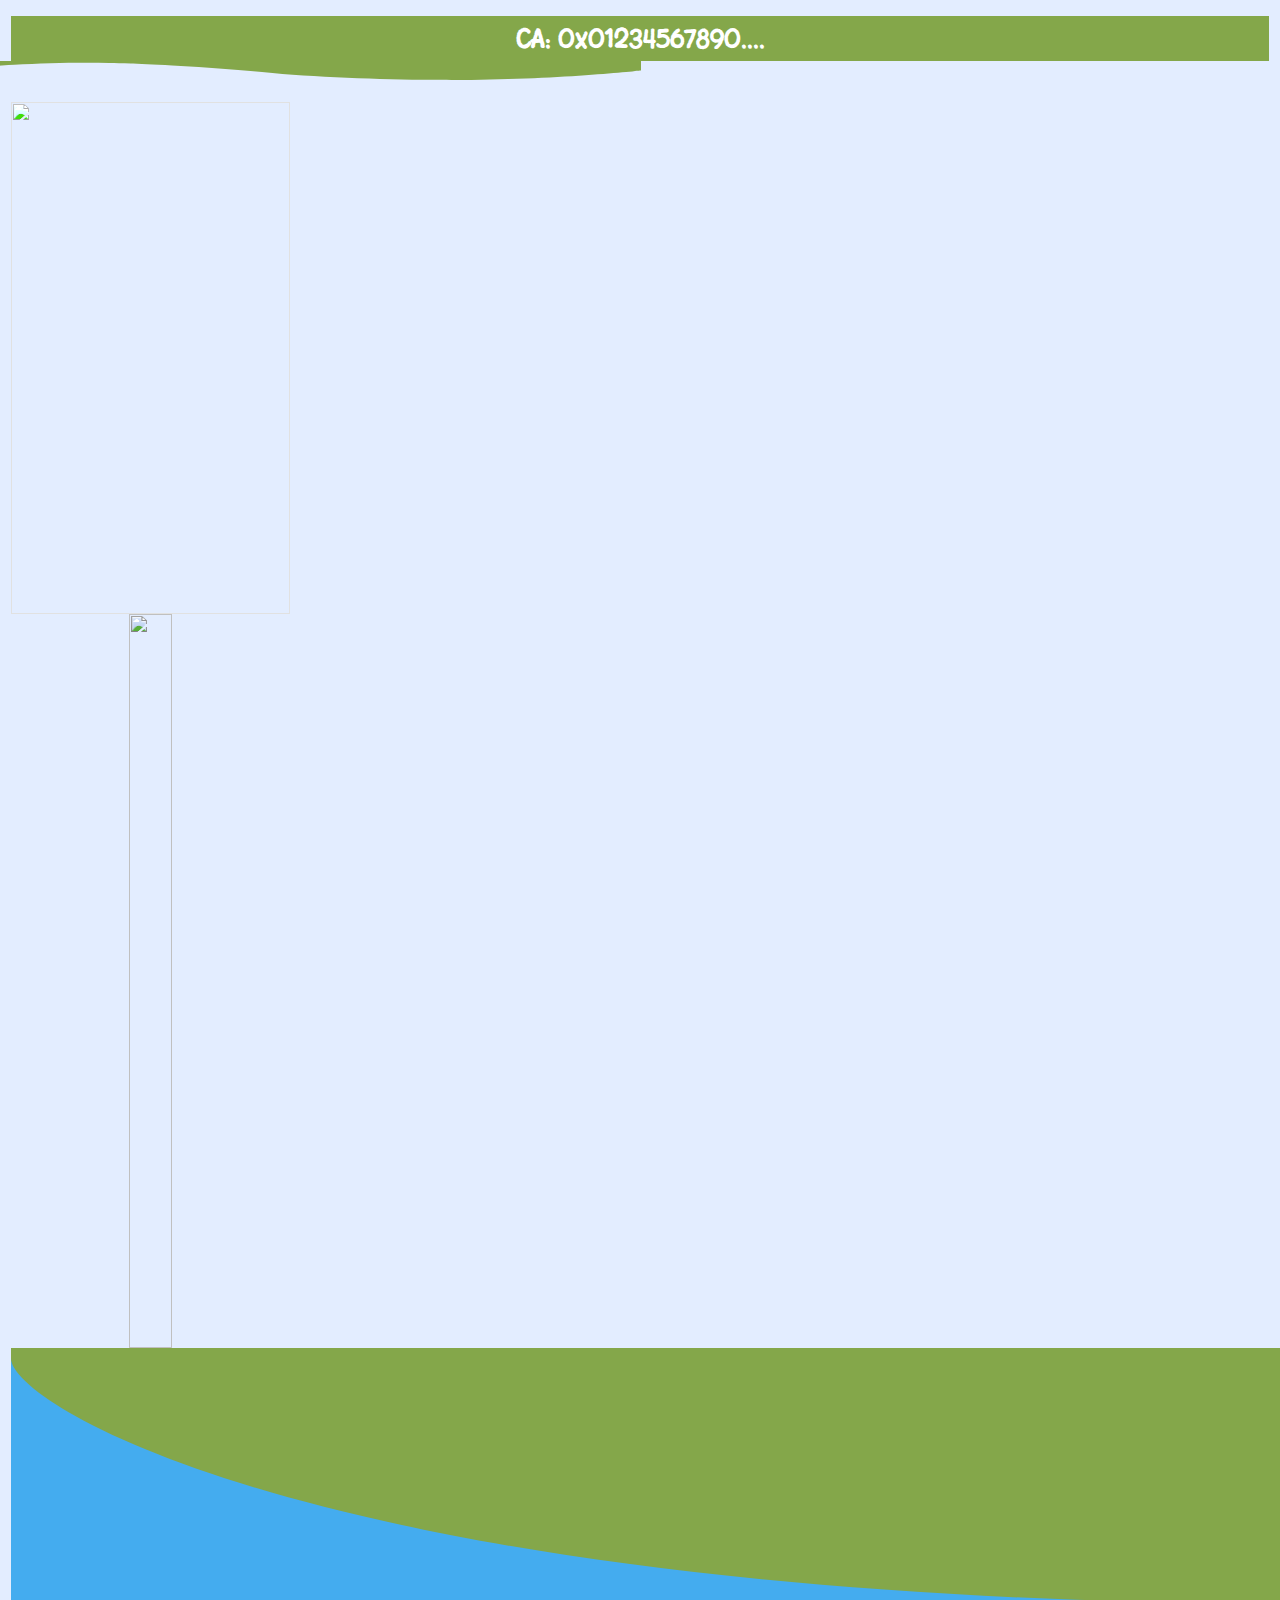
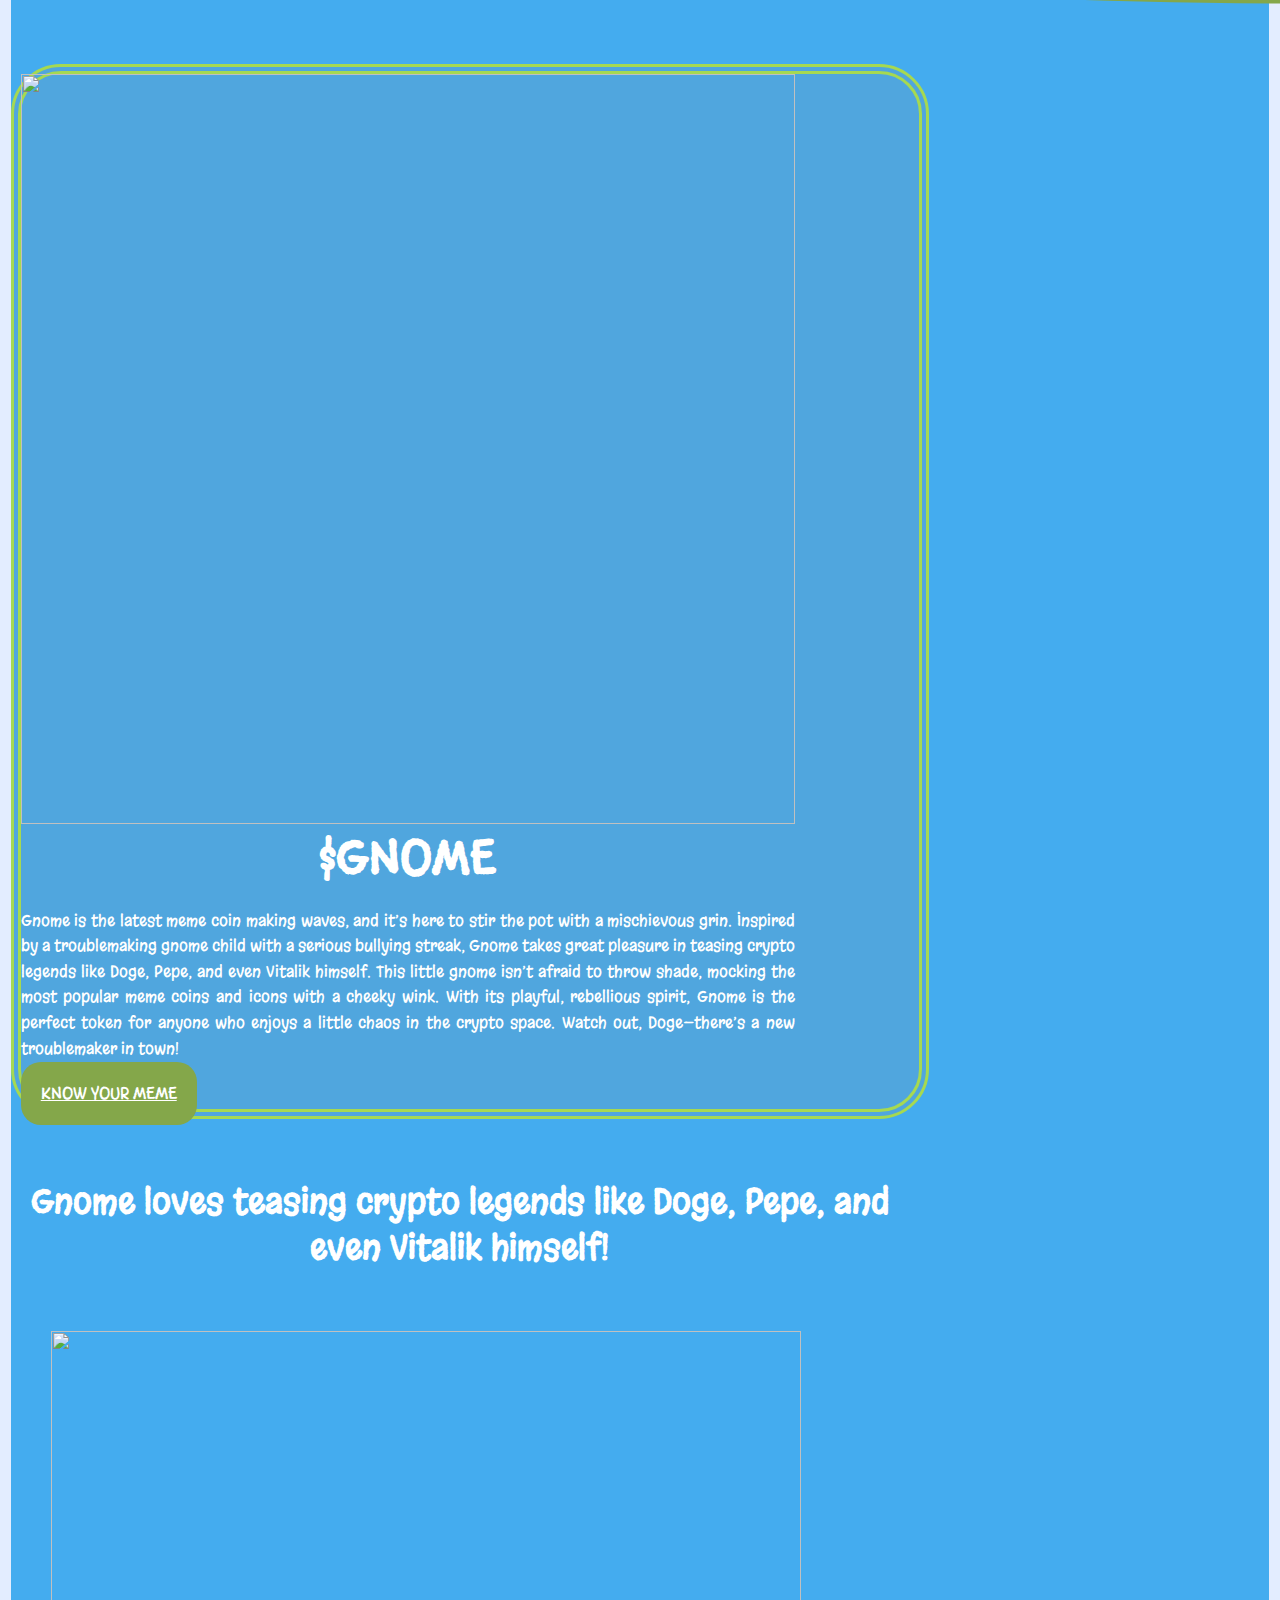
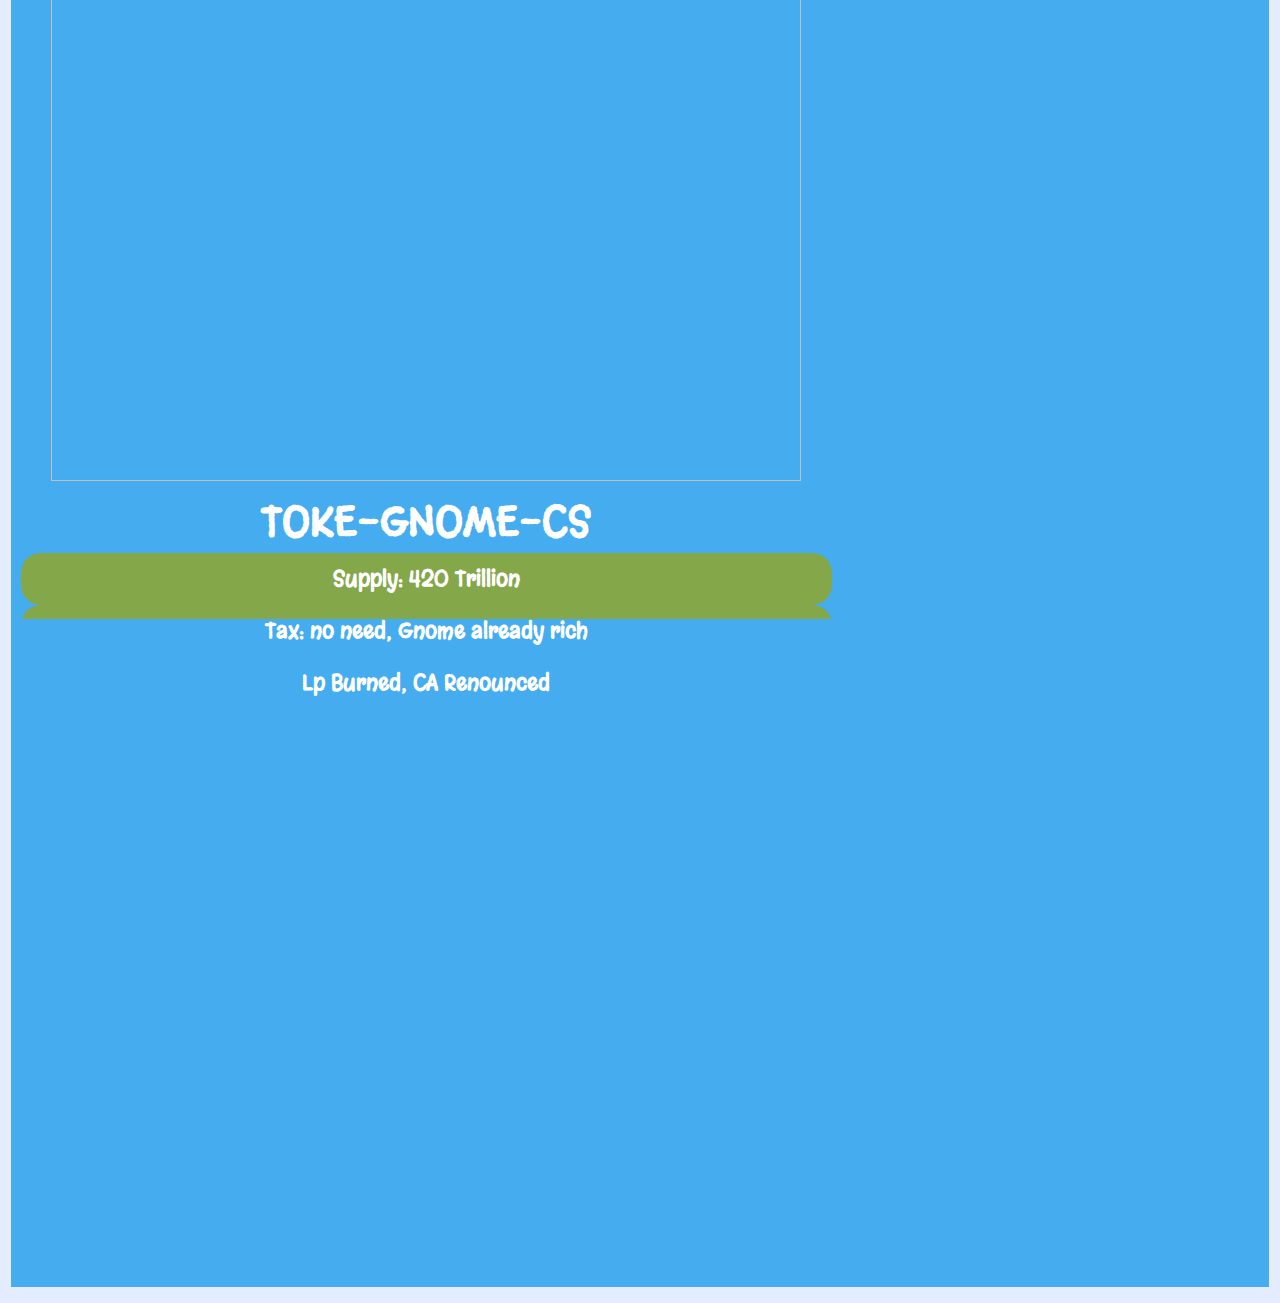
==== commit fe86a008: "fixed" ====
--- a/gnomeeth.xyz/index.html
+++ b/gnomeeth.xyz/index.html
@@ -2941,7 +2941,7 @@
                               <div
                                 class="elementor-column-wrap elementor-element-populated"
                               >
-                                <div class="elementor-widget-wrap">
+                                <!-- <div class="elementor-widget-wrap">
                                   <div
                                     class="elementor-element elementor-element-72be5dd ob-harakiri-inherit ob-has-background-overlay elementor-widget elementor-widget-heading"
                                     data-id="72be5dd"
@@ -3325,7 +3325,7 @@
                                       </div>
                                     </div>
                                   </div>
-                                </div>
+                                </div> -->
                               </div>
                             </div>
                           </div>
